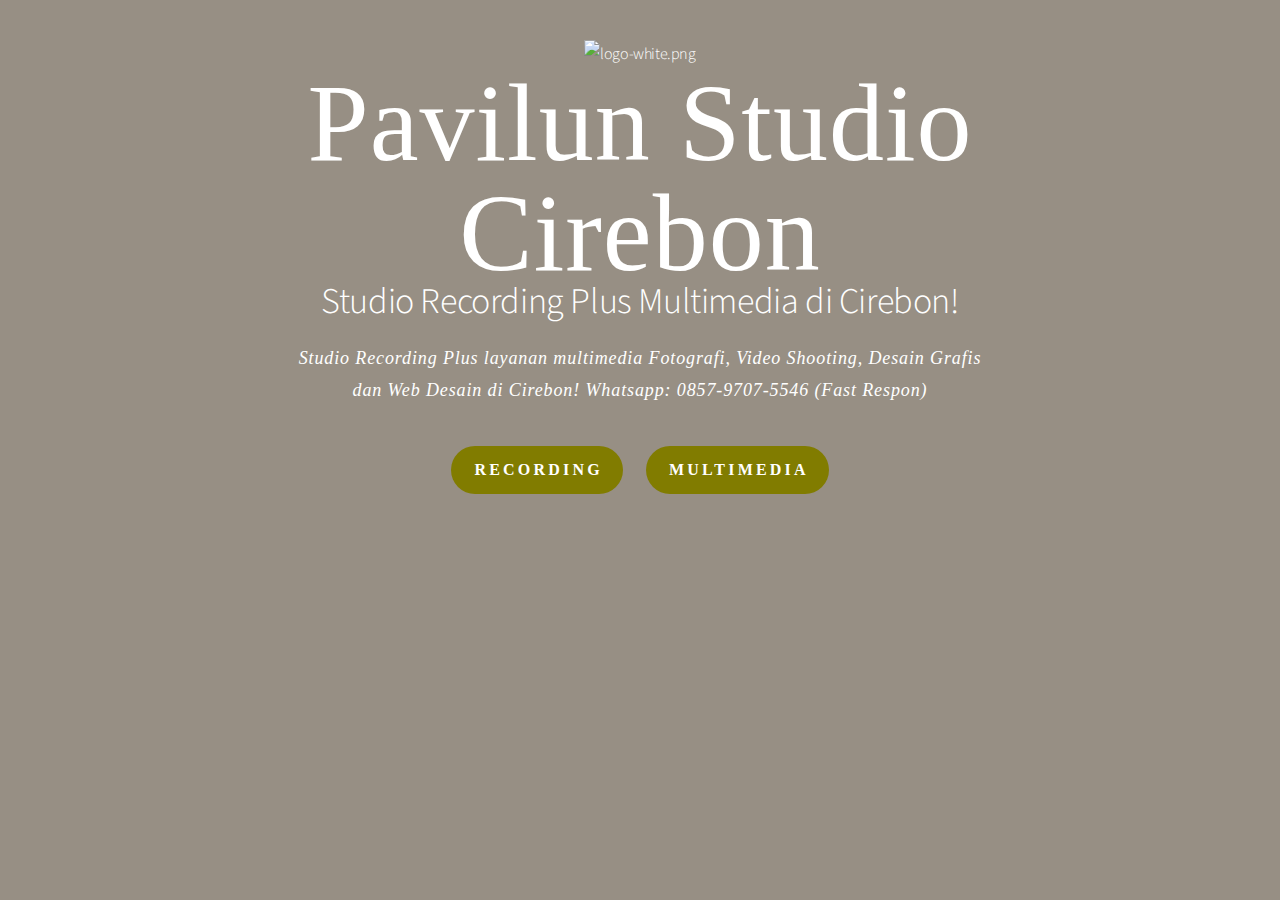
==== index.html @ cb7570e3 "Update index.html" ====
<!doctype html>
<html>
  <head>
    <meta http-equiv="X-UA-Compatible" content="chrome=1">
    <meta name="viewport" content="width=device-width,initial-scale=1,shrink-to-fit=no">
<base href="">
<meta charset="utf-8" />
<title>Studio Recording Plus Multimedia di Cirebon!</title>
<meta property="og:site_name" content="Pavilun Studio Cirebon"/>
<meta property="og:title" content="Pavilun Studio Cirebon"/>
<meta property="og:url" content="http://www.paviliunstudio.com/"/>
<meta property="og:type" content="website"/>
<meta property="og:description" content="Studio Recording Plus layanan multimedia Fotografi, Video Shooting, Desain Grafis 
dan Web Desain di Cirebon! Whatsapp: 0857-9707-5546 (Fast Respon)"/>
<meta property="og:image" content="http://www.paviliunstudio.com/img/ai.png"/>
<meta property="og:image:width" content="1200"/>
<meta property="og:image:height" content="630"/>
<meta itemprop="name" content="Pavilun Studio Cirebon"/>
<meta itemprop="url" content="http://www.paviliunstudio.com/"/>
<meta itemprop="description" content="Studio Recording Plus layanan multimedia Fotografi, Video Shooting, Desain Grafis 
dan Web Desain di Cirebon! Whatsapp: 0857-9707-5546 (Fast Respon)."/>
<meta itemprop="thumbnailUrl" content="
http://www.paviliunstudio.com/img/studio-recording-cirebon-3.JPG"/>
<link rel="image_src" href="
http://www.paviliunstudio.com/img/studio-recording-cirebon-3.JPG" />
<meta itemprop="image" content="
http://www.paviliunstudio.com/img/studio-recording-cirebon-3.JPG"/>
<meta name="twitter:title" content="Pavilun Studio Cirebon"/>
<meta name="twitter:image" content="
http://www.paviliunstudio.com/img/studio-recording-cirebon-3.JPG"/>
<meta name="twitter:url" content="http://www.paviliunstudio.com/"/>
<meta name="twitter:card" content="summary"/>
<meta name="twitter:description" content="Studio Recording Plus layanan multimedia Fotografi, Video Shooting, Desain Grafis 
dan Web Desain di Cirebon! Whatsapp: 0857-9707-5546 (Fast Respon)."/>
<meta name="description" content="Studio Recording Plus layanan multimedia, Fotografi, Video Shooting, Desain Grafis 
dan Web Desain di Cirebon! Whatsapp: 0857-9707-5546 (Fast Respon)" />
<script type="text/javascript">SQUARESPACE_ROLLUPS = {};</script><script>(function(rollups, name) { if (!rollups[name]) { rollups[name] = {}; } rollups[name].js = ["/js/common-7182392557c6dd2368c9-min.en-US.js"]; })(SQUARESPACE_ROLLUPS, 'squarespace-common');</script><script crossorigin="anonymous" src="/js/common-7182392557c6dd2368c9-min.en-US.js" ></script><script>(function(rollups, name) { if (!rollups[name]) { rollups[name] = {}; } rollups[name].js = ["/js//slides-6f593e5deea9466c27f3-min.en-US.js"]; })(SQUARESPACE_ROLLUPS, 'squarespace-slides');</script><script crossorigin="anonymous" src="//static.squarespace.com/universal/scripts-compressed/slides-6f593e5deea9466c27f3-min.en-US.js" ></script>
<script data-name="static-context">Static = window.Static || {}; Static.SQUARESPACE_CONTEXT = {"rollups":{"squarespace-website-overlays-manager":{"css":"/js/website-overlays-manager-0db5c7c60d1d79fe731ced48ff0cc7c0-min.css"}},"pageType":3,"website":{"showOwnerLogin":false},"websiteSettings":{"simpleLikingEnabled":true,"mobileInfoBarSettings":{"style":2,"isLocationEnabled":true,"isBusinessHoursEnabled":false},"storeSettings":{"returnPolicy":null,"isLive":false},"ampEnabled":false},"cookieSettings":{"isRestrictiveCookiePolicyAbsolute":false,"cookieBannerCtaText":""},"collection":{"type":8},"tweakJSON":{"aspect-ratio":"Auto","first-index-image-fullscreen":"false","galleryThumbnailSize":"100px","index-image-height":"Half","parallax-scrolling":"true","transparent-header":"true"},"impersonatedSession":false,"isFacebookTab":false,"tzData":{"zones":[[-480,"US","P%sT",null]] }};</script>
<script type="text/javascript"> SquarespaceFonts.loadViaContext(); Squarespace.load(window);</script>
<link href='//maxcdn.bootstrapcdn.com/font-awesome/4.7.0/css/font-awesome.min.css' rel='stylesheet'/>
  <link rel="stylesheet" href="/css/main.css" />   
    <!-- Global site tag (gtag.js) - Google Analytics -->
<script async src="https://www.googletagmanager.com/gtag/js?id=UA-130276506-1"></script>
<script>
  window.dataLayer = window.dataLayer || [];
  function gtag(){dataLayer.push(arguments);}
  gtag('js', new Date());

  gtag('config', 'UA-130276506-1');
</script>

</head>
  <body id="">
    <div class="sqs-slide-wrapper" data-slide-id="" data-slide-type="cover-page">
 <div class="sqs-slide-container horizontal-positioning-center alignment-center gallery-style-full grid-gallery-density-medium grid-gallery-ratio-original grid-gallery-image-orientation-landscape grid-gallery-direction-horizontal   countdown-numeric-label-font-size-medium  page-border-size-medium  auto-image-background-color video-overlay-color-blend-mode-normal button-layout-style-inline-auto button-style-solid button-shape-pill social-icons-size-small social-icons-style-knockout social-icons-shape-circle  audio-player-icons-size-small audio-player-icons-style-border audio-player-icons-shape-circle  video-icon-size-large video-icon-style-knockout video-icon-shape-circle map-style-minimal-light lock-size-small lock-style-regular lock-shape-circle password-style-rectangle newsletter-layout-style-inline newsletter-style-rectangle overlay-close-button-style-icon overlay-close-button-location-inside overlay-load-animation-fade-in overlay-advanced-layout-styles-disabled overlay-alignment-center  overlay-mobile-styles-enabled" data-slide-id="" data-slide-type="cover-page">
<link rel="stylesheet" id="slide-styles" href="/css/ptri.css" type="text/css" />
<div class="sqs-slide" data-slide-id="57b56cc9440243b634ecccd9" data-slide-layout-id="landing-full-center-01" data-slide-type="cover-page">
     <div class="sqs-slide-layer layer-back full-width-height">

  <div class="sqs-slide-layer-content">
    <div class="sqs-slice" data-slice-type="gallery" data-slice-id="57b56de4e4fcb576e87bf591">
 <div class="sqs-slice-gallery-item content-fill" data-average-color='{"topLeftAverage":"9f978c","topRightAverage":"6b574a","bottomLeftAverage":"754421","bottomRightAverage":"45261b","centerAverage":"c3ab97","suggestedBgColor":"978f84"}' style="background-color: #978f84">
          <img data-src="/img/bg.JPG" data-image="/img/bg.JPG" data-image-dimensions="2500x1786" data-image-focal-point="0.5,0.5" alt=" "  data-use-advanced-positioning="true" data-load="false" />
        </div></div>
  </div>
</div>
<div class="sqs-slide-layer layer-front full-width-height">
 <div class="sqs-slide-layer-content">
    <div class="sqs-slice" data-slice-type="image" data-compound-type="logo" data-slice-id=" ">
  <img data-load="false" data-src="/img/ai.png" 
       data-image="/img/ai.png" data-image-dimensions="1200x263" data-image-focal-point="0.5,0.5" alt="logo-white.png"  />
</div>

    <div class="sqs-slice-group group-copy">
      <div class="sqs-slice" data-slice-type="heading" data-slice-id="57b56d30440243b634ecceeb">
<h1 id="sqs-slash-page-header"><b>Pavilun Studio Cirebon</b></h1>
<span style="font-size:36px; color: white;">Studio Recording Plus Multimedia di Cirebon!</span>
</div>
      <div class="sqs-slice" data-slice-type="body" data-slice-id="57b56d30440243b634ecceec"><p><span style="font-size:18px">Studio Recording Plus layanan multimedia Fotografi, Video Shooting, Desain Grafis <br/>dan Web Desain di Cirebon! Whatsapp: 0857-9707-5546 (Fast Respon)</span></p></div>
      <div class="responsive-wrapper actions">
        <div class="sqs-slice" data-slice-type="custom-form" data-content-empty="true"></div><div class="sqs-slice" data-slice-type="buttons" data-compound-type="action" data-slice-id="57b56e37440243b634ecd30a">
<ul><li><a href="#" >Recording </a></li> <li><a href="#" >Multimedia </a></li>
</ul>
</div>
 </div>
    </div>

    <div class="sqs-slice-group group-social">
<header id="header">
 <nav>
       <ul>
<li><a href="https://wa.me/6285797075546" class="icon fa-whatsapp" target="_blank"><span class="label">Whatsapp</span></a></li>       
<li><a href="https://www.facebook.com/aris.item1" class="icon fa-facebook-square"><span class="label" target="_blank">Facebook</span></a></li>
<li><a href="https://www.instagram.com/aris_it3m/" class="icon fa-instagram"><span class="label" target="_blank">Instagram</span></a></li>
<li><a href="https://www.youtube.com/user/TheArisItem" class="icon fa-youtube-square"><span class="label" target="_blank">Youtube</span></a></li>
</ul>
      </nav>
     </header>
 </div>

  </div>

</div>
   </div>

 </div>
</div>
    <script type="text/javascript" data-sqs-type="imageloader-bootstrapper">(function() {if(window.ImageLoader) { window.ImageLoader.bootstrap({}, document); }})();</script><script>Squarespace.afterBodyLoad(Y);</script>

 


  </body>
</html>
---- css/main.css ----
@import url("https://fonts.googleapis.com/css?family=Source+Sans+Pro:300,900");
@import url("font-awesome.min.css");

/*
	Aerial by HTML5 UP
	html5up.net | @ajlkn
	Free for personal and commercial use under the CCA 3.0 license (html5up.net/license)
*/

/* Reset */

	html, body, div, span, applet, object, iframe, h1, h2, h3, h4, h5, h6, p, blockquote, pre, a, abbr, acronym, address, big, cite, code, del, dfn, em, img, ins, kbd, q, s, samp, small, strike, strong, sub, sup, tt, var, b, u, i, center, dl, dt, dd, ol, ul, li, fieldset, form, label, legend, table, caption, tbody, tfoot, thead, tr, th, td, article, aside, canvas, details, embed, figure, figcaption, footer, header, hgroup, menu, nav, output, ruby, section, summary, time, mark, audio, video {
		margin: 0;
		padding: 0;
		border: 0;
		font-size: 100%;
		font: inherit;
		vertical-align: baseline;
	}

	article, aside, details, figcaption, figure, footer, header, hgroup, menu, nav, section {
		display: block;
	}

	body {
		line-height: 1;
	}

	ol, ul {
		list-style: none;
	}

	blockquote, q {
		quotes: none;
	}

	blockquote:before, blockquote:after, q:before, q:after {
		content: '';
		content: none;
	}

	table {
		border-collapse: collapse;
		border-spacing: 0;
	}

	body {
		-webkit-text-size-adjust: none;
	}

/* Box Model */

	*, *:before, *:after {
		-moz-box-sizing: border-box;
		-webkit-box-sizing: border-box;
		box-sizing: border-box;
	}

/* Basic */

	body, input, select, textarea {
		color: #fff;
		font-family: 'Source Sans Pro', sans-serif;
		font-size: 15pt;
		font-weight: 300 !important;
		letter-spacing: -0.025em;
		line-height: 1.75em;
	}

	body {
		background: #fff;
		overflow: hidden;
	}

		body.loading * {
			-moz-animation: none !important;
			-webkit-animation: none !important;
			-ms-animation: none !important;
			animation: none !important;
		}

	a {
		-moz-transition: border-color 0.2s ease-in-out;
		-webkit-transition: border-color 0.2s ease-in-out;
		-ms-transition: border-color 0.2s ease-in-out;
		transition: border-color 0.2s ease-in-out;
		border-bottom: dotted 1px;
		color: inherit;
		outline: 0;
		text-decoration: none;
	}

		a:hover {
			border-color: transparent;
		}

/* Icon */

	.icon {
		text-decoration: none;
		position: relative;
	}

		.icon:before {
			-moz-osx-font-smoothing: grayscale;
			-webkit-font-smoothing: antialiased;
			font-family: FontAwesome;
			font-style: normal;
			font-weight: normal;
			text-transform: none !important;
		}

		.icon > .label {
			display: none;
		}

/* Wrapper */

	@-moz-keyframes wrapper {
		0% {
			opacity: 0;
		}

		100% {
			opacity: 1;
		}
	}

	@-webkit-keyframes wrapper {
		0% {
			opacity: 0;
		}

		100% {
			opacity: 1;
		}
	}

	@-ms-keyframes wrapper {
		0% {
			opacity: 0;
		}

		100% {
			opacity: 1;
		}
	}

	@keyframes wrapper {
		0% {
			opacity: 0;
		}

		100% {
			opacity: 1;
		}
	}

	#wrapper {
		-moz-animation: wrapper 3s forwards;
		-webkit-animation: wrapper 3s forwards;
		-ms-animation: wrapper 3s forwards;
		animation: wrapper 3s forwards;
		height: 100%;
		left: 0;
		opacity: 0;
		position: fixed;
		top: 0;
		width: 100%;
	}

/* BG */

	#bg {
		-moz-animation: bg 60s linear infinite;
		-webkit-animation: bg 60s linear infinite;
		-ms-animation: bg 60s linear infinite;
		animation: bg 60s linear infinite;
		-moz-backface-visibility: hidden;
		-webkit-backface-visibility: hidden;
		-ms-backface-visibility: hidden;
		backface-visibility: hidden;
		-moz-transform: translate3d(0,0,0);
		-webkit-transform: translate3d(0,0,0);
		-ms-transform: translate3d(0,0,0);
		transform: translate3d(0,0,0);
	/* Set your background with this */

		background: #348cb2 url("images/bg.jpg") bottom left;
		background-repeat: repeat-x;
		height: 100%;
		left: 0;
		opacity: 1;
		position: fixed;
		top: 0;
	}
  .no-scroll {
    -moz-animation: none !important;
    -webkit-animation: none !important;
    -ms-animation: none !important;
    animation: none !important;
  }
	@-moz-keyframes bg {
		0% {
			-moz-transform: translate3d(0,0,0);
			-webkit-transform: translate3d(0,0,0);
			-ms-transform: translate3d(0,0,0);
			transform: translate3d(0,0,0);
		}

		100% {
			-moz-transform: translate3d(-2250px,0,0);
			-webkit-transform: translate3d(-2250px,0,0);
			-ms-transform: translate3d(-2250px,0,0);
			transform: translate3d(-2250px,0,0);
		}
	}

	@-webkit-keyframes bg {
		0% {
			-moz-transform: translate3d(0,0,0);
			-webkit-transform: translate3d(0,0,0);
			-ms-transform: translate3d(0,0,0);
			transform: translate3d(0,0,0);
		}

		100% {
			-moz-transform: translate3d(-2250px,0,0);
			-webkit-transform: translate3d(-2250px,0,0);
			-ms-transform: translate3d(-2250px,0,0);
			transform: translate3d(-2250px,0,0);
		}
	}

	@-ms-keyframes bg {
		0% {
			-moz-transform: translate3d(0,0,0);
			-webkit-transform: translate3d(0,0,0);
			-ms-transform: translate3d(0,0,0);
			transform: translate3d(0,0,0);
		}

		100% {
			-moz-transform: translate3d(-2250px,0,0);
			-webkit-transform: translate3d(-2250px,0,0);
			-ms-transform: translate3d(-2250px,0,0);
			transform: translate3d(-2250px,0,0);
		}
	}

	@keyframes bg {
		0% {
			-moz-transform: translate3d(0,0,0);
			-webkit-transform: translate3d(0,0,0);
			-ms-transform: translate3d(0,0,0);
			transform: translate3d(0,0,0);
		}

		100% {
			-moz-transform: translate3d(-2250px,0,0);
			-webkit-transform: translate3d(-2250px,0,0);
			-ms-transform: translate3d(-2250px,0,0);
			transform: translate3d(-2250px,0,0);
		}
	}

	#bg {
		background-size: 2250px auto;
		width: 6750px;
	}

/* Overlay */

	@-moz-keyframes overlay {
		0% {
			opacity: 0;
		}

		100% {
			opacity: 1;
		}
	}

	@-webkit-keyframes overlay {
		0% {
			opacity: 0;
		}

		100% {
			opacity: 1;
		}
	}

	@-ms-keyframes overlay {
		0% {
			opacity: 0;
		}

		100% {
			opacity: 1;
		}
	}

	@keyframes overlay {
		0% {
			opacity: 0;
		}

		100% {
			opacity: 1;
		}
	}

	#overlay {
		-moz-animation: overlay 1.5s 1.5s forwards;
		-webkit-animation: overlay 1.5s 1.5s forwards;
		-ms-animation: overlay 1.5s 1.5s forwards;
		animation: overlay 1.5s 1.5s forwards;
		background-attachment: fixed, fixed;
		background-image: url("images/overlay-pattern.png"), url("images/overlay.svg");
		background-position: top left, center center;
		background-repeat: repeat, no-repeat;
		background-size: auto, cover;
		height: 100%;
		left: 0;
		opacity: 0;
		position: fixed;
		top: 0;
		width: 100%;
	}

/* Main */

	#main {
		height: 100%;
		left: 0;
		position: fixed;
		text-align: center;
		top: 0;
		width: 100%;
	}

		#main:before {
			content: '';
			display: inline-block;
			height: 100%;
			margin-right: 0;
			vertical-align: middle;
			width: 1px;
		}

/* Header */

	@-moz-keyframes header {
		0% {
			-moz-transform: translate3d(0,1em,0);
			-webkit-transform: translate3d(0,1em,0);
			-ms-transform: translate3d(0,1em,0);
			transform: translate3d(0,1em,0);
			opacity: 0;
		}

		100% {
			-moz-transform: translate3d(0,0,0);
			-webkit-transform: translate3d(0,0,0);
			-ms-transform: translate3d(0,0,0);
			transform: translate3d(0,0,0);
			opacity: 1;
		}
	}

	@-webkit-keyframes header {
		0% {
			-moz-transform: translate3d(0,1em,0);
			-webkit-transform: translate3d(0,1em,0);
			-ms-transform: translate3d(0,1em,0);
			transform: translate3d(0,1em,0);
			opacity: 0;
		}

		100% {
			-moz-transform: translate3d(0,0,0);
			-webkit-transform: translate3d(0,0,0);
			-ms-transform: translate3d(0,0,0);
			transform: translate3d(0,0,0);
			opacity: 1;
		}
	}

	@-ms-keyframes header {
		0% {
			-moz-transform: translate3d(0,1em,0);
			-webkit-transform: translate3d(0,1em,0);
			-ms-transform: translate3d(0,1em,0);
			transform: translate3d(0,1em,0);
			opacity: 0;
		}

		100% {
			-moz-transform: translate3d(0,0,0);
			-webkit-transform: translate3d(0,0,0);
			-ms-transform: translate3d(0,0,0);
			transform: translate3d(0,0,0);
			opacity: 1;
		}
	}

	@keyframes header {
		0% {
			-moz-transform: translate3d(0,1em,0);
			-webkit-transform: translate3d(0,1em,0);
			-ms-transform: translate3d(0,1em,0);
			transform: translate3d(0,1em,0);
			opacity: 0;
		}

		100% {
			-moz-transform: translate3d(0,0,0);
			-webkit-transform: translate3d(0,0,0);
			-ms-transform: translate3d(0,0,0);
			transform: translate3d(0,0,0);
			opacity: 1;
		}
	}

	@-moz-keyframes nav-icons {
		0% {
			-moz-transform: translate3d(0,1em,0);
			-webkit-transform: translate3d(0,1em,0);
			-ms-transform: translate3d(0,1em,0);
			transform: translate3d(0,1em,0);
			opacity: 0;
		}

		100% {
			-moz-transform: translate3d(0,0,0);
			-webkit-transform: translate3d(0,0,0);
			-ms-transform: translate3d(0,0,0);
			transform: translate3d(0,0,0);
			opacity: 1;
		}
	}

	@-webkit-keyframes nav-icons {
		0% {
			-moz-transform: translate3d(0,1em,0);
			-webkit-transform: translate3d(0,1em,0);
			-ms-transform: translate3d(0,1em,0);
			transform: translate3d(0,1em,0);
			opacity: 0;
		}

		100% {
			-moz-transform: translate3d(0,0,0);
			-webkit-transform: translate3d(0,0,0);
			-ms-transform: translate3d(0,0,0);
			transform: translate3d(0,0,0);
			opacity: 1;
		}
	}

	@-ms-keyframes nav-icons {
		0% {
			-moz-transform: translate3d(0,1em,0);
			-webkit-transform: translate3d(0,1em,0);
			-ms-transform: translate3d(0,1em,0);
			transform: translate3d(0,1em,0);
			opacity: 0;
		}

		100% {
			-moz-transform: translate3d(0,0,0);
			-webkit-transform: translate3d(0,0,0);
			-ms-transform: translate3d(0,0,0);
			transform: translate3d(0,0,0);
			opacity: 1;
		}
	}

	@keyframes nav-icons {
		0% {
			-moz-transform: translate3d(0,1em,0);
			-webkit-transform: translate3d(0,1em,0);
			-ms-transform: translate3d(0,1em,0);
			transform: translate3d(0,1em,0);
			opacity: 0;
		}

		100% {
			-moz-transform: translate3d(0,0,0);
			-webkit-transform: translate3d(0,0,0);
			-ms-transform: translate3d(0,0,0);
			transform: translate3d(0,0,0);
			opacity: 1;
		}
	}

	#header {
		-moz-animation: header 1s 2.25s forwards;
		-webkit-animation: header 1s 2.25s forwards;
		-ms-animation: header 1s 2.25s forwards;
		animation: header 1s 2.25s forwards;
		-moz-backface-visibility: hidden;
		-webkit-backface-visibility: hidden;
		-ms-backface-visibility: hidden;
		backface-visibility: hidden;
		-moz-transform: translate3d(0,0,0);
		-webkit-transform: translate3d(0,0,0);
		-ms-transform: translate3d(0,0,0);
		transform: translate3d(0,0,0);
		cursor: default;
		display: inline-block;
		opacity: 0;
		position: relative;
		text-align: center;
		top: -1em;
		vertical-align: middle;
		width: 90%;
	}

		#header h1 {
			font-size: 4.35em;
			font-weight: 900;
			letter-spacing: -0.035em;
			line-height: 1em;
		}

		#header p {
			font-size: 1.25em;
			margin: 0.75em 0 0.25em 0;
			opacity: 0.75;
		}

		#header nav {
			margin: 1.5em 0 0 0;
		}

			#header nav li {
				-moz-animation: nav-icons 0.5s ease-in-out forwards;
				-webkit-animation: nav-icons 0.5s ease-in-out forwards;
				-ms-animation: nav-icons 0.5s ease-in-out forwards;
				animation: nav-icons 0.5s ease-in-out forwards;
				-moz-backface-visibility: hidden;
				-webkit-backface-visibility: hidden;
				-ms-backface-visibility: hidden;
				backface-visibility: hidden;
				-moz-transform: translate3d(0,0,0);
				-webkit-transform: translate3d(0,0,0);
				-ms-transform: translate3d(0,0,0);
				transform: translate3d(0,0,0);
				display: inline-block;
				height: 5.35em;
				line-height: 5.885em;
				opacity: 0;
				position: relative;
				top: 0;
				width: 5.35em;
			}

				#header nav li:nth-child(1) {
					-moz-animation-delay: 2.5s;
					-webkit-animation-delay: 2.5s;
					-ms-animation-delay: 2.5s;
					animation-delay: 2.5s;
				}

				#header nav li:nth-child(2) {
					-moz-animation-delay: 2.75s;
					-webkit-animation-delay: 2.75s;
					-ms-animation-delay: 2.75s;
					animation-delay: 2.75s;
				}

				#header nav li:nth-child(3) {
					-moz-animation-delay: 3s;
					-webkit-animation-delay: 3s;
					-ms-animation-delay: 3s;
					animation-delay: 3s;
				}

				#header nav li:nth-child(4) {
					-moz-animation-delay: 3.25s;
					-webkit-animation-delay: 3.25s;
					-ms-animation-delay: 3.25s;
					animation-delay: 3.25s;
				}

				#header nav li:nth-child(5) {
					-moz-animation-delay: 3.5s;
					-webkit-animation-delay: 3.5s;
					-ms-animation-delay: 3.5s;
					animation-delay: 3.5s;
				}

				#header nav li:nth-child(6) {
					-moz-animation-delay: 3.75s;
					-webkit-animation-delay: 3.75s;
					-ms-animation-delay: 3.75s;
					animation-delay: 3.75s;
				}

				#header nav li:nth-child(7) {
					-moz-animation-delay: 4s;
					-webkit-animation-delay: 4s;
					-ms-animation-delay: 4s;
					animation-delay: 4s;
				}

				#header nav li:nth-child(8) {
					-moz-animation-delay: 4.25s;
					-webkit-animation-delay: 4.25s;
					-ms-animation-delay: 4.25s;
					animation-delay: 4.25s;
				}

				#header nav li:nth-child(9) {
					-moz-animation-delay: 4.5s;
					-webkit-animation-delay: 4.5s;
					-ms-animation-delay: 4.5s;
					animation-delay: 4.5s;
				}

				#header nav li:nth-child(10) {
					-moz-animation-delay: 4.75s;
					-webkit-animation-delay: 4.75s;
					-ms-animation-delay: 4.75s;
					animation-delay: 4.75s;
				}

			#header nav a {
				-webkit-tap-highlight-color: transparent;
				-webkit-touch-callout: none;
				border: 0;
				display: inline-block;
			}

				#header nav a:before {
					-moz-transition: all 0.2s ease-in-out;
					-webkit-transition: all 0.2s ease-in-out;
					-ms-transition: all 0.2s ease-in-out;
					transition: all 0.2s ease-in-out;
					border-radius: 100%;
					border: solid 1px #fff;
					display: block;
					font-size: 1.75em;
					height: 2.5em;
					line-height: 2.5em;
					position: relative;
					text-align: center;
					top: 0;
					width: 2.5em;
				}

				#header nav a:hover {
					font-size: 1.1em;
				}

					#header nav a:hover:before {
						background-color: rgba(255, 255, 255, 0.175);
						color: #fff;
					}

				#header nav a:active {
					font-size: 0.95em;
					background: none;
				}

					#header nav a:active:before {
						background-color: rgba(255, 255, 255, 0.35);
						color: #fff;
					}

				#header nav a span {
					display: none;
				}

/* Footer */

	#footer {
		background-image: -moz-linear-gradient(top, rgba(0,0,0,0), rgba(0,0,0,0.5) 75%);
		background-image: -webkit-linear-gradient(top, rgba(0,0,0,0), rgba(0,0,0,0.5) 75%);
		background-image: -ms-linear-gradient(top, rgba(0,0,0,0), rgba(0,0,0,0.5) 75%);
		background-image: linear-gradient(top, rgba(0,0,0,0), rgba(0,0,0,0.5) 75%);
		bottom: 0;
		cursor: default;
		height: 6em;
		left: 0;
		line-height: 8em;
		position: absolute;
		text-align: center;
		width: 100%;
	}

/* Wide */

	@media screen and (max-width: 1680px) {

		/* Basic */

			body, input, select, textarea {
				font-size: 13pt;
			}

		/* BG */

			@-moz-keyframes bg {
				0% {
					-moz-transform: translate3d(0,0,0);
					-webkit-transform: translate3d(0,0,0);
					-ms-transform: translate3d(0,0,0);
					transform: translate3d(0,0,0);
				}

				100% {
					-moz-transform: translate3d(-1500px,0,0);
					-webkit-transform: translate3d(-1500px,0,0);
					-ms-transform: translate3d(-1500px,0,0);
					transform: translate3d(-1500px,0,0);
				}

	}

		@-webkit-keyframes bg {
			0% {
				-moz-transform: translate3d(0,0,0);
				-webkit-transform: translate3d(0,0,0);
				-ms-transform: translate3d(0,0,0);
				transform: translate3d(0,0,0);
			}

			100% {
				-moz-transform: translate3d(-1500px,0,0);
				-webkit-transform: translate3d(-1500px,0,0);
				-ms-transform: translate3d(-1500px,0,0);
				transform: translate3d(-1500px,0,0);
			}
			}

		@-ms-keyframes bg {
			0% {
				-moz-transform: translate3d(0,0,0);
				-webkit-transform: translate3d(0,0,0);
				-ms-transform: translate3d(0,0,0);
				transform: translate3d(0,0,0);
			}

			100% {
				-moz-transform: translate3d(-1500px,0,0);
				-webkit-transform: translate3d(-1500px,0,0);
				-ms-transform: translate3d(-1500px,0,0);
				transform: translate3d(-1500px,0,0);
			}
		}

		@keyframes bg {
			0% {
				-moz-transform: translate3d(0,0,0);
				-webkit-transform: translate3d(0,0,0);
				-ms-transform: translate3d(0,0,0);
				transform: translate3d(0,0,0);
			}

			100% {
				-moz-transform: translate3d(-1500px,0,0);
				-webkit-transform: translate3d(-1500px,0,0);
				-ms-transform: translate3d(-1500px,0,0);
				transform: translate3d(-1500px,0,0);
			}
		}

		#bg {
			background-size: 1500px auto;
			width: 4500px;
		} }

/* Normal */

	@media screen and (max-width: 1280px) {

		/* Basic */

			body, input, select, textarea {
				font-size: 12pt;
			}

		/* BG */

			@-moz-keyframes bg {
				0% {
					-moz-transform: translate3d(0,0,0);
					-webkit-transform: translate3d(0,0,0);
					-ms-transform: translate3d(0,0,0);
					transform: translate3d(0,0,0);
				}

				100% {
					-moz-transform: translate3d(-750px,0,0);
					-webkit-transform: translate3d(-750px,0,0);
					-ms-transform: translate3d(-750px,0,0);
					transform: translate3d(-750px,0,0);
				}

	}

		@-webkit-keyframes bg {
			0% {
				-moz-transform: translate3d(0,0,0);
				-webkit-transform: translate3d(0,0,0);
				-ms-transform: translate3d(0,0,0);
				transform: translate3d(0,0,0);
			}

			100% {
				-moz-transform: translate3d(-750px,0,0);
				-webkit-transform: translate3d(-750px,0,0);
				-ms-transform: translate3d(-750px,0,0);
				transform: translate3d(-750px,0,0);
			}
			}

		@-ms-keyframes bg {
			0% {
				-moz-transform: translate3d(0,0,0);
				-webkit-transform: translate3d(0,0,0);
				-ms-transform: translate3d(0,0,0);
				transform: translate3d(0,0,0);
			}

			100% {
				-moz-transform: translate3d(-750px,0,0);
				-webkit-transform: translate3d(-750px,0,0);
				-ms-transform: translate3d(-750px,0,0);
				transform: translate3d(-750px,0,0);
			}
		}

		@keyframes bg {
			0% {
				-moz-transform: translate3d(0,0,0);
				-webkit-transform: translate3d(0,0,0);
				-ms-transform: translate3d(0,0,0);
				transform: translate3d(0,0,0);
			}

			100% {
				-moz-transform: translate3d(-750px,0,0);
				-webkit-transform: translate3d(-750px,0,0);
				-ms-transform: translate3d(-750px,0,0);
				transform: translate3d(-750px,0,0);
			}
		}

		#bg {
			background-size: 750px auto;
			width: 2250px;
		} }

/* Mobile */

	@media screen and (max-width: 736px) {

		/* Basic */

			body {
				min-width: 320px;
			}

			body, input, select, textarea {
				font-size: 11pt;
			}

		/* BG */

			@-moz-keyframes bg {
				0% {
					-moz-transform: translate3d(0,0,0);
					-webkit-transform: translate3d(0,0,0);
					-ms-transform: translate3d(0,0,0);
					transform: translate3d(0,0,0);
				}

				100% {
					-moz-transform: translate3d(-300px,0,0);
					-webkit-transform: translate3d(-300px,0,0);
					-ms-transform: translate3d(-300px,0,0);
					transform: translate3d(-300px,0,0);
				}

	}

		@-webkit-keyframes bg {
			0% {
				-moz-transform: translate3d(0,0,0);
				-webkit-transform: translate3d(0,0,0);
				-ms-transform: translate3d(0,0,0);
				transform: translate3d(0,0,0);
			}

			100% {
				-moz-transform: translate3d(-300px,0,0);
				-webkit-transform: translate3d(-300px,0,0);
				-ms-transform: translate3d(-300px,0,0);
				transform: translate3d(-300px,0,0);
			}
			}

		@-ms-keyframes bg {
			0% {
				-moz-transform: translate3d(0,0,0);
				-webkit-transform: translate3d(0,0,0);
				-ms-transform: translate3d(0,0,0);
				transform: translate3d(0,0,0);
			}

			100% {
				-moz-transform: translate3d(-300px,0,0);
				-webkit-transform: translate3d(-300px,0,0);
				-ms-transform: translate3d(-300px,0,0);
				transform: translate3d(-300px,0,0);
			}
		}

		@keyframes bg {
			0% {
				-moz-transform: translate3d(0,0,0);
				-webkit-transform: translate3d(0,0,0);
				-ms-transform: translate3d(0,0,0);
				transform: translate3d(0,0,0);
			}

			100% {
				-moz-transform: translate3d(-300px,0,0);
				-webkit-transform: translate3d(-300px,0,0);
				-ms-transform: translate3d(-300px,0,0);
				transform: translate3d(-300px,0,0);
			}
		}

		#bg {
			background-size: 300px auto;
			width: 900px;
		}

	/* Header */

		#header h1 {
			font-size: 2.5em;
		}

		#header p {
			font-size: 1em;
		}

		#header nav {
			font-size: 1em;
		}

			#header nav a:hover {
				font-size: 1em;
			}

			#header nav a:active {
				font-size: 1em;
			} }

/* Mobile (Portrait) */

	@media screen and (max-width: 480px) {

		/* BG */

			@-moz-keyframes bg {
				0% {
					-moz-transform: translate3d(0,0,0);
					-webkit-transform: translate3d(0,0,0);
					-ms-transform: translate3d(0,0,0);
					transform: translate3d(0,0,0);
				}

				100% {
					-moz-transform: translate3d(-412.5px,0,0);
					-webkit-transform: translate3d(-412.5px,0,0);
					-ms-transform: translate3d(-412.5px,0,0);
					transform: translate3d(-412.5px,0,0);
				}

	}

		@-webkit-keyframes bg {
			0% {
				-moz-transform: translate3d(0,0,0);
				-webkit-transform: translate3d(0,0,0);
				-ms-transform: translate3d(0,0,0);
				transform: translate3d(0,0,0);
			}

			100% {
				-moz-transform: translate3d(-412.5px,0,0);
				-webkit-transform: translate3d(-412.5px,0,0);
				-ms-transform: translate3d(-412.5px,0,0);
				transform: translate3d(-412.5px,0,0);
			}
			}

		@-ms-keyframes bg {
			0% {
				-moz-transform: translate3d(0,0,0);
				-webkit-transform: translate3d(0,0,0);
				-ms-transform: translate3d(0,0,0);
				transform: translate3d(0,0,0);
			}

			100% {
				-moz-transform: translate3d(-412.5px,0,0);
				-webkit-transform: translate3d(-412.5px,0,0);
				-ms-transform: translate3d(-412.5px,0,0);
				transform: translate3d(-412.5px,0,0);
			}
		}

		@keyframes bg {
			0% {
				-moz-transform: translate3d(0,0,0);
				-webkit-transform: translate3d(0,0,0);
				-ms-transform: translate3d(0,0,0);
				transform: translate3d(0,0,0);
			}

			100% {
				-moz-transform: translate3d(-412.5px,0,0);
				-webkit-transform: translate3d(-412.5px,0,0);
				-ms-transform: translate3d(-412.5px,0,0);
				transform: translate3d(-412.5px,0,0);
			}
		}

		#bg {
			background-size: 412.5px auto;
			width: 1237.5px;
		}

	/* Header */

		#header nav {
			padding: 0 1em;
		} }
---- css/ptri.css ----
<style id="slide-styles" type="text/css">
	    
/*! Squarespace LESS Compiler  (less.js language v1.3.3)  */
.sqs-slide-wrapper[data-slide-type="cover-page"] .text-align-center{text-align:center}.sqs-slide-wrapper[data-slide-type="cover-page"] .responsive-wrapper{display:inline-block}.sqs-slide-wrapper[data-slide-type="cover-page"] .responsive-wrapper .sqs-slice{display:inline-block}.sqs-slide-wrapper[data-slide-type="cover-page"] .responsive-wrapper .sqs-slice[data-content-empty="true"]{display:none}.sqs-slide-wrapper[data-slide-type="cover-page"] .responsive-wrapper .sqs-slice:not([data-content-empty="true"])~.sqs-slice:not([data-content-empty="true"]){margin-left:1em}.margins-right .sqs-slide-wrapper[data-slide-type="cover-page"] .responsive-wrapper:not(.stacked) .sqs-slice:not([data-content-empty="true"]):not(:last-child),.margins-right .sqs-slide-wrapper[data-slide-type="cover-page"] .responsive-wrapper:not(.stacked) .sqs-slice:not([data-content-empty="true"])+.sqs-slice:not([data-content-empty="true"]):not(:last-child){margin-left:0;margin-right:1em}.margins-right .sqs-slide-wrapper[data-slide-type="cover-page"] .responsive-wrapper:not(.stacked) .sqs-slice:not([data-content-empty="true"])+.sqs-slice:not([data-content-empty="true"]):last-child{margin-left:0}.sqs-slide-wrapper[data-slide-type="cover-page"] .responsive-wrapper.stacked{width:100%}.sqs-slide-wrapper[data-slide-type="cover-page"] .responsive-wrapper.stacked .sqs-slice{display:block}.sqs-slide-wrapper[data-slide-type="cover-page"] .responsive-wrapper.stacked .sqs-slice:not(:last-child):not([data-content-empty="true"]){margin-bottom:15px}.sqs-slide-wrapper[data-slide-type="cover-page"] .responsive-wrapper.stacked .sqs-slice[data-content-empty="true"]{display:none}.sqs-slide-wrapper[data-slide-type="cover-page"] .responsive-wrapper.stacked .sqs-slice:not([data-content-empty="true"])~.sqs-slice:not([data-content-empty="true"]),.sqs-slide-wrapper[data-slide-type="cover-page"] .responsive-wrapper.stacked [data-slice-type="social-icons"]+[data-compound-type="action"][data-content-empty="true"]+[data-slice-type="custom-form"],.sqs-slide-wrapper[data-slide-type="cover-page"] .responsive-wrapper.stacked [data-compound-type="action"]:not([data-content-empty="true"])+[data-slice-type="custom-form"][data-content-empty="true"]+[data-slice-type="social-icons"]{margin-left:0}.sqs-slide-wrapper[data-slide-type="cover-page"] .responsive-wrapper.stacked [data-slice-type="buttons"] ul,.sqs-slide-wrapper[data-slide-type="cover-page"] .responsive-wrapper.stacked [data-slice-type="navigation"] ul{display:block;width:100%}.sqs-slide-wrapper[data-slide-type="cover-page"] .responsive-wrapper.stacked [data-slice-type="buttons"] ul li,.sqs-slide-wrapper[data-slide-type="cover-page"] .responsive-wrapper.stacked [data-slice-type="navigation"] ul li{display:block;margin:0;width:100%;max-width:280px}.sqs-slide-wrapper[data-slide-type="cover-page"] .responsive-wrapper.stacked [data-slice-type="buttons"] ul li:not(:last-child),.sqs-slide-wrapper[data-slide-type="cover-page"] .responsive-wrapper.stacked [data-slice-type="navigation"] ul li:not(:last-child){margin-bottom:15px}.sqs-slide-wrapper[data-slide-type="cover-page"] .responsive-wrapper.stacked [data-slice-type="buttons"] ul li a,.sqs-slide-wrapper[data-slide-type="cover-page"] .responsive-wrapper.stacked [data-slice-type="navigation"] ul li a{display:block}.sqs-slide-wrapper[data-slide-type="cover-page"] .responsive-wrapper.stacked [data-slice-type="navigation"] ul li a{padding-left:0;padding-right:0}.sqs-slide-wrapper[data-slide-type="cover-page"] .responsive-wrapper.stacked .sqs-slice-custom-form{display:block;width:100%}.sqs-slide-wrapper[data-slide-type="cover-page"] .responsive-wrapper.stacked .sqs-slice-custom-form span{display:block;margin:0;width:100%;max-width:280px}.sqs-slide-wrapper[data-slide-type="cover-page"] .responsive-wrapper.stacked .sqs-slice-custom-form span:not(:last-child){margin-bottom:15px}.sqs-slide-wrapper[data-slide-type="cover-page"] .responsive-wrapper.stacked .sqs-slice-custom-form span a{display:block}.sqs-slide-wrapper[data-slide-type="cover-page"] .responsive-wrapper.stacked [data-slice-type="buttons"] a,.sqs-slide-wrapper[data-slide-type="cover-page"] .responsive-wrapper.stacked .sqs-slice-custom-form a{overflow:hidden;text-overflow:ellipsis}.sqs-slide-wrapper[data-slide-type="cover-page"] .responsive-wrapper.stacked.text-align-center [data-slice-type="buttons"] ul li,.sqs-slide-wrapper[data-slide-type="cover-page"] .responsive-wrapper.stacked.text-align-center [data-slice-type="navigation"] ul li,.sqs-slide-wrapper[data-slide-type="cover-page"] .responsive-wrapper.stacked.text-align-center .sqs-slice-custom-form span{margin-left:auto;margin-right:auto}.sqs-slide-wrapper[data-slide-type="cover-page"] .icon-wrapper{position:relative;overflow:hidden;vertical-align:middle;-webkit-transform:translatez(0);-moz-transform:translatez(0);-ms-transform:translatez(0);transform:translatez(0)}.sqs-slide-wrapper[data-slide-type="cover-page"] .icon-wrapper>div{position:absolute;top:0;left:0;width:100%;height:100%}.sqs-slide-wrapper[data-slide-type="cover-page"] .icon-wrapper svg{position:absolute;top:0;left:0;width:100%;height:100%}.sqs-slide-wrapper[data-slide-type="cover-page"] .scrim{position:absolute;top:0;left:0;width:100%;height:100%;z-index:9999}.sqs-slide-wrapper[data-slide-type="cover-page"] .sqs-slide-container:not(.auto-overlay) .scrim{opacity:1 !important}.sqs-slide-wrapper[data-slide-type="cover-page"] .sqs-licensed-asset-preview-bar{z-index:9999;position:fixed;left:0;right:0;bottom:0;height:88px;background-color:#3e3e3e;color:#fff;padding:11px;box-sizing:border-box}.sqs-slide-wrapper[data-slide-type="cover-page"] .sqs-licensed-asset-preview-bar-content{text-align:center;position:absolute;top:50%;width:100%;-webkit-transform:translate(0,-50%);-moz-transform:translate(0,-50%);-ms-transform:translate(0,-50%);transform:translate(0,-50%)}.sqs-slide-wrapper[data-slide-type="cover-page"] .sqs-licensed-asset-preview-bar-content span{font-family:helvetica,sans-serif;text-transform:uppercase;letter-spacing:1px;font-weight:500;font-size:11px}.sqs-slide-wrapper[data-slide-type="cover-page"] .flex-grow-auto{-ms-flex:1 0 auto;flex:1 0 auto}.sqs-slide-wrapper[data-slide-type="cover-page"] .flex-grow-one{-ms-flex:1 0;flex:1 0}.sqs-slide-wrapper[data-slide-type="cover-page"] .flex-grow-two{-ms-flex:2 0;flex:2 0}.sqs-slide-wrapper[data-slide-type="cover-page"] .flex-shrink-full{-ms-flex:0 1 100%;flex:0 1 100%}.sqs-slide-wrapper[data-slide-type="cover-page"] .flex-none{-ms-flex:none;flex:none}.sqs-slide-wrapper[data-slide-type="cover-page"] .sqs-slide-layer{box-sizing:border-box}.sqs-slide-wrapper[data-slide-type="cover-page"] .sqs-slide-layer.full-width-height{position:absolute;top:0;left:0;width:100%;height:100%;overflow:hidden}.sqs-slide-wrapper[data-slide-type="cover-page"] .sqs-slide-layer.full-width-height>.sqs-slide-layer-content{height:100%}.sqs-slide-wrapper[data-slide-type="cover-page"] .sqs-slide-layer.split-fifty::after,.sqs-slide-wrapper[data-slide-type="cover-page"] .sqs-slide-layer.split-fifty::before{content:" ";display:table}.sqs-slide-wrapper[data-slide-type="cover-page"] .sqs-slide-layer.split-fifty::after{clear:both}.sqs-slide-wrapper[data-slide-type="cover-page"] .sqs-slide-layer.split-fifty>.sqs-slide-layer-content{float:left;width:50%}.sqs-slide-wrapper[data-slide-type="cover-page"] .sqs-slide-layer.scroll{overflow-y:auto;overflow-x:hidden;-webkit-overflow-scrolling:touch}.sqs-slide-wrapper[data-slide-type="cover-page"] .sqs-slide-layer-content{position:relative;padding:40px 60px 60px 60px;box-sizing:border-box}.sqs-slide-wrapper[data-slide-type="cover-page"] .sqs-slide-layer-content.scroll{overflow-y:auto;overflow-x:hidden;-webkit-overflow-scrolling:touch}.sqs-slide-wrapper[data-slide-type="cover-page"] .sqs-slice{position:relative}.sqs-slide-wrapper[data-slide-type="cover-page"] .sqs-slice[data-content-empty="true"]{display:none}.sqs-slide-wrapper[data-slide-type="cover-page"] .sqs-slice-group{position:relative}.sqs-slide-wrapper[data-slide-type="cover-page"] .sqs-slice-group.align-center-horiz{position:absolute;left:50%;-webkit-transform:translatex(-50%);-moz-transform:translatex(-50%);-ms-transform:translatex(-50%);transform:translatex(-50%)}.sqs-slide-wrapper[data-slide-type="cover-page"] .sqs-slice-group.align-center-vert{position:relative;top:50%;box-sizing:border-box;-webkit-transform:translatey(-50%);-moz-transform:translatey(-50%);-ms-transform:translatey(-50%);transform:translatey(-50%)}.sqs-slide-wrapper[data-slide-type="cover-page"] .sqs-slice-group.align-center{position:relative;top:50%;left:50%;padding:60px;box-sizing:border-box;-webkit-transform:translate(-50%,-50%);-moz-transform:translate(-50%,-50%);-ms-transform:translate(-50%,-50%);transform:translate(-50%,-50%)}.sqs-slide-wrapper[data-slide-type="cover-page"] .sqs-slice-group.align-center-absolute{position:absolute;box-sizing:border-box}.sqs-slide-wrapper[data-slide-type="cover-page"] .sqs-slice-group.align-center-js{position:absolute;top:50%;left:50%}.sqs-slide-wrapper[data-slide-type="cover-page"] .sqs-slice-group.align-center-vert-js{position:relative;top:50%}.sqs-slide-wrapper[data-slide-type="cover-page"] .sqs-slice-group.bottom{position:absolute;bottom:60px}.sqs-slide-wrapper[data-slide-type="cover-page"] .sqs-slice-group.full-width{position:absolute;left:60px;right:60px}.sqs-slide-wrapper[data-slide-type="cover-page"] .sqs-slice-group.bottom-full-width{position:absolute;bottom:60px;left:60px;right:60px}.sqs-slide-wrapper[data-slide-type="cover-page"] .sqs-slice-group.top-full-width{position:absolute;top:40px;left:60px;right:60px}.sqs-slide-wrapper[data-slide-type="cover-page"] .sqs-slice-group.inline{display:inline-block}.sqs-slide-wrapper[data-slide-type="cover-page"] .sqs-slice-group.inline>*{display:inline-block;vertical-align:middle;margin-top:0;margin-right:0}.sqs-slide-wrapper[data-slide-type="cover-page"] .sqs-slice-group.left-right::after,.sqs-slide-wrapper[data-slide-type="cover-page"] .sqs-slice-group.left-right::before{content:" ";display:table}.sqs-slide-wrapper[data-slide-type="cover-page"] .sqs-slice-group.left-right::after{clear:both}.sqs-slide-wrapper[data-slide-type="cover-page"] .sqs-slice-group.left-right>*:first-child{float:left}.sqs-slide-wrapper[data-slide-type="cover-page"] .sqs-slice-group.left-right>*:last-child{float:right}.sqs-slide-wrapper[data-slide-type="cover-page"] .sqs-slice-group.left-right-floats-off>*:first-child{float:none}.sqs-slide-wrapper[data-slide-type="cover-page"] .sqs-slice-group.left-right-floats-off>*:last-child{float:none}.sqs-slide-wrapper[data-slide-type="cover-page"] .sqs-slice-group.right-left::after,.sqs-slide-wrapper[data-slide-type="cover-page"] .sqs-slice-group.right-left::before{content:" ";display:table}.sqs-slide-wrapper[data-slide-type="cover-page"] .sqs-slice-group.right-left::after{clear:both}.sqs-slide-wrapper[data-slide-type="cover-page"] .sqs-slice-group.right-left>*:first-child{float:right}.sqs-slide-wrapper[data-slide-type="cover-page"] .sqs-slice-group.right-left>*:last-child{float:left}.sqs-slide-wrapper[data-slide-type="cover-page"] .sqs-slice-group.right-left-floats-off>*:first-child{float:none}.sqs-slide-wrapper[data-slide-type="cover-page"] .sqs-slice-group.right-left-floats-off>*:last-child{float:none}.sqs-slide-wrapper[data-slide-type="cover-page"] .sqs-slice-group.left-right-flex{display:flex;flex-direction:row;justify-content:space-between;align-items:center}.sqs-slide-wrapper[data-slide-type="cover-page"] .sqs-slice-group.left-right-flex>*:first-child{flex:1 1 50%}.sqs-slide-wrapper[data-slide-type="cover-page"] .sqs-slice-group.left-right-flex>*:last-child{flex:1 1 50%}.sqs-slide-wrapper[data-slide-type="cover-page"] .sqs-slice-group.inline [data-slice-type="buttons"],.sqs-slide-wrapper[data-slide-type="cover-page"] .sqs-slice-group.left-right [data-slice-type="buttons"],.sqs-slide-wrapper[data-slide-type="cover-page"] .sqs-slice-group.right-left [data-slice-type="buttons"],.sqs-slide-wrapper[data-slide-type="cover-page"] .sqs-slice-group.inline .sqs-slice-custom-form,.sqs-slide-wrapper[data-slide-type="cover-page"] .sqs-slice-group.left-right .sqs-slice-custom-form,.sqs-slide-wrapper[data-slide-type="cover-page"] .sqs-slice-group.right-left .sqs-slice-custom-form{margin-top:0;margin-bottom:0}.sqs-slide-wrapper[data-slide-type="cover-page"] .sqs-slice-group.flex{display:-ms-flexbox;display:flex;-ms-flex-align:center;align-items:center}.sqs-slide-wrapper[data-slide-type="cover-page"] .sqs-slice-group.restrict-width-1000{width:100%;max-width:1000px}.sqs-slide-wrapper[data-slide-type="cover-page"] .sqs-slice-group.restrict-width-750{width:100%;max-width:750px}.sqs-slide-wrapper[data-slide-type="cover-page"] .sqs-slice-group.restrict-width-500{width:100%;max-width:500px}.sqs-slide-wrapper[data-slide-type="cover-page"] .sqs-slice-group.restrict-width-three-quarters{width:100%;max-width:75%}.sqs-slide-wrapper[data-slide-type="cover-page"] .sqs-slice-group.restrict-width-two-thirds{width:100%;max-width:66.6666%}.sqs-slide-wrapper[data-slide-type="cover-page"] .sqs-slice-group.restrict-width-half{width:100%;max-width:50%}.sqs-slide-wrapper[data-slide-type="cover-page"] .sqs-slice-group.has-padding{padding-left:60px;padding-right:60px;box-sizing:border-box}.sqs-slide-wrapper[data-slide-type="cover-page"] .sqs-slice-group.has-padding-absolute{left:60px;right:60px;width:auto;position:absolute}.sqs-slide-wrapper[data-slide-type="cover-page"] div.sqs-slide[data-slide-type="cover-page"] .sqs-slide-layer:not(.scroll) .align-content-center-vert:not(.scroll){display:-ms-flexbox;display:flex;-ms-justify-content:center;justify-content:center;-ms-flex-direction:column;flex-direction:column}.sqs-slide-wrapper[data-slide-type="cover-page"] div.sqs-slide[data-slide-type="cover-page"] .sqs-slide-layer:not(.scroll) .align-content-center-vert:not(.scroll) .align-center-vert{position:static !important;-webkit-transform:none;-moz-transform:none;-ms-transform:none;transform:none}.sqs-slide-wrapper[data-slide-type="cover-page"] [data-compound-type="logo"] h1{margin:0;line-height:1em}.sqs-slide-wrapper[data-slide-type="cover-page"] [data-compound-type="logo"] img{position:relative !important;top:0 !important;left:0 !important;width:auto !important;height:auto !important;max-width:100%;max-height:100%}.sqs-slide-wrapper[data-slide-type="cover-page"] [data-slice-type="heading"] h1#sqs-slash-page-header{line-height:1em;margin-top:0;margin-bottom:0}.sqs-slide-wrapper[data-slide-type="cover-page"] [data-slice-type="body"]{max-width:36em;margin:0 auto}.sqs-slide-wrapper[data-slide-type="cover-page"] [data-slice-type="body"] p{margin:0}.sqs-slide-wrapper[data-slide-type="cover-page"] [data-slice-type="body"] p:not(:last-of-type){margin-bottom:1em}.sqs-slide-wrapper[data-slide-type="cover-page"] [data-slice-type="gallery"]{z-index:0}.sqs-slide-wrapper[data-slide-type="cover-page"] [data-slice-type="gallery"],.sqs-slide-wrapper[data-slide-type="cover-page"] [data-slice-type="gallery"]:not(.sqs-gallery-grid) .sqs-slice-gallery-item,.sqs-slide-wrapper[data-slide-type="cover-page"] [data-slice-type="gallery"].sqs-gallery-design-stacked:not(.sqs-gallery-grid){position:absolute;top:0;left:0;width:100%;height:100%}.sqs-slide-wrapper[data-slide-type="cover-page"] [data-slice-type="gallery"].demo-image img,.sqs-slide-wrapper[data-slide-type="cover-page"] [data-slice-type="gallery"]:not(.sqs-gallery-grid) .sqs-slice-gallery-item.demo-image img,.sqs-slide-wrapper[data-slide-type="cover-page"] [data-slice-type="gallery"].sqs-gallery-design-stacked:not(.sqs-gallery-grid).demo-image img{width:100%}.sqs-slide-wrapper[data-slide-type="cover-page"] [data-slice-type="gallery"].sqs-gallery-grid{width:calc(100% + 30px);margin-left:-15px}.sqs-slide-wrapper[data-slide-type="cover-page"] [data-slice-type="gallery"].sqs-gallery-grid .sqs-slice-gallery-item{opacity:1 !important;display:block;position:absolute}.sqs-slide-wrapper[data-slide-type="cover-page"] [data-slice-type="gallery"].sqs-gallery-grid .scrim{width:200%;height:200%}.sqs-slide-wrapper[data-slide-type="cover-page"] [data-slice-type="gallery"].sqs-gallery-grid.no-transition *{-webkit-transition:none !important;-moz-transition:none !important;-ms-transition:none !important;-o-transition:none !important;transition:none !important}.sqs-slide-wrapper[data-slide-type="cover-page"] .sqs-slide-container.auto-overlay:not(.sqs-modal-lightbox-open) [data-slice-type="gallery"] .demo-image+.scrim{opacity:0 !important;background-color:transparent !important}.sqs-slide-wrapper[data-slide-type="cover-page"] .sqs-slide-container.auto-overlay.gallery-style-grid [data-slice-type="gallery"] .scrim{background-color:rgba(24,24,24,.5) !important;opacity:1 !important}.sqs-slide-wrapper[data-slide-type="cover-page"] .sqs-slide-container:not(.auto-image-background-color) .sqs-gallery-grid .sqs-slice-gallery-item{background-color:#817c00 !important}.sqs-slide-wrapper[data-slide-type="cover-page"] [data-slice-type="gallery"] .sqs-slice-gallery-item img{-webkit-transition:opacity 1s cubic-bezier(.33,0,.2,1);-moz-transition:opacity 1s cubic-bezier(.33,0,.2,1);-ms-transition:opacity 1s cubic-bezier(.33,0,.2,1);-o-transition:opacity 1s cubic-bezier(.33,0,.2,1);transition:opacity 1s cubic-bezier(.33,0,.2,1)}.sqs-slide-wrapper[data-slide-type="cover-page"] [data-slice-type="gallery"] .sqs-slice-gallery-item.loaded img{opacity:1}.sqs-slide-wrapper[data-slide-type="cover-page"] [data-slice-type="gallery"] .sqs-slice-gallery-item:not(.loaded) img{opacity:0}.sqs-slide-wrapper[data-slide-type="cover-page"] .grid-gallery-direction-vertical.grid-gallery-ratio-original [data-slice-type="gallery"].sqs-gallery-grid{width:100%;height:calc(100% + 20px)}.sqs-slide-wrapper[data-slide-type="cover-page"] .grid-gallery-direction-vertical.grid-gallery-ratio-original [data-slice-type="gallery"].sqs-gallery-grid .sqs-slice-gallery-item{position:absolute;visibility:hidden}.sqs-slide-wrapper[data-slide-type="cover-page"] .gallery-style-grid.gallery-randomize-order .sqs-slice-gallery-item:not([data-clone="true"]){width:0 !important;height:0 !important}.sqs-slide-wrapper[data-slide-type="cover-page"] .gallery-style-grid.gallery-loading-animation [data-slice-type="gallery"] .sqs-slice-gallery-item{-webkit-transform:translate3d(0, 10px, 0);-moz-transform:translate3d(0, 10px, 0);-ms-transform:translate3d(0, 10px, 0);transform:translate3d(0, 10px, 0);-webkit-transition:opacity 1s cubic-bezier(.33,0,.2,1),-webkit-transform 1s cubic-bezier(.33,0,.2,1);-moz-transition:opacity 1s cubic-bezier(.33,0,.2,1),-moz-transform 1s cubic-bezier(.33,0,.2,1);-ms-transition:opacity 1s cubic-bezier(.33,0,.2,1),-ms-transform 1s cubic-bezier(.33,0,.2,1);-o-transition:opacity 1s cubic-bezier(.33,0,.2,1),-o-transform 1s cubic-bezier(.33,0,.2,1);transition:opacity 1s cubic-bezier(.33,0,.2,1),transform 1s cubic-bezier(.33,0,.2,1)}.sqs-slide-wrapper[data-slide-type="cover-page"] .gallery-style-grid.gallery-loading-animation [data-slice-type="gallery"] .sqs-slice-gallery-item.loaded{-webkit-transform:translate3d(0, 0, 0);-moz-transform:translate3d(0, 0, 0);-ms-transform:translate3d(0, 0, 0);transform:translate3d(0, 0, 0)}.sqs-slide-wrapper[data-slide-type="cover-page"] [data-slice-type="gallery"] .gallery-video-background{overflow:hidden}.sqs-slide-wrapper[data-slide-type="cover-page"] [data-slice-type="gallery"] .gallery-video-background iframe{border-width:0}.sqs-slide-wrapper[data-slide-type="cover-page"] [data-slice-type="gallery"] .gallery-video-background iframe:not(.background-video){visibility:hidden;opacity:0;-webkit-transform:translatex(-1000%);-moz-transform:translatex(-1000%);-ms-transform:translatex(-1000%);transform:translatex(-1000%)}.sqs-slide-wrapper[data-slide-type="cover-page"] [data-slice-type="gallery"] .gallery-video-background.flip-x{-webkit-transform:rotateX(-180deg);-moz-transform:rotateX(-180deg);-ms-transform:rotateX(-180deg);transform:rotateX(-180deg)}.sqs-slide-wrapper[data-slide-type="cover-page"] [data-slice-type="gallery"] .gallery-video-background.flip-y{-webkit-transform:rotateY(-180deg);-moz-transform:rotateY(-180deg);-ms-transform:rotateY(-180deg);transform:rotateY(-180deg)}.sqs-slide-wrapper[data-slide-type="cover-page"] [data-slice-type="gallery"] .gallery-video-background.flip-x.flip-y{-webkit-transform:rotateX(-180deg) rotateY(-180deg);-moz-transform:rotateX(-180deg) rotateY(-180deg);-ms-transform:rotateX(-180deg) rotateY(-180deg);transform:rotateX(-180deg) rotateY(-180deg)}.sqs-slide-wrapper[data-slide-type="cover-page"] [data-slice-type="gallery"] .gallery-video-background.flip-x .overlay,.sqs-slide-wrapper[data-slide-type="cover-page"] [data-slice-type="gallery"] .gallery-video-background.flip-y .overlay{-webkit-transform:translateZ(0);-moz-transform:translateZ(0);-ms-transform:translateZ(0);transform:translateZ(0)}.sqs-slide-wrapper[data-slide-type="cover-page"] [data-slice-type="gallery"] .gallery-video-background .background-video,.sqs-slide-wrapper[data-slide-type="cover-page"] [data-slice-type="gallery"] .gallery-video-background .default-fallback-image{position:absolute;min-width:100%;min-height:100%;opacity:0;z-index:0;-webkit-transition:opacity .2s ease-in;-moz-transition:opacity .2s ease-in;-ms-transition:opacity .2s ease-in;-o-transition:opacity .2s ease-in;transition:opacity .2s ease-in}.sqs-slide-wrapper[data-slide-type="cover-page"] [data-slice-type="gallery"] .gallery-video-background .background-video.ready,.sqs-slide-wrapper[data-slide-type="cover-page"] [data-slice-type="gallery"] .gallery-video-background .default-fallback-image.ready,.sqs-slide-wrapper[data-slide-type="cover-page"] [data-slice-type="gallery"] .gallery-video-background .background-video.loaded,.sqs-slide-wrapper[data-slide-type="cover-page"] [data-slice-type="gallery"] .gallery-video-background .default-fallback-image.loaded{opacity:1}.sqs-slide-wrapper[data-slide-type="cover-page"] [data-slice-type="gallery"] .gallery-video-background .default-fallback-image{top:50%;left:50%;-webkit-transition:opacity .2s .2s ease-in;-moz-transition:opacity .2s .2s ease-in;-ms-transition:opacity .2s .2s ease-in;-o-transition:opacity .2s .2s ease-in;transition:opacity .2s .2s ease-in;-webkit-transform:translate(-50%, -50%);-moz-transform:translate(-50%, -50%);-ms-transform:translate(-50%, -50%);transform:translate(-50%, -50%)}.sqs-slide-wrapper[data-slide-type="cover-page"] [data-slice-type="gallery"] .gallery-video-background .default-fallback-image:not(.buffering){opacity:0}.sqs-slide-wrapper[data-slide-type="cover-page"] [data-slice-type="gallery"] .gallery-video-background .background-video.buffering{opacity:0;-webkit-transition:none;-moz-transition:none;-ms-transition:none;-o-transition:none;transition:none}.sqs-slide-wrapper[data-slide-type="cover-page"] [data-slice-type="gallery"] .gallery-video-background .default-fallback-image.buffering{opacity:1;z-index:2;-webkit-transition:none;-moz-transition:none;-ms-transition:none;-o-transition:none;transition:none}.sqs-slide-wrapper[data-slide-type="cover-page"] [data-slice-type="gallery"] .gallery-video-background .custom-fallback-image{display:none;min-width:100%;min-height:100%;opacity:0;z-index:0;-webkit-transition:opacity .2s ease-in;-moz-transition:opacity .2s ease-in;-ms-transition:opacity .2s ease-in;-o-transition:opacity .2s ease-in;transition:opacity .2s ease-in}.sqs-slide-wrapper[data-slide-type="cover-page"] [data-slice-type="gallery"] .gallery-video-background .custom-fallback-image.loaded{opacity:1}.sqs-slide-wrapper[data-slide-type="cover-page"] [data-slice-type="gallery"] .gallery-video-background.filter-blur:not(.mobile){background-color:#7f7f7f}.sqs-slide-wrapper[data-slide-type="cover-page"] [data-slice-type="gallery"] .gallery-video-background.mobile iframe,.sqs-slide-wrapper[data-slide-type="cover-page"] [data-slice-type="gallery"] .gallery-video-background.mobile .default-fallback-image{display:none}.sqs-slide-wrapper[data-slide-type="cover-page"] [data-slice-type="gallery"] .gallery-video-background.mobile .custom-fallback-image{display:block}.sqs-slide-wrapper[data-slide-type="cover-page"] .sqs-slice-play-button.icon-wrapper{border-radius:100%;width:64px;height:64px;cursor:pointer;display:inline-block}.sqs-slide-wrapper[data-slide-type="cover-page"] .sqs-slice-play-button.icon-wrapper.hidden{display:none}.sqs-slide-wrapper[data-slide-type="cover-page"] .video-icon-style-outline .sqs-slice-play-button{box-sizing:border-box}.sqs-slide-wrapper[data-slide-type="cover-page"] [data-slice-type="album"] .icon-wrapper{border-radius:0;width:32px;height:32px;cursor:pointer;display:inline-block;-webkit-transition:background-color 170ms ease-in-out, border-color 170ms ease-in-out;-moz-transition:background-color 170ms ease-in-out, border-color 170ms ease-in-out;-ms-transition:background-color 170ms ease-in-out, border-color 170ms ease-in-out;-o-transition:background-color 170ms ease-in-out, border-color 170ms ease-in-out;transition:background-color 170ms ease-in-out, border-color 170ms ease-in-out}.sqs-slide-wrapper[data-slide-type="cover-page"] [data-slice-type="album"] .icon-wrapper svg{width:100%;height:100%}.sqs-slide-wrapper[data-slide-type="cover-page"] [data-slice-type="album"] .icon-wrapper .use-icon{-webkit-transition:fill 170ms ease-in-out;-moz-transition:fill 170ms ease-in-out;-ms-transition:fill 170ms ease-in-out;-o-transition:fill 170ms ease-in-out;transition:fill 170ms ease-in-out}.sqs-slide-wrapper[data-slide-type="cover-page"] [data-slice-type="album"] .icon-wrapper svg.social{-webkit-transition:background-color 170ms ease-in-out;-moz-transition:background-color 170ms ease-in-out;-ms-transition:background-color 170ms ease-in-out;-o-transition:background-color 170ms ease-in-out;transition:background-color 170ms ease-in-out}.sqs-slide-wrapper[data-slide-type="cover-page"] .audio-player-icons-style-regular [data-slice-type="album"] .icon-wrapper>div{-webkit-transform:scale(2);-moz-transform:scale(2);-ms-transform:scale(2);transform:scale(2)}.sqs-slide-wrapper[data-slide-type="cover-page"] .audio-player-icons-style-border.audio-player-icons-size-extra-small [data-slice-type="album"] .icon-wrapper>div{-webkit-transform:scale(1.5);-moz-transform:scale(1.5);-ms-transform:scale(1.5);transform:scale(1.5)}.sqs-slide-wrapper[data-slide-type="cover-page"] .audio-player-icons-style-border.audio-player-icons-size-small [data-slice-type="album"] .icon-wrapper>div{-webkit-transform:scale(1.4);-moz-transform:scale(1.4);-ms-transform:scale(1.4);transform:scale(1.4)}.sqs-slide-wrapper[data-slide-type="cover-page"] .audio-player-icons-style-border.audio-player-icons-size-medium [data-slice-type="album"] .icon-wrapper>div{-webkit-transform:scale(1.3);-moz-transform:scale(1.3);-ms-transform:scale(1.3);transform:scale(1.3)}.sqs-slide-wrapper[data-slide-type="cover-page"] .audio-player-icons-style-border.audio-player-icons-size-large [data-slice-type="album"] .icon-wrapper>div{-webkit-transform:scale(1.2);-moz-transform:scale(1.2);-ms-transform:scale(1.2);transform:scale(1.2)}.sqs-slide-wrapper[data-slide-type="cover-page"] .audio-player-icons-style-border.audio-player-icons-size-extra-large [data-slice-type="album"] .icon-wrapper>div{-webkit-transform:scale(1.1);-moz-transform:scale(1.1);-ms-transform:scale(1.1);transform:scale(1.1)}.sqs-slide-wrapper[data-slide-type="cover-page"] .audio-player-icons-style-border [data-slice-type="album"] .icon-wrapper{box-sizing:border-box}.sqs-slide-wrapper[data-slide-type="cover-page"] .audio-player-icons-shape-circle [data-slice-type="album"] .icon-wrapper{border-radius:100%}.sqs-slide-wrapper[data-slide-type="cover-page"] .audio-player-icons-shape-rounded [data-slice-type="album"] .icon-wrapper{border-radius:15%}.sqs-slide-wrapper[data-slide-type="cover-page"] .audio-player-icons-size-extra-small.audio-player-icons-style-regular [data-slice-type="album"] .icon-wrapper{width:24px;height:24px;margin:0 3px 0 0}.sqs-slide-wrapper[data-slide-type="cover-page"] .audio-player-icons-size-extra-small.audio-player-icons-style-regular [data-slice-type="album"] .icon-wrapper:last-child{margin-right:0}.sqs-slide-wrapper[data-slide-type="cover-page"] .audio-player-icons-size-small.audio-player-icons-style-regular [data-slice-type="album"] .icon-wrapper{width:28px;height:28px;margin:0 4px 0 0}.sqs-slide-wrapper[data-slide-type="cover-page"] .audio-player-icons-size-small.audio-player-icons-style-regular [data-slice-type="album"] .icon-wrapper:last-child{margin-right:0}.sqs-slide-wrapper[data-slide-type="cover-page"] .audio-player-icons-size-medium.audio-player-icons-style-regular [data-slice-type="album"] .icon-wrapper{width:32px;height:32px;margin:0 5px 0 0}.sqs-slide-wrapper[data-slide-type="cover-page"] .audio-player-icons-size-medium.audio-player-icons-style-regular [data-slice-type="album"] .icon-wrapper:last-child{margin-right:0}.sqs-slide-wrapper[data-slide-type="cover-page"] .audio-player-icons-size-large.audio-player-icons-style-regular [data-slice-type="album"] .icon-wrapper{width:36px;height:36px;margin:0 6px 0 0}.sqs-slide-wrapper[data-slide-type="cover-page"] .audio-player-icons-size-large.audio-player-icons-style-regular [data-slice-type="album"] .icon-wrapper:last-child{margin-right:0}.sqs-slide-wrapper[data-slide-type="cover-page"] .audio-player-icons-size-extra-large.audio-player-icons-style-regular [data-slice-type="album"] .icon-wrapper{width:40px;height:40px;margin:0 7px 0 0}.sqs-slide-wrapper[data-slide-type="cover-page"] .audio-player-icons-size-extra-large.audio-player-icons-style-regular [data-slice-type="album"] .icon-wrapper:last-child{margin-right:0}.sqs-slide-wrapper[data-slide-type="cover-page"] .audio-player-icons-size-extra-small.audio-player-icons-style-border [data-slice-type="album"] .icon-wrapper,.sqs-slide-wrapper[data-slide-type="cover-page"] .audio-player-icons-size-extra-small.audio-player-icons-style-knockout [data-slice-type="album"] .icon-wrapper,.sqs-slide-wrapper[data-slide-type="cover-page"] .audio-player-icons-size-extra-small.audio-player-icons-style-solid [data-slice-type="album"] .icon-wrapper{width:24px;height:24px;margin:0 3px 0 0}.sqs-slide-wrapper[data-slide-type="cover-page"] .audio-player-icons-size-extra-small.audio-player-icons-style-border [data-slice-type="album"] .icon-wrapper:last-child,.sqs-slide-wrapper[data-slide-type="cover-page"] .audio-player-icons-size-extra-small.audio-player-icons-style-knockout [data-slice-type="album"] .icon-wrapper:last-child,.sqs-slide-wrapper[data-slide-type="cover-page"] .audio-player-icons-size-extra-small.audio-player-icons-style-solid [data-slice-type="album"] .icon-wrapper:last-child{margin-right:0}.sqs-slide-wrapper[data-slide-type="cover-page"] .audio-player-icons-size-small.audio-player-icons-style-border [data-slice-type="album"] .icon-wrapper,.sqs-slide-wrapper[data-slide-type="cover-page"] .audio-player-icons-size-small.audio-player-icons-style-knockout [data-slice-type="album"] .icon-wrapper,.sqs-slide-wrapper[data-slide-type="cover-page"] .audio-player-icons-size-small.audio-player-icons-style-solid [data-slice-type="album"] .icon-wrapper{width:30px;height:30px;margin:0 4px 0 0}.sqs-slide-wrapper[data-slide-type="cover-page"] .audio-player-icons-size-small.audio-player-icons-style-border [data-slice-type="album"] .icon-wrapper:last-child,.sqs-slide-wrapper[data-slide-type="cover-page"] .audio-player-icons-size-small.audio-player-icons-style-knockout [data-slice-type="album"] .icon-wrapper:last-child,.sqs-slide-wrapper[data-slide-type="cover-page"] .audio-player-icons-size-small.audio-player-icons-style-solid [data-slice-type="album"] .icon-wrapper:last-child{margin-right:0}.sqs-slide-wrapper[data-slide-type="cover-page"] .audio-player-icons-size-medium.audio-player-icons-style-border [data-slice-type="album"] .icon-wrapper,.sqs-slide-wrapper[data-slide-type="cover-page"] .audio-player-icons-size-medium.audio-player-icons-style-knockout [data-slice-type="album"] .icon-wrapper,.sqs-slide-wrapper[data-slide-type="cover-page"] .audio-player-icons-size-medium.audio-player-icons-style-solid [data-slice-type="album"] .icon-wrapper{width:36px;height:36px;margin:0 5px 0 0}.sqs-slide-wrapper[data-slide-type="cover-page"] .audio-player-icons-size-medium.audio-player-icons-style-border [data-slice-type="album"] .icon-wrapper:last-child,.sqs-slide-wrapper[data-slide-type="cover-page"] .audio-player-icons-size-medium.audio-player-icons-style-knockout [data-slice-type="album"] .icon-wrapper:last-child,.sqs-slide-wrapper[data-slide-type="cover-page"] .audio-player-icons-size-medium.audio-player-icons-style-solid [data-slice-type="album"] .icon-wrapper:last-child{margin-right:0}.sqs-slide-wrapper[data-slide-type="cover-page"] .audio-player-icons-size-large.audio-player-icons-style-border [data-slice-type="album"] .icon-wrapper,.sqs-slide-wrapper[data-slide-type="cover-page"] .audio-player-icons-size-large.audio-player-icons-style-knockout [data-slice-type="album"] .icon-wrapper,.sqs-slide-wrapper[data-slide-type="cover-page"] .audio-player-icons-size-large.audio-player-icons-style-solid [data-slice-type="album"] .icon-wrapper{width:42px;height:42px;margin:0 6px 0 0}.sqs-slide-wrapper[data-slide-type="cover-page"] .audio-player-icons-size-large.audio-player-icons-style-border [data-slice-type="album"] .icon-wrapper:last-child,.sqs-slide-wrapper[data-slide-type="cover-page"] .audio-player-icons-size-large.audio-player-icons-style-knockout [data-slice-type="album"] .icon-wrapper:last-child,.sqs-slide-wrapper[data-slide-type="cover-page"] .audio-player-icons-size-large.audio-player-icons-style-solid [data-slice-type="album"] .icon-wrapper:last-child{margin-right:0}.sqs-slide-wrapper[data-slide-type="cover-page"] .audio-player-icons-size-extra-large.audio-player-icons-style-border [data-slice-type="album"] .icon-wrapper,.sqs-slide-wrapper[data-slide-type="cover-page"] .audio-player-icons-size-extra-large.audio-player-icons-style-knockout [data-slice-type="album"] .icon-wrapper,.sqs-slide-wrapper[data-slide-type="cover-page"] .audio-player-icons-size-extra-large.audio-player-icons-style-solid [data-slice-type="album"] .icon-wrapper{width:48px;height:48px;margin:0 7px 0 0}.sqs-slide-wrapper[data-slide-type="cover-page"] .audio-player-icons-size-extra-large.audio-player-icons-style-border [data-slice-type="album"] .icon-wrapper:last-child,.sqs-slide-wrapper[data-slide-type="cover-page"] .audio-player-icons-size-extra-large.audio-player-icons-style-knockout [data-slice-type="album"] .icon-wrapper:last-child,.sqs-slide-wrapper[data-slide-type="cover-page"] .audio-player-icons-size-extra-large.audio-player-icons-style-solid [data-slice-type="album"] .icon-wrapper:last-child{margin-right:0}.sqs-slide-wrapper[data-slide-type="cover-page"] [data-slice-type="album"]{position:relative;width:100%}.sqs-slide-wrapper[data-slide-type="cover-page"] [data-slice-type="album"] .sqs-slice-album-playlist{width:100%;margin-top:40px;margin-bottom:32px}.sqs-slide-wrapper[data-slide-type="cover-page"] [data-slice-type="album"] .controls{margin-bottom:50px}.sqs-slide-wrapper[data-slide-type="cover-page"] [data-slice-type="album"] .track:not(:last-of-type){margin-bottom:0}.sqs-slide-wrapper[data-slide-type="cover-page"] [data-slice-type="album"] .track-progress-bar{position:relative;cursor:pointer;height:2px;padding-bottom:5px}.sqs-slide-wrapper[data-slide-type="cover-page"] [data-slice-type="album"] .track-progress-bar .bar{position:absolute;top:0;left:0;width:0%;height:2px}.sqs-slide-wrapper[data-slide-type="cover-page"] [data-slice-type="album"] .track-progress-bar .bar.bg{width:100%}.sqs-slide-wrapper[data-slide-type="cover-page"] [data-slice-type="album"] .track-progress-bar .bar.play-bar{position:relative}.sqs-slide-wrapper[data-slide-type="cover-page"] [data-slice-type="album"] .track-title a{text-decoration:none}.sqs-slide-wrapper[data-slide-type="cover-page"] [data-slice-type="album"] .sqs-slice-album-playlist .button-play-pause .pause-icon{display:none}.sqs-slide-wrapper[data-slide-type="cover-page"] [data-slice-type="album"] .track-time{float:right;text-align:right}.sqs-slide-wrapper[data-slide-type="cover-page"] [data-slice-type="album"] .sqs-slice-album-playlist.playing .track{opacity:.4}.sqs-slide-wrapper[data-slide-type="cover-page"] [data-slice-type="album"] .sqs-slice-album-playlist.playing .track.selected{opacity:1}.sqs-slide-wrapper[data-slide-type="cover-page"] [data-slice-type="album"] .sqs-slice-album-playlist.playing .button-play-pause .play-icon{display:none}.sqs-slide-wrapper[data-slide-type="cover-page"] [data-slice-type="album"] .sqs-slice-album-playlist.playing .button-play-pause .pause-icon{display:block}.sqs-slide-wrapper[data-slide-type="cover-page"] .sqs-album-minimal [data-slice-type="album"] .sqs-slice-album-playlist{margin-top:0;margin-bottom:28px;display:-ms-flexbox;display:flex;-ms-flex-align:center;align-items:center}.sqs-slide-wrapper[data-slide-type="cover-page"] .sqs-album-minimal [data-slice-type="album"] .sqs-slice-album-playlist .controls{-ms-flex:0 1 auto;flex:0 1 auto;margin-bottom:0;margin-right:0;white-space:nowrap}.sqs-slide-wrapper[data-slide-type="cover-page"] .sqs-album-minimal [data-slice-type="album"] .sqs-slice-album-playlist .tracks{margin-left:15px;-ms-flex:1 1 auto;flex:1 1 auto}.sqs-slide-wrapper[data-slide-type="cover-page"] .sqs-album-minimal [data-slice-type="album"] .sqs-slice-album-playlist.playing .tracks .track:not(.selected),.sqs-slide-wrapper[data-slide-type="cover-page"] .sqs-album-minimal [data-slice-type="album"] .sqs-slice-album-playlist.paused .tracks .track:not(.selected){display:none}.sqs-slide-wrapper[data-slide-type="cover-page"] .sqs-album-minimal [data-slice-type="album"] .sqs-slice-album-playlist .tracks .track{display:-ms-flexbox;display:flex;-ms-flex-align:center;align-items:center;margin-bottom:0}.sqs-slide-wrapper[data-slide-type="cover-page"] .sqs-album-minimal [data-slice-type="album"] .sqs-slice-album-playlist .tracks .track:not(.selected):not(:first-child){display:none}.sqs-slide-wrapper[data-slide-type="cover-page"] .sqs-album-minimal [data-slice-type="album"] .sqs-slice-album-playlist .tracks .track .track-info{padding-left:10px}.sqs-slide-wrapper[data-slide-type="cover-page"] .sqs-album-minimal [data-slice-type="album"] .sqs-slice-album-playlist .tracks .track .track-title{padding-right:10px}.sqs-slide-wrapper[data-slide-type="cover-page"] .sqs-album-minimal [data-slice-type="album"] .sqs-slice-album-playlist .tracks .track .track-title a{padding-bottom:0}.sqs-slide-wrapper[data-slide-type="cover-page"] .sqs-album-minimal [data-slice-type="album"] .sqs-slice-album-playlist .tracks .track .track-time{float:none;padding-left:10px;padding-bottom:0}.sqs-slide-wrapper[data-slide-type="cover-page"] .sqs-album-minimal [data-slice-type="album"] .sqs-slice-album-playlist .tracks .track .track-progress-bar{flex-grow:1;-ms-flex:1 0 auto;flex:1 0 auto;padding-bottom:0;margin:auto}.sqs-slide-wrapper[data-slide-type="cover-page"] .sqs-album-minimal [data-slice-type="album"] .sqs-slice-album-playlist.demo-album .tracks .track:first-of-type{display:-ms-flexbox;display:flex}.sqs-slide-wrapper[data-slide-type="cover-page"] .sqs-album-minimal [data-slice-type="album"] .sqs-slice-album-playlist.demo-album .button-previous,.sqs-slide-wrapper[data-slide-type="cover-page"] .sqs-album-minimal [data-slice-type="album"] .sqs-slice-album-playlist.demo-album .button-next{display:none}.sqs-slide-wrapper[data-slide-type="cover-page"] .sqs-album-minimal [data-slice-type="album"] .sqs-slice-album-playlist.stacked{display:block}.sqs-slide-wrapper[data-slide-type="cover-page"] .sqs-album-minimal [data-slice-type="album"] .sqs-slice-album-playlist.stacked .tracks{margin-left:0}.sqs-slide-wrapper[data-slide-type="cover-page"] .sqs-album-minimal [data-slice-type="album"] .sqs-slice-album-playlist.stacked .tracks .track{display:block}.sqs-slide-wrapper[data-slide-type="cover-page"] .sqs-album-minimal [data-slice-type="album"] .sqs-slice-album-playlist.stacked .tracks .track>*{margin-top:10px}@media only screen and (max-width:600px){.sqs-slide-wrapper[data-slide-type="cover-page"] .show-track-title .sqs-album-minimal [data-slice-type="album"] .sqs-slice-album-playlist{display:block}.sqs-slide-wrapper[data-slide-type="cover-page"] .show-track-title .sqs-album-minimal [data-slice-type="album"] .sqs-slice-album-playlist .tracks{margin-left:0}.sqs-slide-wrapper[data-slide-type="cover-page"] .show-track-title .sqs-album-minimal [data-slice-type="album"] .sqs-slice-album-playlist .tracks .track{display:block}.sqs-slide-wrapper[data-slide-type="cover-page"] .show-track-title .sqs-album-minimal [data-slice-type="album"] .sqs-slice-album-playlist .tracks .track>*{margin-top:10px !important}.sqs-slide-wrapper[data-slide-type="cover-page"] .show-track-title .sqs-album-minimal [data-slice-type="album"] .sqs-slice-album-playlist .tracks .track .track-info,.sqs-slide-wrapper[data-slide-type="cover-page"] .show-track-title .sqs-album-minimal [data-slice-type="album"] .sqs-slice-album-playlist .tracks .track .track-info .track-time{padding-left:0;text-align:left}}.sqs-slide-wrapper[data-slide-type="cover-page"] .video-icon-style-regular .sqs-slice-play-button.icon-wrapper>div{-webkit-transform:scale(2);-moz-transform:scale(2);-ms-transform:scale(2);transform:scale(2)}.sqs-slide-wrapper[data-slide-type="cover-page"] .video-icon-style-border .sqs-slice-play-button.icon-wrapper{box-sizing:border-box}.sqs-slide-wrapper[data-slide-type="cover-page"] .video-icon-shape-square .sqs-slice-play-button.icon-wrapper{border-radius:0}.sqs-slide-wrapper[data-slide-type="cover-page"] .video-icon-shape-circle .sqs-slice-play-button.icon-wrapper{border-radius:100%}.sqs-slide-wrapper[data-slide-type="cover-page"] .video-icon-shape-rounded .sqs-slice-play-button.icon-wrapper{border-radius:15%}.sqs-slide-wrapper[data-slide-type="cover-page"] .video-icon-size-extra-small.video-icon-style-regular .sqs-slice-play-button.icon-wrapper{width:48px;height:48px}.sqs-slide-wrapper[data-slide-type="cover-page"] .video-icon-size-small.video-icon-style-regular .sqs-slice-play-button.icon-wrapper{width:64px;height:64px}.sqs-slide-wrapper[data-slide-type="cover-page"] .video-icon-size-medium.video-icon-style-regular .sqs-slice-play-button.icon-wrapper{width:80px;height:80px}.sqs-slide-wrapper[data-slide-type="cover-page"] .video-icon-size-large.video-icon-style-regular .sqs-slice-play-button.icon-wrapper{width:96px;height:96px}.sqs-slide-wrapper[data-slide-type="cover-page"] .video-icon-size-extra-large.video-icon-style-regular .sqs-slice-play-button.icon-wrapper{width:112px;height:112px}.sqs-slide-wrapper[data-slide-type="cover-page"] .video-icon-size-extra-small.video-icon-style-border .sqs-slice-play-button.icon-wrapper,.sqs-slide-wrapper[data-slide-type="cover-page"] .video-icon-size-extra-small.video-icon-style-knockout .sqs-slice-play-button.icon-wrapper,.sqs-slide-wrapper[data-slide-type="cover-page"] .video-icon-size-extra-small.video-icon-style-solid .sqs-slice-play-button.icon-wrapper{width:48px;height:48px}.sqs-slide-wrapper[data-slide-type="cover-page"] .video-icon-size-small.video-icon-style-border .sqs-slice-play-button.icon-wrapper,.sqs-slide-wrapper[data-slide-type="cover-page"] .video-icon-size-small.video-icon-style-knockout .sqs-slice-play-button.icon-wrapper,.sqs-slide-wrapper[data-slide-type="cover-page"] .video-icon-size-small.video-icon-style-solid .sqs-slice-play-button.icon-wrapper{width:64px;height:64px}.sqs-slide-wrapper[data-slide-type="cover-page"] .video-icon-size-medium.video-icon-style-border .sqs-slice-play-button.icon-wrapper,.sqs-slide-wrapper[data-slide-type="cover-page"] .video-icon-size-medium.video-icon-style-knockout .sqs-slice-play-button.icon-wrapper,.sqs-slide-wrapper[data-slide-type="cover-page"] .video-icon-size-medium.video-icon-style-solid .sqs-slice-play-button.icon-wrapper{width:80px;height:80px}.sqs-slide-wrapper[data-slide-type="cover-page"] .video-icon-size-large.video-icon-style-border .sqs-slice-play-button.icon-wrapper,.sqs-slide-wrapper[data-slide-type="cover-page"] .video-icon-size-large.video-icon-style-knockout .sqs-slice-play-button.icon-wrapper,.sqs-slide-wrapper[data-slide-type="cover-page"] .video-icon-size-large.video-icon-style-solid .sqs-slice-play-button.icon-wrapper{width:96px;height:96px}.sqs-slide-wrapper[data-slide-type="cover-page"] .video-icon-size-extra-large.video-icon-style-border .sqs-slice-play-button.icon-wrapper,.sqs-slide-wrapper[data-slide-type="cover-page"] .video-icon-size-extra-large.video-icon-style-knockout .sqs-slice-play-button.icon-wrapper,.sqs-slide-wrapper[data-slide-type="cover-page"] .video-icon-size-extra-large.video-icon-style-solid .sqs-slice-play-button.icon-wrapper{width:112px;height:112px}.sqs-slide-wrapper[data-slide-type="cover-page"] [data-slice-type="map"],.sqs-slide-wrapper[data-slide-type="cover-page"] [data-slice-type="map"] .sqs-slice-content-map{position:absolute;top:0;left:0;width:100%;height:100%;background-color:transparent !important}.sqs-slide-wrapper[data-slide-type="cover-page"] [data-slice-type="map"] .gm-style-cc span,.sqs-slide-wrapper[data-slide-type="cover-page"] [data-slice-type="map"] .gm-style-cc a,.sqs-slide-wrapper[data-slide-type="cover-page"] [data-slice-type="map"] .gmnoprint span,.sqs-slide-wrapper[data-slide-type="cover-page"] [data-slice-type="map"] .gmnoprint a{opacity:.5}.sqs-slide-wrapper[data-slide-type="cover-page"] [data-slice-type="map"] .gm-style-cc *,.sqs-slide-wrapper[data-slide-type="cover-page"] [data-slice-type="map"] .gmnoprint *{background-color:transparent !important}.sqs-slide-wrapper[data-slide-type="cover-page"] .map-style-minimal-dark .gm-style-cc span,.sqs-slide-wrapper[data-slide-type="cover-page"] .map-style-minimal-dark .gm-style-cc a,.sqs-slide-wrapper[data-slide-type="cover-page"] .map-style-minimal-dark .gmnoprint span,.sqs-slide-wrapper[data-slide-type="cover-page"] .map-style-minimal-dark .gmnoprint a{opacity:.5}.sqs-slide-wrapper[data-slide-type="cover-page"] [data-slice-type="buttons"] ul,.sqs-slide-wrapper[data-slide-type="cover-page"] [data-slice-type="navigation"] ul{margin:0;padding:0;line-height:1em}.sqs-slide-wrapper[data-slide-type="cover-page"] [data-slice-type="buttons"] li,.sqs-slide-wrapper[data-slide-type="cover-page"] [data-slice-type="navigation"] li{display:inline-block;list-style:none}.sqs-slide-wrapper[data-slide-type="cover-page"] [data-slice-type="buttons"] li a,.sqs-slide-wrapper[data-slide-type="cover-page"] [data-slice-type="navigation"] li a{display:block;text-decoration:none}.sqs-slide-wrapper[data-slide-type="cover-page"] [data-slice-type="buttons"] ul.stacked,.sqs-slide-wrapper[data-slide-type="cover-page"] [data-slice-type="navigation"] ul.stacked{width:100%}.sqs-slide-wrapper[data-slide-type="cover-page"] [data-slice-type="buttons"] ul.stacked li,.sqs-slide-wrapper[data-slide-type="cover-page"] [data-slice-type="navigation"] ul.stacked li{display:block}.sqs-slide-wrapper[data-slide-type="cover-page"] [data-slice-type="buttons"] li+li{margin-left:1em}.margins-right .sqs-slide-wrapper[data-slide-type="cover-page"] [data-slice-type="buttons"] li,.margins-right .sqs-slide-wrapper[data-slide-type="cover-page"] [data-slice-type="buttons"] li+li{margin-left:0}.margins-right .sqs-slide-wrapper[data-slide-type="cover-page"] [data-slice-type="buttons"] li:not(:last-child),.margins-right .sqs-slide-wrapper[data-slide-type="cover-page"] [data-slice-type="buttons"] li+li:not(:last-child){margin-right:1em}.sqs-slide-wrapper[data-slide-type="cover-page"] [data-slice-type="buttons"] a{text-align:center}.sqs-slide-wrapper[data-slide-type="cover-page"] [data-slice-type="buttons"] ul.stacked{max-width:200px}.sqs-slide-wrapper[data-slide-type="cover-page"] [data-slice-type="buttons"] ul.stacked li{margin-left:0;margin-bottom:1em}.sqs-slide-wrapper[data-slide-type="cover-page"] [data-slice-type="buttons"] ul.stacked li:last-of-type{margin-bottom:0}.sqs-slide-wrapper[data-slide-type="cover-page"] .sqs-slice-custom-form a{display:inline-block;width:auto;line-height:1em;text-decoration:none;text-align:center;cursor:pointer}.sqs-slide-wrapper[data-slide-type="cover-page"] .sqs-slice-custom-form span{display:inline-block}.sqs-slide-wrapper[data-slide-type="cover-page"] [data-slice-type="buttons"] a:empty,.sqs-slide-wrapper[data-slide-type="cover-page"] .sqs-slice-custom-form a:empty{display:none !important}.sqs-slide-wrapper[data-slide-type="cover-page"] [data-slice-type="buttons"] a,.sqs-slide-wrapper[data-slide-type="cover-page"] .sqs-slice-custom-form a,.sqs-slide-wrapper[data-slide-type="cover-page"] [data-compound-type="popup-overlay-action"] button[type="submit"]{padding-top:1em;padding-right:1.44em;padding-right:calc(1.44em - .2em);padding-bottom:1em;padding-left:1.44em}.button-shape-pill .sqs-slide-wrapper[data-slide-type="cover-page"] [data-slice-type="buttons"] a,.button-shape-pill .sqs-slide-wrapper[data-slide-type="cover-page"] .sqs-slice-custom-form a,.button-shape-pill .sqs-slide-wrapper[data-slide-type="cover-page"] [data-compound-type="popup-overlay-action"] button[type="submit"]{padding-top:1em;padding-right:1.6em;padding-right:calc(1.6em - .2em);padding-bottom:1em;padding-left:1.6em}.sqs-slide-wrapper[data-slide-type="cover-page"] [data-slice-type="social-icons"]:not([data-content-empty="true"])+[data-compound-type="action"][data-content-empty="true"]+[data-slice-type="custom-form"]{margin-left:1em}.sqs-slide-wrapper[data-slide-type="cover-page"] [data-slice-type="social-icons"]:not([data-content-empty="true"])+[data-compound-type="action"]:not([data-content-empty="true"]){margin-left:1em}.sqs-slide-wrapper[data-slide-type="cover-page"] [data-slice-type="social-icons"]:not(:empty)+[data-compound-type="action"]:empty+[data-slice-type="custom-form"]{margin-left:1em}.sqs-slide-wrapper[data-slide-type="cover-page"] [data-slice-type="social-icons"]:not(:empty)+[data-compound-type="action"]:not(:empty){margin-left:1em}.sqs-slide-wrapper[data-slide-type="cover-page"] [data-compound-type="action"]:not([data-content-empty="true"])+[data-slice-type="custom-form"]{margin-left:1em}.sqs-slide-wrapper[data-slide-type="cover-page"] .button-shape-rounded-corners [data-slice-type="buttons"] a,.sqs-slide-wrapper[data-slide-type="cover-page"] .button-shape-rounded-corners [data-slice-type="buttons"] li,.sqs-slide-wrapper[data-slide-type="cover-page"] .button-shape-rounded-corners .sqs-slice-custom-form a,.sqs-slide-wrapper[data-slide-type="cover-page"] .button-shape-rounded-corners .sqs-slice-custom-form span,.sqs-slide-wrapper[data-slide-type="cover-page"] .button-shape-rounded-corners [data-compound-type="popup-overlay-action"] button[type="submit"],.sqs-slide-wrapper[data-slide-type="cover-page"] .button-shape-rounded-corners~.sqs-modal-lightbox .form-wrapper input[type=submit]{border-radius:4px}.sqs-slide-wrapper[data-slide-type="cover-page"] .button-shape-pill [data-slice-type="buttons"] a,.sqs-slide-wrapper[data-slide-type="cover-page"] .button-shape-pill [data-slice-type="buttons"] li,.sqs-slide-wrapper[data-slide-type="cover-page"] .button-shape-pill .sqs-slice-custom-form a,.sqs-slide-wrapper[data-slide-type="cover-page"] .button-shape-pill .sqs-slice-custom-form span,.sqs-slide-wrapper[data-slide-type="cover-page"] .button-shape-pill [data-compound-type="popup-overlay-action"] button[type="submit"],.sqs-slide-wrapper[data-slide-type="cover-page"] .button-shape-pill~.sqs-modal-lightbox .form-wrapper input[type=submit]{border-radius:999px}.sqs-slide-wrapper[data-slide-type="cover-page"] .button-style-outline [data-slice-type="buttons"] a,.sqs-slide-wrapper[data-slide-type="cover-page"] .button-style-outline .sqs-slice-custom-form a,.sqs-slide-wrapper[data-slide-type="cover-page"] .button-style-outline [data-compound-type="popup-overlay-action"] button[type="submit"],.sqs-slide-wrapper[data-slide-type="cover-page"] .button-style-outline~.sqs-modal-lightbox .form-wrapper input[type=submit]{border:2px solid}.sqs-slide-wrapper[data-slide-type="cover-page"] .sqs-modal-lightbox{width:100%;font-size:14px;text-transform:none;font-style:normal;text-decoration:none}.sqs-slide-wrapper[data-slide-type="cover-page"] .sqs-modal-lightbox-content{z-index:100000000;position:absolute;height:100%;width:100%;top:0}.sqs-slide-wrapper[data-slide-type="cover-page"] .sqs-modal-lightbox-content .lightbox-background{position:absolute;top:0;width:100%;height:100%;background:#000;opacity:.4}.sqs-slide-wrapper[data-slide-type="cover-page"] .sqs-modal-lightbox-content .lightbox-inner{position:absolute;overflow:auto;-webkit-overflow-scrolling:touch;width:100%;height:100%;top:0}.sqs-slide-wrapper[data-slide-type="cover-page"] .sqs-modal-lightbox-content .lightbox-inner .lightbox-content{max-width:600px;margin:0 auto;position:relative;padding:40px;background:#fff}.sqs-slide-wrapper[data-slide-type="cover-page"] .sqs-modal-lightbox-content .lightbox-inner .lightbox-content .form-wrapper{color:#222;font-family:inherit}.sqs-slide-wrapper[data-slide-type="cover-page"] .sqs-modal-lightbox-content .lightbox-inner .lightbox-content .form-wrapper .form-title{font-size:22px;line-height:1.2em;margin-right:22px;color:#333}.sqs-slide-wrapper[data-slide-type="cover-page"] .sqs-modal-lightbox-content .lightbox-inner .lightbox-content .form-wrapper .form-inner-wrapper form{margin-top:55px}.sqs-slide-wrapper[data-slide-type="cover-page"] .sqs-modal-lightbox-content .lightbox-inner .lightbox-content .form-wrapper .form-inner-wrapper form .radio .option{margin-left:1px}.sqs-slide-wrapper[data-slide-type="cover-page"] .sqs-modal-lightbox-content .lightbox-inner .lightbox-content .lightbox-close{position:absolute;color:#333;font-size:22px;width:22px;line-height:22px;top:40px;right:40px;text-align:center;cursor:pointer}@media only screen and (max-width:600px){.sqs-slide-wrapper[data-slide-type="cover-page"] .sqs-modal-lightbox .lightbox-inner{background:#fff}.sqs-slide-wrapper[data-slide-type="cover-page"] .sqs-modal-lightbox .lightbox-inner .lightbox-content{margin-top:0 !important}}.sqs-slide-wrapper[data-slide-type="cover-page"] .sqs-modal-lightbox-open .sqs-slide-layer-content.scroll{overflow-y:hidden}.sqs-slide-wrapper[data-slide-type="cover-page"] .sqs-modal-lightbox-open .layer-front,.sqs-slide-wrapper[data-slide-type="cover-page"] .sqs-modal-lightbox-open [data-slice-type="heading"],.sqs-slide-wrapper[data-slide-type="cover-page"] .sqs-modal-lightbox-open [data-slice-type="body"],.sqs-slide-wrapper[data-slide-type="cover-page"] .sqs-modal-lightbox-open [data-slice-type="social-icons"],.sqs-slide-wrapper[data-slide-type="cover-page"] .sqs-modal-lightbox-open [data-compound-type="action"],.sqs-slide-wrapper[data-slide-type="cover-page"] .sqs-modal-lightbox-open [data-compound-type="logo"],.sqs-slide-wrapper[data-slide-type="cover-page"] .sqs-modal-lightbox-open [data-slice-type="custom-form"],.sqs-slide-wrapper[data-slide-type="cover-page"] .sqs-modal-lightbox-open [data-slice-type="album"],.sqs-slide-wrapper[data-slide-type="cover-page"] .sqs-modal-lightbox-open [data-slice-type="video"],.sqs-slide-wrapper[data-slide-type="cover-page"] .sqs-modal-lightbox-open [data-slice-type="map"],.sqs-slide-wrapper[data-slide-type="cover-page"] .sqs-modal-lightbox-open [data-slice-type="twitter"]{display:none !important}.sqs-slide-wrapper[data-slide-type="cover-page"] .sqs-modal-lightbox-open.auto-overlay .scrim{opacity:.9 !important}.sqs-slide-wrapper[data-slide-type="cover-page"] .sqs-modal-lightbox-open.sqs-slide-container:not(.auto-overlay) [data-slice-type="gallery"] .scrim{background:rgba(83,77,70,.9) !important}.sqs-slide-wrapper[data-slide-type="cover-page"] .sqs-modal-lightbox-content{top:0 !important;position:fixed}.sqs-slide-wrapper[data-slide-type="cover-page"] .sqs-modal-lightbox-content .lightbox-background{opacity:0}@media only screen and (max-width:600px){.sqs-slide-wrapper[data-slide-type="cover-page"] .sqs-modal-lightbox .lightbox-inner{background:transparent}}.sqs-slide-wrapper[data-slide-type="cover-page"] .sqs-modal-lightbox-content .lightbox-inner .lightbox-content{background:transparent}.sqs-slide-wrapper[data-slide-type="cover-page"] .sqs-modal-lightbox-content .lightbox-inner .lightbox-content .form-wrapper{font-family:'futura-pt';font-style:normal;font-size:26px;line-height:1.3em;letter-spacing:.5px;font-family:proxima-nova;font-weight:400;font-style:italic;font-size:28px;line-height:1.4em;text-transform:none;letter-spacing:.04em;color:#fff;font-size:inherit}.sqs-slide-wrapper[data-slide-type="cover-page"] .sqs-modal-lightbox-content .lightbox-inner .lightbox-content .form-wrapper a{color:inherit}.sqs-slide-wrapper[data-slide-type="cover-page"] .sqs-modal-lightbox-content .lightbox-inner .lightbox-content .form-wrapper .form-title,.sqs-slide-wrapper[data-slide-type="cover-page"] .sqs-modal-lightbox-content .lightbox-inner .lightbox-content .lightbox-close{color:#fff}.sqs-slide-wrapper[data-slide-type="cover-page"] .sqs-modal-lightbox-content .lightbox-inner .lightbox-content .form-wrapper .field-element{color:#000;color:initial}.sqs-slide-wrapper[data-slide-type="cover-page"] [data-slice-type="navigation"] ul li a{padding-left:.6em;padding-right:.6em;padding-top:.8em;padding-bottom:.8em}.sqs-slide-wrapper[data-slide-type="cover-page"] [data-slice-type="navigation"] ul li:first-of-type a{padding-left:0}.sqs-slide-wrapper[data-slide-type="cover-page"] [data-slice-type="navigation"] ul li:last-of-type a{padding-right:0}.sqs-slide-wrapper[data-slide-type="cover-page"] [data-slice-type="lock"] .icon-wrapper{margin:0 auto;display:block;border-radius:0}.sqs-slide-wrapper[data-slide-type="cover-page"] [data-slice-type="lock"] .icon-wrapper svg{-webkit-pointer-events:none;-moz-pointer-events:none;-ms-pointer-events:none;-o-pointer-events:none;pointer-events:none}.sqs-slide-wrapper[data-slide-type="cover-page"] [data-slice-type="twitter"] .sqs-tweet{visibility:hidden}.sqs-slide-wrapper[data-slide-type="cover-page"] [data-slice-type="twitter"] .sqs-tweet:not([data-visible="true"]){position:absolute}.sqs-slide-wrapper[data-slide-type="cover-page"] [data-slice-type="twitter"] .tweet-avatar img{border-radius:50%;height:73px;width:73px}.sqs-slide-wrapper[data-slide-type="cover-page"] [data-slice-type="twitter"] .tweet-display-name a,.sqs-slide-wrapper[data-slide-type="cover-page"] [data-slice-type="twitter"] .tweet-handle a,.sqs-slide-wrapper[data-slide-type="cover-page"] [data-slice-type="twitter"] .tweet-timestamp a,.sqs-slide-wrapper[data-slide-type="cover-page"] [data-slice-type="twitter"] .tweet-display-name a:visited,.sqs-slide-wrapper[data-slide-type="cover-page"] [data-slice-type="twitter"] .tweet-handle a:visited,.sqs-slide-wrapper[data-slide-type="cover-page"] [data-slice-type="twitter"] .tweet-timestamp a:visited{text-decoration:none}.sqs-slide-wrapper[data-slide-type="cover-page"] [data-slice-type="password"] .input-container{max-width:280px;position:relative;margin:0 auto;z-index:1}.sqs-slide-wrapper[data-slide-type="cover-page"] [data-slice-type="password"] input[type="password"],.sqs-slide-wrapper[data-slide-type="cover-page"] [data-slice-type="password"] .error-message{width:100%;box-sizing:border-box;font-size:14px;line-height:1em}.sqs-slide-wrapper[data-slide-type="cover-page"] [data-slice-type="password"] .arrow-icon{position:absolute;top:0;right:0;width:48px;height:44px;opacity:0;-webkit-transition:all .2s ease;-moz-transition:all .2s ease;-ms-transition:all .2s ease;-o-transition:all .2s ease;transition:all .2s ease}.sqs-slide-wrapper[data-slide-type="cover-page"] [data-slice-type="password"] .arrow-icon .icon-wrapper{width:100%;height:100%;-webkit-transition:all .2s ease;-moz-transition:all .2s ease;-ms-transition:all .2s ease;-o-transition:all .2s ease;transition:all .2s ease}.sqs-slide-wrapper[data-slide-type="cover-page"] [data-slice-type="password"] .error-message{background-color:#f0523d;color:#fff;text-align:left;position:absolute;opacity:0;z-index:-1;padding:15px 14px 15px 15px;-webkit-transition:all .2s ease;-moz-transition:all .2s ease;-ms-transition:all .2s ease;-o-transition:all .2s ease;transition:all .2s ease}.sqs-slide-wrapper[data-slide-type="cover-page"] [data-slice-type="password"].show-arrow .arrow-icon{opacity:1}.sqs-slide-wrapper[data-slide-type="cover-page"] [data-slice-type="password"].show-arrow .arrow-icon:hover .icon-wrapper{opacity:1;cursor:pointer}.sqs-slide-wrapper[data-slide-type="cover-page"] [data-slice-type="password"].show-error .error-message{opacity:1;-webkit-transition:all .2s cubic-bezier(0,.9,.33,1);-moz-transition:all .2s cubic-bezier(0,.9,.33,1);-ms-transition:all .2s cubic-bezier(0,.9,.33,1);-o-transition:all .2s cubic-bezier(0,.9,.33,1);transition:all .2s cubic-bezier(0,.9,.33,1)}@media all and (max-width:600px){.sqs-slide-wrapper[data-slide-type="cover-page"] .touch [data-slice-type="password"] input[type="password"],.sqs-slide-wrapper[data-slide-type="cover-page"] .touch [data-slice-type="password"] .error-messge{font-size:16px}}.sqs-slide-wrapper[data-slide-type="cover-page"] [data-slice-type="social-icons"] .icon-wrapper{border-color:transparent;cursor:pointer;display:inline-block;width:32px;height:32px}.sqs-slide-wrapper[data-slide-type="cover-page"] .social-icons-size-extra-small.social-icons-style-regular [data-slice-type="social-icons"] .icon-wrapper{width:16px;height:16px;margin:0 5px}.sqs-slide-wrapper[data-slide-type="cover-page"] .social-icons-size-extra-small.social-icons-style-regular .social.stacked [data-slice-type="social-icons"] .icon-wrapper{margin:5px}.sqs-slide-wrapper[data-slide-type="cover-page"] .social-icons-size-extra-small.social-icons-style-regular .social.stacked.text-align-left [data-slice-type="social-icons"] .icon-wrapper{margin:5px 10px 5px 0}.sqs-slide-wrapper[data-slide-type="cover-page"] .social-icons-size-small.social-icons-style-regular [data-slice-type="social-icons"] .icon-wrapper{width:20px;height:20px;margin:0 6px}.sqs-slide-wrapper[data-slide-type="cover-page"] .social-icons-size-small.social-icons-style-regular .social.stacked [data-slice-type="social-icons"] .icon-wrapper{margin:6px}.sqs-slide-wrapper[data-slide-type="cover-page"] .social-icons-size-small.social-icons-style-regular .social.stacked.text-align-left [data-slice-type="social-icons"] .icon-wrapper{margin:6px 12px 6px 0}.sqs-slide-wrapper[data-slide-type="cover-page"] .social-icons-size-medium.social-icons-style-regular [data-slice-type="social-icons"] .icon-wrapper{width:24px;height:24px;margin:0 7px}.sqs-slide-wrapper[data-slide-type="cover-page"] .social-icons-size-medium.social-icons-style-regular .social.stacked [data-slice-type="social-icons"] .icon-wrapper{margin:7px}.sqs-slide-wrapper[data-slide-type="cover-page"] .social-icons-size-medium.social-icons-style-regular .social.stacked.text-align-left [data-slice-type="social-icons"] .icon-wrapper{margin:7px 14px 7px 0}.sqs-slide-wrapper[data-slide-type="cover-page"] .social-icons-size-large.social-icons-style-regular [data-slice-type="social-icons"] .icon-wrapper{width:28px;height:28px;margin:0 8px}.sqs-slide-wrapper[data-slide-type="cover-page"] .social-icons-size-large.social-icons-style-regular .social.stacked [data-slice-type="social-icons"] .icon-wrapper{margin:8px}.sqs-slide-wrapper[data-slide-type="cover-page"] .social-icons-size-large.social-icons-style-regular .social.stacked.text-align-left [data-slice-type="social-icons"] .icon-wrapper{margin:8px 16px 8px 0}.sqs-slide-wrapper[data-slide-type="cover-page"] .social-icons-size-extra-large.social-icons-style-regular [data-slice-type="social-icons"] .icon-wrapper{width:32px;height:32px;margin:0 9px}.sqs-slide-wrapper[data-slide-type="cover-page"] .social-icons-size-extra-large.social-icons-style-regular .social.stacked [data-slice-type="social-icons"] .icon-wrapper{margin:9px}.sqs-slide-wrapper[data-slide-type="cover-page"] .social-icons-size-extra-large.social-icons-style-regular .social.stacked.text-align-left [data-slice-type="social-icons"] .icon-wrapper{margin:9px 18px 9px 0}.sqs-slide-wrapper[data-slide-type="cover-page"] .social-icons-size-extra-small.social-icons-style-border [data-slice-type="social-icons"] .icon-wrapper,.sqs-slide-wrapper[data-slide-type="cover-page"] .social-icons-size-extra-small.social-icons-style-knockout [data-slice-type="social-icons"] .icon-wrapper,.sqs-slide-wrapper[data-slide-type="cover-page"] .social-icons-size-extra-small.social-icons-style-solid [data-slice-type="social-icons"] .icon-wrapper{width:24px;height:24px;margin:0 3px}.sqs-slide-wrapper[data-slide-type="cover-page"] .social-icons-size-extra-small.social-icons-style-border .social.stacked [data-slice-type="social-icons"] .icon-wrapper,.sqs-slide-wrapper[data-slide-type="cover-page"] .social-icons-size-extra-small.social-icons-style-knockout .social.stacked [data-slice-type="social-icons"] .icon-wrapper,.sqs-slide-wrapper[data-slide-type="cover-page"] .social-icons-size-extra-small.social-icons-style-solid .social.stacked [data-slice-type="social-icons"] .icon-wrapper{margin:3px}.sqs-slide-wrapper[data-slide-type="cover-page"] .social-icons-size-extra-small.social-icons-style-border .social.stacked.text-align-left [data-slice-type="social-icons"] .icon-wrapper,.sqs-slide-wrapper[data-slide-type="cover-page"] .social-icons-size-extra-small.social-icons-style-knockout .social.stacked.text-align-left [data-slice-type="social-icons"] .icon-wrapper,.sqs-slide-wrapper[data-slide-type="cover-page"] .social-icons-size-extra-small.social-icons-style-solid .social.stacked.text-align-left [data-slice-type="social-icons"] .icon-wrapper{margin:3px 6px 3px 0}.sqs-slide-wrapper[data-slide-type="cover-page"] .social-icons-size-small.social-icons-style-border [data-slice-type="social-icons"] .icon-wrapper,.sqs-slide-wrapper[data-slide-type="cover-page"] .social-icons-size-small.social-icons-style-knockout [data-slice-type="social-icons"] .icon-wrapper,.sqs-slide-wrapper[data-slide-type="cover-page"] .social-icons-size-small.social-icons-style-solid [data-slice-type="social-icons"] .icon-wrapper{width:28px;height:28px;margin:0 4px}.sqs-slide-wrapper[data-slide-type="cover-page"] .social-icons-size-small.social-icons-style-border .social.stacked [data-slice-type="social-icons"] .icon-wrapper,.sqs-slide-wrapper[data-slide-type="cover-page"] .social-icons-size-small.social-icons-style-knockout .social.stacked [data-slice-type="social-icons"] .icon-wrapper,.sqs-slide-wrapper[data-slide-type="cover-page"] .social-icons-size-small.social-icons-style-solid .social.stacked [data-slice-type="social-icons"] .icon-wrapper{margin:4px}.sqs-slide-wrapper[data-slide-type="cover-page"] .social-icons-size-small.social-icons-style-border .social.stacked.text-align-left [data-slice-type="social-icons"] .icon-wrapper,.sqs-slide-wrapper[data-slide-type="cover-page"] .social-icons-size-small.social-icons-style-knockout .social.stacked.text-align-left [data-slice-type="social-icons"] .icon-wrapper,.sqs-slide-wrapper[data-slide-type="cover-page"] .social-icons-size-small.social-icons-style-solid .social.stacked.text-align-left [data-slice-type="social-icons"] .icon-wrapper{margin:4px 8px 4px 0}.sqs-slide-wrapper[data-slide-type="cover-page"] .social-icons-size-medium.social-icons-style-border [data-slice-type="social-icons"] .icon-wrapper,.sqs-slide-wrapper[data-slide-type="cover-page"] .social-icons-size-medium.social-icons-style-knockout [data-slice-type="social-icons"] .icon-wrapper,.sqs-slide-wrapper[data-slide-type="cover-page"] .social-icons-size-medium.social-icons-style-solid [data-slice-type="social-icons"] .icon-wrapper{width:32px;height:32px;margin:0 4px}.sqs-slide-wrapper[data-slide-type="cover-page"] .social-icons-size-medium.social-icons-style-border .social.stacked [data-slice-type="social-icons"] .icon-wrapper,.sqs-slide-wrapper[data-slide-type="cover-page"] .social-icons-size-medium.social-icons-style-knockout .social.stacked [data-slice-type="social-icons"] .icon-wrapper,.sqs-slide-wrapper[data-slide-type="cover-page"] .social-icons-size-medium.social-icons-style-solid .social.stacked [data-slice-type="social-icons"] .icon-wrapper{margin:4px}.sqs-slide-wrapper[data-slide-type="cover-page"] .social-icons-size-medium.social-icons-style-border .social.stacked.text-align-left [data-slice-type="social-icons"] .icon-wrapper,.sqs-slide-wrapper[data-slide-type="cover-page"] .social-icons-size-medium.social-icons-style-knockout .social.stacked.text-align-left [data-slice-type="social-icons"] .icon-wrapper,.sqs-slide-wrapper[data-slide-type="cover-page"] .social-icons-size-medium.social-icons-style-solid .social.stacked.text-align-left [data-slice-type="social-icons"] .icon-wrapper{margin:4px 8px 4px 0}.sqs-slide-wrapper[data-slide-type="cover-page"] .social-icons-size-large.social-icons-style-border [data-slice-type="social-icons"] .icon-wrapper,.sqs-slide-wrapper[data-slide-type="cover-page"] .social-icons-size-large.social-icons-style-knockout [data-slice-type="social-icons"] .icon-wrapper,.sqs-slide-wrapper[data-slide-type="cover-page"] .social-icons-size-large.social-icons-style-solid [data-slice-type="social-icons"] .icon-wrapper{width:36px;height:36px;margin:0 5px}.sqs-slide-wrapper[data-slide-type="cover-page"] .social-icons-size-large.social-icons-style-border .social.stacked [data-slice-type="social-icons"] .icon-wrapper,.sqs-slide-wrapper[data-slide-type="cover-page"] .social-icons-size-large.social-icons-style-knockout .social.stacked [data-slice-type="social-icons"] .icon-wrapper,.sqs-slide-wrapper[data-slide-type="cover-page"] .social-icons-size-large.social-icons-style-solid .social.stacked [data-slice-type="social-icons"] .icon-wrapper{margin:5px}.sqs-slide-wrapper[data-slide-type="cover-page"] .social-icons-size-large.social-icons-style-border .social.stacked.text-align-left [data-slice-type="social-icons"] .icon-wrapper,.sqs-slide-wrapper[data-slide-type="cover-page"] .social-icons-size-large.social-icons-style-knockout .social.stacked.text-align-left [data-slice-type="social-icons"] .icon-wrapper,.sqs-slide-wrapper[data-slide-type="cover-page"] .social-icons-size-large.social-icons-style-solid .social.stacked.text-align-left [data-slice-type="social-icons"] .icon-wrapper{margin:5px 10px 5px 0}.sqs-slide-wrapper[data-slide-type="cover-page"] .social-icons-size-extra-large.social-icons-style-border [data-slice-type="social-icons"] .icon-wrapper,.sqs-slide-wrapper[data-slide-type="cover-page"] .social-icons-size-extra-large.social-icons-style-knockout [data-slice-type="social-icons"] .icon-wrapper,.sqs-slide-wrapper[data-slide-type="cover-page"] .social-icons-size-extra-large.social-icons-style-solid [data-slice-type="social-icons"] .icon-wrapper{width:48px;height:48px;margin:0 6px}.sqs-slide-wrapper[data-slide-type="cover-page"] .social-icons-size-extra-large.social-icons-style-border .social.stacked [data-slice-type="social-icons"] .icon-wrapper,.sqs-slide-wrapper[data-slide-type="cover-page"] .social-icons-size-extra-large.social-icons-style-knockout .social.stacked [data-slice-type="social-icons"] .icon-wrapper,.sqs-slide-wrapper[data-slide-type="cover-page"] .social-icons-size-extra-large.social-icons-style-solid .social.stacked [data-slice-type="social-icons"] .icon-wrapper{margin:6px}.sqs-slide-wrapper[data-slide-type="cover-page"] .social-icons-size-extra-large.social-icons-style-border .social.stacked.text-align-left [data-slice-type="social-icons"] .icon-wrapper,.sqs-slide-wrapper[data-slide-type="cover-page"] .social-icons-size-extra-large.social-icons-style-knockout .social.stacked.text-align-left [data-slice-type="social-icons"] .icon-wrapper,.sqs-slide-wrapper[data-slide-type="cover-page"] .social-icons-size-extra-large.social-icons-style-solid .social.stacked.text-align-left [data-slice-type="social-icons"] .icon-wrapper{margin:6px 12px 6px 0}.sqs-slide-wrapper[data-slide-type="cover-page"] .social-icons-shape-square [data-slice-type="social-icons"] .icon-wrapper{border-radius:0}.sqs-slide-wrapper[data-slide-type="cover-page"] .social-icons-style-border.social-icons-shape-circle [data-slice-type="social-icons"] .icon-wrapper,.sqs-slide-wrapper[data-slide-type="cover-page"] .social-icons-style-solid.social-icons-shape-circle [data-slice-type="social-icons"] .icon-wrapper,.sqs-slide-wrapper[data-slide-type="cover-page"] .social-icons-style-knockout.social-icons-shape-circle [data-slice-type="social-icons"] .icon-wrapper{border-radius:50%}.sqs-slide-wrapper[data-slide-type="cover-page"] .social-icons-style-border.social-icons-shape-rounded [data-slice-type="social-icons"] .icon-wrapper,.sqs-slide-wrapper[data-slide-type="cover-page"] .social-icons-style-solid.social-icons-shape-rounded [data-slice-type="social-icons"] .icon-wrapper,.sqs-slide-wrapper[data-slide-type="cover-page"] .social-icons-style-knockout.social-icons-shape-rounded [data-slice-type="social-icons"] .icon-wrapper{border-radius:15%}.sqs-slide-wrapper[data-slide-type="cover-page"] .social-icons-style-border [data-slice-type="social-icons"] .icon-wrapper{border:2px solid;box-sizing:border-box}.sqs-slide-wrapper[data-slide-type="cover-page"] .social-icons-style-regular [data-slice-type="social-icons"] .icon-wrapper>div{-webkit-transform:scale(2);-moz-transform:scale(2);-ms-transform:scale(2);transform:scale(2)}.sqs-slide-wrapper[data-slide-type="cover-page"] .responsive-wrapper.social:not(.stacked) [data-slice-type="social-icons"] .icon-wrapper:first-of-type{margin-left:0 !important}.sqs-slide-wrapper[data-slide-type="cover-page"] .responsive-wrapper.social:not(.stacked) [data-slice-type="social-icons"] .icon-wrapper:last-of-type{margin-right:0 !important}.sqs-slide-wrapper[data-slide-type="cover-page"] .responsive-wrapper.text-align-left [data-slice-type="social-icons"] .icon-wrapper:last-of-type{margin-right:0 !important}.sqs-slide-wrapper[data-slide-type="cover-page"] .social-icons-color-standard.social-icons-style-regular [data-slice-type="social-icons"] .applepodcast .use-icon{fill:#000}.sqs-slide-wrapper[data-slide-type="cover-page"] .social-icons-color-standard.social-icons-style-regular [data-slice-type="social-icons"]:hover .applepodcast .use-icon{fill:rgba(0,0,0,.4)}.sqs-slide-wrapper[data-slide-type="cover-page"] .social-icons-color-standard.social-icons-style-regular [data-slice-type="social-icons"]:hover .applepodcast:hover .use-icon{fill:#000}.sqs-slide-wrapper[data-slide-type="cover-page"] .social-icons-color-standard.social-icons-style-border [data-slice-type="social-icons"] .applepodcast{border-color:#000}.sqs-slide-wrapper[data-slide-type="cover-page"] .social-icons-color-standard.social-icons-style-border [data-slice-type="social-icons"] .applepodcast .use-icon{fill:#000}.sqs-slide-wrapper[data-slide-type="cover-page"] .social-icons-color-standard.social-icons-style-border [data-slice-type="social-icons"] .applepodcast:hover{background-color:#000}.sqs-slide-wrapper[data-slide-type="cover-page"] .social-icons-color-standard.social-icons-style-border [data-slice-type="social-icons"] .applepodcast:hover .use-icon{fill:#fff}.sqs-slide-wrapper[data-slide-type="cover-page"] .social-icons-color-standard.social-icons-style-knockout [data-slice-type="social-icons"] .applepodcast .use-mask{fill:#000}.sqs-slide-wrapper[data-slide-type="cover-page"] .social-icons-color-standard.social-icons-style-knockout [data-slice-type="social-icons"]:hover .applepodcast .use-mask{fill:rgba(0,0,0,.4)}.sqs-slide-wrapper[data-slide-type="cover-page"] .social-icons-color-standard.social-icons-style-knockout [data-slice-type="social-icons"]:hover .applepodcast:hover .use-mask{fill:#000}.sqs-slide-wrapper[data-slide-type="cover-page"] .social-icons-color-standard.social-icons-style-solid [data-slice-type="social-icons"] .applepodcast .use-icon{fill:#fff}.sqs-slide-wrapper[data-slide-type="cover-page"] .social-icons-color-standard.social-icons-style-solid [data-slice-type="social-icons"] .applepodcast svg.social{background-color:#000}.sqs-slide-wrapper[data-slide-type="cover-page"] .social-icons-color-standard.social-icons-style-solid [data-slice-type="social-icons"]:hover .applepodcast .use-icon{fill:rgba(255,255,255,.4)}.sqs-slide-wrapper[data-slide-type="cover-page"] .social-icons-color-standard.social-icons-style-solid [data-slice-type="social-icons"]:hover .applepodcast svg.social{background-color:rgba(0,0,0,.4)}.sqs-slide-wrapper[data-slide-type="cover-page"] .social-icons-color-standard.social-icons-style-solid [data-slice-type="social-icons"]:hover .applepodcast:hover .use-icon{fill:#fff}.sqs-slide-wrapper[data-slide-type="cover-page"] .social-icons-color-standard.social-icons-style-solid [data-slice-type="social-icons"]:hover .applepodcast:hover svg.social{background-color:#000}.sqs-slide-wrapper[data-slide-type="cover-page"] .social-icons-color-standard.social-icons-style-regular [data-slice-type="social-icons"] .bandsintown .use-icon{fill:#00b4b3}.sqs-slide-wrapper[data-slide-type="cover-page"] .social-icons-color-standard.social-icons-style-regular [data-slice-type="social-icons"]:hover .bandsintown .use-icon{fill:rgba(0,180,179,.4)}.sqs-slide-wrapper[data-slide-type="cover-page"] .social-icons-color-standard.social-icons-style-regular [data-slice-type="social-icons"]:hover .bandsintown:hover .use-icon{fill:#00b4b3}.sqs-slide-wrapper[data-slide-type="cover-page"] .social-icons-color-standard.social-icons-style-border [data-slice-type="social-icons"] .bandsintown{border-color:#00b4b3}.sqs-slide-wrapper[data-slide-type="cover-page"] .social-icons-color-standard.social-icons-style-border [data-slice-type="social-icons"] .bandsintown .use-icon{fill:#00b4b3}.sqs-slide-wrapper[data-slide-type="cover-page"] .social-icons-color-standard.social-icons-style-border [data-slice-type="social-icons"] .bandsintown:hover{background-color:#00b4b3}.sqs-slide-wrapper[data-slide-type="cover-page"] .social-icons-color-standard.social-icons-style-border [data-slice-type="social-icons"] .bandsintown:hover .use-icon{fill:#fff}.sqs-slide-wrapper[data-slide-type="cover-page"] .social-icons-color-standard.social-icons-style-knockout [data-slice-type="social-icons"] .bandsintown .use-mask{fill:#00b4b3}.sqs-slide-wrapper[data-slide-type="cover-page"] .social-icons-color-standard.social-icons-style-knockout [data-slice-type="social-icons"]:hover .bandsintown .use-mask{fill:rgba(0,180,179,.4)}.sqs-slide-wrapper[data-slide-type="cover-page"] .social-icons-color-standard.social-icons-style-knockout [data-slice-type="social-icons"]:hover .bandsintown:hover .use-mask{fill:#00b4b3}.sqs-slide-wrapper[data-slide-type="cover-page"] .social-icons-color-standard.social-icons-style-solid [data-slice-type="social-icons"] .bandsintown .use-icon{fill:#fff}.sqs-slide-wrapper[data-slide-type="cover-page"] .social-icons-color-standard.social-icons-style-solid [data-slice-type="social-icons"] .bandsintown svg.social{background-color:#00b4b3}.sqs-slide-wrapper[data-slide-type="cover-page"] .social-icons-color-standard.social-icons-style-solid [data-slice-type="social-icons"]:hover .bandsintown .use-icon{fill:rgba(255,255,255,.4)}.sqs-slide-wrapper[data-slide-type="cover-page"] .social-icons-color-standard.social-icons-style-solid [data-slice-type="social-icons"]:hover .bandsintown svg.social{background-color:rgba(0,180,179,.4)}.sqs-slide-wrapper[data-slide-type="cover-page"] .social-icons-color-standard.social-icons-style-solid [data-slice-type="social-icons"]:hover .bandsintown:hover .use-icon{fill:#fff}.sqs-slide-wrapper[data-slide-type="cover-page"] .social-icons-color-standard.social-icons-style-solid [data-slice-type="social-icons"]:hover .bandsintown:hover svg.social{background-color:#00b4b3}.sqs-slide-wrapper[data-slide-type="cover-page"] .social-icons-color-standard.social-icons-style-regular [data-slice-type="social-icons"] .behance .use-icon{fill:#1769ff}.sqs-slide-wrapper[data-slide-type="cover-page"] .social-icons-color-standard.social-icons-style-regular [data-slice-type="social-icons"]:hover .behance .use-icon{fill:rgba(23,105,255,.4)}.sqs-slide-wrapper[data-slide-type="cover-page"] .social-icons-color-standard.social-icons-style-regular [data-slice-type="social-icons"]:hover .behance:hover .use-icon{fill:#1769ff}.sqs-slide-wrapper[data-slide-type="cover-page"] .social-icons-color-standard.social-icons-style-border [data-slice-type="social-icons"] .behance{border-color:#1769ff}.sqs-slide-wrapper[data-slide-type="cover-page"] .social-icons-color-standard.social-icons-style-border [data-slice-type="social-icons"] .behance .use-icon{fill:#1769ff}.sqs-slide-wrapper[data-slide-type="cover-page"] .social-icons-color-standard.social-icons-style-border [data-slice-type="social-icons"] .behance:hover{background-color:#1769ff}.sqs-slide-wrapper[data-slide-type="cover-page"] .social-icons-color-standard.social-icons-style-border [data-slice-type="social-icons"] .behance:hover .use-icon{fill:#fff}.sqs-slide-wrapper[data-slide-type="cover-page"] .social-icons-color-standard.social-icons-style-knockout [data-slice-type="social-icons"] .behance .use-mask{fill:#1769ff}.sqs-slide-wrapper[data-slide-type="cover-page"] .social-icons-color-standard.social-icons-style-knockout [data-slice-type="social-icons"]:hover .behance .use-mask{fill:rgba(23,105,255,.4)}.sqs-slide-wrapper[data-slide-type="cover-page"] .social-icons-color-standard.social-icons-style-knockout [data-slice-type="social-icons"]:hover .behance:hover .use-mask{fill:#1769ff}.sqs-slide-wrapper[data-slide-type="cover-page"] .social-icons-color-standard.social-icons-style-solid [data-slice-type="social-icons"] .behance .use-icon{fill:#fff}.sqs-slide-wrapper[data-slide-type="cover-page"] .social-icons-color-standard.social-icons-style-solid [data-slice-type="social-icons"] .behance svg.social{background-color:#1769ff}.sqs-slide-wrapper[data-slide-type="cover-page"] .social-icons-color-standard.social-icons-style-solid [data-slice-type="social-icons"]:hover .behance .use-icon{fill:rgba(255,255,255,.4)}.sqs-slide-wrapper[data-slide-type="cover-page"] .social-icons-color-standard.social-icons-style-solid [data-slice-type="social-icons"]:hover .behance svg.social{background-color:rgba(23,105,255,.4)}.sqs-slide-wrapper[data-slide-type="cover-page"] .social-icons-color-standard.social-icons-style-solid [data-slice-type="social-icons"]:hover .behance:hover .use-icon{fill:#fff}.sqs-slide-wrapper[data-slide-type="cover-page"] .social-icons-color-standard.social-icons-style-solid [data-slice-type="social-icons"]:hover .behance:hover svg.social{background-color:#1769ff}.sqs-slide-wrapper[data-slide-type="cover-page"] .social-icons-color-standard.social-icons-style-regular [data-slice-type="social-icons"] .codepen .use-icon{fill:#222}.sqs-slide-wrapper[data-slide-type="cover-page"] .social-icons-color-standard.social-icons-style-regular [data-slice-type="social-icons"]:hover .codepen .use-icon{fill:rgba(34,34,34,.4)}.sqs-slide-wrapper[data-slide-type="cover-page"] .social-icons-color-standard.social-icons-style-regular [data-slice-type="social-icons"]:hover .codepen:hover .use-icon{fill:#222}.sqs-slide-wrapper[data-slide-type="cover-page"] .social-icons-color-standard.social-icons-style-border [data-slice-type="social-icons"] .codepen{border-color:#222}.sqs-slide-wrapper[data-slide-type="cover-page"] .social-icons-color-standard.social-icons-style-border [data-slice-type="social-icons"] .codepen .use-icon{fill:#222}.sqs-slide-wrapper[data-slide-type="cover-page"] .social-icons-color-standard.social-icons-style-border [data-slice-type="social-icons"] .codepen:hover{background-color:#222}.sqs-slide-wrapper[data-slide-type="cover-page"] .social-icons-color-standard.social-icons-style-border [data-slice-type="social-icons"] .codepen:hover .use-icon{fill:#fff}.sqs-slide-wrapper[data-slide-type="cover-page"] .social-icons-color-standard.social-icons-style-knockout [data-slice-type="social-icons"] .codepen .use-mask{fill:#222}.sqs-slide-wrapper[data-slide-type="cover-page"] .social-icons-color-standard.social-icons-style-knockout [data-slice-type="social-icons"]:hover .codepen .use-mask{fill:rgba(34,34,34,.4)}.sqs-slide-wrapper[data-slide-type="cover-page"] .social-icons-color-standard.social-icons-style-knockout [data-slice-type="social-icons"]:hover .codepen:hover .use-mask{fill:#222}.sqs-slide-wrapper[data-slide-type="cover-page"] .social-icons-color-standard.social-icons-style-solid [data-slice-type="social-icons"] .codepen .use-icon{fill:#fff}.sqs-slide-wrapper[data-slide-type="cover-page"] .social-icons-color-standard.social-icons-style-solid [data-slice-type="social-icons"] .codepen svg.social{background-color:#222}.sqs-slide-wrapper[data-slide-type="cover-page"] .social-icons-color-standard.social-icons-style-solid [data-slice-type="social-icons"]:hover .codepen .use-icon{fill:rgba(255,255,255,.4)}.sqs-slide-wrapper[data-slide-type="cover-page"] .social-icons-color-standard.social-icons-style-solid [data-slice-type="social-icons"]:hover .codepen svg.social{background-color:rgba(34,34,34,.4)}.sqs-slide-wrapper[data-slide-type="cover-page"] .social-icons-color-standard.social-icons-style-solid [data-slice-type="social-icons"]:hover .codepen:hover .use-icon{fill:#fff}.sqs-slide-wrapper[data-slide-type="cover-page"] .social-icons-color-standard.social-icons-style-solid [data-slice-type="social-icons"]:hover .codepen:hover svg.social{background-color:#222}.sqs-slide-wrapper[data-slide-type="cover-page"] .social-icons-color-standard.social-icons-style-regular [data-slice-type="social-icons"] .dribbble .use-icon{fill:#ea4c89}.sqs-slide-wrapper[data-slide-type="cover-page"] .social-icons-color-standard.social-icons-style-regular [data-slice-type="social-icons"]:hover .dribbble .use-icon{fill:rgba(234,76,137,.4)}.sqs-slide-wrapper[data-slide-type="cover-page"] .social-icons-color-standard.social-icons-style-regular [data-slice-type="social-icons"]:hover .dribbble:hover .use-icon{fill:#ea4c89}.sqs-slide-wrapper[data-slide-type="cover-page"] .social-icons-color-standard.social-icons-style-border [data-slice-type="social-icons"] .dribbble{border-color:#ea4c89}.sqs-slide-wrapper[data-slide-type="cover-page"] .social-icons-color-standard.social-icons-style-border [data-slice-type="social-icons"] .dribbble .use-icon{fill:#ea4c89}.sqs-slide-wrapper[data-slide-type="cover-page"] .social-icons-color-standard.social-icons-style-border [data-slice-type="social-icons"] .dribbble:hover{background-color:#ea4c89}.sqs-slide-wrapper[data-slide-type="cover-page"] .social-icons-color-standard.social-icons-style-border [data-slice-type="social-icons"] .dribbble:hover .use-icon{fill:#fff}.sqs-slide-wrapper[data-slide-type="cover-page"] .social-icons-color-standard.social-icons-style-knockout [data-slice-type="social-icons"] .dribbble .use-mask{fill:#ea4c89}.sqs-slide-wrapper[data-slide-type="cover-page"] .social-icons-color-standard.social-icons-style-knockout [data-slice-type="social-icons"]:hover .dribbble .use-mask{fill:rgba(234,76,137,.4)}.sqs-slide-wrapper[data-slide-type="cover-page"] .social-icons-color-standard.social-icons-style-knockout [data-slice-type="social-icons"]:hover .dribbble:hover .use-mask{fill:#ea4c89}.sqs-slide-wrapper[data-slide-type="cover-page"] .social-icons-color-standard.social-icons-style-solid [data-slice-type="social-icons"] .dribbble .use-icon{fill:#fff}.sqs-slide-wrapper[data-slide-type="cover-page"] .social-icons-color-standard.social-icons-style-solid [data-slice-type="social-icons"] .dribbble svg.social{background-color:#ea4c89}.sqs-slide-wrapper[data-slide-type="cover-page"] .social-icons-color-standard.social-icons-style-solid [data-slice-type="social-icons"]:hover .dribbble .use-icon{fill:rgba(255,255,255,.4)}.sqs-slide-wrapper[data-slide-type="cover-page"] .social-icons-color-standard.social-icons-style-solid [data-slice-type="social-icons"]:hover .dribbble svg.social{background-color:rgba(234,76,137,.4)}.sqs-slide-wrapper[data-slide-type="cover-page"] .social-icons-color-standard.social-icons-style-solid [data-slice-type="social-icons"]:hover .dribbble:hover .use-icon{fill:#fff}.sqs-slide-wrapper[data-slide-type="cover-page"] .social-icons-color-standard.social-icons-style-solid [data-slice-type="social-icons"]:hover .dribbble:hover svg.social{background-color:#ea4c89}.sqs-slide-wrapper[data-slide-type="cover-page"] .social-icons-color-standard.social-icons-style-regular [data-slice-type="social-icons"] .dropbox .use-icon{fill:#007ee5}.sqs-slide-wrapper[data-slide-type="cover-page"] .social-icons-color-standard.social-icons-style-regular [data-slice-type="social-icons"]:hover .dropbox .use-icon{fill:rgba(0,126,229,.4)}.sqs-slide-wrapper[data-slide-type="cover-page"] .social-icons-color-standard.social-icons-style-regular [data-slice-type="social-icons"]:hover .dropbox:hover .use-icon{fill:#007ee5}.sqs-slide-wrapper[data-slide-type="cover-page"] .social-icons-color-standard.social-icons-style-border [data-slice-type="social-icons"] .dropbox{border-color:#007ee5}.sqs-slide-wrapper[data-slide-type="cover-page"] .social-icons-color-standard.social-icons-style-border [data-slice-type="social-icons"] .dropbox .use-icon{fill:#007ee5}.sqs-slide-wrapper[data-slide-type="cover-page"] .social-icons-color-standard.social-icons-style-border [data-slice-type="social-icons"] .dropbox:hover{background-color:#007ee5}.sqs-slide-wrapper[data-slide-type="cover-page"] .social-icons-color-standard.social-icons-style-border [data-slice-type="social-icons"] .dropbox:hover .use-icon{fill:#fff}.sqs-slide-wrapper[data-slide-type="cover-page"] .social-icons-color-standard.social-icons-style-knockout [data-slice-type="social-icons"] .dropbox .use-mask{fill:#007ee5}.sqs-slide-wrapper[data-slide-type="cover-page"] .social-icons-color-standard.social-icons-style-knockout [data-slice-type="social-icons"]:hover .dropbox .use-mask{fill:rgba(0,126,229,.4)}.sqs-slide-wrapper[data-slide-type="cover-page"] .social-icons-color-standard.social-icons-style-knockout [data-slice-type="social-icons"]:hover .dropbox:hover .use-mask{fill:#007ee5}.sqs-slide-wrapper[data-slide-type="cover-page"] .social-icons-color-standard.social-icons-style-solid [data-slice-type="social-icons"] .dropbox .use-icon{fill:#fff}.sqs-slide-wrapper[data-slide-type="cover-page"] .social-icons-color-standard.social-icons-style-solid [data-slice-type="social-icons"] .dropbox svg.social{background-color:#007ee5}.sqs-slide-wrapper[data-slide-type="cover-page"] .social-icons-color-standard.social-icons-style-solid [data-slice-type="social-icons"]:hover .dropbox .use-icon{fill:rgba(255,255,255,.4)}.sqs-slide-wrapper[data-slide-type="cover-page"] .social-icons-color-standard.social-icons-style-solid [data-slice-type="social-icons"]:hover .dropbox svg.social{background-color:rgba(0,126,229,.4)}.sqs-slide-wrapper[data-slide-type="cover-page"] .social-icons-color-standard.social-icons-style-solid [data-slice-type="social-icons"]:hover .dropbox:hover .use-icon{fill:#fff}.sqs-slide-wrapper[data-slide-type="cover-page"] .social-icons-color-standard.social-icons-style-solid [data-slice-type="social-icons"]:hover .dropbox:hover svg.social{background-color:#007ee5}.sqs-slide-wrapper[data-slide-type="cover-page"] .social-icons-color-standard.social-icons-style-regular [data-slice-type="social-icons"] .email .use-icon{fill:#222}.sqs-slide-wrapper[data-slide-type="cover-page"] .social-icons-color-standard.social-icons-style-regular [data-slice-type="social-icons"]:hover .email .use-icon{fill:rgba(34,34,34,.4)}.sqs-slide-wrapper[data-slide-type="cover-page"] .social-icons-color-standard.social-icons-style-regular [data-slice-type="social-icons"]:hover .email:hover .use-icon{fill:#222}.sqs-slide-wrapper[data-slide-type="cover-page"] .social-icons-color-standard.social-icons-style-border [data-slice-type="social-icons"] .email{border-color:#222}.sqs-slide-wrapper[data-slide-type="cover-page"] .social-icons-color-standard.social-icons-style-border [data-slice-type="social-icons"] .email .use-icon{fill:#222}.sqs-slide-wrapper[data-slide-type="cover-page"] .social-icons-color-standard.social-icons-style-border [data-slice-type="social-icons"] .email:hover{background-color:#222}.sqs-slide-wrapper[data-slide-type="cover-page"] .social-icons-color-standard.social-icons-style-border [data-slice-type="social-icons"] .email:hover .use-icon{fill:#fff}.sqs-slide-wrapper[data-slide-type="cover-page"] .social-icons-color-standard.social-icons-style-knockout [data-slice-type="social-icons"] .email .use-mask{fill:#222}.sqs-slide-wrapper[data-slide-type="cover-page"] .social-icons-color-standard.social-icons-style-knockout [data-slice-type="social-icons"]:hover .email .use-mask{fill:rgba(34,34,34,.4)}.sqs-slide-wrapper[data-slide-type="cover-page"] .social-icons-color-standard.social-icons-style-knockout [data-slice-type="social-icons"]:hover .email:hover .use-mask{fill:#222}.sqs-slide-wrapper[data-slide-type="cover-page"] .social-icons-color-standard.social-icons-style-solid [data-slice-type="social-icons"] .email .use-icon{fill:#fff}.sqs-slide-wrapper[data-slide-type="cover-page"] .social-icons-color-standard.social-icons-style-solid [data-slice-type="social-icons"] .email svg.social{background-color:#222}.sqs-slide-wrapper[data-slide-type="cover-page"] .social-icons-color-standard.social-icons-style-solid [data-slice-type="social-icons"]:hover .email .use-icon{fill:rgba(255,255,255,.4)}.sqs-slide-wrapper[data-slide-type="cover-page"] .social-icons-color-standard.social-icons-style-solid [data-slice-type="social-icons"]:hover .email svg.social{background-color:rgba(34,34,34,.4)}.sqs-slide-wrapper[data-slide-type="cover-page"] .social-icons-color-standard.social-icons-style-solid [data-slice-type="social-icons"]:hover .email:hover .use-icon{fill:#fff}.sqs-slide-wrapper[data-slide-type="cover-page"] .social-icons-color-standard.social-icons-style-solid [data-slice-type="social-icons"]:hover .email:hover svg.social{background-color:#222}.sqs-slide-wrapper[data-slide-type="cover-page"] .social-icons-color-standard.social-icons-style-regular [data-slice-type="social-icons"] .facebook .use-icon{fill:#3b5998}.sqs-slide-wrapper[data-slide-type="cover-page"] .social-icons-color-standard.social-icons-style-regular [data-slice-type="social-icons"]:hover .facebook .use-icon{fill:rgba(59,89,152,.4)}.sqs-slide-wrapper[data-slide-type="cover-page"] .social-icons-color-standard.social-icons-style-regular [data-slice-type="social-icons"]:hover .facebook:hover .use-icon{fill:#3b5998}.sqs-slide-wrapper[data-slide-type="cover-page"] .social-icons-color-standard.social-icons-style-border [data-slice-type="social-icons"] .facebook{border-color:#3b5998}.sqs-slide-wrapper[data-slide-type="cover-page"] .social-icons-color-standard.social-icons-style-border [data-slice-type="social-icons"] .facebook .use-icon{fill:#3b5998}.sqs-slide-wrapper[data-slide-type="cover-page"] .social-icons-color-standard.social-icons-style-border [data-slice-type="social-icons"] .facebook:hover{background-color:#3b5998}.sqs-slide-wrapper[data-slide-type="cover-page"] .social-icons-color-standard.social-icons-style-border [data-slice-type="social-icons"] .facebook:hover .use-icon{fill:#fff}.sqs-slide-wrapper[data-slide-type="cover-page"] .social-icons-color-standard.social-icons-style-knockout [data-slice-type="social-icons"] .facebook .use-mask{fill:#3b5998}.sqs-slide-wrapper[data-slide-type="cover-page"] .social-icons-color-standard.social-icons-style-knockout [data-slice-type="social-icons"]:hover .facebook .use-mask{fill:rgba(59,89,152,.4)}.sqs-slide-wrapper[data-slide-type="cover-page"] .social-icons-color-standard.social-icons-style-knockout [data-slice-type="social-icons"]:hover .facebook:hover .use-mask{fill:#3b5998}.sqs-slide-wrapper[data-slide-type="cover-page"] .social-icons-color-standard.social-icons-style-solid [data-slice-type="social-icons"] .facebook .use-icon{fill:#fff}.sqs-slide-wrapper[data-slide-type="cover-page"] .social-icons-color-standard.social-icons-style-solid [data-slice-type="social-icons"] .facebook svg.social{background-color:#3b5998}.sqs-slide-wrapper[data-slide-type="cover-page"] .social-icons-color-standard.social-icons-style-solid [data-slice-type="social-icons"]:hover .facebook .use-icon{fill:rgba(255,255,255,.4)}.sqs-slide-wrapper[data-slide-type="cover-page"] .social-icons-color-standard.social-icons-style-solid [data-slice-type="social-icons"]:hover .facebook svg.social{background-color:rgba(59,89,152,.4)}.sqs-slide-wrapper[data-slide-type="cover-page"] .social-icons-color-standard.social-icons-style-solid [data-slice-type="social-icons"]:hover .facebook:hover .use-icon{fill:#fff}.sqs-slide-wrapper[data-slide-type="cover-page"] .social-icons-color-standard.social-icons-style-solid [data-slice-type="social-icons"]:hover .facebook:hover svg.social{background-color:#3b5998}.sqs-slide-wrapper[data-slide-type="cover-page"] .social-icons-color-standard.social-icons-style-regular [data-slice-type="social-icons"] .fivehundredpix .use-icon{fill:#0099e5}.sqs-slide-wrapper[data-slide-type="cover-page"] .social-icons-color-standard.social-icons-style-regular [data-slice-type="social-icons"]:hover .fivehundredpix .use-icon{fill:rgba(0,153,229,.4)}.sqs-slide-wrapper[data-slide-type="cover-page"] .social-icons-color-standard.social-icons-style-regular [data-slice-type="social-icons"]:hover .fivehundredpix:hover .use-icon{fill:#0099e5}.sqs-slide-wrapper[data-slide-type="cover-page"] .social-icons-color-standard.social-icons-style-border [data-slice-type="social-icons"] .fivehundredpix{border-color:#0099e5}.sqs-slide-wrapper[data-slide-type="cover-page"] .social-icons-color-standard.social-icons-style-border [data-slice-type="social-icons"] .fivehundredpix .use-icon{fill:#0099e5}.sqs-slide-wrapper[data-slide-type="cover-page"] .social-icons-color-standard.social-icons-style-border [data-slice-type="social-icons"] .fivehundredpix:hover{background-color:#0099e5}.sqs-slide-wrapper[data-slide-type="cover-page"] .social-icons-color-standard.social-icons-style-border [data-slice-type="social-icons"] .fivehundredpix:hover .use-icon{fill:#fff}.sqs-slide-wrapper[data-slide-type="cover-page"] .social-icons-color-standard.social-icons-style-knockout [data-slice-type="social-icons"] .fivehundredpix .use-mask{fill:#0099e5}.sqs-slide-wrapper[data-slide-type="cover-page"] .social-icons-color-standard.social-icons-style-knockout [data-slice-type="social-icons"]:hover .fivehundredpix .use-mask{fill:rgba(0,153,229,.4)}.sqs-slide-wrapper[data-slide-type="cover-page"] .social-icons-color-standard.social-icons-style-knockout [data-slice-type="social-icons"]:hover .fivehundredpix:hover .use-mask{fill:#0099e5}.sqs-slide-wrapper[data-slide-type="cover-page"] .social-icons-color-standard.social-icons-style-solid [data-slice-type="social-icons"] .fivehundredpix .use-icon{fill:#fff}.sqs-slide-wrapper[data-slide-type="cover-page"] .social-icons-color-standard.social-icons-style-solid [data-slice-type="social-icons"] .fivehundredpix svg.social{background-color:#0099e5}.sqs-slide-wrapper[data-slide-type="cover-page"] .social-icons-color-standard.social-icons-style-solid [data-slice-type="social-icons"]:hover .fivehundredpix .use-icon{fill:rgba(255,255,255,.4)}.sqs-slide-wrapper[data-slide-type="cover-page"] .social-icons-color-standard.social-icons-style-solid [data-slice-type="social-icons"]:hover .fivehundredpix svg.social{background-color:rgba(0,153,229,.4)}.sqs-slide-wrapper[data-slide-type="cover-page"] .social-icons-color-standard.social-icons-style-solid [data-slice-type="social-icons"]:hover .fivehundredpix:hover .use-icon{fill:#fff}.sqs-slide-wrapper[data-slide-type="cover-page"] .social-icons-color-standard.social-icons-style-solid [data-slice-type="social-icons"]:hover .fivehundredpix:hover svg.social{background-color:#0099e5}.sqs-slide-wrapper[data-slide-type="cover-page"] .social-icons-color-standard.social-icons-style-regular [data-slice-type="social-icons"] .flickr .use-icon{fill:#0063dc}.sqs-slide-wrapper[data-slide-type="cover-page"] .social-icons-color-standard.social-icons-style-regular [data-slice-type="social-icons"]:hover .flickr .use-icon{fill:rgba(0,99,220,.4)}.sqs-slide-wrapper[data-slide-type="cover-page"] .social-icons-color-standard.social-icons-style-regular [data-slice-type="social-icons"]:hover .flickr:hover .use-icon{fill:#0063dc}.sqs-slide-wrapper[data-slide-type="cover-page"] .social-icons-color-standard.social-icons-style-border [data-slice-type="social-icons"] .flickr{border-color:#0063dc}.sqs-slide-wrapper[data-slide-type="cover-page"] .social-icons-color-standard.social-icons-style-border [data-slice-type="social-icons"] .flickr .use-icon{fill:#0063dc}.sqs-slide-wrapper[data-slide-type="cover-page"] .social-icons-color-standard.social-icons-style-border [data-slice-type="social-icons"] .flickr:hover{background-color:#0063dc}.sqs-slide-wrapper[data-slide-type="cover-page"] .social-icons-color-standard.social-icons-style-border [data-slice-type="social-icons"] .flickr:hover .use-icon{fill:#fff}.sqs-slide-wrapper[data-slide-type="cover-page"] .social-icons-color-standard.social-icons-style-knockout [data-slice-type="social-icons"] .flickr .use-mask{fill:#0063dc}.sqs-slide-wrapper[data-slide-type="cover-page"] .social-icons-color-standard.social-icons-style-knockout [data-slice-type="social-icons"]:hover .flickr .use-mask{fill:rgba(0,99,220,.4)}.sqs-slide-wrapper[data-slide-type="cover-page"] .social-icons-color-standard.social-icons-style-knockout [data-slice-type="social-icons"]:hover .flickr:hover .use-mask{fill:#0063dc}.sqs-slide-wrapper[data-slide-type="cover-page"] .social-icons-color-standard.social-icons-style-solid [data-slice-type="social-icons"] .flickr .use-icon{fill:#fff}.sqs-slide-wrapper[data-slide-type="cover-page"] .social-icons-color-standard.social-icons-style-solid [data-slice-type="social-icons"] .flickr svg.social{background-color:#0063dc}.sqs-slide-wrapper[data-slide-type="cover-page"] .social-icons-color-standard.social-icons-style-solid [data-slice-type="social-icons"]:hover .flickr .use-icon{fill:rgba(255,255,255,.4)}.sqs-slide-wrapper[data-slide-type="cover-page"] .social-icons-color-standard.social-icons-style-solid [data-slice-type="social-icons"]:hover .flickr svg.social{background-color:rgba(0,99,220,.4)}.sqs-slide-wrapper[data-slide-type="cover-page"] .social-icons-color-standard.social-icons-style-solid [data-slice-type="social-icons"]:hover .flickr:hover .use-icon{fill:#fff}.sqs-slide-wrapper[data-slide-type="cover-page"] .social-icons-color-standard.social-icons-style-solid [data-slice-type="social-icons"]:hover .flickr:hover svg.social{background-color:#0063dc}.sqs-slide-wrapper[data-slide-type="cover-page"] .social-icons-color-standard.social-icons-style-regular [data-slice-type="social-icons"] .foursquare .use-icon{fill:#f94877}.sqs-slide-wrapper[data-slide-type="cover-page"] .social-icons-color-standard.social-icons-style-regular [data-slice-type="social-icons"]:hover .foursquare .use-icon{fill:rgba(249,72,119,.4)}.sqs-slide-wrapper[data-slide-type="cover-page"] .social-icons-color-standard.social-icons-style-regular [data-slice-type="social-icons"]:hover .foursquare:hover .use-icon{fill:#f94877}.sqs-slide-wrapper[data-slide-type="cover-page"] .social-icons-color-standard.social-icons-style-border [data-slice-type="social-icons"] .foursquare{border-color:#f94877}.sqs-slide-wrapper[data-slide-type="cover-page"] .social-icons-color-standard.social-icons-style-border [data-slice-type="social-icons"] .foursquare .use-icon{fill:#f94877}.sqs-slide-wrapper[data-slide-type="cover-page"] .social-icons-color-standard.social-icons-style-border [data-slice-type="social-icons"] .foursquare:hover{background-color:#f94877}.sqs-slide-wrapper[data-slide-type="cover-page"] .social-icons-color-standard.social-icons-style-border [data-slice-type="social-icons"] .foursquare:hover .use-icon{fill:#fff}.sqs-slide-wrapper[data-slide-type="cover-page"] .social-icons-color-standard.social-icons-style-knockout [data-slice-type="social-icons"] .foursquare .use-mask{fill:#f94877}.sqs-slide-wrapper[data-slide-type="cover-page"] .social-icons-color-standard.social-icons-style-knockout [data-slice-type="social-icons"]:hover .foursquare .use-mask{fill:rgba(249,72,119,.4)}.sqs-slide-wrapper[data-slide-type="cover-page"] .social-icons-color-standard.social-icons-style-knockout [data-slice-type="social-icons"]:hover .foursquare:hover .use-mask{fill:#f94877}.sqs-slide-wrapper[data-slide-type="cover-page"] .social-icons-color-standard.social-icons-style-solid [data-slice-type="social-icons"] .foursquare .use-icon{fill:#fff}.sqs-slide-wrapper[data-slide-type="cover-page"] .social-icons-color-standard.social-icons-style-solid [data-slice-type="social-icons"] .foursquare svg.social{background-color:#f94877}.sqs-slide-wrapper[data-slide-type="cover-page"] .social-icons-color-standard.social-icons-style-solid [data-slice-type="social-icons"]:hover .foursquare .use-icon{fill:rgba(255,255,255,.4)}.sqs-slide-wrapper[data-slide-type="cover-page"] .social-icons-color-standard.social-icons-style-solid [data-slice-type="social-icons"]:hover .foursquare svg.social{background-color:rgba(249,72,119,.4)}.sqs-slide-wrapper[data-slide-type="cover-page"] .social-icons-color-standard.social-icons-style-solid [data-slice-type="social-icons"]:hover .foursquare:hover .use-icon{fill:#fff}.sqs-slide-wrapper[data-slide-type="cover-page"] .social-icons-color-standard.social-icons-style-solid [data-slice-type="social-icons"]:hover .foursquare:hover svg.social{background-color:#f94877}.sqs-slide-wrapper[data-slide-type="cover-page"] .social-icons-color-standard.social-icons-style-regular [data-slice-type="social-icons"] .github .use-icon{fill:#4183c4}.sqs-slide-wrapper[data-slide-type="cover-page"] .social-icons-color-standard.social-icons-style-regular [data-slice-type="social-icons"]:hover .github .use-icon{fill:rgba(65,131,196,.4)}.sqs-slide-wrapper[data-slide-type="cover-page"] .social-icons-color-standard.social-icons-style-regular [data-slice-type="social-icons"]:hover .github:hover .use-icon{fill:#4183c4}.sqs-slide-wrapper[data-slide-type="cover-page"] .social-icons-color-standard.social-icons-style-border [data-slice-type="social-icons"] .github{border-color:#4183c4}.sqs-slide-wrapper[data-slide-type="cover-page"] .social-icons-color-standard.social-icons-style-border [data-slice-type="social-icons"] .github .use-icon{fill:#4183c4}.sqs-slide-wrapper[data-slide-type="cover-page"] .social-icons-color-standard.social-icons-style-border [data-slice-type="social-icons"] .github:hover{background-color:#4183c4}.sqs-slide-wrapper[data-slide-type="cover-page"] .social-icons-color-standard.social-icons-style-border [data-slice-type="social-icons"] .github:hover .use-icon{fill:#fff}.sqs-slide-wrapper[data-slide-type="cover-page"] .social-icons-color-standard.social-icons-style-knockout [data-slice-type="social-icons"] .github .use-mask{fill:#4183c4}.sqs-slide-wrapper[data-slide-type="cover-page"] .social-icons-color-standard.social-icons-style-knockout [data-slice-type="social-icons"]:hover .github .use-mask{fill:rgba(65,131,196,.4)}.sqs-slide-wrapper[data-slide-type="cover-page"] .social-icons-color-standard.social-icons-style-knockout [data-slice-type="social-icons"]:hover .github:hover .use-mask{fill:#4183c4}.sqs-slide-wrapper[data-slide-type="cover-page"] .social-icons-color-standard.social-icons-style-solid [data-slice-type="social-icons"] .github .use-icon{fill:#fff}.sqs-slide-wrapper[data-slide-type="cover-page"] .social-icons-color-standard.social-icons-style-solid [data-slice-type="social-icons"] .github svg.social{background-color:#4183c4}.sqs-slide-wrapper[data-slide-type="cover-page"] .social-icons-color-standard.social-icons-style-solid [data-slice-type="social-icons"]:hover .github .use-icon{fill:rgba(255,255,255,.4)}.sqs-slide-wrapper[data-slide-type="cover-page"] .social-icons-color-standard.social-icons-style-solid [data-slice-type="social-icons"]:hover .github svg.social{background-color:rgba(65,131,196,.4)}.sqs-slide-wrapper[data-slide-type="cover-page"] .social-icons-color-standard.social-icons-style-solid [data-slice-type="social-icons"]:hover .github:hover .use-icon{fill:#fff}.sqs-slide-wrapper[data-slide-type="cover-page"] .social-icons-color-standard.social-icons-style-solid [data-slice-type="social-icons"]:hover .github:hover svg.social{background-color:#4183c4}.sqs-slide-wrapper[data-slide-type="cover-page"] .social-icons-color-standard.social-icons-style-regular [data-slice-type="social-icons"] .goodreads .use-icon{fill:#382110}.sqs-slide-wrapper[data-slide-type="cover-page"] .social-icons-color-standard.social-icons-style-regular [data-slice-type="social-icons"]:hover .goodreads .use-icon{fill:rgba(56,33,16,.4)}.sqs-slide-wrapper[data-slide-type="cover-page"] .social-icons-color-standard.social-icons-style-regular [data-slice-type="social-icons"]:hover .goodreads:hover .use-icon{fill:#382110}.sqs-slide-wrapper[data-slide-type="cover-page"] .social-icons-color-standard.social-icons-style-border [data-slice-type="social-icons"] .goodreads{border-color:#382110}.sqs-slide-wrapper[data-slide-type="cover-page"] .social-icons-color-standard.social-icons-style-border [data-slice-type="social-icons"] .goodreads .use-icon{fill:#382110}.sqs-slide-wrapper[data-slide-type="cover-page"] .social-icons-color-standard.social-icons-style-border [data-slice-type="social-icons"] .goodreads:hover{background-color:#382110}.sqs-slide-wrapper[data-slide-type="cover-page"] .social-icons-color-standard.social-icons-style-border [data-slice-type="social-icons"] .goodreads:hover .use-icon{fill:#fff}.sqs-slide-wrapper[data-slide-type="cover-page"] .social-icons-color-standard.social-icons-style-knockout [data-slice-type="social-icons"] .goodreads .use-mask{fill:#382110}.sqs-slide-wrapper[data-slide-type="cover-page"] .social-icons-color-standard.social-icons-style-knockout [data-slice-type="social-icons"]:hover .goodreads .use-mask{fill:rgba(56,33,16,.4)}.sqs-slide-wrapper[data-slide-type="cover-page"] .social-icons-color-standard.social-icons-style-knockout [data-slice-type="social-icons"]:hover .goodreads:hover .use-mask{fill:#382110}.sqs-slide-wrapper[data-slide-type="cover-page"] .social-icons-color-standard.social-icons-style-solid [data-slice-type="social-icons"] .goodreads .use-icon{fill:#fff}.sqs-slide-wrapper[data-slide-type="cover-page"] .social-icons-color-standard.social-icons-style-solid [data-slice-type="social-icons"] .goodreads svg.social{background-color:#382110}.sqs-slide-wrapper[data-slide-type="cover-page"] .social-icons-color-standard.social-icons-style-solid [data-slice-type="social-icons"]:hover .goodreads .use-icon{fill:rgba(255,255,255,.4)}.sqs-slide-wrapper[data-slide-type="cover-page"] .social-icons-color-standard.social-icons-style-solid [data-slice-type="social-icons"]:hover .goodreads svg.social{background-color:rgba(56,33,16,.4)}.sqs-slide-wrapper[data-slide-type="cover-page"] .social-icons-color-standard.social-icons-style-solid [data-slice-type="social-icons"]:hover .goodreads:hover .use-icon{fill:#fff}.sqs-slide-wrapper[data-slide-type="cover-page"] .social-icons-color-standard.social-icons-style-solid [data-slice-type="social-icons"]:hover .goodreads:hover svg.social{background-color:#382110}.sqs-slide-wrapper[data-slide-type="cover-page"] .social-icons-color-standard.social-icons-style-regular [data-slice-type="social-icons"] .googleplay .use-icon{fill:#5adfcb}.sqs-slide-wrapper[data-slide-type="cover-page"] .social-icons-color-standard.social-icons-style-regular [data-slice-type="social-icons"]:hover .googleplay .use-icon{fill:rgba(90,223,203,.4)}.sqs-slide-wrapper[data-slide-type="cover-page"] .social-icons-color-standard.social-icons-style-regular [data-slice-type="social-icons"]:hover .googleplay:hover .use-icon{fill:#5adfcb}.sqs-slide-wrapper[data-slide-type="cover-page"] .social-icons-color-standard.social-icons-style-border [data-slice-type="social-icons"] .googleplay{border-color:#5adfcb}.sqs-slide-wrapper[data-slide-type="cover-page"] .social-icons-color-standard.social-icons-style-border [data-slice-type="social-icons"] .googleplay .use-icon{fill:#5adfcb}.sqs-slide-wrapper[data-slide-type="cover-page"] .social-icons-color-standard.social-icons-style-border [data-slice-type="social-icons"] .googleplay:hover{background-color:#5adfcb}.sqs-slide-wrapper[data-slide-type="cover-page"] .social-icons-color-standard.social-icons-style-border [data-slice-type="social-icons"] .googleplay:hover .use-icon{fill:#fff}.sqs-slide-wrapper[data-slide-type="cover-page"] .social-icons-color-standard.social-icons-style-knockout [data-slice-type="social-icons"] .googleplay .use-mask{fill:#5adfcb}.sqs-slide-wrapper[data-slide-type="cover-page"] .social-icons-color-standard.social-icons-style-knockout [data-slice-type="social-icons"]:hover .googleplay .use-mask{fill:rgba(90,223,203,.4)}.sqs-slide-wrapper[data-slide-type="cover-page"] .social-icons-color-standard.social-icons-style-knockout [data-slice-type="social-icons"]:hover .googleplay:hover .use-mask{fill:#5adfcb}.sqs-slide-wrapper[data-slide-type="cover-page"] .social-icons-color-standard.social-icons-style-solid [data-slice-type="social-icons"] .googleplay .use-icon{fill:#fff}.sqs-slide-wrapper[data-slide-type="cover-page"] .social-icons-color-standard.social-icons-style-solid [data-slice-type="social-icons"] .googleplay svg.social{background-color:#5adfcb}.sqs-slide-wrapper[data-slide-type="cover-page"] .social-icons-color-standard.social-icons-style-solid [data-slice-type="social-icons"]:hover .googleplay .use-icon{fill:rgba(255,255,255,.4)}.sqs-slide-wrapper[data-slide-type="cover-page"] .social-icons-color-standard.social-icons-style-solid [data-slice-type="social-icons"]:hover .googleplay svg.social{background-color:rgba(90,223,203,.4)}.sqs-slide-wrapper[data-slide-type="cover-page"] .social-icons-color-standard.social-icons-style-solid [data-slice-type="social-icons"]:hover .googleplay:hover .use-icon{fill:#fff}.sqs-slide-wrapper[data-slide-type="cover-page"] .social-icons-color-standard.social-icons-style-solid [data-slice-type="social-icons"]:hover .googleplay:hover svg.social{background-color:#5adfcb}.sqs-slide-wrapper[data-slide-type="cover-page"] .social-icons-color-standard.social-icons-style-regular [data-slice-type="social-icons"] .google .use-icon{fill:#dc4e41}.sqs-slide-wrapper[data-slide-type="cover-page"] .social-icons-color-standard.social-icons-style-regular [data-slice-type="social-icons"]:hover .google .use-icon{fill:rgba(220,78,65,.4)}.sqs-slide-wrapper[data-slide-type="cover-page"] .social-icons-color-standard.social-icons-style-regular [data-slice-type="social-icons"]:hover .google:hover .use-icon{fill:#dc4e41}.sqs-slide-wrapper[data-slide-type="cover-page"] .social-icons-color-standard.social-icons-style-border [data-slice-type="social-icons"] .google{border-color:#dc4e41}.sqs-slide-wrapper[data-slide-type="cover-page"] .social-icons-color-standard.social-icons-style-border [data-slice-type="social-icons"] .google .use-icon{fill:#dc4e41}.sqs-slide-wrapper[data-slide-type="cover-page"] .social-icons-color-standard.social-icons-style-border [data-slice-type="social-icons"] .google:hover{background-color:#dc4e41}.sqs-slide-wrapper[data-slide-type="cover-page"] .social-icons-color-standard.social-icons-style-border [data-slice-type="social-icons"] .google:hover .use-icon{fill:#fff}.sqs-slide-wrapper[data-slide-type="cover-page"] .social-icons-color-standard.social-icons-style-knockout [data-slice-type="social-icons"] .google .use-mask{fill:#dc4e41}.sqs-slide-wrapper[data-slide-type="cover-page"] .social-icons-color-standard.social-icons-style-knockout [data-slice-type="social-icons"]:hover .google .use-mask{fill:rgba(220,78,65,.4)}.sqs-slide-wrapper[data-slide-type="cover-page"] .social-icons-color-standard.social-icons-style-knockout [data-slice-type="social-icons"]:hover .google:hover .use-mask{fill:#dc4e41}.sqs-slide-wrapper[data-slide-type="cover-page"] .social-icons-color-standard.social-icons-style-solid [data-slice-type="social-icons"] .google .use-icon{fill:#fff}.sqs-slide-wrapper[data-slide-type="cover-page"] .social-icons-color-standard.social-icons-style-solid [data-slice-type="social-icons"] .google svg.social{background-color:#dc4e41}.sqs-slide-wrapper[data-slide-type="cover-page"] .social-icons-color-standard.social-icons-style-solid [data-slice-type="social-icons"]:hover .google .use-icon{fill:rgba(255,255,255,.4)}.sqs-slide-wrapper[data-slide-type="cover-page"] .social-icons-color-standard.social-icons-style-solid [data-slice-type="social-icons"]:hover .google svg.social{background-color:rgba(220,78,65,.4)}.sqs-slide-wrapper[data-slide-type="cover-page"] .social-icons-color-standard.social-icons-style-solid [data-slice-type="social-icons"]:hover .google:hover .use-icon{fill:#fff}.sqs-slide-wrapper[data-slide-type="cover-page"] .social-icons-color-standard.social-icons-style-solid [data-slice-type="social-icons"]:hover .google:hover svg.social{background-color:#dc4e41}.sqs-slide-wrapper[data-slide-type="cover-page"] .social-icons-color-standard.social-icons-style-regular [data-slice-type="social-icons"] .houzz .use-icon{fill:#7ac143}.sqs-slide-wrapper[data-slide-type="cover-page"] .social-icons-color-standard.social-icons-style-regular [data-slice-type="social-icons"]:hover .houzz .use-icon{fill:rgba(122,193,67,.4)}.sqs-slide-wrapper[data-slide-type="cover-page"] .social-icons-color-standard.social-icons-style-regular [data-slice-type="social-icons"]:hover .houzz:hover .use-icon{fill:#7ac143}.sqs-slide-wrapper[data-slide-type="cover-page"] .social-icons-color-standard.social-icons-style-border [data-slice-type="social-icons"] .houzz{border-color:#7ac143}.sqs-slide-wrapper[data-slide-type="cover-page"] .social-icons-color-standard.social-icons-style-border [data-slice-type="social-icons"] .houzz .use-icon{fill:#7ac143}.sqs-slide-wrapper[data-slide-type="cover-page"] .social-icons-color-standard.social-icons-style-border [data-slice-type="social-icons"] .houzz:hover{background-color:#7ac143}.sqs-slide-wrapper[data-slide-type="cover-page"] .social-icons-color-standard.social-icons-style-border [data-slice-type="social-icons"] .houzz:hover .use-icon{fill:#fff}.sqs-slide-wrapper[data-slide-type="cover-page"] .social-icons-color-standard.social-icons-style-knockout [data-slice-type="social-icons"] .houzz .use-mask{fill:#7ac143}.sqs-slide-wrapper[data-slide-type="cover-page"] .social-icons-color-standard.social-icons-style-knockout [data-slice-type="social-icons"]:hover .houzz .use-mask{fill:rgba(122,193,67,.4)}.sqs-slide-wrapper[data-slide-type="cover-page"] .social-icons-color-standard.social-icons-style-knockout [data-slice-type="social-icons"]:hover .houzz:hover .use-mask{fill:#7ac143}.sqs-slide-wrapper[data-slide-type="cover-page"] .social-icons-color-standard.social-icons-style-solid [data-slice-type="social-icons"] .houzz .use-icon{fill:#fff}.sqs-slide-wrapper[data-slide-type="cover-page"] .social-icons-color-standard.social-icons-style-solid [data-slice-type="social-icons"] .houzz svg.social{background-color:#7ac143}.sqs-slide-wrapper[data-slide-type="cover-page"] .social-icons-color-standard.social-icons-style-solid [data-slice-type="social-icons"]:hover .houzz .use-icon{fill:rgba(255,255,255,.4)}.sqs-slide-wrapper[data-slide-type="cover-page"] .social-icons-color-standard.social-icons-style-solid [data-slice-type="social-icons"]:hover .houzz svg.social{background-color:rgba(122,193,67,.4)}.sqs-slide-wrapper[data-slide-type="cover-page"] .social-icons-color-standard.social-icons-style-solid [data-slice-type="social-icons"]:hover .houzz:hover .use-icon{fill:#fff}.sqs-slide-wrapper[data-slide-type="cover-page"] .social-icons-color-standard.social-icons-style-solid [data-slice-type="social-icons"]:hover .houzz:hover svg.social{background-color:#7ac143}.sqs-slide-wrapper[data-slide-type="cover-page"] .social-icons-color-standard.social-icons-style-regular [data-slice-type="social-icons"] .imdb .use-icon{fill:#e6b91e}.sqs-slide-wrapper[data-slide-type="cover-page"] .social-icons-color-standard.social-icons-style-regular [data-slice-type="social-icons"]:hover .imdb .use-icon{fill:rgba(230,185,30,.4)}.sqs-slide-wrapper[data-slide-type="cover-page"] .social-icons-color-standard.social-icons-style-regular [data-slice-type="social-icons"]:hover .imdb:hover .use-icon{fill:#e6b91e}.sqs-slide-wrapper[data-slide-type="cover-page"] .social-icons-color-standard.social-icons-style-border [data-slice-type="social-icons"] .imdb{border-color:#e6b91e}.sqs-slide-wrapper[data-slide-type="cover-page"] .social-icons-color-standard.social-icons-style-border [data-slice-type="social-icons"] .imdb .use-icon{fill:#e6b91e}.sqs-slide-wrapper[data-slide-type="cover-page"] .social-icons-color-standard.social-icons-style-border [data-slice-type="social-icons"] .imdb:hover{background-color:#e6b91e}.sqs-slide-wrapper[data-slide-type="cover-page"] .social-icons-color-standard.social-icons-style-border [data-slice-type="social-icons"] .imdb:hover .use-icon{fill:#fff}.sqs-slide-wrapper[data-slide-type="cover-page"] .social-icons-color-standard.social-icons-style-knockout [data-slice-type="social-icons"] .imdb .use-mask{fill:#e6b91e}.sqs-slide-wrapper[data-slide-type="cover-page"] .social-icons-color-standard.social-icons-style-knockout [data-slice-type="social-icons"]:hover .imdb .use-mask{fill:rgba(230,185,30,.4)}.sqs-slide-wrapper[data-slide-type="cover-page"] .social-icons-color-standard.social-icons-style-knockout [data-slice-type="social-icons"]:hover .imdb:hover .use-mask{fill:#e6b91e}.sqs-slide-wrapper[data-slide-type="cover-page"] .social-icons-color-standard.social-icons-style-solid [data-slice-type="social-icons"] .imdb .use-icon{fill:#fff}.sqs-slide-wrapper[data-slide-type="cover-page"] .social-icons-color-standard.social-icons-style-solid [data-slice-type="social-icons"] .imdb svg.social{background-color:#e6b91e}.sqs-slide-wrapper[data-slide-type="cover-page"] .social-icons-color-standard.social-icons-style-solid [data-slice-type="social-icons"]:hover .imdb .use-icon{fill:rgba(255,255,255,.4)}.sqs-slide-wrapper[data-slide-type="cover-page"] .social-icons-color-standard.social-icons-style-solid [data-slice-type="social-icons"]:hover .imdb svg.social{background-color:rgba(230,185,30,.4)}.sqs-slide-wrapper[data-slide-type="cover-page"] .social-icons-color-standard.social-icons-style-solid [data-slice-type="social-icons"]:hover .imdb:hover .use-icon{fill:#fff}.sqs-slide-wrapper[data-slide-type="cover-page"] .social-icons-color-standard.social-icons-style-solid [data-slice-type="social-icons"]:hover .imdb:hover svg.social{background-color:#e6b91e}.sqs-slide-wrapper[data-slide-type="cover-page"] .social-icons-color-standard.social-icons-style-regular [data-slice-type="social-icons"] .instagram .use-icon{fill:#e4405f}.sqs-slide-wrapper[data-slide-type="cover-page"] .social-icons-color-standard.social-icons-style-regular [data-slice-type="social-icons"]:hover .instagram .use-icon{fill:rgba(228,64,95,.4)}.sqs-slide-wrapper[data-slide-type="cover-page"] .social-icons-color-standard.social-icons-style-regular [data-slice-type="social-icons"]:hover .instagram:hover .use-icon{fill:#e4405f}.sqs-slide-wrapper[data-slide-type="cover-page"] .social-icons-color-standard.social-icons-style-border [data-slice-type="social-icons"] .instagram{border-color:#e4405f}.sqs-slide-wrapper[data-slide-type="cover-page"] .social-icons-color-standard.social-icons-style-border [data-slice-type="social-icons"] .instagram .use-icon{fill:#e4405f}.sqs-slide-wrapper[data-slide-type="cover-page"] .social-icons-color-standard.social-icons-style-border [data-slice-type="social-icons"] .instagram:hover{background-color:#e4405f}.sqs-slide-wrapper[data-slide-type="cover-page"] .social-icons-color-standard.social-icons-style-border [data-slice-type="social-icons"] .instagram:hover .use-icon{fill:#fff}.sqs-slide-wrapper[data-slide-type="cover-page"] .social-icons-color-standard.social-icons-style-knockout [data-slice-type="social-icons"] .instagram .use-mask{fill:#e4405f}.sqs-slide-wrapper[data-slide-type="cover-page"] .social-icons-color-standard.social-icons-style-knockout [data-slice-type="social-icons"]:hover .instagram .use-mask{fill:rgba(228,64,95,.4)}.sqs-slide-wrapper[data-slide-type="cover-page"] .social-icons-color-standard.social-icons-style-knockout [data-slice-type="social-icons"]:hover .instagram:hover .use-mask{fill:#e4405f}.sqs-slide-wrapper[data-slide-type="cover-page"] .social-icons-color-standard.social-icons-style-solid [data-slice-type="social-icons"] .instagram .use-icon{fill:#fff}.sqs-slide-wrapper[data-slide-type="cover-page"] .social-icons-color-standard.social-icons-style-solid [data-slice-type="social-icons"] .instagram svg.social{background-color:#e4405f}.sqs-slide-wrapper[data-slide-type="cover-page"] .social-icons-color-standard.social-icons-style-solid [data-slice-type="social-icons"]:hover .instagram .use-icon{fill:rgba(255,255,255,.4)}.sqs-slide-wrapper[data-slide-type="cover-page"] .social-icons-color-standard.social-icons-style-solid [data-slice-type="social-icons"]:hover .instagram svg.social{background-color:rgba(228,64,95,.4)}.sqs-slide-wrapper[data-slide-type="cover-page"] .social-icons-color-standard.social-icons-style-solid [data-slice-type="social-icons"]:hover .instagram:hover .use-icon{fill:#fff}.sqs-slide-wrapper[data-slide-type="cover-page"] .social-icons-color-standard.social-icons-style-solid [data-slice-type="social-icons"]:hover .instagram:hover svg.social{background-color:#e4405f}.sqs-slide-wrapper[data-slide-type="cover-page"] .social-icons-color-standard.social-icons-style-regular [data-slice-type="social-icons"] .itunes .use-icon{fill:#ec4652}.sqs-slide-wrapper[data-slide-type="cover-page"] .social-icons-color-standard.social-icons-style-regular [data-slice-type="social-icons"]:hover .itunes .use-icon{fill:rgba(236,70,82,.4)}.sqs-slide-wrapper[data-slide-type="cover-page"] .social-icons-color-standard.social-icons-style-regular [data-slice-type="social-icons"]:hover .itunes:hover .use-icon{fill:#ec4652}.sqs-slide-wrapper[data-slide-type="cover-page"] .social-icons-color-standard.social-icons-style-border [data-slice-type="social-icons"] .itunes{border-color:#ec4652}.sqs-slide-wrapper[data-slide-type="cover-page"] .social-icons-color-standard.social-icons-style-border [data-slice-type="social-icons"] .itunes .use-icon{fill:#ec4652}.sqs-slide-wrapper[data-slide-type="cover-page"] .social-icons-color-standard.social-icons-style-border [data-slice-type="social-icons"] .itunes:hover{background-color:#ec4652}.sqs-slide-wrapper[data-slide-type="cover-page"] .social-icons-color-standard.social-icons-style-border [data-slice-type="social-icons"] .itunes:hover .use-icon{fill:#fff}.sqs-slide-wrapper[data-slide-type="cover-page"] .social-icons-color-standard.social-icons-style-knockout [data-slice-type="social-icons"] .itunes .use-mask{fill:#ec4652}.sqs-slide-wrapper[data-slide-type="cover-page"] .social-icons-color-standard.social-icons-style-knockout [data-slice-type="social-icons"]:hover .itunes .use-mask{fill:rgba(236,70,82,.4)}.sqs-slide-wrapper[data-slide-type="cover-page"] .social-icons-color-standard.social-icons-style-knockout [data-slice-type="social-icons"]:hover .itunes:hover .use-mask{fill:#ec4652}.sqs-slide-wrapper[data-slide-type="cover-page"] .social-icons-color-standard.social-icons-style-solid [data-slice-type="social-icons"] .itunes .use-icon{fill:#fff}.sqs-slide-wrapper[data-slide-type="cover-page"] .social-icons-color-standard.social-icons-style-solid [data-slice-type="social-icons"] .itunes svg.social{background-color:#ec4652}.sqs-slide-wrapper[data-slide-type="cover-page"] .social-icons-color-standard.social-icons-style-solid [data-slice-type="social-icons"]:hover .itunes .use-icon{fill:rgba(255,255,255,.4)}.sqs-slide-wrapper[data-slide-type="cover-page"] .social-icons-color-standard.social-icons-style-solid [data-slice-type="social-icons"]:hover .itunes svg.social{background-color:rgba(236,70,82,.4)}.sqs-slide-wrapper[data-slide-type="cover-page"] .social-icons-color-standard.social-icons-style-solid [data-slice-type="social-icons"]:hover .itunes:hover .use-icon{fill:#fff}.sqs-slide-wrapper[data-slide-type="cover-page"] .social-icons-color-standard.social-icons-style-solid [data-slice-type="social-icons"]:hover .itunes:hover svg.social{background-color:#ec4652}.sqs-slide-wrapper[data-slide-type="cover-page"] .social-icons-color-standard.social-icons-style-regular [data-slice-type="social-icons"] .linkedin .use-icon{fill:#0976b4}.sqs-slide-wrapper[data-slide-type="cover-page"] .social-icons-color-standard.social-icons-style-regular [data-slice-type="social-icons"]:hover .linkedin .use-icon{fill:rgba(9,118,180,.4)}.sqs-slide-wrapper[data-slide-type="cover-page"] .social-icons-color-standard.social-icons-style-regular [data-slice-type="social-icons"]:hover .linkedin:hover .use-icon{fill:#0976b4}.sqs-slide-wrapper[data-slide-type="cover-page"] .social-icons-color-standard.social-icons-style-border [data-slice-type="social-icons"] .linkedin{border-color:#0976b4}.sqs-slide-wrapper[data-slide-type="cover-page"] .social-icons-color-standard.social-icons-style-border [data-slice-type="social-icons"] .linkedin .use-icon{fill:#0976b4}.sqs-slide-wrapper[data-slide-type="cover-page"] .social-icons-color-standard.social-icons-style-border [data-slice-type="social-icons"] .linkedin:hover{background-color:#0976b4}.sqs-slide-wrapper[data-slide-type="cover-page"] .social-icons-color-standard.social-icons-style-border [data-slice-type="social-icons"] .linkedin:hover .use-icon{fill:#fff}.sqs-slide-wrapper[data-slide-type="cover-page"] .social-icons-color-standard.social-icons-style-knockout [data-slice-type="social-icons"] .linkedin .use-mask{fill:#0976b4}.sqs-slide-wrapper[data-slide-type="cover-page"] .social-icons-color-standard.social-icons-style-knockout [data-slice-type="social-icons"]:hover .linkedin .use-mask{fill:rgba(9,118,180,.4)}.sqs-slide-wrapper[data-slide-type="cover-page"] .social-icons-color-standard.social-icons-style-knockout [data-slice-type="social-icons"]:hover .linkedin:hover .use-mask{fill:#0976b4}.sqs-slide-wrapper[data-slide-type="cover-page"] .social-icons-color-standard.social-icons-style-solid [data-slice-type="social-icons"] .linkedin .use-icon{fill:#fff}.sqs-slide-wrapper[data-slide-type="cover-page"] .social-icons-color-standard.social-icons-style-solid [data-slice-type="social-icons"] .linkedin svg.social{background-color:#0976b4}.sqs-slide-wrapper[data-slide-type="cover-page"] .social-icons-color-standard.social-icons-style-solid [data-slice-type="social-icons"]:hover .linkedin .use-icon{fill:rgba(255,255,255,.4)}.sqs-slide-wrapper[data-slide-type="cover-page"] .social-icons-color-standard.social-icons-style-solid [data-slice-type="social-icons"]:hover .linkedin svg.social{background-color:rgba(9,118,180,.4)}.sqs-slide-wrapper[data-slide-type="cover-page"] .social-icons-color-standard.social-icons-style-solid [data-slice-type="social-icons"]:hover .linkedin:hover .use-icon{fill:#fff}.sqs-slide-wrapper[data-slide-type="cover-page"] .social-icons-color-standard.social-icons-style-solid [data-slice-type="social-icons"]:hover .linkedin:hover svg.social{background-color:#0976b4}.sqs-slide-wrapper[data-slide-type="cover-page"] .social-icons-color-standard.social-icons-style-regular [data-slice-type="social-icons"] .medium .use-icon{fill:#00ab6c}.sqs-slide-wrapper[data-slide-type="cover-page"] .social-icons-color-standard.social-icons-style-regular [data-slice-type="social-icons"]:hover .medium .use-icon{fill:rgba(0,171,108,.4)}.sqs-slide-wrapper[data-slide-type="cover-page"] .social-icons-color-standard.social-icons-style-regular [data-slice-type="social-icons"]:hover .medium:hover .use-icon{fill:#00ab6c}.sqs-slide-wrapper[data-slide-type="cover-page"] .social-icons-color-standard.social-icons-style-border [data-slice-type="social-icons"] .medium{border-color:#00ab6c}.sqs-slide-wrapper[data-slide-type="cover-page"] .social-icons-color-standard.social-icons-style-border [data-slice-type="social-icons"] .medium .use-icon{fill:#00ab6c}.sqs-slide-wrapper[data-slide-type="cover-page"] .social-icons-color-standard.social-icons-style-border [data-slice-type="social-icons"] .medium:hover{background-color:#00ab6c}.sqs-slide-wrapper[data-slide-type="cover-page"] .social-icons-color-standard.social-icons-style-border [data-slice-type="social-icons"] .medium:hover .use-icon{fill:#fff}.sqs-slide-wrapper[data-slide-type="cover-page"] .social-icons-color-standard.social-icons-style-knockout [data-slice-type="social-icons"] .medium .use-mask{fill:#00ab6c}.sqs-slide-wrapper[data-slide-type="cover-page"] .social-icons-color-standard.social-icons-style-knockout [data-slice-type="social-icons"]:hover .medium .use-mask{fill:rgba(0,171,108,.4)}.sqs-slide-wrapper[data-slide-type="cover-page"] .social-icons-color-standard.social-icons-style-knockout [data-slice-type="social-icons"]:hover .medium:hover .use-mask{fill:#00ab6c}.sqs-slide-wrapper[data-slide-type="cover-page"] .social-icons-color-standard.social-icons-style-solid [data-slice-type="social-icons"] .medium .use-icon{fill:#fff}.sqs-slide-wrapper[data-slide-type="cover-page"] .social-icons-color-standard.social-icons-style-solid [data-slice-type="social-icons"] .medium svg.social{background-color:#00ab6c}.sqs-slide-wrapper[data-slide-type="cover-page"] .social-icons-color-standard.social-icons-style-solid [data-slice-type="social-icons"]:hover .medium .use-icon{fill:rgba(255,255,255,.4)}.sqs-slide-wrapper[data-slide-type="cover-page"] .social-icons-color-standard.social-icons-style-solid [data-slice-type="social-icons"]:hover .medium svg.social{background-color:rgba(0,171,108,.4)}.sqs-slide-wrapper[data-slide-type="cover-page"] .social-icons-color-standard.social-icons-style-solid [data-slice-type="social-icons"]:hover .medium:hover .use-icon{fill:#fff}.sqs-slide-wrapper[data-slide-type="cover-page"] .social-icons-color-standard.social-icons-style-solid [data-slice-type="social-icons"]:hover .medium:hover svg.social{background-color:#00ab6c}.sqs-slide-wrapper[data-slide-type="cover-page"] .social-icons-color-standard.social-icons-style-regular [data-slice-type="social-icons"] .meetup .use-icon{fill:#e0393e}.sqs-slide-wrapper[data-slide-type="cover-page"] .social-icons-color-standard.social-icons-style-regular [data-slice-type="social-icons"]:hover .meetup .use-icon{fill:rgba(224,57,62,.4)}.sqs-slide-wrapper[data-slide-type="cover-page"] .social-icons-color-standard.social-icons-style-regular [data-slice-type="social-icons"]:hover .meetup:hover .use-icon{fill:#e0393e}.sqs-slide-wrapper[data-slide-type="cover-page"] .social-icons-color-standard.social-icons-style-border [data-slice-type="social-icons"] .meetup{border-color:#e0393e}.sqs-slide-wrapper[data-slide-type="cover-page"] .social-icons-color-standard.social-icons-style-border [data-slice-type="social-icons"] .meetup .use-icon{fill:#e0393e}.sqs-slide-wrapper[data-slide-type="cover-page"] .social-icons-color-standard.social-icons-style-border [data-slice-type="social-icons"] .meetup:hover{background-color:#e0393e}.sqs-slide-wrapper[data-slide-type="cover-page"] .social-icons-color-standard.social-icons-style-border [data-slice-type="social-icons"] .meetup:hover .use-icon{fill:#fff}.sqs-slide-wrapper[data-slide-type="cover-page"] .social-icons-color-standard.social-icons-style-knockout [data-slice-type="social-icons"] .meetup .use-mask{fill:#e0393e}.sqs-slide-wrapper[data-slide-type="cover-page"] .social-icons-color-standard.social-icons-style-knockout [data-slice-type="social-icons"]:hover .meetup .use-mask{fill:rgba(224,57,62,.4)}.sqs-slide-wrapper[data-slide-type="cover-page"] .social-icons-color-standard.social-icons-style-knockout [data-slice-type="social-icons"]:hover .meetup:hover .use-mask{fill:#e0393e}.sqs-slide-wrapper[data-slide-type="cover-page"] .social-icons-color-standard.social-icons-style-solid [data-slice-type="social-icons"] .meetup .use-icon{fill:#fff}.sqs-slide-wrapper[data-slide-type="cover-page"] .social-icons-color-standard.social-icons-style-solid [data-slice-type="social-icons"] .meetup svg.social{background-color:#e0393e}.sqs-slide-wrapper[data-slide-type="cover-page"] .social-icons-color-standard.social-icons-style-solid [data-slice-type="social-icons"]:hover .meetup .use-icon{fill:rgba(255,255,255,.4)}.sqs-slide-wrapper[data-slide-type="cover-page"] .social-icons-color-standard.social-icons-style-solid [data-slice-type="social-icons"]:hover .meetup svg.social{background-color:rgba(224,57,62,.4)}.sqs-slide-wrapper[data-slide-type="cover-page"] .social-icons-color-standard.social-icons-style-solid [data-slice-type="social-icons"]:hover .meetup:hover .use-icon{fill:#fff}.sqs-slide-wrapper[data-slide-type="cover-page"] .social-icons-color-standard.social-icons-style-solid [data-slice-type="social-icons"]:hover .meetup:hover svg.social{background-color:#e0393e}.sqs-slide-wrapper[data-slide-type="cover-page"] .social-icons-color-standard.social-icons-style-regular [data-slice-type="social-icons"] .pinterest .use-icon{fill:#cc2127}.sqs-slide-wrapper[data-slide-type="cover-page"] .social-icons-color-standard.social-icons-style-regular [data-slice-type="social-icons"]:hover .pinterest .use-icon{fill:rgba(204,33,39,.4)}.sqs-slide-wrapper[data-slide-type="cover-page"] .social-icons-color-standard.social-icons-style-regular [data-slice-type="social-icons"]:hover .pinterest:hover .use-icon{fill:#cc2127}.sqs-slide-wrapper[data-slide-type="cover-page"] .social-icons-color-standard.social-icons-style-border [data-slice-type="social-icons"] .pinterest{border-color:#cc2127}.sqs-slide-wrapper[data-slide-type="cover-page"] .social-icons-color-standard.social-icons-style-border [data-slice-type="social-icons"] .pinterest .use-icon{fill:#cc2127}.sqs-slide-wrapper[data-slide-type="cover-page"] .social-icons-color-standard.social-icons-style-border [data-slice-type="social-icons"] .pinterest:hover{background-color:#cc2127}.sqs-slide-wrapper[data-slide-type="cover-page"] .social-icons-color-standard.social-icons-style-border [data-slice-type="social-icons"] .pinterest:hover .use-icon{fill:#fff}.sqs-slide-wrapper[data-slide-type="cover-page"] .social-icons-color-standard.social-icons-style-knockout [data-slice-type="social-icons"] .pinterest .use-mask{fill:#cc2127}.sqs-slide-wrapper[data-slide-type="cover-page"] .social-icons-color-standard.social-icons-style-knockout [data-slice-type="social-icons"]:hover .pinterest .use-mask{fill:rgba(204,33,39,.4)}.sqs-slide-wrapper[data-slide-type="cover-page"] .social-icons-color-standard.social-icons-style-knockout [data-slice-type="social-icons"]:hover .pinterest:hover .use-mask{fill:#cc2127}.sqs-slide-wrapper[data-slide-type="cover-page"] .social-icons-color-standard.social-icons-style-solid [data-slice-type="social-icons"] .pinterest .use-icon{fill:#fff}.sqs-slide-wrapper[data-slide-type="cover-page"] .social-icons-color-standard.social-icons-style-solid [data-slice-type="social-icons"] .pinterest svg.social{background-color:#cc2127}.sqs-slide-wrapper[data-slide-type="cover-page"] .social-icons-color-standard.social-icons-style-solid [data-slice-type="social-icons"]:hover .pinterest .use-icon{fill:rgba(255,255,255,.4)}.sqs-slide-wrapper[data-slide-type="cover-page"] .social-icons-color-standard.social-icons-style-solid [data-slice-type="social-icons"]:hover .pinterest svg.social{background-color:rgba(204,33,39,.4)}.sqs-slide-wrapper[data-slide-type="cover-page"] .social-icons-color-standard.social-icons-style-solid [data-slice-type="social-icons"]:hover .pinterest:hover .use-icon{fill:#fff}.sqs-slide-wrapper[data-slide-type="cover-page"] .social-icons-color-standard.social-icons-style-solid [data-slice-type="social-icons"]:hover .pinterest:hover svg.social{background-color:#cc2127}.sqs-slide-wrapper[data-slide-type="cover-page"] .social-icons-color-standard.social-icons-style-regular [data-slice-type="social-icons"] .rdio .use-icon{fill:#006ed2}.sqs-slide-wrapper[data-slide-type="cover-page"] .social-icons-color-standard.social-icons-style-regular [data-slice-type="social-icons"]:hover .rdio .use-icon{fill:rgba(0,110,210,.4)}.sqs-slide-wrapper[data-slide-type="cover-page"] .social-icons-color-standard.social-icons-style-regular [data-slice-type="social-icons"]:hover .rdio:hover .use-icon{fill:#006ed2}.sqs-slide-wrapper[data-slide-type="cover-page"] .social-icons-color-standard.social-icons-style-border [data-slice-type="social-icons"] .rdio{border-color:#006ed2}.sqs-slide-wrapper[data-slide-type="cover-page"] .social-icons-color-standard.social-icons-style-border [data-slice-type="social-icons"] .rdio .use-icon{fill:#006ed2}.sqs-slide-wrapper[data-slide-type="cover-page"] .social-icons-color-standard.social-icons-style-border [data-slice-type="social-icons"] .rdio:hover{background-color:#006ed2}.sqs-slide-wrapper[data-slide-type="cover-page"] .social-icons-color-standard.social-icons-style-border [data-slice-type="social-icons"] .rdio:hover .use-icon{fill:#fff}.sqs-slide-wrapper[data-slide-type="cover-page"] .social-icons-color-standard.social-icons-style-knockout [data-slice-type="social-icons"] .rdio .use-mask{fill:#006ed2}.sqs-slide-wrapper[data-slide-type="cover-page"] .social-icons-color-standard.social-icons-style-knockout [data-slice-type="social-icons"]:hover .rdio .use-mask{fill:rgba(0,110,210,.4)}.sqs-slide-wrapper[data-slide-type="cover-page"] .social-icons-color-standard.social-icons-style-knockout [data-slice-type="social-icons"]:hover .rdio:hover .use-mask{fill:#006ed2}.sqs-slide-wrapper[data-slide-type="cover-page"] .social-icons-color-standard.social-icons-style-solid [data-slice-type="social-icons"] .rdio .use-icon{fill:#fff}.sqs-slide-wrapper[data-slide-type="cover-page"] .social-icons-color-standard.social-icons-style-solid [data-slice-type="social-icons"] .rdio svg.social{background-color:#006ed2}.sqs-slide-wrapper[data-slide-type="cover-page"] .social-icons-color-standard.social-icons-style-solid [data-slice-type="social-icons"]:hover .rdio .use-icon{fill:rgba(255,255,255,.4)}.sqs-slide-wrapper[data-slide-type="cover-page"] .social-icons-color-standard.social-icons-style-solid [data-slice-type="social-icons"]:hover .rdio svg.social{background-color:rgba(0,110,210,.4)}.sqs-slide-wrapper[data-slide-type="cover-page"] .social-icons-color-standard.social-icons-style-solid [data-slice-type="social-icons"]:hover .rdio:hover .use-icon{fill:#fff}.sqs-slide-wrapper[data-slide-type="cover-page"] .social-icons-color-standard.social-icons-style-solid [data-slice-type="social-icons"]:hover .rdio:hover svg.social{background-color:#006ed2}.sqs-slide-wrapper[data-slide-type="cover-page"] .social-icons-color-standard.social-icons-style-regular [data-slice-type="social-icons"] .reddit .use-icon{fill:#ff4500}.sqs-slide-wrapper[data-slide-type="cover-page"] .social-icons-color-standard.social-icons-style-regular [data-slice-type="social-icons"]:hover .reddit .use-icon{fill:rgba(255,69,0,.4)}.sqs-slide-wrapper[data-slide-type="cover-page"] .social-icons-color-standard.social-icons-style-regular [data-slice-type="social-icons"]:hover .reddit:hover .use-icon{fill:#ff4500}.sqs-slide-wrapper[data-slide-type="cover-page"] .social-icons-color-standard.social-icons-style-border [data-slice-type="social-icons"] .reddit{border-color:#ff4500}.sqs-slide-wrapper[data-slide-type="cover-page"] .social-icons-color-standard.social-icons-style-border [data-slice-type="social-icons"] .reddit .use-icon{fill:#ff4500}.sqs-slide-wrapper[data-slide-type="cover-page"] .social-icons-color-standard.social-icons-style-border [data-slice-type="social-icons"] .reddit:hover{background-color:#ff4500}.sqs-slide-wrapper[data-slide-type="cover-page"] .social-icons-color-standard.social-icons-style-border [data-slice-type="social-icons"] .reddit:hover .use-icon{fill:#fff}.sqs-slide-wrapper[data-slide-type="cover-page"] .social-icons-color-standard.social-icons-style-knockout [data-slice-type="social-icons"] .reddit .use-mask{fill:#ff4500}.sqs-slide-wrapper[data-slide-type="cover-page"] .social-icons-color-standard.social-icons-style-knockout [data-slice-type="social-icons"]:hover .reddit .use-mask{fill:rgba(255,69,0,.4)}.sqs-slide-wrapper[data-slide-type="cover-page"] .social-icons-color-standard.social-icons-style-knockout [data-slice-type="social-icons"]:hover .reddit:hover .use-mask{fill:#ff4500}.sqs-slide-wrapper[data-slide-type="cover-page"] .social-icons-color-standard.social-icons-style-solid [data-slice-type="social-icons"] .reddit .use-icon{fill:#fff}.sqs-slide-wrapper[data-slide-type="cover-page"] .social-icons-color-standard.social-icons-style-solid [data-slice-type="social-icons"] .reddit svg.social{background-color:#ff4500}.sqs-slide-wrapper[data-slide-type="cover-page"] .social-icons-color-standard.social-icons-style-solid [data-slice-type="social-icons"]:hover .reddit .use-icon{fill:rgba(255,255,255,.4)}.sqs-slide-wrapper[data-slide-type="cover-page"] .social-icons-color-standard.social-icons-style-solid [data-slice-type="social-icons"]:hover .reddit svg.social{background-color:rgba(255,69,0,.4)}.sqs-slide-wrapper[data-slide-type="cover-page"] .social-icons-color-standard.social-icons-style-solid [data-slice-type="social-icons"]:hover .reddit:hover .use-icon{fill:#fff}.sqs-slide-wrapper[data-slide-type="cover-page"] .social-icons-color-standard.social-icons-style-solid [data-slice-type="social-icons"]:hover .reddit:hover svg.social{background-color:#ff4500}.sqs-slide-wrapper[data-slide-type="cover-page"] .social-icons-color-standard.social-icons-style-regular [data-slice-type="social-icons"] .rss .use-icon{fill:#222}.sqs-slide-wrapper[data-slide-type="cover-page"] .social-icons-color-standard.social-icons-style-regular [data-slice-type="social-icons"]:hover .rss .use-icon{fill:rgba(34,34,34,.4)}.sqs-slide-wrapper[data-slide-type="cover-page"] .social-icons-color-standard.social-icons-style-regular [data-slice-type="social-icons"]:hover .rss:hover .use-icon{fill:#222}.sqs-slide-wrapper[data-slide-type="cover-page"] .social-icons-color-standard.social-icons-style-border [data-slice-type="social-icons"] .rss{border-color:#222}.sqs-slide-wrapper[data-slide-type="cover-page"] .social-icons-color-standard.social-icons-style-border [data-slice-type="social-icons"] .rss .use-icon{fill:#222}.sqs-slide-wrapper[data-slide-type="cover-page"] .social-icons-color-standard.social-icons-style-border [data-slice-type="social-icons"] .rss:hover{background-color:#222}.sqs-slide-wrapper[data-slide-type="cover-page"] .social-icons-color-standard.social-icons-style-border [data-slice-type="social-icons"] .rss:hover .use-icon{fill:#fff}.sqs-slide-wrapper[data-slide-type="cover-page"] .social-icons-color-standard.social-icons-style-knockout [data-slice-type="social-icons"] .rss .use-mask{fill:#222}.sqs-slide-wrapper[data-slide-type="cover-page"] .social-icons-color-standard.social-icons-style-knockout [data-slice-type="social-icons"]:hover .rss .use-mask{fill:rgba(34,34,34,.4)}.sqs-slide-wrapper[data-slide-type="cover-page"] .social-icons-color-standard.social-icons-style-knockout [data-slice-type="social-icons"]:hover .rss:hover .use-mask{fill:#222}.sqs-slide-wrapper[data-slide-type="cover-page"] .social-icons-color-standard.social-icons-style-solid [data-slice-type="social-icons"] .rss .use-icon{fill:#fff}.sqs-slide-wrapper[data-slide-type="cover-page"] .social-icons-color-standard.social-icons-style-solid [data-slice-type="social-icons"] .rss svg.social{background-color:#222}.sqs-slide-wrapper[data-slide-type="cover-page"] .social-icons-color-standard.social-icons-style-solid [data-slice-type="social-icons"]:hover .rss .use-icon{fill:rgba(255,255,255,.4)}.sqs-slide-wrapper[data-slide-type="cover-page"] .social-icons-color-standard.social-icons-style-solid [data-slice-type="social-icons"]:hover .rss svg.social{background-color:rgba(34,34,34,.4)}.sqs-slide-wrapper[data-slide-type="cover-page"] .social-icons-color-standard.social-icons-style-solid [data-slice-type="social-icons"]:hover .rss:hover .use-icon{fill:#fff}.sqs-slide-wrapper[data-slide-type="cover-page"] .social-icons-color-standard.social-icons-style-solid [data-slice-type="social-icons"]:hover .rss:hover svg.social{background-color:#222}.sqs-slide-wrapper[data-slide-type="cover-page"] .social-icons-color-standard.social-icons-style-regular [data-slice-type="social-icons"] .smugmug .use-icon{fill:#7dbb00}.sqs-slide-wrapper[data-slide-type="cover-page"] .social-icons-color-standard.social-icons-style-regular [data-slice-type="social-icons"]:hover .smugmug .use-icon{fill:rgba(125,187,0,.4)}.sqs-slide-wrapper[data-slide-type="cover-page"] .social-icons-color-standard.social-icons-style-regular [data-slice-type="social-icons"]:hover .smugmug:hover .use-icon{fill:#7dbb00}.sqs-slide-wrapper[data-slide-type="cover-page"] .social-icons-color-standard.social-icons-style-border [data-slice-type="social-icons"] .smugmug{border-color:#7dbb00}.sqs-slide-wrapper[data-slide-type="cover-page"] .social-icons-color-standard.social-icons-style-border [data-slice-type="social-icons"] .smugmug .use-icon{fill:#7dbb00}.sqs-slide-wrapper[data-slide-type="cover-page"] .social-icons-color-standard.social-icons-style-border [data-slice-type="social-icons"] .smugmug:hover{background-color:#7dbb00}.sqs-slide-wrapper[data-slide-type="cover-page"] .social-icons-color-standard.social-icons-style-border [data-slice-type="social-icons"] .smugmug:hover .use-icon{fill:#fff}.sqs-slide-wrapper[data-slide-type="cover-page"] .social-icons-color-standard.social-icons-style-knockout [data-slice-type="social-icons"] .smugmug .use-mask{fill:#7dbb00}.sqs-slide-wrapper[data-slide-type="cover-page"] .social-icons-color-standard.social-icons-style-knockout [data-slice-type="social-icons"]:hover .smugmug .use-mask{fill:rgba(125,187,0,.4)}.sqs-slide-wrapper[data-slide-type="cover-page"] .social-icons-color-standard.social-icons-style-knockout [data-slice-type="social-icons"]:hover .smugmug:hover .use-mask{fill:#7dbb00}.sqs-slide-wrapper[data-slide-type="cover-page"] .social-icons-color-standard.social-icons-style-solid [data-slice-type="social-icons"] .smugmug .use-icon{fill:#fff}.sqs-slide-wrapper[data-slide-type="cover-page"] .social-icons-color-standard.social-icons-style-solid [data-slice-type="social-icons"] .smugmug svg.social{background-color:#7dbb00}.sqs-slide-wrapper[data-slide-type="cover-page"] .social-icons-color-standard.social-icons-style-solid [data-slice-type="social-icons"]:hover .smugmug .use-icon{fill:rgba(255,255,255,.4)}.sqs-slide-wrapper[data-slide-type="cover-page"] .social-icons-color-standard.social-icons-style-solid [data-slice-type="social-icons"]:hover .smugmug svg.social{background-color:rgba(125,187,0,.4)}.sqs-slide-wrapper[data-slide-type="cover-page"] .social-icons-color-standard.social-icons-style-solid [data-slice-type="social-icons"]:hover .smugmug:hover .use-icon{fill:#fff}.sqs-slide-wrapper[data-slide-type="cover-page"] .social-icons-color-standard.social-icons-style-solid [data-slice-type="social-icons"]:hover .smugmug:hover svg.social{background-color:#7dbb00}.sqs-slide-wrapper[data-slide-type="cover-page"] .social-icons-color-standard.social-icons-style-regular [data-slice-type="social-icons"] .snapchat .use-icon{fill:#222}.sqs-slide-wrapper[data-slide-type="cover-page"] .social-icons-color-standard.social-icons-style-regular [data-slice-type="social-icons"]:hover .snapchat .use-icon{fill:rgba(34,34,34,.4)}.sqs-slide-wrapper[data-slide-type="cover-page"] .social-icons-color-standard.social-icons-style-regular [data-slice-type="social-icons"]:hover .snapchat:hover .use-icon{fill:#222}.sqs-slide-wrapper[data-slide-type="cover-page"] .social-icons-color-standard.social-icons-style-border [data-slice-type="social-icons"] .snapchat{border-color:#222}.sqs-slide-wrapper[data-slide-type="cover-page"] .social-icons-color-standard.social-icons-style-border [data-slice-type="social-icons"] .snapchat .use-icon{fill:#222}.sqs-slide-wrapper[data-slide-type="cover-page"] .social-icons-color-standard.social-icons-style-border [data-slice-type="social-icons"] .snapchat:hover{background-color:#222}.sqs-slide-wrapper[data-slide-type="cover-page"] .social-icons-color-standard.social-icons-style-border [data-slice-type="social-icons"] .snapchat:hover .use-icon{fill:#fff}.sqs-slide-wrapper[data-slide-type="cover-page"] .social-icons-color-standard.social-icons-style-knockout [data-slice-type="social-icons"] .snapchat .use-mask{fill:#222}.sqs-slide-wrapper[data-slide-type="cover-page"] .social-icons-color-standard.social-icons-style-knockout [data-slice-type="social-icons"]:hover .snapchat .use-mask{fill:rgba(34,34,34,.4)}.sqs-slide-wrapper[data-slide-type="cover-page"] .social-icons-color-standard.social-icons-style-knockout [data-slice-type="social-icons"]:hover .snapchat:hover .use-mask{fill:#222}.sqs-slide-wrapper[data-slide-type="cover-page"] .social-icons-color-standard.social-icons-style-solid [data-slice-type="social-icons"] .snapchat .use-icon{fill:#fff}.sqs-slide-wrapper[data-slide-type="cover-page"] .social-icons-color-standard.social-icons-style-solid [data-slice-type="social-icons"] .snapchat svg.social{background-color:#222}.sqs-slide-wrapper[data-slide-type="cover-page"] .social-icons-color-standard.social-icons-style-solid [data-slice-type="social-icons"]:hover .snapchat .use-icon{fill:rgba(255,255,255,.4)}.sqs-slide-wrapper[data-slide-type="cover-page"] .social-icons-color-standard.social-icons-style-solid [data-slice-type="social-icons"]:hover .snapchat svg.social{background-color:rgba(34,34,34,.4)}.sqs-slide-wrapper[data-slide-type="cover-page"] .social-icons-color-standard.social-icons-style-solid [data-slice-type="social-icons"]:hover .snapchat:hover .use-icon{fill:#fff}.sqs-slide-wrapper[data-slide-type="cover-page"] .social-icons-color-standard.social-icons-style-solid [data-slice-type="social-icons"]:hover .snapchat:hover svg.social{background-color:#222}.sqs-slide-wrapper[data-slide-type="cover-page"] .social-icons-color-standard.social-icons-style-regular [data-slice-type="social-icons"] .soundcloud .use-icon{fill:#f60}.sqs-slide-wrapper[data-slide-type="cover-page"] .social-icons-color-standard.social-icons-style-regular [data-slice-type="social-icons"]:hover .soundcloud .use-icon{fill:rgba(255,102,0,.4)}.sqs-slide-wrapper[data-slide-type="cover-page"] .social-icons-color-standard.social-icons-style-regular [data-slice-type="social-icons"]:hover .soundcloud:hover .use-icon{fill:#f60}.sqs-slide-wrapper[data-slide-type="cover-page"] .social-icons-color-standard.social-icons-style-border [data-slice-type="social-icons"] .soundcloud{border-color:#f60}.sqs-slide-wrapper[data-slide-type="cover-page"] .social-icons-color-standard.social-icons-style-border [data-slice-type="social-icons"] .soundcloud .use-icon{fill:#f60}.sqs-slide-wrapper[data-slide-type="cover-page"] .social-icons-color-standard.social-icons-style-border [data-slice-type="social-icons"] .soundcloud:hover{background-color:#f60}.sqs-slide-wrapper[data-slide-type="cover-page"] .social-icons-color-standard.social-icons-style-border [data-slice-type="social-icons"] .soundcloud:hover .use-icon{fill:#fff}.sqs-slide-wrapper[data-slide-type="cover-page"] .social-icons-color-standard.social-icons-style-knockout [data-slice-type="social-icons"] .soundcloud .use-mask{fill:#f60}.sqs-slide-wrapper[data-slide-type="cover-page"] .social-icons-color-standard.social-icons-style-knockout [data-slice-type="social-icons"]:hover .soundcloud .use-mask{fill:rgba(255,102,0,.4)}.sqs-slide-wrapper[data-slide-type="cover-page"] .social-icons-color-standard.social-icons-style-knockout [data-slice-type="social-icons"]:hover .soundcloud:hover .use-mask{fill:#f60}.sqs-slide-wrapper[data-slide-type="cover-page"] .social-icons-color-standard.social-icons-style-solid [data-slice-type="social-icons"] .soundcloud .use-icon{fill:#fff}.sqs-slide-wrapper[data-slide-type="cover-page"] .social-icons-color-standard.social-icons-style-solid [data-slice-type="social-icons"] .soundcloud svg.social{background-color:#f60}.sqs-slide-wrapper[data-slide-type="cover-page"] .social-icons-color-standard.social-icons-style-solid [data-slice-type="social-icons"]:hover .soundcloud .use-icon{fill:rgba(255,255,255,.4)}.sqs-slide-wrapper[data-slide-type="cover-page"] .social-icons-color-standard.social-icons-style-solid [data-slice-type="social-icons"]:hover .soundcloud svg.social{background-color:rgba(255,102,0,.4)}.sqs-slide-wrapper[data-slide-type="cover-page"] .social-icons-color-standard.social-icons-style-solid [data-slice-type="social-icons"]:hover .soundcloud:hover .use-icon{fill:#fff}.sqs-slide-wrapper[data-slide-type="cover-page"] .social-icons-color-standard.social-icons-style-solid [data-slice-type="social-icons"]:hover .soundcloud:hover svg.social{background-color:#f60}.sqs-slide-wrapper[data-slide-type="cover-page"] .social-icons-color-standard.social-icons-style-regular [data-slice-type="social-icons"] .spotify .use-icon{fill:#84bd00}.sqs-slide-wrapper[data-slide-type="cover-page"] .social-icons-color-standard.social-icons-style-regular [data-slice-type="social-icons"]:hover .spotify .use-icon{fill:rgba(132,189,0,.4)}.sqs-slide-wrapper[data-slide-type="cover-page"] .social-icons-color-standard.social-icons-style-regular [data-slice-type="social-icons"]:hover .spotify:hover .use-icon{fill:#84bd00}.sqs-slide-wrapper[data-slide-type="cover-page"] .social-icons-color-standard.social-icons-style-border [data-slice-type="social-icons"] .spotify{border-color:#84bd00}.sqs-slide-wrapper[data-slide-type="cover-page"] .social-icons-color-standard.social-icons-style-border [data-slice-type="social-icons"] .spotify .use-icon{fill:#84bd00}.sqs-slide-wrapper[data-slide-type="cover-page"] .social-icons-color-standard.social-icons-style-border [data-slice-type="social-icons"] .spotify:hover{background-color:#84bd00}.sqs-slide-wrapper[data-slide-type="cover-page"] .social-icons-color-standard.social-icons-style-border [data-slice-type="social-icons"] .spotify:hover .use-icon{fill:#fff}.sqs-slide-wrapper[data-slide-type="cover-page"] .social-icons-color-standard.social-icons-style-knockout [data-slice-type="social-icons"] .spotify .use-mask{fill:#84bd00}.sqs-slide-wrapper[data-slide-type="cover-page"] .social-icons-color-standard.social-icons-style-knockout [data-slice-type="social-icons"]:hover .spotify .use-mask{fill:rgba(132,189,0,.4)}.sqs-slide-wrapper[data-slide-type="cover-page"] .social-icons-color-standard.social-icons-style-knockout [data-slice-type="social-icons"]:hover .spotify:hover .use-mask{fill:#84bd00}.sqs-slide-wrapper[data-slide-type="cover-page"] .social-icons-color-standard.social-icons-style-solid [data-slice-type="social-icons"] .spotify .use-icon{fill:#fff}.sqs-slide-wrapper[data-slide-type="cover-page"] .social-icons-color-standard.social-icons-style-solid [data-slice-type="social-icons"] .spotify svg.social{background-color:#84bd00}.sqs-slide-wrapper[data-slide-type="cover-page"] .social-icons-color-standard.social-icons-style-solid [data-slice-type="social-icons"]:hover .spotify .use-icon{fill:rgba(255,255,255,.4)}.sqs-slide-wrapper[data-slide-type="cover-page"] .social-icons-color-standard.social-icons-style-solid [data-slice-type="social-icons"]:hover .spotify svg.social{background-color:rgba(132,189,0,.4)}.sqs-slide-wrapper[data-slide-type="cover-page"] .social-icons-color-standard.social-icons-style-solid [data-slice-type="social-icons"]:hover .spotify:hover .use-icon{fill:#fff}.sqs-slide-wrapper[data-slide-type="cover-page"] .social-icons-color-standard.social-icons-style-solid [data-slice-type="social-icons"]:hover .spotify:hover svg.social{background-color:#84bd00}.sqs-slide-wrapper[data-slide-type="cover-page"] .social-icons-color-standard.social-icons-style-regular [data-slice-type="social-icons"] .squarespace .use-icon{fill:#222}.sqs-slide-wrapper[data-slide-type="cover-page"] .social-icons-color-standard.social-icons-style-regular [data-slice-type="social-icons"]:hover .squarespace .use-icon{fill:rgba(34,34,34,.4)}.sqs-slide-wrapper[data-slide-type="cover-page"] .social-icons-color-standard.social-icons-style-regular [data-slice-type="social-icons"]:hover .squarespace:hover .use-icon{fill:#222}.sqs-slide-wrapper[data-slide-type="cover-page"] .social-icons-color-standard.social-icons-style-border [data-slice-type="social-icons"] .squarespace{border-color:#222}.sqs-slide-wrapper[data-slide-type="cover-page"] .social-icons-color-standard.social-icons-style-border [data-slice-type="social-icons"] .squarespace .use-icon{fill:#222}.sqs-slide-wrapper[data-slide-type="cover-page"] .social-icons-color-standard.social-icons-style-border [data-slice-type="social-icons"] .squarespace:hover{background-color:#222}.sqs-slide-wrapper[data-slide-type="cover-page"] .social-icons-color-standard.social-icons-style-border [data-slice-type="social-icons"] .squarespace:hover .use-icon{fill:#fff}.sqs-slide-wrapper[data-slide-type="cover-page"] .social-icons-color-standard.social-icons-style-knockout [data-slice-type="social-icons"] .squarespace .use-mask{fill:#222}.sqs-slide-wrapper[data-slide-type="cover-page"] .social-icons-color-standard.social-icons-style-knockout [data-slice-type="social-icons"]:hover .squarespace .use-mask{fill:rgba(34,34,34,.4)}.sqs-slide-wrapper[data-slide-type="cover-page"] .social-icons-color-standard.social-icons-style-knockout [data-slice-type="social-icons"]:hover .squarespace:hover .use-mask{fill:#222}.sqs-slide-wrapper[data-slide-type="cover-page"] .social-icons-color-standard.social-icons-style-solid [data-slice-type="social-icons"] .squarespace .use-icon{fill:#fff}.sqs-slide-wrapper[data-slide-type="cover-page"] .social-icons-color-standard.social-icons-style-solid [data-slice-type="social-icons"] .squarespace svg.social{background-color:#222}.sqs-slide-wrapper[data-slide-type="cover-page"] .social-icons-color-standard.social-icons-style-solid [data-slice-type="social-icons"]:hover .squarespace .use-icon{fill:rgba(255,255,255,.4)}.sqs-slide-wrapper[data-slide-type="cover-page"] .social-icons-color-standard.social-icons-style-solid [data-slice-type="social-icons"]:hover .squarespace svg.social{background-color:rgba(34,34,34,.4)}.sqs-slide-wrapper[data-slide-type="cover-page"] .social-icons-color-standard.social-icons-style-solid [data-slice-type="social-icons"]:hover .squarespace:hover .use-icon{fill:#fff}.sqs-slide-wrapper[data-slide-type="cover-page"] .social-icons-color-standard.social-icons-style-solid [data-slice-type="social-icons"]:hover .squarespace:hover svg.social{background-color:#222}.sqs-slide-wrapper[data-slide-type="cover-page"] .social-icons-color-standard.social-icons-style-regular [data-slice-type="social-icons"] .stitcher .use-icon{fill:#1ea9e1}.sqs-slide-wrapper[data-slide-type="cover-page"] .social-icons-color-standard.social-icons-style-regular [data-slice-type="social-icons"]:hover .stitcher .use-icon{fill:rgba(30,169,225,.4)}.sqs-slide-wrapper[data-slide-type="cover-page"] .social-icons-color-standard.social-icons-style-regular [data-slice-type="social-icons"]:hover .stitcher:hover .use-icon{fill:#1ea9e1}.sqs-slide-wrapper[data-slide-type="cover-page"] .social-icons-color-standard.social-icons-style-border [data-slice-type="social-icons"] .stitcher{border-color:#1ea9e1}.sqs-slide-wrapper[data-slide-type="cover-page"] .social-icons-color-standard.social-icons-style-border [data-slice-type="social-icons"] .stitcher .use-icon{fill:#1ea9e1}.sqs-slide-wrapper[data-slide-type="cover-page"] .social-icons-color-standard.social-icons-style-border [data-slice-type="social-icons"] .stitcher:hover{background-color:#1ea9e1}.sqs-slide-wrapper[data-slide-type="cover-page"] .social-icons-color-standard.social-icons-style-border [data-slice-type="social-icons"] .stitcher:hover .use-icon{fill:#fff}.sqs-slide-wrapper[data-slide-type="cover-page"] .social-icons-color-standard.social-icons-style-knockout [data-slice-type="social-icons"] .stitcher .use-mask{fill:#1ea9e1}.sqs-slide-wrapper[data-slide-type="cover-page"] .social-icons-color-standard.social-icons-style-knockout [data-slice-type="social-icons"]:hover .stitcher .use-mask{fill:rgba(30,169,225,.4)}.sqs-slide-wrapper[data-slide-type="cover-page"] .social-icons-color-standard.social-icons-style-knockout [data-slice-type="social-icons"]:hover .stitcher:hover .use-mask{fill:#1ea9e1}.sqs-slide-wrapper[data-slide-type="cover-page"] .social-icons-color-standard.social-icons-style-solid [data-slice-type="social-icons"] .stitcher .use-icon{fill:#fff}.sqs-slide-wrapper[data-slide-type="cover-page"] .social-icons-color-standard.social-icons-style-solid [data-slice-type="social-icons"] .stitcher svg.social{background-color:#1ea9e1}.sqs-slide-wrapper[data-slide-type="cover-page"] .social-icons-color-standard.social-icons-style-solid [data-slice-type="social-icons"]:hover .stitcher .use-icon{fill:rgba(255,255,255,.4)}.sqs-slide-wrapper[data-slide-type="cover-page"] .social-icons-color-standard.social-icons-style-solid [data-slice-type="social-icons"]:hover .stitcher svg.social{background-color:rgba(30,169,225,.4)}.sqs-slide-wrapper[data-slide-type="cover-page"] .social-icons-color-standard.social-icons-style-solid [data-slice-type="social-icons"]:hover .stitcher:hover .use-icon{fill:#fff}.sqs-slide-wrapper[data-slide-type="cover-page"] .social-icons-color-standard.social-icons-style-solid [data-slice-type="social-icons"]:hover .stitcher:hover svg.social{background-color:#1ea9e1}.sqs-slide-wrapper[data-slide-type="cover-page"] .social-icons-color-standard.social-icons-style-regular [data-slice-type="social-icons"] .stumbleupon .use-icon{fill:#eb4924}.sqs-slide-wrapper[data-slide-type="cover-page"] .social-icons-color-standard.social-icons-style-regular [data-slice-type="social-icons"]:hover .stumbleupon .use-icon{fill:rgba(235,73,36,.4)}.sqs-slide-wrapper[data-slide-type="cover-page"] .social-icons-color-standard.social-icons-style-regular [data-slice-type="social-icons"]:hover .stumbleupon:hover .use-icon{fill:#eb4924}.sqs-slide-wrapper[data-slide-type="cover-page"] .social-icons-color-standard.social-icons-style-border [data-slice-type="social-icons"] .stumbleupon{border-color:#eb4924}.sqs-slide-wrapper[data-slide-type="cover-page"] .social-icons-color-standard.social-icons-style-border [data-slice-type="social-icons"] .stumbleupon .use-icon{fill:#eb4924}.sqs-slide-wrapper[data-slide-type="cover-page"] .social-icons-color-standard.social-icons-style-border [data-slice-type="social-icons"] .stumbleupon:hover{background-color:#eb4924}.sqs-slide-wrapper[data-slide-type="cover-page"] .social-icons-color-standard.social-icons-style-border [data-slice-type="social-icons"] .stumbleupon:hover .use-icon{fill:#fff}.sqs-slide-wrapper[data-slide-type="cover-page"] .social-icons-color-standard.social-icons-style-knockout [data-slice-type="social-icons"] .stumbleupon .use-mask{fill:#eb4924}.sqs-slide-wrapper[data-slide-type="cover-page"] .social-icons-color-standard.social-icons-style-knockout [data-slice-type="social-icons"]:hover .stumbleupon .use-mask{fill:rgba(235,73,36,.4)}.sqs-slide-wrapper[data-slide-type="cover-page"] .social-icons-color-standard.social-icons-style-knockout [data-slice-type="social-icons"]:hover .stumbleupon:hover .use-mask{fill:#eb4924}.sqs-slide-wrapper[data-slide-type="cover-page"] .social-icons-color-standard.social-icons-style-solid [data-slice-type="social-icons"] .stumbleupon .use-icon{fill:#fff}.sqs-slide-wrapper[data-slide-type="cover-page"] .social-icons-color-standard.social-icons-style-solid [data-slice-type="social-icons"] .stumbleupon svg.social{background-color:#eb4924}.sqs-slide-wrapper[data-slide-type="cover-page"] .social-icons-color-standard.social-icons-style-solid [data-slice-type="social-icons"]:hover .stumbleupon .use-icon{fill:rgba(255,255,255,.4)}.sqs-slide-wrapper[data-slide-type="cover-page"] .social-icons-color-standard.social-icons-style-solid [data-slice-type="social-icons"]:hover .stumbleupon svg.social{background-color:rgba(235,73,36,.4)}.sqs-slide-wrapper[data-slide-type="cover-page"] .social-icons-color-standard.social-icons-style-solid [data-slice-type="social-icons"]:hover .stumbleupon:hover .use-icon{fill:#fff}.sqs-slide-wrapper[data-slide-type="cover-page"] .social-icons-color-standard.social-icons-style-solid [data-slice-type="social-icons"]:hover .stumbleupon:hover svg.social{background-color:#eb4924}.sqs-slide-wrapper[data-slide-type="cover-page"] .social-icons-color-standard.social-icons-style-regular [data-slice-type="social-icons"] .thedots .use-icon{fill:#8c8070}.sqs-slide-wrapper[data-slide-type="cover-page"] .social-icons-color-standard.social-icons-style-regular [data-slice-type="social-icons"]:hover .thedots .use-icon{fill:rgba(140,128,112,.4)}.sqs-slide-wrapper[data-slide-type="cover-page"] .social-icons-color-standard.social-icons-style-regular [data-slice-type="social-icons"]:hover .thedots:hover .use-icon{fill:#8c8070}.sqs-slide-wrapper[data-slide-type="cover-page"] .social-icons-color-standard.social-icons-style-border [data-slice-type="social-icons"] .thedots{border-color:#8c8070}.sqs-slide-wrapper[data-slide-type="cover-page"] .social-icons-color-standard.social-icons-style-border [data-slice-type="social-icons"] .thedots .use-icon{fill:#8c8070}.sqs-slide-wrapper[data-slide-type="cover-page"] .social-icons-color-standard.social-icons-style-border [data-slice-type="social-icons"] .thedots:hover{background-color:#8c8070}.sqs-slide-wrapper[data-slide-type="cover-page"] .social-icons-color-standard.social-icons-style-border [data-slice-type="social-icons"] .thedots:hover .use-icon{fill:#fff}.sqs-slide-wrapper[data-slide-type="cover-page"] .social-icons-color-standard.social-icons-style-knockout [data-slice-type="social-icons"] .thedots .use-mask{fill:#8c8070}.sqs-slide-wrapper[data-slide-type="cover-page"] .social-icons-color-standard.social-icons-style-knockout [data-slice-type="social-icons"]:hover .thedots .use-mask{fill:rgba(140,128,112,.4)}.sqs-slide-wrapper[data-slide-type="cover-page"] .social-icons-color-standard.social-icons-style-knockout [data-slice-type="social-icons"]:hover .thedots:hover .use-mask{fill:#8c8070}.sqs-slide-wrapper[data-slide-type="cover-page"] .social-icons-color-standard.social-icons-style-solid [data-slice-type="social-icons"] .thedots .use-icon{fill:#fff}.sqs-slide-wrapper[data-slide-type="cover-page"] .social-icons-color-standard.social-icons-style-solid [data-slice-type="social-icons"] .thedots svg.social{background-color:#8c8070}.sqs-slide-wrapper[data-slide-type="cover-page"] .social-icons-color-standard.social-icons-style-solid [data-slice-type="social-icons"]:hover .thedots .use-icon{fill:rgba(255,255,255,.4)}.sqs-slide-wrapper[data-slide-type="cover-page"] .social-icons-color-standard.social-icons-style-solid [data-slice-type="social-icons"]:hover .thedots svg.social{background-color:rgba(140,128,112,.4)}.sqs-slide-wrapper[data-slide-type="cover-page"] .social-icons-color-standard.social-icons-style-solid [data-slice-type="social-icons"]:hover .thedots:hover .use-icon{fill:#fff}.sqs-slide-wrapper[data-slide-type="cover-page"] .social-icons-color-standard.social-icons-style-solid [data-slice-type="social-icons"]:hover .thedots:hover svg.social{background-color:#8c8070}.sqs-slide-wrapper[data-slide-type="cover-page"] .social-icons-color-standard.social-icons-style-regular [data-slice-type="social-icons"] .tidal .use-icon{fill:#222}.sqs-slide-wrapper[data-slide-type="cover-page"] .social-icons-color-standard.social-icons-style-regular [data-slice-type="social-icons"]:hover .tidal .use-icon{fill:rgba(34,34,34,.4)}.sqs-slide-wrapper[data-slide-type="cover-page"] .social-icons-color-standard.social-icons-style-regular [data-slice-type="social-icons"]:hover .tidal:hover .use-icon{fill:#222}.sqs-slide-wrapper[data-slide-type="cover-page"] .social-icons-color-standard.social-icons-style-border [data-slice-type="social-icons"] .tidal{border-color:#222}.sqs-slide-wrapper[data-slide-type="cover-page"] .social-icons-color-standard.social-icons-style-border [data-slice-type="social-icons"] .tidal .use-icon{fill:#222}.sqs-slide-wrapper[data-slide-type="cover-page"] .social-icons-color-standard.social-icons-style-border [data-slice-type="social-icons"] .tidal:hover{background-color:#222}.sqs-slide-wrapper[data-slide-type="cover-page"] .social-icons-color-standard.social-icons-style-border [data-slice-type="social-icons"] .tidal:hover .use-icon{fill:#fff}.sqs-slide-wrapper[data-slide-type="cover-page"] .social-icons-color-standard.social-icons-style-knockout [data-slice-type="social-icons"] .tidal .use-mask{fill:#222}.sqs-slide-wrapper[data-slide-type="cover-page"] .social-icons-color-standard.social-icons-style-knockout [data-slice-type="social-icons"]:hover .tidal .use-mask{fill:rgba(34,34,34,.4)}.sqs-slide-wrapper[data-slide-type="cover-page"] .social-icons-color-standard.social-icons-style-knockout [data-slice-type="social-icons"]:hover .tidal:hover .use-mask{fill:#222}.sqs-slide-wrapper[data-slide-type="cover-page"] .social-icons-color-standard.social-icons-style-solid [data-slice-type="social-icons"] .tidal .use-icon{fill:#fff}.sqs-slide-wrapper[data-slide-type="cover-page"] .social-icons-color-standard.social-icons-style-solid [data-slice-type="social-icons"] .tidal svg.social{background-color:#222}.sqs-slide-wrapper[data-slide-type="cover-page"] .social-icons-color-standard.social-icons-style-solid [data-slice-type="social-icons"]:hover .tidal .use-icon{fill:rgba(255,255,255,.4)}.sqs-slide-wrapper[data-slide-type="cover-page"] .social-icons-color-standard.social-icons-style-solid [data-slice-type="social-icons"]:hover .tidal svg.social{background-color:rgba(34,34,34,.4)}.sqs-slide-wrapper[data-slide-type="cover-page"] .social-icons-color-standard.social-icons-style-solid [data-slice-type="social-icons"]:hover .tidal:hover .use-icon{fill:#fff}.sqs-slide-wrapper[data-slide-type="cover-page"] .social-icons-color-standard.social-icons-style-solid [data-slice-type="social-icons"]:hover .tidal:hover svg.social{background-color:#222}.sqs-slide-wrapper[data-slide-type="cover-page"] .social-icons-color-standard.social-icons-style-regular [data-slice-type="social-icons"] .tumblr .use-icon{fill:#35465d}.sqs-slide-wrapper[data-slide-type="cover-page"] .social-icons-color-standard.social-icons-style-regular [data-slice-type="social-icons"]:hover .tumblr .use-icon{fill:rgba(53,70,93,.4)}.sqs-slide-wrapper[data-slide-type="cover-page"] .social-icons-color-standard.social-icons-style-regular [data-slice-type="social-icons"]:hover .tumblr:hover .use-icon{fill:#35465d}.sqs-slide-wrapper[data-slide-type="cover-page"] .social-icons-color-standard.social-icons-style-border [data-slice-type="social-icons"] .tumblr{border-color:#35465d}.sqs-slide-wrapper[data-slide-type="cover-page"] .social-icons-color-standard.social-icons-style-border [data-slice-type="social-icons"] .tumblr .use-icon{fill:#35465d}.sqs-slide-wrapper[data-slide-type="cover-page"] .social-icons-color-standard.social-icons-style-border [data-slice-type="social-icons"] .tumblr:hover{background-color:#35465d}.sqs-slide-wrapper[data-slide-type="cover-page"] .social-icons-color-standard.social-icons-style-border [data-slice-type="social-icons"] .tumblr:hover .use-icon{fill:#fff}.sqs-slide-wrapper[data-slide-type="cover-page"] .social-icons-color-standard.social-icons-style-knockout [data-slice-type="social-icons"] .tumblr .use-mask{fill:#35465d}.sqs-slide-wrapper[data-slide-type="cover-page"] .social-icons-color-standard.social-icons-style-knockout [data-slice-type="social-icons"]:hover .tumblr .use-mask{fill:rgba(53,70,93,.4)}.sqs-slide-wrapper[data-slide-type="cover-page"] .social-icons-color-standard.social-icons-style-knockout [data-slice-type="social-icons"]:hover .tumblr:hover .use-mask{fill:#35465d}.sqs-slide-wrapper[data-slide-type="cover-page"] .social-icons-color-standard.social-icons-style-solid [data-slice-type="social-icons"] .tumblr .use-icon{fill:#fff}.sqs-slide-wrapper[data-slide-type="cover-page"] .social-icons-color-standard.social-icons-style-solid [data-slice-type="social-icons"] .tumblr svg.social{background-color:#35465d}.sqs-slide-wrapper[data-slide-type="cover-page"] .social-icons-color-standard.social-icons-style-solid [data-slice-type="social-icons"]:hover .tumblr .use-icon{fill:rgba(255,255,255,.4)}.sqs-slide-wrapper[data-slide-type="cover-page"] .social-icons-color-standard.social-icons-style-solid [data-slice-type="social-icons"]:hover .tumblr svg.social{background-color:rgba(53,70,93,.4)}.sqs-slide-wrapper[data-slide-type="cover-page"] .social-icons-color-standard.social-icons-style-solid [data-slice-type="social-icons"]:hover .tumblr:hover .use-icon{fill:#fff}.sqs-slide-wrapper[data-slide-type="cover-page"] .social-icons-color-standard.social-icons-style-solid [data-slice-type="social-icons"]:hover .tumblr:hover svg.social{background-color:#35465d}.sqs-slide-wrapper[data-slide-type="cover-page"] .social-icons-color-standard.social-icons-style-regular [data-slice-type="social-icons"] .twitch .use-icon{fill:#6441a5}.sqs-slide-wrapper[data-slide-type="cover-page"] .social-icons-color-standard.social-icons-style-regular [data-slice-type="social-icons"]:hover .twitch .use-icon{fill:rgba(100,65,165,.4)}.sqs-slide-wrapper[data-slide-type="cover-page"] .social-icons-color-standard.social-icons-style-regular [data-slice-type="social-icons"]:hover .twitch:hover .use-icon{fill:#6441a5}.sqs-slide-wrapper[data-slide-type="cover-page"] .social-icons-color-standard.social-icons-style-border [data-slice-type="social-icons"] .twitch{border-color:#6441a5}.sqs-slide-wrapper[data-slide-type="cover-page"] .social-icons-color-standard.social-icons-style-border [data-slice-type="social-icons"] .twitch .use-icon{fill:#6441a5}.sqs-slide-wrapper[data-slide-type="cover-page"] .social-icons-color-standard.social-icons-style-border [data-slice-type="social-icons"] .twitch:hover{background-color:#6441a5}.sqs-slide-wrapper[data-slide-type="cover-page"] .social-icons-color-standard.social-icons-style-border [data-slice-type="social-icons"] .twitch:hover .use-icon{fill:#fff}.sqs-slide-wrapper[data-slide-type="cover-page"] .social-icons-color-standard.social-icons-style-knockout [data-slice-type="social-icons"] .twitch .use-mask{fill:#6441a5}.sqs-slide-wrapper[data-slide-type="cover-page"] .social-icons-color-standard.social-icons-style-knockout [data-slice-type="social-icons"]:hover .twitch .use-mask{fill:rgba(100,65,165,.4)}.sqs-slide-wrapper[data-slide-type="cover-page"] .social-icons-color-standard.social-icons-style-knockout [data-slice-type="social-icons"]:hover .twitch:hover .use-mask{fill:#6441a5}.sqs-slide-wrapper[data-slide-type="cover-page"] .social-icons-color-standard.social-icons-style-solid [data-slice-type="social-icons"] .twitch .use-icon{fill:#fff}.sqs-slide-wrapper[data-slide-type="cover-page"] .social-icons-color-standard.social-icons-style-solid [data-slice-type="social-icons"] .twitch svg.social{background-color:#6441a5}.sqs-slide-wrapper[data-slide-type="cover-page"] .social-icons-color-standard.social-icons-style-solid [data-slice-type="social-icons"]:hover .twitch .use-icon{fill:rgba(255,255,255,.4)}.sqs-slide-wrapper[data-slide-type="cover-page"] .social-icons-color-standard.social-icons-style-solid [data-slice-type="social-icons"]:hover .twitch svg.social{background-color:rgba(100,65,165,.4)}.sqs-slide-wrapper[data-slide-type="cover-page"] .social-icons-color-standard.social-icons-style-solid [data-slice-type="social-icons"]:hover .twitch:hover .use-icon{fill:#fff}.sqs-slide-wrapper[data-slide-type="cover-page"] .social-icons-color-standard.social-icons-style-solid [data-slice-type="social-icons"]:hover .twitch:hover svg.social{background-color:#6441a5}.sqs-slide-wrapper[data-slide-type="cover-page"] .social-icons-color-standard.social-icons-style-regular [data-slice-type="social-icons"] .twitter .use-icon{fill:#55acee}.sqs-slide-wrapper[data-slide-type="cover-page"] .social-icons-color-standard.social-icons-style-regular [data-slice-type="social-icons"]:hover .twitter .use-icon{fill:rgba(85,172,238,.4)}.sqs-slide-wrapper[data-slide-type="cover-page"] .social-icons-color-standard.social-icons-style-regular [data-slice-type="social-icons"]:hover .twitter:hover .use-icon{fill:#55acee}.sqs-slide-wrapper[data-slide-type="cover-page"] .social-icons-color-standard.social-icons-style-border [data-slice-type="social-icons"] .twitter{border-color:#55acee}.sqs-slide-wrapper[data-slide-type="cover-page"] .social-icons-color-standard.social-icons-style-border [data-slice-type="social-icons"] .twitter .use-icon{fill:#55acee}.sqs-slide-wrapper[data-slide-type="cover-page"] .social-icons-color-standard.social-icons-style-border [data-slice-type="social-icons"] .twitter:hover{background-color:#55acee}.sqs-slide-wrapper[data-slide-type="cover-page"] .social-icons-color-standard.social-icons-style-border [data-slice-type="social-icons"] .twitter:hover .use-icon{fill:#fff}.sqs-slide-wrapper[data-slide-type="cover-page"] .social-icons-color-standard.social-icons-style-knockout [data-slice-type="social-icons"] .twitter .use-mask{fill:#55acee}.sqs-slide-wrapper[data-slide-type="cover-page"] .social-icons-color-standard.social-icons-style-knockout [data-slice-type="social-icons"]:hover .twitter .use-mask{fill:rgba(85,172,238,.4)}.sqs-slide-wrapper[data-slide-type="cover-page"] .social-icons-color-standard.social-icons-style-knockout [data-slice-type="social-icons"]:hover .twitter:hover .use-mask{fill:#55acee}.sqs-slide-wrapper[data-slide-type="cover-page"] .social-icons-color-standard.social-icons-style-solid [data-slice-type="social-icons"] .twitter .use-icon{fill:#fff}.sqs-slide-wrapper[data-slide-type="cover-page"] .social-icons-color-standard.social-icons-style-solid [data-slice-type="social-icons"] .twitter svg.social{background-color:#55acee}.sqs-slide-wrapper[data-slide-type="cover-page"] .social-icons-color-standard.social-icons-style-solid [data-slice-type="social-icons"]:hover .twitter .use-icon{fill:rgba(255,255,255,.4)}.sqs-slide-wrapper[data-slide-type="cover-page"] .social-icons-color-standard.social-icons-style-solid [data-slice-type="social-icons"]:hover .twitter svg.social{background-color:rgba(85,172,238,.4)}.sqs-slide-wrapper[data-slide-type="cover-page"] .social-icons-color-standard.social-icons-style-solid [data-slice-type="social-icons"]:hover .twitter:hover .use-icon{fill:#fff}.sqs-slide-wrapper[data-slide-type="cover-page"] .social-icons-color-standard.social-icons-style-solid [data-slice-type="social-icons"]:hover .twitter:hover svg.social{background-color:#55acee}.sqs-slide-wrapper[data-slide-type="cover-page"] .social-icons-color-standard.social-icons-style-regular [data-slice-type="social-icons"] .vevo .use-icon{fill:#ff0031}.sqs-slide-wrapper[data-slide-type="cover-page"] .social-icons-color-standard.social-icons-style-regular [data-slice-type="social-icons"]:hover .vevo .use-icon{fill:rgba(255,0,49,.4)}.sqs-slide-wrapper[data-slide-type="cover-page"] .social-icons-color-standard.social-icons-style-regular [data-slice-type="social-icons"]:hover .vevo:hover .use-icon{fill:#ff0031}.sqs-slide-wrapper[data-slide-type="cover-page"] .social-icons-color-standard.social-icons-style-border [data-slice-type="social-icons"] .vevo{border-color:#ff0031}.sqs-slide-wrapper[data-slide-type="cover-page"] .social-icons-color-standard.social-icons-style-border [data-slice-type="social-icons"] .vevo .use-icon{fill:#ff0031}.sqs-slide-wrapper[data-slide-type="cover-page"] .social-icons-color-standard.social-icons-style-border [data-slice-type="social-icons"] .vevo:hover{background-color:#ff0031}.sqs-slide-wrapper[data-slide-type="cover-page"] .social-icons-color-standard.social-icons-style-border [data-slice-type="social-icons"] .vevo:hover .use-icon{fill:#fff}.sqs-slide-wrapper[data-slide-type="cover-page"] .social-icons-color-standard.social-icons-style-knockout [data-slice-type="social-icons"] .vevo .use-mask{fill:#ff0031}.sqs-slide-wrapper[data-slide-type="cover-page"] .social-icons-color-standard.social-icons-style-knockout [data-slice-type="social-icons"]:hover .vevo .use-mask{fill:rgba(255,0,49,.4)}.sqs-slide-wrapper[data-slide-type="cover-page"] .social-icons-color-standard.social-icons-style-knockout [data-slice-type="social-icons"]:hover .vevo:hover .use-mask{fill:#ff0031}.sqs-slide-wrapper[data-slide-type="cover-page"] .social-icons-color-standard.social-icons-style-solid [data-slice-type="social-icons"] .vevo .use-icon{fill:#fff}.sqs-slide-wrapper[data-slide-type="cover-page"] .social-icons-color-standard.social-icons-style-solid [data-slice-type="social-icons"] .vevo svg.social{background-color:#ff0031}.sqs-slide-wrapper[data-slide-type="cover-page"] .social-icons-color-standard.social-icons-style-solid [data-slice-type="social-icons"]:hover .vevo .use-icon{fill:rgba(255,255,255,.4)}.sqs-slide-wrapper[data-slide-type="cover-page"] .social-icons-color-standard.social-icons-style-solid [data-slice-type="social-icons"]:hover .vevo svg.social{background-color:rgba(255,0,49,.4)}.sqs-slide-wrapper[data-slide-type="cover-page"] .social-icons-color-standard.social-icons-style-solid [data-slice-type="social-icons"]:hover .vevo:hover .use-icon{fill:#fff}.sqs-slide-wrapper[data-slide-type="cover-page"] .social-icons-color-standard.social-icons-style-solid [data-slice-type="social-icons"]:hover .vevo:hover svg.social{background-color:#ff0031}.sqs-slide-wrapper[data-slide-type="cover-page"] .social-icons-color-standard.social-icons-style-regular [data-slice-type="social-icons"] .vimeo .use-icon{fill:#1ab7ea}.sqs-slide-wrapper[data-slide-type="cover-page"] .social-icons-color-standard.social-icons-style-regular [data-slice-type="social-icons"]:hover .vimeo .use-icon{fill:rgba(26,183,234,.4)}.sqs-slide-wrapper[data-slide-type="cover-page"] .social-icons-color-standard.social-icons-style-regular [data-slice-type="social-icons"]:hover .vimeo:hover .use-icon{fill:#1ab7ea}.sqs-slide-wrapper[data-slide-type="cover-page"] .social-icons-color-standard.social-icons-style-border [data-slice-type="social-icons"] .vimeo{border-color:#1ab7ea}.sqs-slide-wrapper[data-slide-type="cover-page"] .social-icons-color-standard.social-icons-style-border [data-slice-type="social-icons"] .vimeo .use-icon{fill:#1ab7ea}.sqs-slide-wrapper[data-slide-type="cover-page"] .social-icons-color-standard.social-icons-style-border [data-slice-type="social-icons"] .vimeo:hover{background-color:#1ab7ea}.sqs-slide-wrapper[data-slide-type="cover-page"] .social-icons-color-standard.social-icons-style-border [data-slice-type="social-icons"] .vimeo:hover .use-icon{fill:#fff}.sqs-slide-wrapper[data-slide-type="cover-page"] .social-icons-color-standard.social-icons-style-knockout [data-slice-type="social-icons"] .vimeo .use-mask{fill:#1ab7ea}.sqs-slide-wrapper[data-slide-type="cover-page"] .social-icons-color-standard.social-icons-style-knockout [data-slice-type="social-icons"]:hover .vimeo .use-mask{fill:rgba(26,183,234,.4)}.sqs-slide-wrapper[data-slide-type="cover-page"] .social-icons-color-standard.social-icons-style-knockout [data-slice-type="social-icons"]:hover .vimeo:hover .use-mask{fill:#1ab7ea}.sqs-slide-wrapper[data-slide-type="cover-page"] .social-icons-color-standard.social-icons-style-solid [data-slice-type="social-icons"] .vimeo .use-icon{fill:#fff}.sqs-slide-wrapper[data-slide-type="cover-page"] .social-icons-color-standard.social-icons-style-solid [data-slice-type="social-icons"] .vimeo svg.social{background-color:#1ab7ea}.sqs-slide-wrapper[data-slide-type="cover-page"] .social-icons-color-standard.social-icons-style-solid [data-slice-type="social-icons"]:hover .vimeo .use-icon{fill:rgba(255,255,255,.4)}.sqs-slide-wrapper[data-slide-type="cover-page"] .social-icons-color-standard.social-icons-style-solid [data-slice-type="social-icons"]:hover .vimeo svg.social{background-color:rgba(26,183,234,.4)}.sqs-slide-wrapper[data-slide-type="cover-page"] .social-icons-color-standard.social-icons-style-solid [data-slice-type="social-icons"]:hover .vimeo:hover .use-icon{fill:#fff}.sqs-slide-wrapper[data-slide-type="cover-page"] .social-icons-color-standard.social-icons-style-solid [data-slice-type="social-icons"]:hover .vimeo:hover svg.social{background-color:#1ab7ea}.sqs-slide-wrapper[data-slide-type="cover-page"] .social-icons-color-standard.social-icons-style-regular [data-slice-type="social-icons"] .vine .use-icon{fill:#00b488}.sqs-slide-wrapper[data-slide-type="cover-page"] .social-icons-color-standard.social-icons-style-regular [data-slice-type="social-icons"]:hover .vine .use-icon{fill:rgba(0,180,136,.4)}.sqs-slide-wrapper[data-slide-type="cover-page"] .social-icons-color-standard.social-icons-style-regular [data-slice-type="social-icons"]:hover .vine:hover .use-icon{fill:#00b488}.sqs-slide-wrapper[data-slide-type="cover-page"] .social-icons-color-standard.social-icons-style-border [data-slice-type="social-icons"] .vine{border-color:#00b488}.sqs-slide-wrapper[data-slide-type="cover-page"] .social-icons-color-standard.social-icons-style-border [data-slice-type="social-icons"] .vine .use-icon{fill:#00b488}.sqs-slide-wrapper[data-slide-type="cover-page"] .social-icons-color-standard.social-icons-style-border [data-slice-type="social-icons"] .vine:hover{background-color:#00b488}.sqs-slide-wrapper[data-slide-type="cover-page"] .social-icons-color-standard.social-icons-style-border [data-slice-type="social-icons"] .vine:hover .use-icon{fill:#fff}.sqs-slide-wrapper[data-slide-type="cover-page"] .social-icons-color-standard.social-icons-style-knockout [data-slice-type="social-icons"] .vine .use-mask{fill:#00b488}.sqs-slide-wrapper[data-slide-type="cover-page"] .social-icons-color-standard.social-icons-style-knockout [data-slice-type="social-icons"]:hover .vine .use-mask{fill:rgba(0,180,136,.4)}.sqs-slide-wrapper[data-slide-type="cover-page"] .social-icons-color-standard.social-icons-style-knockout [data-slice-type="social-icons"]:hover .vine:hover .use-mask{fill:#00b488}.sqs-slide-wrapper[data-slide-type="cover-page"] .social-icons-color-standard.social-icons-style-solid [data-slice-type="social-icons"] .vine .use-icon{fill:#fff}.sqs-slide-wrapper[data-slide-type="cover-page"] .social-icons-color-standard.social-icons-style-solid [data-slice-type="social-icons"] .vine svg.social{background-color:#00b488}.sqs-slide-wrapper[data-slide-type="cover-page"] .social-icons-color-standard.social-icons-style-solid [data-slice-type="social-icons"]:hover .vine .use-icon{fill:rgba(255,255,255,.4)}.sqs-slide-wrapper[data-slide-type="cover-page"] .social-icons-color-standard.social-icons-style-solid [data-slice-type="social-icons"]:hover .vine svg.social{background-color:rgba(0,180,136,.4)}.sqs-slide-wrapper[data-slide-type="cover-page"] .social-icons-color-standard.social-icons-style-solid [data-slice-type="social-icons"]:hover .vine:hover .use-icon{fill:#fff}.sqs-slide-wrapper[data-slide-type="cover-page"] .social-icons-color-standard.social-icons-style-solid [data-slice-type="social-icons"]:hover .vine:hover svg.social{background-color:#00b488}.sqs-slide-wrapper[data-slide-type="cover-page"] .social-icons-color-standard.social-icons-style-regular [data-slice-type="social-icons"] .vsco .use-icon{fill:#ae995a}.sqs-slide-wrapper[data-slide-type="cover-page"] .social-icons-color-standard.social-icons-style-regular [data-slice-type="social-icons"]:hover .vsco .use-icon{fill:rgba(174,153,90,.4)}.sqs-slide-wrapper[data-slide-type="cover-page"] .social-icons-color-standard.social-icons-style-regular [data-slice-type="social-icons"]:hover .vsco:hover .use-icon{fill:#ae995a}.sqs-slide-wrapper[data-slide-type="cover-page"] .social-icons-color-standard.social-icons-style-border [data-slice-type="social-icons"] .vsco{border-color:#ae995a}.sqs-slide-wrapper[data-slide-type="cover-page"] .social-icons-color-standard.social-icons-style-border [data-slice-type="social-icons"] .vsco .use-icon{fill:#ae995a}.sqs-slide-wrapper[data-slide-type="cover-page"] .social-icons-color-standard.social-icons-style-border [data-slice-type="social-icons"] .vsco:hover{background-color:#ae995a}.sqs-slide-wrapper[data-slide-type="cover-page"] .social-icons-color-standard.social-icons-style-border [data-slice-type="social-icons"] .vsco:hover .use-icon{fill:#fff}.sqs-slide-wrapper[data-slide-type="cover-page"] .social-icons-color-standard.social-icons-style-knockout [data-slice-type="social-icons"] .vsco .use-mask{fill:#ae995a}.sqs-slide-wrapper[data-slide-type="cover-page"] .social-icons-color-standard.social-icons-style-knockout [data-slice-type="social-icons"]:hover .vsco .use-mask{fill:rgba(174,153,90,.4)}.sqs-slide-wrapper[data-slide-type="cover-page"] .social-icons-color-standard.social-icons-style-knockout [data-slice-type="social-icons"]:hover .vsco:hover .use-mask{fill:#ae995a}.sqs-slide-wrapper[data-slide-type="cover-page"] .social-icons-color-standard.social-icons-style-solid [data-slice-type="social-icons"] .vsco .use-icon{fill:#fff}.sqs-slide-wrapper[data-slide-type="cover-page"] .social-icons-color-standard.social-icons-style-solid [data-slice-type="social-icons"] .vsco svg.social{background-color:#ae995a}.sqs-slide-wrapper[data-slide-type="cover-page"] .social-icons-color-standard.social-icons-style-solid [data-slice-type="social-icons"]:hover .vsco .use-icon{fill:rgba(255,255,255,.4)}.sqs-slide-wrapper[data-slide-type="cover-page"] .social-icons-color-standard.social-icons-style-solid [data-slice-type="social-icons"]:hover .vsco svg.social{background-color:rgba(174,153,90,.4)}.sqs-slide-wrapper[data-slide-type="cover-page"] .social-icons-color-standard.social-icons-style-solid [data-slice-type="social-icons"]:hover .vsco:hover .use-icon{fill:#fff}.sqs-slide-wrapper[data-slide-type="cover-page"] .social-icons-color-standard.social-icons-style-solid [data-slice-type="social-icons"]:hover .vsco:hover svg.social{background-color:#ae995a}.sqs-slide-wrapper[data-slide-type="cover-page"] .social-icons-color-standard.social-icons-style-regular [data-slice-type="social-icons"] .yelp .use-icon{fill:#c41200}.sqs-slide-wrapper[data-slide-type="cover-page"] .social-icons-color-standard.social-icons-style-regular [data-slice-type="social-icons"]:hover .yelp .use-icon{fill:rgba(196,18,0,.4)}.sqs-slide-wrapper[data-slide-type="cover-page"] .social-icons-color-standard.social-icons-style-regular [data-slice-type="social-icons"]:hover .yelp:hover .use-icon{fill:#c41200}.sqs-slide-wrapper[data-slide-type="cover-page"] .social-icons-color-standard.social-icons-style-border [data-slice-type="social-icons"] .yelp{border-color:#c41200}.sqs-slide-wrapper[data-slide-type="cover-page"] .social-icons-color-standard.social-icons-style-border [data-slice-type="social-icons"] .yelp .use-icon{fill:#c41200}.sqs-slide-wrapper[data-slide-type="cover-page"] .social-icons-color-standard.social-icons-style-border [data-slice-type="social-icons"] .yelp:hover{background-color:#c41200}.sqs-slide-wrapper[data-slide-type="cover-page"] .social-icons-color-standard.social-icons-style-border [data-slice-type="social-icons"] .yelp:hover .use-icon{fill:#fff}.sqs-slide-wrapper[data-slide-type="cover-page"] .social-icons-color-standard.social-icons-style-knockout [data-slice-type="social-icons"] .yelp .use-mask{fill:#c41200}.sqs-slide-wrapper[data-slide-type="cover-page"] .social-icons-color-standard.social-icons-style-knockout [data-slice-type="social-icons"]:hover .yelp .use-mask{fill:rgba(196,18,0,.4)}.sqs-slide-wrapper[data-slide-type="cover-page"] .social-icons-color-standard.social-icons-style-knockout [data-slice-type="social-icons"]:hover .yelp:hover .use-mask{fill:#c41200}.sqs-slide-wrapper[data-slide-type="cover-page"] .social-icons-color-standard.social-icons-style-solid [data-slice-type="social-icons"] .yelp .use-icon{fill:#fff}.sqs-slide-wrapper[data-slide-type="cover-page"] .social-icons-color-standard.social-icons-style-solid [data-slice-type="social-icons"] .yelp svg.social{background-color:#c41200}.sqs-slide-wrapper[data-slide-type="cover-page"] .social-icons-color-standard.social-icons-style-solid [data-slice-type="social-icons"]:hover .yelp .use-icon{fill:rgba(255,255,255,.4)}.sqs-slide-wrapper[data-slide-type="cover-page"] .social-icons-color-standard.social-icons-style-solid [data-slice-type="social-icons"]:hover .yelp svg.social{background-color:rgba(196,18,0,.4)}.sqs-slide-wrapper[data-slide-type="cover-page"] .social-icons-color-standard.social-icons-style-solid [data-slice-type="social-icons"]:hover .yelp:hover .use-icon{fill:#fff}.sqs-slide-wrapper[data-slide-type="cover-page"] .social-icons-color-standard.social-icons-style-solid [data-slice-type="social-icons"]:hover .yelp:hover svg.social{background-color:#c41200}.sqs-slide-wrapper[data-slide-type="cover-page"] .social-icons-color-standard.social-icons-style-regular [data-slice-type="social-icons"] .youtube .use-icon{fill:#e52d27}.sqs-slide-wrapper[data-slide-type="cover-page"] .social-icons-color-standard.social-icons-style-regular [data-slice-type="social-icons"]:hover .youtube .use-icon{fill:rgba(229,45,39,.4)}.sqs-slide-wrapper[data-slide-type="cover-page"] .social-icons-color-standard.social-icons-style-regular [data-slice-type="social-icons"]:hover .youtube:hover .use-icon{fill:#e52d27}.sqs-slide-wrapper[data-slide-type="cover-page"] .social-icons-color-standard.social-icons-style-border [data-slice-type="social-icons"] .youtube{border-color:#e52d27}.sqs-slide-wrapper[data-slide-type="cover-page"] .social-icons-color-standard.social-icons-style-border [data-slice-type="social-icons"] .youtube .use-icon{fill:#e52d27}.sqs-slide-wrapper[data-slide-type="cover-page"] .social-icons-color-standard.social-icons-style-border [data-slice-type="social-icons"] .youtube:hover{background-color:#e52d27}.sqs-slide-wrapper[data-slide-type="cover-page"] .social-icons-color-standard.social-icons-style-border [data-slice-type="social-icons"] .youtube:hover .use-icon{fill:#fff}.sqs-slide-wrapper[data-slide-type="cover-page"] .social-icons-color-standard.social-icons-style-knockout [data-slice-type="social-icons"] .youtube .use-mask{fill:#e52d27}.sqs-slide-wrapper[data-slide-type="cover-page"] .social-icons-color-standard.social-icons-style-knockout [data-slice-type="social-icons"]:hover .youtube .use-mask{fill:rgba(229,45,39,.4)}.sqs-slide-wrapper[data-slide-type="cover-page"] .social-icons-color-standard.social-icons-style-knockout [data-slice-type="social-icons"]:hover .youtube:hover .use-mask{fill:#e52d27}.sqs-slide-wrapper[data-slide-type="cover-page"] .social-icons-color-standard.social-icons-style-solid [data-slice-type="social-icons"] .youtube .use-icon{fill:#fff}.sqs-slide-wrapper[data-slide-type="cover-page"] .social-icons-color-standard.social-icons-style-solid [data-slice-type="social-icons"] .youtube svg.social{background-color:#e52d27}.sqs-slide-wrapper[data-slide-type="cover-page"] .social-icons-color-standard.social-icons-style-solid [data-slice-type="social-icons"]:hover .youtube .use-icon{fill:rgba(255,255,255,.4)}.sqs-slide-wrapper[data-slide-type="cover-page"] .social-icons-color-standard.social-icons-style-solid [data-slice-type="social-icons"]:hover .youtube svg.social{background-color:rgba(229,45,39,.4)}.sqs-slide-wrapper[data-slide-type="cover-page"] .social-icons-color-standard.social-icons-style-solid [data-slice-type="social-icons"]:hover .youtube:hover .use-icon{fill:#fff}.sqs-slide-wrapper[data-slide-type="cover-page"] .social-icons-color-standard.social-icons-style-solid [data-slice-type="social-icons"]:hover .youtube:hover svg.social{background-color:#e52d27}.sqs-slide-wrapper[data-slide-type="cover-page"] .icon-wrapper{-webkit-transition:background-color 170ms ease-in-out, border-color 170ms ease-in-out;-moz-transition:background-color 170ms ease-in-out, border-color 170ms ease-in-out;-ms-transition:background-color 170ms ease-in-out, border-color 170ms ease-in-out;-o-transition:background-color 170ms ease-in-out, border-color 170ms ease-in-out;transition:background-color 170ms ease-in-out, border-color 170ms ease-in-out}.sqs-slide-wrapper[data-slide-type="cover-page"] .use-icon,.sqs-slide-wrapper[data-slide-type="cover-page"] .use-mask{-webkit-transition:fill 170ms ease-in-out;-moz-transition:fill 170ms ease-in-out;-ms-transition:fill 170ms ease-in-out;-o-transition:fill 170ms ease-in-out;transition:fill 170ms ease-in-out}.sqs-slide-wrapper[data-slide-type="cover-page"] svg.social{-webkit-transition:background-color 170ms ease-in-out;-moz-transition:background-color 170ms ease-in-out;-ms-transition:background-color 170ms ease-in-out;-o-transition:background-color 170ms ease-in-out;transition:background-color 170ms ease-in-out}.sqs-slide-wrapper[data-slide-type="cover-page"] .social-icons-style-solid svg.social{-webkit-transition:background-color 170ms ease-in-out;-moz-transition:background-color 170ms ease-in-out;-ms-transition:background-color 170ms ease-in-out;-o-transition:background-color 170ms ease-in-out;transition:background-color 170ms ease-in-out}.sqs-slide-wrapper[data-slide-type="cover-page"] .social-icons-style-solid [data-slice-type="social-icons"]:hover svg.social{-webkit-transition:background-color 0ms 0ms ease-in-out;-moz-transition:background-color 0ms 0ms ease-in-out;-ms-transition:background-color 0ms 0ms ease-in-out;-o-transition:background-color 0ms 0ms ease-in-out;transition:background-color 0ms 0ms ease-in-out}.sqs-slide-wrapper[data-slide-type="cover-page"] .social-icons-style-solid [data-slice-type="social-icons"]:hover .icon-wrapper:hover svg.social{-webkit-transition:background-color 170ms ease-in-out;-moz-transition:background-color 170ms ease-in-out;-ms-transition:background-color 170ms ease-in-out;-o-transition:background-color 170ms ease-in-out;transition:background-color 170ms ease-in-out}.sqs-slide-wrapper[data-slide-type="cover-page"] [data-compound-type="action"]:not([data-content-empty="true"])+[data-slice-type="custom-form"][data-content-empty="true"]+[data-slice-type="social-icons"]:not([data-content-empty="true"]){margin-left:1em}@media all and (max-width:1020px){.sqs-slide-wrapper[data-slide-type="cover-page"] .sqs-slide-layer.split-fifty{position:relative}.sqs-slide-wrapper[data-slide-type="cover-page"] .sqs-slide-layer.split-fifty>.sqs-slide-layer-content{width:100%;height:auto;min-height:50%}.sqs-slide-wrapper[data-slide-type="cover-page"] .sqs-slide-layer.split-fifty .sqs-slice-group.bottom-full-width{position:relative;bottom:auto;left:auto;right:auto}.sqs-slide-wrapper[data-slide-type="cover-page"] .sqs-slide-layer.split-fifty [data-slice-type="body"]{margin-left:auto;margin-right:auto}.sqs-slide-wrapper[data-slide-type="cover-page"] [data-slice-type="twitter"] .tweet-avatar img{height:64px;width:64px}}@media all and (max-width:600px){.sqs-slide-wrapper[data-slide-type="cover-page"] .sqs-slide-layer-content{padding:20px}.sqs-slide-wrapper[data-slide-type="cover-page"] .sqs-slice-group.align-center{padding:20px}.sqs-slide-wrapper[data-slide-type="cover-page"] .sqs-slice-group.bottom{bottom:20px}.sqs-slide-wrapper[data-slide-type="cover-page"] .sqs-slice-group.full-width{left:20px;right:20px}.sqs-slide-wrapper[data-slide-type="cover-page"] .sqs-slice-group.bottom-full-width{bottom:calc(60px  - 20px);left:20px;right:20px}.sqs-slide-wrapper[data-slide-type="cover-page"] .sqs-slice-group.top-full-width{position:absolute;top:20px;left:20px;right:20px}.sqs-slide-wrapper[data-slide-type="cover-page"] .sqs-slice-group.has-padding{padding-left:20px;padding-right:20px}.sqs-slide-wrapper[data-slide-type="cover-page"] .sqs-slice-group.has-padding-absolute{left:20px;right:20px}.sqs-slide-wrapper[data-slide-type="cover-page"] .sqs-slide-layer.split-fifty>.sqs-slide-layer-content{padding:20px}.sqs-slide-wrapper[data-slide-type="cover-page"] .sqs-slice-play-button.icon-wrapper{width:48px !important;height:48px !important}.sqs-slide-wrapper[data-slide-type="cover-page"] [data-slice-type="twitter"] .tweet-avatar img{height:56px;width:56px}}@media all and (max-height:900px){.sqs-slide-wrapper[data-slide-type="cover-page"] .sqs-slice-group.bottom-full-width{bottom:calc(60px  - 20px)}}.sqs-slide-wrapper[data-slide-type="cover-page"] .branding-font{font-family:'futura-pt';font-weight:500;font-style:normal;font-size:30px;text-transform:uppercase;letter-spacing:2px;line-height:1em}.sqs-slide-wrapper[data-slide-type="cover-page"] [data-compound-type="logo"][data-slice-type="heading"] h1{font-family:'futura-pt';font-size:30px;letter-spacing:2px;font-family:futura-pt;font-weight:500;font-style:normal;font-size:22px;text-transform:uppercase;letter-spacing:.14em;line-height:1em;color:#fff}.sqs-slide-wrapper[data-slide-type="cover-page"] [data-compound-type="logo"][data-slice-type="image"]{max-height:90px}.sqs-slide-wrapper[data-slide-type="cover-page"] [data-compound-type="logo"][data-slice-type="image"] img{max-height:90px}.sqs-slide-wrapper[data-slide-type="cover-page"] .heading-font{font-family:'futura-pt';font-size:130px;font-weight:500;font-style:normal;text-transform:none;letter-spacing:-2px;line-height:1em}.sqs-slide-wrapper[data-slide-type="cover-page"] [data-slice-type="heading"]:not([data-compound-type]) h1#sqs-slash-page-header{font-family:'futura-pt';font-size:130px;letter-spacing:-2px;font-family:futura-pt;font-size:110px;font-weight:500;font-style:normal;text-transform:none;letter-spacing:1px;line-height:1em;color:#fff}.sqs-slide-wrapper[data-slide-type="cover-page"] .body-font{font-family:'futura-pt';font-weight:400;font-style:normal;font-size:26px;line-height:1.3em;text-transform:none;letter-spacing:.5px}.sqs-slide-wrapper[data-slide-type="cover-page"] [data-slice-type="body"],.sqs-slide-wrapper[data-slide-type="cover-page"] .sqs-modal-lightbox-content .lightbox-inner .lightbox-content .form-wrapper{font-family:'futura-pt';font-style:normal;font-size:26px;line-height:1.3em;letter-spacing:.5px;font-family:proxima-nova;font-weight:400;font-style:italic;font-size:28px;line-height:1.4em;text-transform:none;letter-spacing:.04em;color:#fff}.sqs-slide-wrapper[data-slide-type="cover-page"] [data-slice-type="body"] p,.sqs-slide-wrapper[data-slide-type="cover-page"] .sqs-modal-lightbox-content .lightbox-inner .lightbox-content .form-wrapper p{font-family:'futura-pt';font-style:normal;font-size:26px;line-height:1.3em;letter-spacing:.5px;font-family:proxima-nova;font-weight:400;font-style:italic;font-size:28px;line-height:1.4em;text-transform:none;letter-spacing:.04em;color:#fff}.sqs-slide-wrapper[data-slide-type="cover-page"] [data-slice-type="body"] p a,.sqs-slide-wrapper[data-slide-type="cover-page"] .sqs-modal-lightbox-content .lightbox-inner .lightbox-content .form-wrapper p a,.sqs-slide-wrapper[data-slide-type="cover-page"] [data-slice-type="body"] p a:visited,.sqs-slide-wrapper[data-slide-type="cover-page"] .sqs-modal-lightbox-content .lightbox-inner .lightbox-content .form-wrapper p a:visited{color:#fff;text-decoration:none;border-bottom:solid 1px rgba(255,255,255,.2);-webkit-transition:border-color 170ms ease-in-out;-moz-transition:border-color 170ms ease-in-out;-ms-transition:border-color 170ms ease-in-out;-o-transition:border-color 170ms ease-in-out;transition:border-color 170ms ease-in-out}.sqs-slide-wrapper[data-slide-type="cover-page"] [data-slice-type="body"] p a:hover,.sqs-slide-wrapper[data-slide-type="cover-page"] .sqs-modal-lightbox-content .lightbox-inner .lightbox-content .form-wrapper p a:hover,.sqs-slide-wrapper[data-slide-type="cover-page"] [data-slice-type="body"] p a:focus,.sqs-slide-wrapper[data-slide-type="cover-page"] .sqs-modal-lightbox-content .lightbox-inner .lightbox-content .form-wrapper p a:focus{color:#fff;border-bottom-color:#fff}.sqs-slide-wrapper[data-slide-type="cover-page"] [data-slice-type="body"] .disclaimer-container,.sqs-slide-wrapper[data-slide-type="cover-page"] .sqs-modal-lightbox-content .lightbox-inner .lightbox-content .form-wrapper .disclaimer-container{margin-top:14px}.sqs-slide-wrapper[data-slide-type="cover-page"] [data-slice-type="body"] .disclaimer-container,.sqs-slide-wrapper[data-slide-type="cover-page"] .sqs-modal-lightbox-content .lightbox-inner .lightbox-content .form-wrapper .disclaimer-container,.sqs-slide-wrapper[data-slide-type="cover-page"] [data-slice-type="body"] .disclaimer-container p,.sqs-slide-wrapper[data-slide-type="cover-page"] .sqs-modal-lightbox-content .lightbox-inner .lightbox-content .form-wrapper .disclaimer-container p{font-size:14px}@media all and (max-width:1800px){.sqs-slide-wrapper[data-slide-type="cover-page"] [data-slice-type="body"],.sqs-slide-wrapper[data-slide-type="cover-page"] [data-slice-type="body"] p{font-size:27px}}@media all and (max-width:1600px){.sqs-slide-wrapper[data-slide-type="cover-page"] [data-slice-type="body"],.sqs-slide-wrapper[data-slide-type="cover-page"] [data-slice-type="body"] p{font-size:22px}}@media all and (max-width:1020px){.sqs-slide-wrapper[data-slide-type="cover-page"] [data-slice-type="body"],.sqs-slide-wrapper[data-slide-type="cover-page"] [data-slice-type="body"] p{font-size:18px}}@media all and (max-width:760px){.sqs-slide-wrapper[data-slide-type="cover-page"] [data-slice-type="body"],.sqs-slide-wrapper[data-slide-type="cover-page"] [data-slice-type="body"] p{font-size:17px}}@media all and (max-width:600px){.sqs-slide-wrapper[data-slide-type="cover-page"] [data-slice-type="body"],.sqs-slide-wrapper[data-slide-type="cover-page"] [data-slice-type="body"] p{font-size:16px}}.sqs-slide-wrapper[data-slide-type="cover-page"] .countdown-value-font{font-family:'futura-pt';font-size:150px;font-weight:500;font-style:normal;text-transform:none;letter-spacing:0;line-height:1em}.sqs-slide-wrapper[data-slide-type="cover-page"] .countdown-numeric-label-font{font-family:'futura-pt';font-weight:300;font-style:normal;text-transform:none;letter-spacing:0;line-height:1em}.sqs-slide-wrapper[data-slide-type="cover-page"] [data-slice-type="countdown"] .countdown-content[data-format="numeric"]{width:100%}.sqs-slide-wrapper[data-slide-type="cover-page"] [data-slice-type="countdown"] .countdown-content[data-format="numeric"]::after,.sqs-slide-wrapper[data-slide-type="cover-page"] [data-slice-type="countdown"] .countdown-content[data-format="numeric"]::before{content:" ";display:table}.sqs-slide-wrapper[data-slide-type="cover-page"] [data-slice-type="countdown"] .countdown-content[data-format="numeric"]::after{clear:both}.sqs-slide-wrapper[data-slide-type="cover-page"] [data-slice-type="countdown"] .countdown-content[data-format="numeric"] .countdown-message-pre,.sqs-slide-wrapper[data-slide-type="cover-page"] [data-slice-type="countdown"] .countdown-content[data-format="numeric"] .countdown-message-post{display:none}.sqs-slide-wrapper[data-slide-type="cover-page"] [data-slice-type="countdown"] .countdown-content[data-format="numeric"] .countdown-unit{margin:0 0 25px;float:left;box-sizing:border-box;text-align:center}.sqs-slide-wrapper[data-slide-type="cover-page"] [data-slice-type="countdown"] .countdown-content[data-format="numeric"] .countdown-unit>*{display:inline-block}.sqs-slide-wrapper[data-slide-type="cover-page"] [data-slice-type="countdown"] .countdown-content[data-format="numeric"] .countdown-unit-value,.sqs-slide-wrapper[data-slide-type="cover-page"] [data-slice-type="countdown"] .countdown-content[data-format="numeric"] .countdown-event-message{font-family:'futura-pt';font-family:futura-pt;font-size:150px;font-weight:500;font-style:normal;text-transform:none;letter-spacing:0;line-height:1em;color:#fff;margin:0 .1em;min-width:1em}.sqs-slide-wrapper[data-slide-type="cover-page"] [data-slice-type="countdown"] .countdown-content[data-format="numeric"] .countdown-unit-label{font-family:'futura-pt';font-family:futura-pt;font-weight:300;font-style:normal;text-transform:none;letter-spacing:0;line-height:1em;color:#fff;margin-top:.5em}.countdown-numeric-label-font-size-small .sqs-slide-wrapper[data-slide-type="cover-page"] [data-slice-type="countdown"] .countdown-content[data-format="numeric"] .countdown-unit-label{font-size:15px}.countdown-numeric-label-font-size-medium .sqs-slide-wrapper[data-slide-type="cover-page"] [data-slice-type="countdown"] .countdown-content[data-format="numeric"] .countdown-unit-label{font-size:20px}.countdown-numeric-label-font-size-large .sqs-slide-wrapper[data-slide-type="cover-page"] [data-slice-type="countdown"] .countdown-content[data-format="numeric"] .countdown-unit-label{font-size:30px}.sqs-slide-wrapper[data-slide-type="cover-page"] [data-slice-type="countdown"] .countdown-content[data-format="textual"]{font-size:0}.sqs-slide-wrapper[data-slide-type="cover-page"] [data-slice-type="countdown"] .countdown-content[data-format="textual"] .countdown-unit-value,.sqs-slide-wrapper[data-slide-type="cover-page"] [data-slice-type="countdown"] .countdown-content[data-format="textual"] .countdown-unit-label,.sqs-slide-wrapper[data-slide-type="cover-page"] [data-slice-type="countdown"] .countdown-content[data-format="textual"] .countdown-message-pre,.sqs-slide-wrapper[data-slide-type="cover-page"] [data-slice-type="countdown"] .countdown-content[data-format="textual"] .countdown-message-post,.sqs-slide-wrapper[data-slide-type="cover-page"] [data-slice-type="countdown"] .countdown-content[data-format="textual"] .countdown-event-message{font-family:'futura-pt';font-family:futura-pt;font-size:150px;font-weight:500;font-style:normal;text-transform:none;letter-spacing:0;line-height:1em;color:#fff}.sqs-slide-wrapper[data-slide-type="cover-page"] [data-slice-type="countdown"] .countdown-content[data-format="textual"] .countdown-unit{display:inline;white-space:nowrap}.sqs-slide-wrapper[data-slide-type="cover-page"] [data-slice-type="countdown"] .countdown-content[data-format="textual"] .countdown-unit[data-unit-type="seconds"]{display:inline-block}.sqs-slide-wrapper[data-slide-type="cover-page"] [data-slice-type="countdown"] .countdown-content[data-format="textual"] .countdown-unit br{display:none}.sqs-slide-wrapper[data-slide-type="cover-page"] [data-slice-type="countdown"] .countdown-content[data-format="textual"] .countdown-unit *{display:inline-block}.sqs-slide-wrapper[data-slide-type="cover-page"] [data-slice-type="countdown"] .countdown-content[data-format="textual"] .countdown-unit .countdown-unit-value:after,.sqs-slide-wrapper[data-slide-type="cover-page"] [data-slice-type="countdown"] .countdown-content[data-format="textual"] .countdown-unit:last-of-type:not(.leadingPunctuation) .countdown-unit-label:after{content:'\00a0'}.sqs-slide-wrapper[data-slide-type="cover-page"] [data-slice-type="countdown"] .countdown-content[data-format="textual"]>div:not(:last-of-type) .countdown-unit-label:after{content:',\00a0'}@media all and (max-width:1020px){.sqs-slide-wrapper[data-slide-type="cover-page"] .countdown-numeric-label-font-size-small [data-slice-type="countdown"] .countdown-content[data-format="numeric"] .countdown-unit-label{font-size:13px}.sqs-slide-wrapper[data-slide-type="cover-page"] .countdown-numeric-label-font-size-medium [data-slice-type="countdown"] .countdown-content[data-format="numeric"] .countdown-unit-label{font-size:17px}.sqs-slide-wrapper[data-slide-type="cover-page"] .countdown-numeric-label-font-size-large [data-slice-type="countdown"] .countdown-content[data-format="numeric"] .countdown-unit-label{font-size:25px}}@media all and (max-width:600px){.sqs-slide-wrapper[data-slide-type="cover-page"] .countdown-numeric-label-font-size-small [data-slice-type="countdown"] .countdown-content[data-format="numeric"] .countdown-unit-label{font-size:11px}.sqs-slide-wrapper[data-slide-type="cover-page"] .countdown-numeric-label-font-size-medium [data-slice-type="countdown"] .countdown-content[data-format="numeric"] .countdown-unit-label{font-size:13px}.sqs-slide-wrapper[data-slide-type="cover-page"] .countdown-numeric-label-font-size-large [data-slice-type="countdown"] .countdown-content[data-format="numeric"] .countdown-unit-label{font-size:15px}.sqs-slide-wrapper[data-slide-type="cover-page"] [data-slice-type="countdown"] .countdown-content[data-format="numeric"] .countdown-unit:first-of-type:nth-last-of-type(5)~.countdown-unit:nth-of-type(4),.sqs-slide-wrapper[data-slide-type="cover-page"] [data-slice-type="countdown"] .countdown-content[data-format="numeric"] .countdown-unit:first-of-type:nth-last-of-type(6)~.countdown-unit:nth-of-type(4){clear:both}}.sqs-slide-wrapper[data-slide-type="cover-page"] .sqs-slide{background:#999}.sqs-slide-wrapper[data-slide-type="cover-page"] .enable-page-border.sqs-slide-container>.sqs-slide{border-style:solid;border-width:16px;border-color:#fff;box-sizing:border-box}.sqs-slide-wrapper[data-slide-type="cover-page"] .enable-page-border.page-border-size-extra-small.sqs-slide-container>.sqs-slide{border-width:4px}.sqs-slide-wrapper[data-slide-type="cover-page"] .enable-page-border.page-border-size-small.sqs-slide-container>.sqs-slide{border-width:8px}.sqs-slide-wrapper[data-slide-type="cover-page"] .enable-page-border.page-border-size-medium.sqs-slide-container>.sqs-slide{border-width:16px}.sqs-slide-wrapper[data-slide-type="cover-page"] .enable-page-border.page-border-size-large.sqs-slide-container>.sqs-slide{border-width:24px}.sqs-slide-wrapper[data-slide-type="cover-page"] .enable-page-border.page-border-size-extra-large.sqs-slide-container>.sqs-slide{border-width:32px}.sqs-slide-wrapper[data-slide-type="cover-page"] .scrim{-webkit-transition:background 170ms ease-out,opacity 170ms ease-out;-moz-transition:background 170ms ease-out,opacity 170ms ease-out;-ms-transition:background 170ms ease-out,opacity 170ms ease-out;-o-transition:background 170ms ease-out,opacity 170ms ease-out;transition:background 170ms ease-out,opacity 170ms ease-out}.sqs-slide-wrapper[data-slide-type="cover-page"] .sqs-slide-container:not(.auto-overlay) .scrim{background-color:rgba(83,77,70,.28) !important}.sqs-slide-wrapper[data-slide-type="cover-page"] .sqs-slide-container:not(.auto-image-background-color) [data-slice-type="gallery"] .demo-image{background-color:transparent !important}.sqs-slide-wrapper[data-slide-type="cover-page"] .sqs-slide-container:not(.auto-image-background-color) div:not(.sqs-gallery-circle)>[data-slice-type="gallery"]:not([data-content-empty="true"]) .sqs-slice-gallery-item{background-color:#817c00 !important}.sqs-slide-wrapper[data-slide-type="cover-page"] .sqs-slide-container .gallery-video-background+.scrim{background-color:rgba(0,0,0,.2) !important}.sqs-slide-wrapper[data-slide-type="cover-page"] .sqs-modal-lightbox-open .sqs-slide-container .gallery-video-background+.scrim{mix-blend-mode:normal !important;background-color:rgba(0,0,0,.4) !important}.sqs-slide-wrapper[data-slide-type="cover-page"] .video-overlay-color-blend-mode-multiply div:not(.sqs-gallery-circle)>[data-slice-type="gallery"]>.gallery-video-background+.scrim{mix-blend-mode:multiply}.sqs-slide-wrapper[data-slide-type="cover-page"] .video-overlay-color-blend-mode-screen div:not(.sqs-gallery-circle)>[data-slice-type="gallery"]>.gallery-video-background+.scrim{mix-blend-mode:screen}.sqs-slide-wrapper[data-slide-type="cover-page"] .video-overlay-color-blend-mode-overlay div:not(.sqs-gallery-circle)>[data-slice-type="gallery"]>.gallery-video-background+.scrim{mix-blend-mode:overlay}.sqs-slide-wrapper[data-slide-type="cover-page"] .video-overlay-color-blend-mode-darken div:not(.sqs-gallery-circle)>[data-slice-type="gallery"]>.gallery-video-background+.scrim{mix-blend-mode:darken}.sqs-slide-wrapper[data-slide-type="cover-page"] .video-overlay-color-blend-mode-lighten div:not(.sqs-gallery-circle)>[data-slice-type="gallery"]>.gallery-video-background+.scrim{mix-blend-mode:lighten}.sqs-slide-wrapper[data-slide-type="cover-page"] .video-overlay-color-blend-mode-color-dodge div:not(.sqs-gallery-circle)>[data-slice-type="gallery"]>.gallery-video-background+.scrim{mix-blend-mode:color-dodge}.sqs-slide-wrapper[data-slide-type="cover-page"] .video-overlay-color-blend-mode-color-burn div:not(.sqs-gallery-circle)>[data-slice-type="gallery"]>.gallery-video-background+.scrim{mix-blend-mode:color-burn}.sqs-slide-wrapper[data-slide-type="cover-page"] .video-overlay-color-blend-mode-hard-light div:not(.sqs-gallery-circle)>[data-slice-type="gallery"]>.gallery-video-background+.scrim{mix-blend-mode:hard-light}.sqs-slide-wrapper[data-slide-type="cover-page"] .video-overlay-color-blend-mode-soft-light div:not(.sqs-gallery-circle)>[data-slice-type="gallery"]>.gallery-video-background+.scrim{mix-blend-mode:soft-light}.sqs-slide-wrapper[data-slide-type="cover-page"] .video-overlay-color-blend-mode-difference div:not(.sqs-gallery-circle)>[data-slice-type="gallery"]>.gallery-video-background+.scrim{mix-blend-mode:difference}.sqs-slide-wrapper[data-slide-type="cover-page"] .video-overlay-color-blend-mode-exclusion div:not(.sqs-gallery-circle)>[data-slice-type="gallery"]>.gallery-video-background+.scrim{mix-blend-mode:exclusion}.sqs-slide-wrapper[data-slide-type="cover-page"] .navigation-font{font-family:'futura-pt';font-weight:400;font-style:normal;font-size:16px;text-transform:uppercase;letter-spacing:2px}.sqs-slide-wrapper[data-slide-type="cover-page"] [data-slice-type="navigation"] ul{font-family:'futura-pt';font-weight:400;font-size:16px;letter-spacing:2px;font-family:futura-pt;font-weight:500;font-style:normal;font-size:14px;text-transform:uppercase;letter-spacing:.2em}.sqs-slide-wrapper[data-slide-type="cover-page"] [data-slice-type="navigation"] ul li a{-webkit-transition:color 100ms ease-in-out;-moz-transition:color 100ms ease-in-out;-ms-transition:color 100ms ease-in-out;-o-transition:color 100ms ease-in-out;transition:color 100ms ease-in-out;color:#fff}.sqs-slide-wrapper[data-slide-type="cover-page"] [data-slice-type="navigation"] ul li a:hover{color:rgba(255,255,255,.6)}.sqs-slide-wrapper[data-slide-type="cover-page"] .sqs-slide-container[data-slide-type="popup-overlay"] [data-slice-type="buttons"]{display:block !important}.sqs-slide-wrapper[data-slide-type="cover-page"] .sqs-slide-container[data-slide-type="popup-overlay"].button-layout-style-inline [data-slice-type="buttons"] ul,.sqs-slide-wrapper[data-slide-type="cover-page"] .sqs-slide-container[data-slide-type="popup-overlay"].button-layout-style-auto [data-slice-type="buttons"] ul,.sqs-slide-wrapper[data-slide-type="cover-page"] .sqs-slide-container[data-slide-type="popup-overlay"].button-layout-style-inline-auto [data-slice-type="buttons"] ul{display:flex;flex-direction:row;justify-content:center;align-items:center;flex-wrap:wrap}.sqs-slide-wrapper[data-slide-type="cover-page"] .sqs-slide-container[data-slide-type="popup-overlay"].button-layout-style-inline [data-slice-type="buttons"] ul li,.sqs-slide-wrapper[data-slide-type="cover-page"] .sqs-slide-container[data-slide-type="popup-overlay"].button-layout-style-auto [data-slice-type="buttons"] ul li,.sqs-slide-wrapper[data-slide-type="cover-page"] .sqs-slide-container[data-slide-type="popup-overlay"].button-layout-style-inline-auto [data-slice-type="buttons"] ul li{flex:0 1 44%;margin:3%}.sqs-slide-wrapper[data-slide-type="cover-page"] .sqs-slide-container[data-slide-type="popup-overlay"].button-layout-style-inline [data-slice-type="buttons"] ul li a,.sqs-slide-wrapper[data-slide-type="cover-page"] .sqs-slide-container[data-slide-type="popup-overlay"].button-layout-style-auto [data-slice-type="buttons"] ul li a,.sqs-slide-wrapper[data-slide-type="cover-page"] .sqs-slide-container[data-slide-type="popup-overlay"].button-layout-style-inline-auto [data-slice-type="buttons"] ul li a{box-sizing:border-box;width:100%;overflow:hidden;text-overflow:ellipsis}.sqs-slide-wrapper[data-slide-type="cover-page"] .sqs-slide-container[data-slide-type="popup-overlay"].button-layout-style-stacked [data-slice-type="buttons"] ul li{width:100%}.sqs-slide-wrapper[data-slide-type="cover-page"] .sqs-slide-container[data-slide-type="popup-overlay"].button-layout-style-stacked [data-slice-type="buttons"] ul li+li{margin:0;margin-top:1em}.sqs-slide-wrapper[data-slide-type="cover-page"] .button-font{font-family:'futura-pt';font-weight:500;font-style:normal;font-size:16px;text-transform:uppercase;letter-spacing:2px}.sqs-slide-wrapper[data-slide-type="cover-page"] [data-slice-type="buttons"] ul,.sqs-slide-wrapper[data-slide-type="cover-page"] .sqs-slice-custom-form,.sqs-slide-wrapper[data-slide-type="cover-page"] .form-wrapper input[type=submit],.sqs-slide-wrapper[data-slide-type="cover-page"] [data-compound-type="popup-overlay-action"] button[type=submit]{font-family:'futura-pt';font-weight:500;letter-spacing:2px;font-family:proxima-nova;font-weight:600;font-style:normal;font-size:16px;text-transform:uppercase;letter-spacing:.2em}.sqs-slide-wrapper[data-slide-type="cover-page"] .button-style-solid [data-slice-type="buttons"] a,.sqs-slide-wrapper[data-slide-type="cover-page"] .button-style-solid .sqs-slice-custom-form a,.sqs-slide-wrapper[data-slide-type="cover-page"] .button-style-solid~.sqs-modal-lightbox .form-wrapper input[type=submit],.sqs-slide-wrapper[data-slide-type="cover-page"] .button-style-solid [data-compound-type="popup-overlay-action"] button[type=submit]{background:#817c00;color:#fff;border-style:none}.sqs-slide-wrapper[data-slide-type="cover-page"] .button-style-outline [data-slice-type="buttons"] a,.sqs-slide-wrapper[data-slide-type="cover-page"] .button-style-outline .sqs-slice-custom-form a,.sqs-slide-wrapper[data-slide-type="cover-page"] .button-style-outline~.sqs-modal-lightbox .form-wrapper input[type=submit],.sqs-slide-wrapper[data-slide-type="cover-page"] .button-style-outline [data-compound-type="popup-overlay-action"] button[type=submit]{background-color:transparent;color:#817c00;border:2px solid #817c00;-webkit-transition:color 170ms ease-in-out, border-color 170ms ease-in-out;-moz-transition:color 170ms ease-in-out, border-color 170ms ease-in-out;-ms-transition:color 170ms ease-in-out, border-color 170ms ease-in-out;-o-transition:color 170ms ease-in-out, border-color 170ms ease-in-out;transition:color 170ms ease-in-out, border-color 170ms ease-in-out}.sqs-slide-wrapper[data-slide-type="cover-page"] .button-style-outline [data-slice-type="buttons"] a:hover,.sqs-slide-wrapper[data-slide-type="cover-page"] .button-style-outline .sqs-slice-custom-form a:hover,.sqs-slide-wrapper[data-slide-type="cover-page"] .button-style-outline~.sqs-modal-lightbox .form-wrapper input[type=submit]:hover,.sqs-slide-wrapper[data-slide-type="cover-page"] .button-style-outline [data-compound-type="popup-overlay-action"] button[type=submit]:hover{color:#efefef}.sqs-slide-wrapper[data-slide-type="cover-page"] .button-style-outline~.sqs-modal-lightbox .form-wrapper input[type=submit],.sqs-slide-wrapper[data-slide-type="cover-page"] .button-style-outline [data-compound-type="popup-overlay-action"] button[type=submit]{background-color:transparent}.sqs-slide-wrapper[data-slide-type="cover-page"] .button-style-outline [data-slice-type="buttons"] li,.sqs-slide-wrapper[data-slide-type="cover-page"] .button-style-outline .sqs-slice-custom-form span,.sqs-slide-wrapper[data-slide-type="cover-page"] .button-style-outline~.sqs-modal-lightbox .form-wrapper input[type=submit],.sqs-slide-wrapper[data-slide-type="cover-page"] .button-style-outline [data-compound-type="popup-overlay-action"] button[type=submit]{-webkit-transition:background-color 170ms ease-in-out;-moz-transition:background-color 170ms ease-in-out;-ms-transition:background-color 170ms ease-in-out;-o-transition:background-color 170ms ease-in-out;transition:background-color 170ms ease-in-out}.sqs-slide-wrapper[data-slide-type="cover-page"] .button-style-outline [data-slice-type="buttons"] li:hover,.sqs-slide-wrapper[data-slide-type="cover-page"] .button-style-outline .sqs-slice-custom-form span:hover,.sqs-slide-wrapper[data-slide-type="cover-page"] .button-style-outline~.sqs-modal-lightbox .form-wrapper input[type=submit]:hover,.sqs-slide-wrapper[data-slide-type="cover-page"] .button-style-outline [data-compound-type="popup-overlay-action"] button[type=submit]:hover{background-color:#817c00}.sqs-slide-wrapper[data-slide-type="cover-page"] .button-style-outline [data-slice-type="buttons"] li:hover a,.sqs-slide-wrapper[data-slide-type="cover-page"] .button-style-outline .sqs-slice-custom-form span:hover a,.sqs-slide-wrapper[data-slide-type="cover-page"] .button-style-outline~.sqs-modal-lightbox .form-wrapper input[type=submit]:hover a,.sqs-slide-wrapper[data-slide-type="cover-page"] .button-style-outline [data-compound-type="popup-overlay-action"] button[type=submit]:hover a{border-color:transparent;color:#efefef}.sqs-slide-wrapper[data-slide-type="cover-page"] .button-style-raised [data-slice-type="buttons"] a,.sqs-slide-wrapper[data-slide-type="cover-page"] .button-style-raised .sqs-slice-custom-form a,.sqs-slide-wrapper[data-slide-type="cover-page"] .button-style-raised~.sqs-modal-lightbox .form-wrapper input[type=submit],.sqs-slide-wrapper[data-slide-type="cover-page"] .button-style-raised [data-compound-type="popup-overlay-action"] button[type=submit]{background-color:#817c00;color:#fff;border-style:none;-webkit-box-shadow:0px .2em 0px 0px #585500;-moz-box-shadow:0px .2em 0px 0px #585500;box-shadow:0px .2em 0px 0px #585500;-webkit-transition:background-color 170ms ease-in-out;-moz-transition:background-color 170ms ease-in-out;-ms-transition:background-color 170ms ease-in-out;-o-transition:background-color 170ms ease-in-out;transition:background-color 170ms ease-in-out}.sqs-slide-wrapper[data-slide-type="cover-page"] .button-style-raised [data-slice-type="buttons"] a:hover,.sqs-slide-wrapper[data-slide-type="cover-page"] .button-style-raised .sqs-slice-custom-form a:hover,.sqs-slide-wrapper[data-slide-type="cover-page"] .button-style-raised~.sqs-modal-lightbox .form-wrapper input[type=submit]:hover,.sqs-slide-wrapper[data-slide-type="cover-page"] .button-style-raised [data-compound-type="popup-overlay-action"] button[type=submit]:hover{background-color:#908b00}.sqs-slide-wrapper[data-slide-type="cover-page"] .social-icons-style-regular [data-slice-type="social-icons"] .use-icon{fill:#fff}.sqs-slide-wrapper[data-slide-type="cover-page"] .social-icons-style-regular [data-slice-type="social-icons"] svg.social{background-color:transparent}.sqs-slide-wrapper[data-slide-type="cover-page"] .social-icons-style-regular [data-slice-type="social-icons"] .use-mask{fill:transparent}.sqs-slide-wrapper[data-slide-type="cover-page"] .social-icons-style-border [data-slice-type="social-icons"] .icon-wrapper{border-color:#fff}.sqs-slide-wrapper[data-slide-type="cover-page"] .social-icons-style-border [data-slice-type="social-icons"] .use-icon{fill:#fff}.sqs-slide-wrapper[data-slide-type="cover-page"] .social-icons-style-border [data-slice-type="social-icons"] svg.social{background-color:transparent}.sqs-slide-wrapper[data-slide-type="cover-page"] .social-icons-style-border [data-slice-type="social-icons"] .use-mask{fill:transparent}.sqs-slide-wrapper[data-slide-type="cover-page"] .social-icons-style-knockout [data-slice-type="social-icons"] .use-mask{fill:#fff}.sqs-slide-wrapper[data-slide-type="cover-page"] .social-icons-style-knockout [data-slice-type="social-icons"] svg.social{background-color:transparent}.sqs-slide-wrapper[data-slide-type="cover-page"] .social-icons-style-knockout [data-slice-type="social-icons"] .use-icon{fill:transparent}.sqs-slide-wrapper[data-slide-type="cover-page"] .social-icons-style-solid [data-slice-type="social-icons"] .use-icon{fill:#222;background-color:#222}.sqs-slide-wrapper[data-slide-type="cover-page"] .social-icons-style-solid [data-slice-type="social-icons"] svg.social{background-color:#fff}.sqs-slide-wrapper[data-slide-type="cover-page"] .social-icons-style-solid [data-slice-type="social-icons"] .use-mask{fill:transparent}.sqs-slide-wrapper[data-slide-type="cover-page"] .social-icons-style-border [data-slice-type="social-icons"] .icon-wrapper:hover{background-color:#fff;border-color:transparent}.sqs-slide-wrapper[data-slide-type="cover-page"] .social-icons-style-border [data-slice-type="social-icons"] .icon-wrapper:hover .use-icon{fill:#222;background-color:#222}.sqs-slide-wrapper[data-slide-type="cover-page"] .social-icons-style-regular [data-slice-type="social-icons"]:hover .icon-wrapper .use-icon{fill:rgba(255,255,255,.5)}.sqs-slide-wrapper[data-slide-type="cover-page"] .social-icons-style-regular [data-slice-type="social-icons"]:hover .icon-wrapper:hover .use-icon{fill:#fff}.sqs-slide-wrapper[data-slide-type="cover-page"] .social-icons-style-knockout [data-slice-type="social-icons"]:hover .icon-wrapper .use-mask{fill:rgba(255,255,255,.5)}.sqs-slide-wrapper[data-slide-type="cover-page"] .social-icons-style-knockout [data-slice-type="social-icons"]:hover .icon-wrapper:hover .use-mask{fill:#fff}.sqs-slide-wrapper[data-slide-type="cover-page"] .social-icons-style-solid [data-slice-type="social-icons"]:hover .icon-wrapper .use-icon{fill:rgba(34,34,34,.4);background-color:rgba(34,34,34,.4)}.sqs-slide-wrapper[data-slide-type="cover-page"] .social-icons-style-solid [data-slice-type="social-icons"]:hover .icon-wrapper svg.social{background-color:rgba(255,255,255,.5)}.sqs-slide-wrapper[data-slide-type="cover-page"] .social-icons-style-solid [data-slice-type="social-icons"]:hover .icon-wrapper .use-mask{fill:rgba(34,34,34,0);background-color:rgba(34,34,34,0)}.sqs-slide-wrapper[data-slide-type="cover-page"] .social-icons-style-solid [data-slice-type="social-icons"]:hover .icon-wrapper:hover .use-icon{fill:#222;background-color:#222}.sqs-slide-wrapper[data-slide-type="cover-page"] .social-icons-style-solid [data-slice-type="social-icons"]:hover .icon-wrapper:hover svg.social{background-color:#fff}.sqs-slide-wrapper[data-slide-type="cover-page"] .social-icons-style-solid [data-slice-type="social-icons"]:hover .icon-wrapper:hover .use-mask{fill:rgba(34,34,34,0);background-color:rgba(34,34,34,0)}.sqs-slide-wrapper[data-slide-type="cover-page"] .track-font{font-family:'freight-sans-pro';font-weight:500;font-style:normal;font-size:16px;text-transform:none;letter-spacing:1px;line-height:1.4em}.sqs-slide-wrapper[data-slide-type="cover-page"] [data-slice-type="album"] .track-title a{display:block}.sqs-slide-wrapper[data-slide-type="cover-page"] [data-slice-type="album"] .track-title a,.sqs-slide-wrapper[data-slide-type="cover-page"] [data-slice-type="album"] .track-time{font-family:'freight-sans-pro';font-family:freight-sans-pro;font-weight:500;font-style:normal;font-size:16px;text-transform:none;letter-spacing:1px;line-height:1.4em;color:#fff;padding-bottom:29px}.sqs-slide-wrapper[data-slide-type="cover-page"] [data-slice-type="album"] .track-progress-bar .bar.bg,.sqs-slide-wrapper[data-slide-type="cover-page"] [data-slice-type="album"] .track-progress-bar .bar.play-bar{background-color:#fff}.sqs-slide-wrapper[data-slide-type="cover-page"] [data-slice-type="album"] .track-progress-bar .bar.bg{background-color:rgba(255,255,255,.5)}.sqs-slide-wrapper[data-slide-type="cover-page"] .audio-player-icons-style-solid [data-slice-type="album"] .icon-wrapper .use-background{fill:#fff}.sqs-slide-wrapper[data-slide-type="cover-page"] .audio-player-icons-style-solid [data-slice-type="album"] .icon-wrapper .use-icon{fill:#222}.sqs-slide-wrapper[data-slide-type="cover-page"] .audio-player-icons-style-solid [data-slice-type="album"]:hover .icon-wrapper .use-background{fill:rgba(255,255,255,.5)}.sqs-slide-wrapper[data-slide-type="cover-page"] .audio-player-icons-style-solid [data-slice-type="album"]:hover .icon-wrapper .use-icon{fill:rgba(34,34,34,.4)}.sqs-slide-wrapper[data-slide-type="cover-page"] .audio-player-icons-style-solid [data-slice-type="album"]:hover .icon-wrapper:hover .use-background{fill:#fff}.sqs-slide-wrapper[data-slide-type="cover-page"] .audio-player-icons-style-solid [data-slice-type="album"]:hover .icon-wrapper:hover .use-icon{fill:#222}.sqs-slide-wrapper[data-slide-type="cover-page"] .audio-player-icons-style-border [data-slice-type="album"] .icon-wrapper{border:2px solid #fff}.sqs-slide-wrapper[data-slide-type="cover-page"] .audio-player-icons-style-border [data-slice-type="album"] .icon-wrapper:hover{background-color:#fff;border-color:transparent}.sqs-slide-wrapper[data-slide-type="cover-page"] .audio-player-icons-style-border [data-slice-type="album"] .icon-wrapper:hover .use-icon{fill:#222}.sqs-slide-wrapper[data-slide-type="cover-page"] .audio-player-icons-style-border [data-slice-type="album"] .icon-wrapper .use-background{fill:transparent}.sqs-slide-wrapper[data-slide-type="cover-page"] .audio-player-icons-style-border [data-slice-type="album"] .icon-wrapper .use-icon{fill:#fff}.sqs-slide-wrapper[data-slide-type="cover-page"] .audio-player-icons-style-regular [data-slice-type="album"] .icon-wrapper .use-background{fill:transparent}.sqs-slide-wrapper[data-slide-type="cover-page"] .audio-player-icons-style-regular [data-slice-type="album"] .icon-wrapper .use-icon{fill:#fff}.sqs-slide-wrapper[data-slide-type="cover-page"] .audio-player-icons-style-regular [data-slice-type="album"]:hover .icon-wrapper .use-icon{fill:rgba(255,255,255,.5)}.sqs-slide-wrapper[data-slide-type="cover-page"] .audio-player-icons-style-regular [data-slice-type="album"]:hover .icon-wrapper:hover .use-icon{fill:#fff}.sqs-slide-wrapper[data-slide-type="cover-page"] .audio-player-icons-style-knockout [data-slice-type="album"] .icon-wrapper .use-background{fill:#fff}.sqs-slide-wrapper[data-slide-type="cover-page"] .audio-player-icons-style-knockout [data-slice-type="album"] .icon-wrapper .use-icon{fill:transparent}.sqs-slide-wrapper[data-slide-type="cover-page"] .audio-player-icons-style-knockout [data-slice-type="album"]:hover .icon-wrapper .use-background{fill:rgba(255,255,255,.5)}.sqs-slide-wrapper[data-slide-type="cover-page"] .audio-player-icons-style-knockout [data-slice-type="album"]:hover .icon-wrapper:hover .use-background{fill:#fff}.sqs-slide-wrapper[data-slide-type="cover-page"] .sqs-album-minimal .sqs-slice-album-playlist .track-title{display:none}.sqs-slide-wrapper[data-slide-type="cover-page"] .show-track-title .sqs-album-minimal .sqs-slice-album-playlist .track-title{display:block}.sqs-slide-wrapper[data-slide-type="cover-page"] .video-icon-style-solid .sqs-slice-play-button.icon-wrapper .use-background{fill:#fff}.sqs-slide-wrapper[data-slide-type="cover-page"] .video-icon-style-solid .sqs-slice-play-button.icon-wrapper .use-icon{fill:#222}.sqs-slide-wrapper[data-slide-type="cover-page"] .video-icon-style-solid .sqs-slice-play-button.icon-wrapper:hover .use-background{fill:rgba(255,255,255,.8)}.sqs-slide-wrapper[data-slide-type="cover-page"] .video-icon-style-solid .sqs-slice-play-button.icon-wrapper:hover .use-icon{fill:rgba(34,34,34,.8)}.sqs-slide-wrapper[data-slide-type="cover-page"] .video-icon-style-border .sqs-slice-play-button.icon-wrapper{border:2px solid #fff}.sqs-slide-wrapper[data-slide-type="cover-page"] .video-icon-style-border .sqs-slice-play-button.icon-wrapper .use-background{fill:transparent}.sqs-slide-wrapper[data-slide-type="cover-page"] .video-icon-style-border .sqs-slice-play-button.icon-wrapper .use-icon{fill:#fff}.sqs-slide-wrapper[data-slide-type="cover-page"] .video-icon-style-border .sqs-slice-play-button.icon-wrapper:hover{background-color:#fff}.sqs-slide-wrapper[data-slide-type="cover-page"] .video-icon-style-border .sqs-slice-play-button.icon-wrapper:hover .use-background{fill:#fff}.sqs-slide-wrapper[data-slide-type="cover-page"] .video-icon-style-border .sqs-slice-play-button.icon-wrapper:hover .use-icon{fill:#222}.sqs-slide-wrapper[data-slide-type="cover-page"] .video-icon-style-regular .sqs-slice-play-button.icon-wrapper .use-background{fill:transparent}.sqs-slide-wrapper[data-slide-type="cover-page"] .video-icon-style-regular .sqs-slice-play-button.icon-wrapper .use-icon{fill:#fff}.sqs-slide-wrapper[data-slide-type="cover-page"] .video-icon-style-regular .sqs-slice-play-button.icon-wrapper:hover .use-icon{fill:rgba(255,255,255,.8)}.sqs-slide-wrapper[data-slide-type="cover-page"] .video-icon-style-knockout .sqs-slice-play-button.icon-wrapper .use-background{fill:#fff}.sqs-slide-wrapper[data-slide-type="cover-page"] .video-icon-style-knockout .sqs-slice-play-button.icon-wrapper .use-icon{fill:transparent}.sqs-slide-wrapper[data-slide-type="cover-page"] .video-icon-style-knockout .sqs-slice-play-button.icon-wrapper:hover .use-background{fill:rgba(255,255,255,.8)}.map-style-minimal-light .sqs-slide-wrapper[data-slide-type="cover-page"] [data-slice-type="map"]{background-color:#f2f2f2 !important}.map-style-minimal-dark .sqs-slide-wrapper[data-slide-type="cover-page"] [data-slice-type="map"]{background-color:#0f0f0f !important}.map-style-minimal-blue .sqs-slide-wrapper[data-slide-type="cover-page"] [data-slice-type="map"]{background-color:#ccdee9 !important}.sqs-slide-wrapper[data-slide-type="cover-page"] .tweet-display-name-font{font-family:'futura-pt';font-weight:500;font-style:normal;font-size:30px;text-transform:uppercase;letter-spacing:2px;line-height:1em}.sqs-slide-wrapper[data-slide-type="cover-page"] .twitter-meta-font{font-family:'futura-pt';font-weight:500;font-style:normal;font-size:30px;text-transform:uppercase;letter-spacing:2px;line-height:1em}.sqs-slide-wrapper[data-slide-type="cover-page"] .tweet-body-font{font-family:'futura-pt';font-size:130px;font-weight:500;font-style:normal;text-transform:none;letter-spacing:-2px;line-height:1em}.sqs-slide-wrapper[data-slide-type="cover-page"] [data-slice-type="twitter"]:not([data-compound-type]) .tweet-display-name a{font-family:'futura-pt';font-family:futura-pt;font-weight:500;font-style:normal;font-size:30px;text-transform:uppercase;letter-spacing:2px;line-height:1em;color:#fff}.sqs-slide-wrapper[data-slide-type="cover-page"] [data-slice-type="twitter"]:not([data-compound-type]) .tweet-handle a,.sqs-slide-wrapper[data-slide-type="cover-page"] [data-slice-type="twitter"]:not([data-compound-type]) .tweet-timestamp a{font-family:'futura-pt';font-family:futura-pt;font-weight:500;font-style:normal;font-size:30px;text-transform:uppercase;letter-spacing:2px;line-height:1em;color:#fff}.sqs-slide-wrapper[data-slide-type="cover-page"] [data-slice-type="twitter"]:not([data-compound-type]) .tweet-body{font-family:'futura-pt';font-family:futura-pt;font-size:130px;font-weight:500;font-style:normal;text-transform:none;letter-spacing:-2px;line-height:1em;color:#fff}.sqs-slide-wrapper[data-slide-type="cover-page"] [data-slice-type="twitter"]:not([data-compound-type]) .tweet-body a,.sqs-slide-wrapper[data-slide-type="cover-page"] [data-slice-type="twitter"]:not([data-compound-type]) .tweet-body a:visited{color:#fff;text-decoration:none;border-bottom:solid 1px rgba(255,255,255,.2);-webkit-transition:border-color 170ms ease-in-out;-moz-transition:border-color 170ms ease-in-out;-ms-transition:border-color 170ms ease-in-out;-o-transition:border-color 170ms ease-in-out;transition:border-color 170ms ease-in-out}.sqs-slide-wrapper[data-slide-type="cover-page"] [data-slice-type="twitter"]:not([data-compound-type]) .tweet-body a:hover,.sqs-slide-wrapper[data-slide-type="cover-page"] [data-slice-type="twitter"]:not([data-compound-type]) .tweet-body a:focus{color:#fff;border-bottom-color:#fff}.sqs-slide-wrapper[data-slide-type="cover-page"] [data-slice-type="twitter"]:not([data-compound-type]) .tweet-timestamp .icon-wrapper{display:inline-block;top:-.06em;position:relative;width:2.8em;height:2.8em;margin-right:-.5em;margin-left:-.7em}.sqs-slide-wrapper[data-slide-type="cover-page"] [data-slice-type="twitter"]:not([data-compound-type]) .tweet-timestamp .icon-wrapper svg{fill:#fff}.sqs-slide-wrapper[data-slide-type="cover-page"] .lock-style-regular [data-slice-type="lock"] .icon-wrapper{border-radius:0 !important}.sqs-slide-wrapper[data-slide-type="cover-page"] .lock-style-regular [data-slice-type="lock"] .use-icon{fill:#a2a2a2}.sqs-slide-wrapper[data-slide-type="cover-page"] .lock-style-regular [data-slice-type="lock"] .use-background{fill:transparent}.sqs-slide-wrapper[data-slide-type="cover-page"] .lock-style-regular [data-slice-type="lock"] .use-mask{fill:transparent}.sqs-slide-wrapper[data-slide-type="cover-page"] .lock-style-regular [data-slice-type="lock"] .icon-wrapper>div{-webkit-transform:scale(2);-moz-transform:scale(2);-ms-transform:scale(2);transform:scale(2)}.sqs-slide-wrapper[data-slide-type="cover-page"] .lock-style-knockout [data-slice-type="lock"] .use-icon{fill:transparent}.sqs-slide-wrapper[data-slide-type="cover-page"] .lock-style-knockout [data-slice-type="lock"] .use-background{fill:transparent}.sqs-slide-wrapper[data-slide-type="cover-page"] .lock-style-knockout [data-slice-type="lock"] .use-mask{fill:#a2a2a2}.sqs-slide-wrapper[data-slide-type="cover-page"] .lock-style-border [data-slice-type="lock"] .icon-wrapper{border:2px solid;box-sizing:border-box;border-color:#a2a2a2}.sqs-slide-wrapper[data-slide-type="cover-page"] .lock-style-border [data-slice-type="lock"] .use-icon{fill:#a2a2a2}.sqs-slide-wrapper[data-slide-type="cover-page"] .lock-style-border [data-slice-type="lock"] .use-background{fill:transparent}.sqs-slide-wrapper[data-slide-type="cover-page"] .lock-style-border [data-slice-type="lock"] .use-mask{fill:transparent}.sqs-slide-wrapper[data-slide-type="cover-page"] .lock-style-solid [data-slice-type="lock"] .use-icon{fill:#222}.sqs-slide-wrapper[data-slide-type="cover-page"] .lock-style-solid [data-slice-type="lock"] .use-background{fill:#222}.sqs-slide-wrapper[data-slide-type="cover-page"] .lock-style-solid [data-slice-type="lock"] .use-mask{fill:#a2a2a2}.sqs-slide-wrapper[data-slide-type="cover-page"] .lock-shape-circle [data-slice-type="lock"] .icon-wrapper{border-radius:50%;overflow:hidden}.sqs-slide-wrapper[data-slide-type="cover-page"] .lock-shape-rounded [data-slice-type="lock"] .icon-wrapper{border-radius:15%;overflow:hidden}.sqs-slide-wrapper[data-slide-type="cover-page"] .lock-shape-square [data-slice-type="lock"] .icon-wrapper{border-radius:0%;overflow:hidden}.sqs-slide-wrapper[data-slide-type="cover-page"] .lock-size-extra-small [data-slice-type="lock"] .icon-wrapper{width:48px;height:48px}.sqs-slide-wrapper[data-slide-type="cover-page"] .lock-size-extra-small.lock-style-regular [data-slice-type="lock"] .icon-wrapper{width:24px;height:24px}.sqs-slide-wrapper[data-slide-type="cover-page"] .lock-size-extra-small.lock-style-border .icon-wrapper{border-width:1px}.sqs-slide-wrapper[data-slide-type="cover-page"] .lock-size-small [data-slice-type="lock"] .icon-wrapper{width:64px;height:64px}.sqs-slide-wrapper[data-slide-type="cover-page"] .lock-size-small.lock-style-regular [data-slice-type="lock"] .icon-wrapper{width:32px;height:32px}.sqs-slide-wrapper[data-slide-type="cover-page"] .lock-size-small.lock-style-border .icon-wrapper{border-width:2px}.sqs-slide-wrapper[data-slide-type="cover-page"] .lock-size-medium [data-slice-type="lock"] .icon-wrapper{width:96px;height:96px}.sqs-slide-wrapper[data-slide-type="cover-page"] .lock-size-medium.lock-style-regular [data-slice-type="lock"] .icon-wrapper{width:40px;height:40px}.sqs-slide-wrapper[data-slide-type="cover-page"] .lock-size-medium.lock-style-border .icon-wrapper{border-width:3px}.sqs-slide-wrapper[data-slide-type="cover-page"] .lock-size-large [data-slice-type="lock"] .icon-wrapper{width:128px;height:128px}.sqs-slide-wrapper[data-slide-type="cover-page"] .lock-size-large.lock-style-regular [data-slice-type="lock"] .icon-wrapper{width:48px;height:48px}.sqs-slide-wrapper[data-slide-type="cover-page"] .lock-size-large.lock-style-border .icon-wrapper{border-width:4px}.sqs-slide-wrapper[data-slide-type="cover-page"] .lock-size-extra-large [data-slice-type="lock"] .icon-wrapper{width:144px;height:144px}.sqs-slide-wrapper[data-slide-type="cover-page"] .lock-size-extra-large.lock-style-regular [data-slice-type="lock"] .icon-wrapper{width:56px;height:56px}.sqs-slide-wrapper[data-slide-type="cover-page"] .lock-size-extra-large.lock-style-border .icon-wrapper{border-width:5px}.sqs-slide-wrapper[data-slide-type="cover-page"] .password-font{font-family:'Helvetica Neue','Arial','sans-serif';font-weight:normal;font-style:normal;letter-spacing:.6px}.sqs-slide-wrapper[data-slide-type="cover-page"] .password-style-rectangle [data-slice-type="password"] input[type="password"]{background-color:#fff;color:#a3a3a3;padding:14px 48px 14px 15px;height:44px;-webkit-transition:padding-right .1s ease-in-out;-moz-transition:padding-right .1s ease-in-out;-ms-transition:padding-right .1s ease-in-out;-o-transition:padding-right .1s ease-in-out;transition:padding-right .1s ease-in-out}.sqs-slide-wrapper[data-slide-type="cover-page"] .password-style-rectangle [data-slice-type="password"] input[type="password"]::-webkit-input-placeholder{color:#fff}.sqs-slide-wrapper[data-slide-type="cover-page"] .password-style-rectangle [data-slice-type="password"] input[type="password"]:-moz-placeholder{color:#fff}.sqs-slide-wrapper[data-slide-type="cover-page"] .password-style-rectangle [data-slice-type="password"] input[type="password"]::-moz-placeholder{color:#fff}.sqs-slide-wrapper[data-slide-type="cover-page"] .password-style-rectangle [data-slice-type="password"] input[type="password"]:-ms-input-placeholder{color:#fff}.sqs-slide-wrapper[data-slide-type="cover-page"] .password-style-rectangle [data-slice-type="password"] .arrow-icon .icon-wrapper{fill:#a3a3a3;opacity:.2}.sqs-slide-wrapper[data-slide-type="cover-page"] .password-style-rectangle [data-slice-type="password"] .error-message{top:16px}.sqs-slide-wrapper[data-slide-type="cover-page"] .password-style-rectangle [data-slice-type="password"].show-error .error-message{top:44px}.sqs-slide-wrapper[data-slide-type="cover-page"] .password-style-rectangle [data-slice-type="password"]:not(.show-arrow) input[type="password"]{padding-right:15px !important}.sqs-slide-wrapper[data-slide-type="cover-page"] .password-style-underlined [data-slice-type="password"] input[type="password"]{background-color:transparent;color:#fff;border-bottom:1px solid #fff;padding:9px 34px 11px 0;height:38px;-webkit-transition:padding-right .1s ease-in-out;-moz-transition:padding-right .1s ease-in-out;-ms-transition:padding-right .1s ease-in-out;-o-transition:padding-right .1s ease-in-out;transition:padding-right .1s ease-in-out}.sqs-slide-wrapper[data-slide-type="cover-page"] .password-style-underlined [data-slice-type="password"] input[type="password"]::-webkit-input-placeholder{color:#fff}.sqs-slide-wrapper[data-slide-type="cover-page"] .password-style-underlined [data-slice-type="password"] input[type="password"]:-moz-placeholder{color:#fff}.sqs-slide-wrapper[data-slide-type="cover-page"] .password-style-underlined [data-slice-type="password"] input[type="password"]::-moz-placeholder{color:#fff}.sqs-slide-wrapper[data-slide-type="cover-page"] .password-style-underlined [data-slice-type="password"] input[type="password"]:-ms-input-placeholder{color:#fff}.sqs-slide-wrapper[data-slide-type="cover-page"] .password-style-underlined [data-slice-type="password"] .arrow-icon{top:-4px;right:-14px}.sqs-slide-wrapper[data-slide-type="cover-page"] .password-style-underlined [data-slice-type="password"] .arrow-icon .icon-wrapper{fill:#fff;opacity:.5}.sqs-slide-wrapper[data-slide-type="cover-page"] .password-style-underlined [data-slice-type="password"] .error-message{top:38px}.sqs-slide-wrapper[data-slide-type="cover-page"] .password-style-underlined [data-slice-type="password"]:not(.show-arrow) input[type="password"]{padding-right:0 !important}.sqs-slide-wrapper[data-slide-type="cover-page"] [data-slice-type="password"] input[type="password"],.sqs-slide-wrapper[data-slide-type="cover-page"] [data-slice-type="password"] .error-message{font-weight:normal;font-family:'Helvetica Neue','Arial','sans-serif';font-weight:400;font-style:normal;letter-spacing:.6px}.sqs-slide-wrapper[data-slide-type="cover-page"] .temp-lock-inject-container{font-family:'futura-pt';font-style:normal;font-size:26px;line-height:1.3em;letter-spacing:.5px;font-family:proxima-nova;font-weight:400;font-style:italic;font-size:28px;line-height:1.4em;text-transform:none;letter-spacing:.04em}.sqs-slide-wrapper[data-slide-type="cover-page"] .sqs-slide-container[data-slide-type="popup-overlay"] .sqs-slide{position:fixed}.sqs-slide-wrapper[data-slide-type="cover-page"] .sqs-slide-container[data-slide-type="popup-overlay"] .layer-front{display:-ms-flexbox;display:flex;-ms-flex-direction:column;flex-direction:column;align-items:center;justify-content:center}.sqs-slide-wrapper[data-slide-type="cover-page"] .sqs-slide-container[data-slide-type="popup-overlay"] .layer-front .actions{width:100%;max-width:550px}.sqs-slide-wrapper[data-slide-type="cover-page"] .sqs-slide-container[data-slide-type="popup-overlay"] .sqs-slide-layer-content{width:100%;height:auto !important;padding:0;box-sizing:border-box;box-shadow:2px 2px 20px rgba(121,121,121,.17);outline:1px solid rgba(121,121,121,.1)}.sqs-slide-wrapper[data-slide-type="cover-page"] .sqs-slide-container[data-slide-type="popup-overlay"] .sqs-slide-layer-content .group-copy{overflow:hidden}.sqs-slide-wrapper[data-slide-type="cover-page"] .sqs-slide-container[data-slide-type="popup-overlay"] [data-slide-layout-id="overlay-full-center-01"] .sqs-slide-layer-content,.sqs-slide-wrapper[data-slide-type="cover-page"] .sqs-slide-container[data-slide-type="popup-overlay"] [data-slide-layout-id="overlay-full-center-02"] .sqs-slide-layer-content{box-shadow:none;outline:none}.sqs-slide-wrapper[data-slide-type="cover-page"] .sqs-slide-container[data-slide-type="popup-overlay"] .sqs-slide-layer.layer-front.scroll{overflow-x:hidden;overflow-y:scroll}.sqs-slide-wrapper[data-slide-type="cover-page"] .sqs-slide-container[data-slide-type="popup-overlay"] .sqs-slide-layer.layer-front.scroll>.sqs-slide-layer-content{height:auto;padding-bottom:60px}.sqs-slide-wrapper[data-slide-type="cover-page"] .sqs-slide-container[data-slide-type="popup-overlay"] .sqs-slide-layer.layer-front.scroll .group-copy{margin-bottom:60px}.sqs-slide-wrapper[data-slide-type="cover-page"] .sqs-slide-container[data-slide-type="popup-overlay"] [data-slice-type="buttons"] li a{padding:1.4em 2.5em}.sqs-slide-wrapper[data-slide-type="cover-page"] .sqs-slide-container[data-slide-type="popup-overlay"].button-style-outline [data-slice-type="buttons"] a:hover,.sqs-slide-wrapper[data-slide-type="cover-page"] .sqs-slide-container[data-slide-type="popup-overlay"].button-style-outline .sqs-slice-custom-form a:hover,.sqs-slide-wrapper[data-slide-type="cover-page"] .sqs-slide-container[data-slide-type="popup-overlay"].button-style-outline .form-wrapper input[type=submit]:hover{color:#fff}.sqs-slide-wrapper[data-slide-type="cover-page"] .sqs-slide-container[data-slide-type="popup-overlay"] .sqs-slide-layer-content{background-color:#fff}.sqs-slide-wrapper[data-slide-type="cover-page"] .sqs-slide-container[data-slide-type="popup-overlay"].newsletter-layout-style-inline .actions:not(.stacked) .input-wrapper:not(.hidden){display:inline-flex !important;flex-direction:row;justify-content:center;align-items:stretch;min-width:95%}.sqs-slide-wrapper[data-slide-type="cover-page"] .sqs-slide-container[data-slide-type="popup-overlay"].newsletter-layout-style-inline .actions:not(.stacked) .input-wrapper:not(.hidden) .field-error{display:block;position:absolute;box-sizing:border-box;padding:.25em .5em;font:14px Helvetica,sans-serif;color:#f23d3d;background-color:#fed9db;transform:translatey(calc(-100% - 3px))}.sqs-slide-wrapper[data-slide-type="cover-page"] .sqs-slide-container[data-slide-type="popup-overlay"].newsletter-layout-style-inline .actions:not(.stacked) .form-item{flex:1 1 50%;display:flex !important}.sqs-slide-wrapper[data-slide-type="cover-page"] .sqs-slide-container[data-slide-type="popup-overlay"].newsletter-layout-style-inline .actions:not(.stacked) .form-item label{display:none}.sqs-slide-wrapper[data-slide-type="cover-page"] .sqs-slide-container[data-slide-type="popup-overlay"].newsletter-layout-style-inline .actions:not(.stacked) .form-item input[type="text"]{width:100%;min-width:200px}.sqs-slide-wrapper[data-slide-type="cover-page"] .sqs-slide-container[data-slide-type="popup-overlay"].newsletter-layout-style-inline .actions:not(.stacked) button[type="submit"]{flex:0 0 auto}.sqs-slide-container.button-style-solid .sqs-slide-wrapper[data-slide-type="cover-page"] .sqs-slide-container[data-slide-type="popup-overlay"].newsletter-layout-style-inline .actions:not(.stacked) button[type="submit"]{border:0}.sqs-slide-wrapper[data-slide-type="cover-page"] .sqs-slide-container[data-slide-type="popup-overlay"].newsletter-layout-style-inline .actions:not(.stacked) .field-error{display:block;position:absolute;box-sizing:border-box;padding:.25em .5em;font:14px Helvetica,sans-serif;color:#f23d3d;background-color:#fed9db;margin:0 3%;bottom:0;transform:translatey(calc(3px + 100%));width:94%}.sqs-slide-wrapper[data-slide-type="cover-page"] .sqs-slide-container[data-slide-type="popup-overlay"].newsletter-layout-style-stacked .sqs-slice-newsletter-content,.sqs-slide-wrapper[data-slide-type="cover-page"] .sqs-slide-container[data-slide-type="popup-overlay"].newsletter-layout-style-inline .actions.stacked .sqs-slice-newsletter-content{display:block !important}.sqs-slide-wrapper[data-slide-type="cover-page"] .sqs-slide-container[data-slide-type="popup-overlay"].newsletter-layout-style-stacked .input-wrapper,.sqs-slide-wrapper[data-slide-type="cover-page"] .sqs-slide-container[data-slide-type="popup-overlay"].newsletter-layout-style-inline .actions.stacked .input-wrapper{width:100%}.sqs-slide-wrapper[data-slide-type="cover-page"] .sqs-slide-container[data-slide-type="popup-overlay"].newsletter-layout-style-stacked .input-wrapper .form-item,.sqs-slide-wrapper[data-slide-type="cover-page"] .sqs-slide-container[data-slide-type="popup-overlay"].newsletter-layout-style-inline .actions.stacked .input-wrapper .form-item,.sqs-slide-wrapper[data-slide-type="cover-page"] .sqs-slide-container[data-slide-type="popup-overlay"].newsletter-layout-style-stacked .input-wrapper button,.sqs-slide-wrapper[data-slide-type="cover-page"] .sqs-slide-container[data-slide-type="popup-overlay"].newsletter-layout-style-inline .actions.stacked .input-wrapper button,.sqs-slide-wrapper[data-slide-type="cover-page"] .sqs-slide-container[data-slide-type="popup-overlay"].newsletter-layout-style-stacked .input-wrapper input[type="text"],.sqs-slide-wrapper[data-slide-type="cover-page"] .sqs-slide-container[data-slide-type="popup-overlay"].newsletter-layout-style-inline .actions.stacked .input-wrapper input[type="text"]{width:100%}.sqs-slide-wrapper[data-slide-type="cover-page"] .sqs-slide-container[data-slide-type="popup-overlay"].newsletter-layout-style-stacked input[type="text"],.sqs-slide-wrapper[data-slide-type="cover-page"] .sqs-slide-container[data-slide-type="popup-overlay"].newsletter-layout-style-inline .actions.stacked input[type="text"]{margin-right:0 !important;margin-bottom:1em}.sqs-slide-wrapper[data-slide-type="cover-page"] .sqs-slide-container[data-slide-type="popup-overlay"].newsletter-layout-style-stacked button,.sqs-slide-wrapper[data-slide-type="cover-page"] .sqs-slide-container[data-slide-type="popup-overlay"].newsletter-layout-style-inline .actions.stacked button{min-height:44px}.sqs-slide-wrapper[data-slide-type="cover-page"] .sqs-slide-container[data-slide-type="popup-overlay"].newsletter-layout-style .field-error{display:block;position:absolute;box-sizing:border-box;padding:.25em .5em;font:14px Helvetica,sans-serif;color:#f23d3d;background-color:#fed9db;margin:0;top:0;transform:translatey(calc(-3px - 100%));width:100%}.sqs-slide-wrapper[data-slide-type="cover-page"] .newsletter-font{font-size:14px;font-family:'Helvetica Neue','Arial','sans-serif';font-weight:normal;font-style:normal;letter-spacing:.6px}.sqs-slide-wrapper[data-slide-type="cover-page"] .disclaimer-font{font-family:'Helvetica Neue','Arial','sans-serif';font-style:normal;font-weight:300;font-size:12px;line-height:1.3;letter-spacing:.5px;text-transform:none}.sqs-slide-wrapper[data-slide-type="cover-page"] .sqs-slide-container[data-slide-type="popup-overlay"] [data-compound-type="popup-overlay-action"] .error-message,.sqs-slide-wrapper[data-slide-type="cover-page"] .sqs-slide-container[data-slide-type="popup-overlay"] [data-compound-type="popup-overlay-action"] .form-submission-text{font-family:'futura-pt';font-style:normal;font-size:26px;line-height:1.3em;letter-spacing:.5px;font-family:proxima-nova;font-weight:400;font-style:italic;font-size:28px;line-height:1.4em;text-transform:none;letter-spacing:.04em;color:#fff}.sqs-slide-wrapper[data-slide-type="cover-page"] .sqs-slide-container[data-slide-type="popup-overlay"] [data-compound-type="popup-overlay-action"] .form-disclaimer-text p{font-family:'Helvetica Neue','Arial','sans-serif';font-style:normal;font-weight:300;font-size:12px;line-height:1.3;letter-spacing:.5px;text-transform:none;color:#000}.sqs-slide-wrapper[data-slide-type="cover-page"] .sqs-slide-container[data-slide-type="popup-overlay"] [data-compound-type="popup-overlay-action"] .form-disclaimer-text p a{text-decoration:underline}.sqs-slide-wrapper[data-slide-type="cover-page"] .sqs-slide-container[data-slide-type="popup-overlay"].newsletter-style-rectangle [data-compound-type="popup-overlay-action"] input[type="text"],.sqs-slide-wrapper[data-slide-type="cover-page"] .sqs-slide-container[data-slide-type="popup-overlay"].newsletter-style-outline [data-compound-type="popup-overlay-action"] input[type="text"]{background-color:#fff;color:#a3a3a3;padding:14px 15px;box-sizing:border-box}.sqs-slide-wrapper[data-slide-type="cover-page"] .sqs-slide-container[data-slide-type="popup-overlay"].newsletter-style-rectangle [data-compound-type="popup-overlay-action"] input[type="text"]::-webkit-input-placeholder,.sqs-slide-wrapper[data-slide-type="cover-page"] .sqs-slide-container[data-slide-type="popup-overlay"].newsletter-style-outline [data-compound-type="popup-overlay-action"] input[type="text"]::-webkit-input-placeholder{color:rgba(163,163,163,.5)}.sqs-slide-wrapper[data-slide-type="cover-page"] .sqs-slide-container[data-slide-type="popup-overlay"].newsletter-style-rectangle [data-compound-type="popup-overlay-action"] input[type="text"]:-moz-placeholder,.sqs-slide-wrapper[data-slide-type="cover-page"] .sqs-slide-container[data-slide-type="popup-overlay"].newsletter-style-outline [data-compound-type="popup-overlay-action"] input[type="text"]:-moz-placeholder{color:rgba(163,163,163,.5)}.sqs-slide-wrapper[data-slide-type="cover-page"] .sqs-slide-container[data-slide-type="popup-overlay"].newsletter-style-rectangle [data-compound-type="popup-overlay-action"] input[type="text"]::-moz-placeholder,.sqs-slide-wrapper[data-slide-type="cover-page"] .sqs-slide-container[data-slide-type="popup-overlay"].newsletter-style-outline [data-compound-type="popup-overlay-action"] input[type="text"]::-moz-placeholder{color:rgba(163,163,163,.5)}.sqs-slide-wrapper[data-slide-type="cover-page"] .sqs-slide-container[data-slide-type="popup-overlay"].newsletter-style-rectangle [data-compound-type="popup-overlay-action"] input[type="text"]:-ms-input-placeholder,.sqs-slide-wrapper[data-slide-type="cover-page"] .sqs-slide-container[data-slide-type="popup-overlay"].newsletter-style-outline [data-compound-type="popup-overlay-action"] input[type="text"]:-ms-input-placeholder{color:rgba(163,163,163,.5)}.sqs-slide-wrapper[data-slide-type="cover-page"] .sqs-slide-container[data-slide-type="popup-overlay"].newsletter-style-rectangle [data-compound-type="popup-overlay-action"] input[type="text"]{margin-right:20px;border-style:none}.sqs-slide-wrapper[data-slide-type="cover-page"] .sqs-slide-container[data-slide-type="popup-overlay"].newsletter-style-outline [data-compound-type="popup-overlay-action"] input[type="text"]{margin-right:20px;border:1px solid #ddd}.sqs-slide-wrapper[data-slide-type="cover-page"] .sqs-slide-container[data-slide-type="popup-overlay"].newsletter-style-underlined [data-compound-type="popup-overlay-action"] input[type="text"]{margin-right:20px;background-color:transparent;color:#a3a3a3;border:none;border-bottom:1px solid #ddd;padding-bottom:7px}.sqs-slide-wrapper[data-slide-type="cover-page"] .sqs-slide-container[data-slide-type="popup-overlay"].newsletter-style-underlined [data-compound-type="popup-overlay-action"] input[type="text"]::-webkit-input-placeholder{color:rgba(163,163,163,.5)}.sqs-slide-wrapper[data-slide-type="cover-page"] .sqs-slide-container[data-slide-type="popup-overlay"].newsletter-style-underlined [data-compound-type="popup-overlay-action"] input[type="text"]:-moz-placeholder{color:rgba(163,163,163,.5)}.sqs-slide-wrapper[data-slide-type="cover-page"] .sqs-slide-container[data-slide-type="popup-overlay"].newsletter-style-underlined [data-compound-type="popup-overlay-action"] input[type="text"]::-moz-placeholder{color:rgba(163,163,163,.5)}.sqs-slide-wrapper[data-slide-type="cover-page"] .sqs-slide-container[data-slide-type="popup-overlay"].newsletter-style-underlined [data-compound-type="popup-overlay-action"] input[type="text"]:-ms-input-placeholder{color:rgba(163,163,163,.5)}.sqs-slide-wrapper[data-slide-type="cover-page"] .sqs-slide-container[data-slide-type="popup-overlay"] [data-compound-type="popup-overlay-action"] input[type="text"],.sqs-slide-wrapper[data-slide-type="cover-page"] .sqs-slide-container[data-slide-type="popup-overlay"] [data-compound-type="popup-overlay-action"] .error-message{font-weight:normal;font-size:14px;font-family:'Helvetica Neue','Arial','sans-serif';font-weight:400;font-style:normal;letter-spacing:.6px}.sqs-slide-wrapper[data-slide-type="cover-page"] .sqs-slide-container[data-slide-type="popup-overlay"] [data-compound-type="popup-overlay-action"] .form-submission-text.hidden,.sqs-slide-wrapper[data-slide-type="cover-page"] .sqs-slide-container[data-slide-type="popup-overlay"] [data-compound-type="popup-overlay-action"] .form-submission-html.hidden{display:none}.sqs-slide-wrapper[data-slide-type="cover-page"] .sqs-slide-container[data-slide-type="popup-overlay"] [data-compound-type="popup-overlay-action"] .form-submission-text.hidden p.hidden,.sqs-slide-wrapper[data-slide-type="cover-page"] .sqs-slide-container[data-slide-type="popup-overlay"] [data-compound-type="popup-overlay-action"] .form-submission-html.hidden p.hidden{display:block}.sqs-slide-wrapper[data-slide-type="cover-page"] .sqs-slide-container[data-slide-type="popup-overlay"] [data-compound-type="popup-overlay-action"] .input-wrapper.hidden{display:none}.sqs-slide-wrapper[data-slide-type="cover-page"] .sqs-slide-container[data-slide-type="popup-overlay"] .sqs-popup-overlay-close{width:auto;height:auto;padding:.4em .7em;z-index:999;font-family:Helvetica,Arial,sans-serif}.sqs-slide-wrapper[data-slide-type="cover-page"] .sqs-slide-container[data-slide-type="popup-overlay"].overlay-close-button-style-icon .sqs-popup-overlay-close:before{content:'×';font-size:22px;line-height:1em;border:none}.sqs-slide-wrapper[data-slide-type="cover-page"] .sqs-slide-container[data-slide-type="popup-overlay"].overlay-close-button-style-text .sqs-popup-overlay-close:before{content:'Close';font-size:12px;letter-spacing:.05em;line-height:1.2em}.sqs-slide-wrapper[data-slide-type="cover-page"] .sqs-slide-container[data-slide-type="popup-overlay"] .sqs-popup-overlay-close{color:#222;border-bottom-style:none;-webkit-transition:all 0.1s ease-in-out;-moz-transition:all 0.1s ease-in-out;-ms-transition:all 0.1s ease-in-out;-o-transition:all 0.1s ease-in-out;transition:all 0.1s ease-in-out}.sqs-slide-wrapper[data-slide-type="cover-page"] .sqs-slide-container[data-slide-type="popup-overlay"] .sqs-popup-overlay-close:hover{color:#484848}.sqs-slide-wrapper[data-slide-type="cover-page"] .sqs-slide-container[data-slide-type="popup-overlay"] .sqs-popup-overlay-close:before{color:inherit;border-bottom:1px solid #222;display:inline-block;cursor:pointer}.sqs-slide-wrapper[data-slide-type="cover-page"] .sqs-slide-container[data-slide-type="popup-overlay"].overlay-close-button-location-inside .sqs-popup-overlay-close{position:absolute;top:3px;right:3px}.sqs-slide-wrapper[data-slide-type="cover-page"] .sqs-slide-container[data-slide-type="popup-overlay"].overlay-close-button-location-corner .sqs-popup-overlay-close{position:fixed;top:20px;right:20px;opacity:0;transition:opacity .25s .5s ease-in;transform:scale3d(1,1,1)}.sqs-slide-wrapper[data-slide-type="cover-page"] .sqs-slide-container[data-slide-type="popup-overlay"] .sqs-slide-animation-ready .sqs-popup-overlay-close{opacity:1}.sqs-slide-wrapper[data-slide-type="cover-page"] .sqs-slide-container[data-slide-type="popup-overlay"].overlay-load-animation-fade-in .sqs-slide-layer-content{opacity:0;transition:opacity .3s cubic-bezier(.455,.03,.515,.955)}.sqs-slide-wrapper[data-slide-type="cover-page"] .sqs-slide-container[data-slide-type="popup-overlay"].overlay-load-animation-fade-in .sqs-slide.sqs-slide-animation-ready .sqs-slide-layer-content{opacity:1}.sqs-slide-wrapper[data-slide-type="cover-page"] .sqs-slide-container[data-slide-type="popup-overlay"].overlay-load-animation-slide-in .sqs-slide.sqs-slide-animation-ready .sqs-slide-layer-content{transition:transform .35s cubic-bezier(.455,.03,.515,.955),opacity .5s cubic-bezier(.455,.03,.515,.955)}.sqs-slide-wrapper[data-slide-type="cover-page"] .sqs-slide-container[data-slide-type="popup-overlay"].overlay-load-animation-slide-in .sqs-slide.sqs-slide-ready.sqs-slide-animation-ready .sqs-slide-layer-content{transform:none;opacity:1}.sqs-slide-wrapper[data-slide-type="cover-page"] .sqs-slide-container[data-slide-type="popup-overlay"].overlay-load-animation-slide-in .sqs-slide-ready .sqs-slide-layer-content{transform:translatey(5%);opacity:0}.sqs-slide-wrapper[data-slide-type="cover-page"] .sqs-slide-container[data-slide-type="popup-overlay"].overlay-load-animation-scale-up .sqs-slide-layer-content{transition:transform .2s cubic-bezier(.455,.03,.515,.955),opacity .3s cubic-bezier(.455,.03,.515,.955);transform:scale3d(.9,.9,1);opacity:0}.sqs-slide-wrapper[data-slide-type="cover-page"] .sqs-slide-container[data-slide-type="popup-overlay"].overlay-load-animation-scale-up .sqs-slide.sqs-slide-animation-ready .sqs-slide-layer-content{transform:none;opacity:1}.sqs-slide-wrapper[data-slide-type="cover-page"] .sqs-slide-container[data-slide-type="popup-overlay"].overlay-alignment-left .sqs-slide-layer-content .group-copy{text-align:left}.sqs-slide-wrapper[data-slide-type="cover-page"] .sqs-slide-container[data-slide-type="popup-overlay"].overlay-alignment-left [data-slice-type="body"]{margin:0}.sqs-slide-wrapper[data-slide-type="cover-page"] .sqs-slide-container[data-slide-type="popup-overlay"].overlay-alignment-center .sqs-slide-layer-content .group-copy{text-align:center}.sqs-slide-wrapper[data-slide-type="cover-page"] .sqs-slide-container[data-slide-type="popup-overlay"].overlay-alignment-center .actions{margin:30px auto 0}.sqs-slide-wrapper[data-slide-type="cover-page"] .sqs-slide-container[data-slide-type="popup-overlay"] .sqs-slide-layer-content{max-width:780px}.sqs-slide-wrapper[data-slide-type="cover-page"] .sqs-slide-container[data-slide-type="popup-overlay"] .group-copy{padding:80px 80px}.sqs-slide-wrapper[data-slide-type="cover-page"] .sqs-slide-container[data-slide-type="popup-overlay"] [data-slice-type="heading"]:not([data-content-empty="true"]) h1#sqs-slash-page-header{margin-bottom:20px}.sqs-slide-wrapper[data-slide-type="cover-page"] .sqs-slide-container[data-slide-type="popup-overlay"].overlay-alignment-left .actions,.sqs-slide-wrapper[data-slide-type="cover-page"] .sqs-slide-container[data-slide-type="popup-overlay"].overlay-alignment-center .actions,.sqs-slide-wrapper[data-slide-type="cover-page"] .sqs-slide-container[data-slide-type="popup-overlay"].overlay-alignment-left .form-disclaimer-text,.sqs-slide-wrapper[data-slide-type="cover-page"] .sqs-slide-container[data-slide-type="popup-overlay"].overlay-alignment-center .form-disclaimer-text{margin-top:25px}.sqs-slide-wrapper[data-slide-type="cover-page"] .sqs-slide-container[data-slide-type="popup-overlay"].enable-overlay-content-border .sqs-slide-layer-content{border-style:solid;border-width:1px;box-sizing:content-box}.sqs-slide-wrapper[data-slide-type="cover-page"] .sqs-slide-container[data-slide-type="popup-overlay"].enable-overlay-content-border .sqs-slide-layer-content{border-color:#333}.sqs-slide-wrapper[data-slide-type="cover-page"] .overlay-mobile-heading-font{font-size:21px;font-weight:500;letter-spacing:0px;line-height:1em}.sqs-slide-wrapper[data-slide-type="cover-page"] .overlay-mobile-body-font{font-weight:300;font-size:12px;line-height:1.5em;letter-spacing:.5px}.sqs-slide-wrapper[data-slide-type="cover-page"] .overlay-mobile-button-font{font-weight:300;font-size:12px;letter-spacing:1px}@media all and (min-width:1px) and (max-width:600px){.sqs-slide-wrapper[data-slide-type="cover-page"] .sqs-slide-container[data-slide-type="popup-overlay"] .sqs-slide{background-color:transparent !important}.sqs-slide-wrapper[data-slide-type="cover-page"] .sqs-slide-container[data-slide-type="popup-overlay"].overlay-mobile-styles-enabled .group-copy{background-color:#fff}.sqs-slide-wrapper[data-slide-type="cover-page"] .sqs-slide-container[data-slide-type="popup-overlay"].overlay-mobile-styles-enabled [data-slice-type="heading"]:not([data-compound-type]) h1#sqs-slash-page-header{font-size:21px;font-weight:500;letter-spacing:0px;line-height:1em;font-size:21px !important;color:#000}.sqs-slide-wrapper[data-slide-type="cover-page"] .sqs-slide-container[data-slide-type="popup-overlay"].overlay-mobile-styles-enabled [data-slice-type="body"]{font-weight:300;font-size:12px;line-height:1.5em;letter-spacing:.5px;color:#000}.sqs-slide-wrapper[data-slide-type="cover-page"] .sqs-slide-container[data-slide-type="popup-overlay"].overlay-mobile-styles-enabled [data-slice-type="body"] p{font-weight:300;font-size:12px;line-height:1.5em;letter-spacing:.5px;color:#000}.sqs-slide-wrapper[data-slide-type="cover-page"] .sqs-slide-container[data-slide-type="popup-overlay"].overlay-mobile-styles-enabled [data-slice-type="body"] p a,.sqs-slide-wrapper[data-slide-type="cover-page"] .sqs-slide-container[data-slide-type="popup-overlay"].overlay-mobile-styles-enabled [data-slice-type="body"] p a:visited{color:#000;border-bottom:solid 1px rgba(0,0,0,.2)}.sqs-slide-wrapper[data-slide-type="cover-page"] .sqs-slide-container[data-slide-type="popup-overlay"].overlay-mobile-styles-enabled [data-slice-type="body"] p a:hover,.sqs-slide-wrapper[data-slide-type="cover-page"] .sqs-slide-container[data-slide-type="popup-overlay"].overlay-mobile-styles-enabled [data-slice-type="body"] p a:focus{color:#000;border-bottom-color:#000}.sqs-slide-wrapper[data-slide-type="cover-page"] .sqs-slide-container[data-slide-type="popup-overlay"].overlay-mobile-styles-enabled [data-compound-type="popup-overlay-action"] .error-message,.sqs-slide-wrapper[data-slide-type="cover-page"] .sqs-slide-container[data-slide-type="popup-overlay"].overlay-mobile-styles-enabled [data-compound-type="popup-overlay-action"] .form-submission-text,.sqs-slide-wrapper[data-slide-type="cover-page"] .sqs-slide-container[data-slide-type="popup-overlay"].overlay-mobile-styles-enabled [data-compound-type="popup-overlay-action"] input[type="text"],.sqs-slide-wrapper[data-slide-type="cover-page"] .sqs-slide-container[data-slide-type="popup-overlay"].overlay-mobile-styles-enabled [data-compound-type="popup-overlay-action"] .error-message,.sqs-slide-wrapper[data-slide-type="cover-page"] .sqs-slide-container[data-slide-type="popup-overlay"].overlay-mobile-styles-enabled [data-slice-type="buttons"] ul,.sqs-slide-wrapper[data-slide-type="cover-page"] .sqs-slide-container[data-slide-type="popup-overlay"].overlay-mobile-styles-enabled [data-compound-type="popup-overlay-action"] button[type=submit]{font-weight:300;font-size:12px;letter-spacing:1px}.sqs-slide-wrapper[data-slide-type="cover-page"] .sqs-slide-container[data-slide-type="popup-overlay"].overlay-mobile-styles-enabled [data-compound-type="popup-overlay-action"] input[type="text"]{font-size:16px !important;padding:.8em !important}.sqs-slide-wrapper[data-slide-type="cover-page"] .sqs-slide-container[data-slide-type="popup-overlay"].overlay-mobile-styles-enabled.button-style-solid [data-slice-type="buttons"] li a,.sqs-slide-wrapper[data-slide-type="cover-page"] .sqs-slide-container[data-slide-type="popup-overlay"].overlay-mobile-styles-enabled.button-style-solid [data-compound-type="popup-overlay-action"] button[type=submit]{background:#222;color:#fff}.sqs-slide-wrapper[data-slide-type="cover-page"] .sqs-slide-container[data-slide-type="popup-overlay"].overlay-mobile-styles-enabled.button-style-outline [data-slice-type="buttons"] li a,.sqs-slide-wrapper[data-slide-type="cover-page"] .sqs-slide-container[data-slide-type="popup-overlay"].overlay-mobile-styles-enabled.button-style-outline [data-compound-type="popup-overlay-action"] button[type=submit]{color:#222;border:2px solid #222}.sqs-slide-wrapper[data-slide-type="cover-page"] .sqs-slide-container[data-slide-type="popup-overlay"].overlay-mobile-styles-enabled.button-style-outline [data-slice-type="buttons"] li a:hover,.sqs-slide-wrapper[data-slide-type="cover-page"] .sqs-slide-container[data-slide-type="popup-overlay"].overlay-mobile-styles-enabled.button-style-outline [data-compound-type="popup-overlay-action"] button[type=submit]:hover{color:#efefef}.sqs-slide-wrapper[data-slide-type="cover-page"] .sqs-slide-container[data-slide-type="popup-overlay"].overlay-mobile-styles-enabled.button-style-outline [data-slice-type="buttons"] li a:hover,.sqs-slide-wrapper[data-slide-type="cover-page"] .sqs-slide-container[data-slide-type="popup-overlay"].overlay-mobile-styles-enabled.button-style-outline [data-compound-type="popup-overlay-action"] button[type=submit]:hover{background-color:#222}.sqs-slide-wrapper[data-slide-type="cover-page"] .sqs-slide-container[data-slide-type="popup-overlay"].overlay-mobile-styles-enabled.button-style-outline [data-slice-type="buttons"] li a:hover a,.sqs-slide-wrapper[data-slide-type="cover-page"] .sqs-slide-container[data-slide-type="popup-overlay"].overlay-mobile-styles-enabled.button-style-outline [data-compound-type="popup-overlay-action"] button[type=submit]:hover a{color:#efefef}.sqs-slide-wrapper[data-slide-type="cover-page"] .sqs-slide-container[data-slide-type="popup-overlay"].overlay-mobile-styles-enabled.button-style-raised [data-slice-type="buttons"] li a,.sqs-slide-wrapper[data-slide-type="cover-page"] .sqs-slide-container[data-slide-type="popup-overlay"].overlay-mobile-styles-enabled.button-style-raised [data-compound-type="popup-overlay-action"] button[type=submit]{background-color:#222;color:#fff;-webkit-box-shadow:0px .2em 0px 0px #cec600;-moz-box-shadow:0px .2em 0px 0px #cec600;box-shadow:0px .2em 0px 0px #cec600}.sqs-slide-wrapper[data-slide-type="cover-page"] .sqs-slide-container[data-slide-type="popup-overlay"].overlay-mobile-styles-enabled.button-style-raised [data-slice-type="buttons"] li a:hover,.sqs-slide-wrapper[data-slide-type="cover-page"] .sqs-slide-container[data-slide-type="popup-overlay"].overlay-mobile-styles-enabled.button-style-raised [data-compound-type="popup-overlay-action"] button[type=submit]:hover{background-color:#2a2a2a}}@media all and (min-width:1px) and (max-width:600px){.sqs-slide-wrapper[data-slide-type="cover-page"] .sqs-slide-container[data-slide-type="popup-overlay"] .sqs-slide{position:absolute;overflow-y:auto;top:auto;bottom:0;height:auto;max-height:100%;border-top:1px solid rgba(121,121,121,.1)}.sqs-slide-wrapper[data-slide-type="cover-page"] .sqs-slide-container[data-slide-type="popup-overlay"] .layer-back{display:none}.sqs-slide-wrapper[data-slide-type="cover-page"] .sqs-slide-container[data-slide-type="popup-overlay"] .layer-front{position:static;display:block;height:auto}.sqs-slide-wrapper[data-slide-type="cover-page"] .sqs-slide-container[data-slide-type="popup-overlay"] .sqs-slide-layer-content{max-width:100%;width:100% !important;margin:0;box-shadow:none;outline:none}.sqs-slide-wrapper[data-slide-type="cover-page"] .sqs-slide-container[data-slide-type="popup-overlay"] .sqs-popup-overlay-close:before{color:#ababab;display:inline-block;cursor:pointer}.sqs-slide-wrapper[data-slide-type="cover-page"] .sqs-slide-container[data-slide-type="popup-overlay"] .group-copy{box-sizing:border-box;padding:25px !important;width:100%;float:none;background-color:#fff}.sqs-slide-wrapper[data-slide-type="cover-page"] .sqs-slide-container[data-slide-type="popup-overlay"].overlay-alignment-center .group-actions,.sqs-slide-wrapper[data-slide-type="cover-page"] .sqs-slide-container[data-slide-type="popup-overlay"].overlay-alignment-left .group-actions,.sqs-slide-wrapper[data-slide-type="cover-page"] .sqs-slide-container[data-slide-type="popup-overlay"].overlay-alignment-center .actions,.sqs-slide-wrapper[data-slide-type="cover-page"] .sqs-slide-container[data-slide-type="popup-overlay"].overlay-alignment-left .actions{margin-top:20px}.sqs-slide-wrapper[data-slide-type="cover-page"] .sqs-slide-container[data-slide-type="popup-overlay"] .sqs-slide-layer.layer-front .group-content .group-text{padding-right:0}.sqs-slide-wrapper[data-slide-type="cover-page"] .sqs-slide-container[data-slide-type="popup-overlay"] .sqs-slice-group.left-right-flex{display:block}.sqs-slide-wrapper[data-slide-type="cover-page"] .sqs-slide-container[data-slide-type="popup-overlay"] [data-slice-type="heading"][data-compound-type="logo"]:not([data-content-empty="true"]) h1{margin-bottom:1em}.sqs-slide-wrapper[data-slide-type="cover-page"] .sqs-slide-container[data-slide-type="popup-overlay"] [data-slice-type="buttons"] li a,.sqs-slide-wrapper[data-slide-type="cover-page"] .sqs-slide-container[data-slide-type="popup-overlay"] [data-compound-type="popup-overlay-action"] button[type="submit"]{padding:1em}.sqs-slide-wrapper[data-slide-type="cover-page"] .sqs-slide-container[data-slide-type="popup-overlay"] [data-slice-type="gallery"]{display:none}.sqs-slide-wrapper[data-slide-type="cover-page"] .sqs-slide-container[data-slide-type="popup-overlay"].newsletter-layout-style-inline button[type="submit"]{flex:none;display:block;width:100%}.sqs-slide-wrapper[data-slide-type="cover-page"] .sqs-slide-container[data-slide-type="popup-overlay"].newsletter-layout-style-inline .input-wrapper{display:block}.sqs-slide-wrapper[data-slide-type="cover-page"] .sqs-slide-container[data-slide-type="popup-overlay"].newsletter-layout-style-inline .form-item{flex:none;display:block !important;width:100%;margin-bottom:0}.sqs-slide-wrapper[data-slide-type="cover-page"] .sqs-slide-container[data-slide-type="popup-overlay"].newsletter-layout-style-inline.newsletter-style-outline [data-compound-type="popup-overlay-action"] input[type="text"]{margin-right:0}.sqs-slide-wrapper[data-slide-type="cover-page"] .sqs-slide-container[data-slide-type="popup-overlay"].newsletter-layout-style-inline.newsletter-style-rectangle [data-compound-type="popup-overlay-action"] input[type="text"],.sqs-slide-wrapper[data-slide-type="cover-page"] .sqs-slide-container[data-slide-type="popup-overlay"].newsletter-layout-style-inline.newsletter-style-outline [data-compound-type="popup-overlay-action"] input[type="text"]{padding:1em}.sqs-slide-wrapper[data-slide-type="cover-page"] .sqs-slide-container[data-slide-type="popup-overlay"].overlay-alignment-center .sqs-slide-layer-content .group-copy,.sqs-slide-wrapper[data-slide-type="cover-page"] .sqs-slide-container[data-slide-type="popup-overlay"].overlay-alignment-right .sqs-slide-layer-content .group-copy{text-align:left}.sqs-slide-wrapper[data-slide-type="cover-page"] .sqs-slide-container[data-slide-type="popup-overlay"].overlay-alignment-center [data-compound-type="popup-overlay-action"][data-slice-type="newsletter"] .input-wrapper,.sqs-slide-wrapper[data-slide-type="cover-page"] .sqs-slide-container[data-slide-type="popup-overlay"].overlay-alignment-right [data-compound-type="popup-overlay-action"][data-slice-type="newsletter"] .input-wrapper{padding:0}.sqs-slide-wrapper[data-slide-type="cover-page"] .sqs-slide-container[data-slide-type="popup-overlay"].enable-overlay-content-border .sqs-slide-layer-content{box-sizing:border-box}.sqs-slide-wrapper[data-slide-type="cover-page"] .sqs-slide-container[data-slide-type="popup-overlay"].overlay-close-button-location-corner .sqs-popup-overlay-close{position:absolute;top:3px;right:3px}.sqs-slide-wrapper[data-slide-type="cover-page"] .sqs-slide-container[data-slide-type="popup-overlay"] [data-slice-type="heading"]:not([data-compound-type]) h1#sqs-slash-page-header{font-size:24px}.sqs-slide-wrapper[data-slide-type="cover-page"] .sqs-slide-container[data-slide-type="popup-overlay"] [data-slice-type="body"] p{font-size:14px}.sqs-slide-wrapper[data-slide-type="cover-page"] .sqs-slide-container[data-slide-type="popup-overlay"].newsletter-layout-style-inline .sqs-slice-newsletter-content{display:block !important}.sqs-slide-wrapper[data-slide-type="cover-page"] .sqs-slide-container[data-slide-type="popup-overlay"].newsletter-layout-style-inline .actions.stacked .input-wrapper:not(.hidden),.sqs-slide-wrapper[data-slide-type="cover-page"] .sqs-slide-container[data-slide-type="popup-overlay"].newsletter-layout-style-inline .actions:not(.stacked) .input-wrapper:not(.hidden){display:block !important}.sqs-slide-wrapper[data-slide-type="cover-page"] .sqs-slide-container[data-slide-type="popup-overlay"].newsletter-layout-style-inline .actions.stacked .input-wrapper:not(.hidden) .form-item,.sqs-slide-wrapper[data-slide-type="cover-page"] .sqs-slide-container[data-slide-type="popup-overlay"].newsletter-layout-style-inline .actions:not(.stacked) .input-wrapper:not(.hidden) .form-item,.sqs-slide-wrapper[data-slide-type="cover-page"] .sqs-slide-container[data-slide-type="popup-overlay"].newsletter-layout-style-inline .actions.stacked .input-wrapper:not(.hidden) button,.sqs-slide-wrapper[data-slide-type="cover-page"] .sqs-slide-container[data-slide-type="popup-overlay"].newsletter-layout-style-inline .actions:not(.stacked) .input-wrapper:not(.hidden) button,.sqs-slide-wrapper[data-slide-type="cover-page"] .sqs-slide-container[data-slide-type="popup-overlay"].newsletter-layout-style-inline .actions.stacked .input-wrapper:not(.hidden) input[type="text"],.sqs-slide-wrapper[data-slide-type="cover-page"] .sqs-slide-container[data-slide-type="popup-overlay"].newsletter-layout-style-inline .actions:not(.stacked) .input-wrapper:not(.hidden) input[type="text"]{width:100%}.sqs-slide-wrapper[data-slide-type="cover-page"] .sqs-slide-container[data-slide-type="popup-overlay"].newsletter-layout-style-inline input[type="text"]{margin-right:0 !important;margin-bottom:1em}.sqs-slide-wrapper[data-slide-type="cover-page"] .sqs-slide-container[data-slide-type="popup-overlay"].newsletter-layout-style-inline button{min-height:44px}}.sqs-slide-wrapper[data-slide-type="cover-page"] .sqs-slide-layer.layer-front.scroll{overflow-y:scroll;overflow-x:hidden;-webkit-overflow-scrolling:touch}.sqs-slide-wrapper[data-slide-type="cover-page"] .sqs-slide-layer.layer-front.scroll .sqs-slide-layer-content{height:auto}.sqs-slide-wrapper[data-slide-type="cover-page"] [data-slice-type="heading"]:not([data-compound-type]){margin-bottom:20px}.sqs-slide-wrapper[data-slide-type="cover-page"] [data-slice-type="body"]:not([data-content-empty]){margin-bottom:40px}.sqs-slide-wrapper[data-slide-type="cover-page"] [data-slice-type="body"][data-content-empty]+.responsive-wrapper{margin-top:20px}.sqs-slide-wrapper[data-slide-type="cover-page"] .sqs-slice-group.group-copy.stacked{padding-top:40px;padding-bottom:40px;position:static}.sqs-slide-wrapper[data-slide-type="cover-page"] [data-slice-type="navigation"] ul{margin-top:-.8em}.sqs-slide-wrapper[data-slide-type="cover-page"] .sqs-slice-navigation-content ul.stacked li a,.sqs-slide-wrapper[data-slide-type="cover-page"] .sqs-slice-navigation-content ul.stacked li:first-of-type a{padding:1em}.sqs-slide-wrapper[data-slide-type="cover-page"] .scroll .group-social{padding-bottom:40px}.sqs-slide-wrapper[data-slide-type="cover-page"] .layer-front .sqs-slide-layer-content>*{width:100%;max-width:940px}.sqs-slide-wrapper[data-slide-type="cover-page"] .horizontal-positioning-left .layer-front .sqs-slide-layer-content{margin:0 50% 0 0;padding-left:0;padding-right:0}.sqs-slide-wrapper[data-slide-type="cover-page"] .horizontal-positioning-left .sqs-slice-group.full-width,.sqs-slide-wrapper[data-slide-type="cover-page"] .horizontal-positioning-left .sqs-slice-group.bottom-full-width{left:0;right:0;box-sizing:border-box}.sqs-slide-wrapper[data-slide-type="cover-page"] .horizontal-positioning-left.alignment-left .layer-front .sqs-slide-layer-content{padding-left:60px}.sqs-slide-wrapper[data-slide-type="cover-page"] .horizontal-positioning-left.alignment-left .sqs-slice-group.full-width,.sqs-slide-wrapper[data-slide-type="cover-page"] .horizontal-positioning-left.alignment-left .sqs-slice-group.bottom-full-width{left:60px;padding-right:60px}.sqs-slide-wrapper[data-slide-type="cover-page"] .horizontal-positioning-left.alignment-left .layer-front .sqs-slide-layer-content>*{margin:0 auto 0 0}.sqs-slide-wrapper[data-slide-type="cover-page"] .horizontal-positioning-left.alignment-center .layer-front .sqs-slide-layer-content>*{max-width:1000px;margin:0 auto}.sqs-slide-wrapper[data-slide-type="cover-page"] .horizontal-positioning-left.alignment-center .sqs-slice-group.full-width,.sqs-slide-wrapper[data-slide-type="cover-page"] .horizontal-positioning-left.alignment-center .sqs-slice-group.bottom-full-width{padding-left:60px;padding-right:60px}.sqs-slide-wrapper[data-slide-type="cover-page"] .horizontal-positioning-left.alignment-right .layer-front .sqs-slide-layer-content{padding-left:60px}.sqs-slide-wrapper[data-slide-type="cover-page"] .horizontal-positioning-left.alignment-right .sqs-slice-group.full-width,.sqs-slide-wrapper[data-slide-type="cover-page"] .horizontal-positioning-left.alignment-right .sqs-slice-group.bottom-full-width{left:60px;padding-left:60px}.sqs-slide-wrapper[data-slide-type="cover-page"] .horizontal-positioning-left.alignment-right .layer-front .sqs-slide-layer-content>*{margin:0 0 0 auto}.sqs-slide-wrapper[data-slide-type="cover-page"] .horizontal-positioning-center .layer-front .sqs-slide-layer-content>*{margin:0 auto;max-width:880px}.sqs-slide-wrapper[data-slide-type="cover-page"] .horizontal-positioning-right .layer-front .sqs-slide-layer-content{margin:0 0 0 50%;padding-left:0;padding-right:0}.sqs-slide-wrapper[data-slide-type="cover-page"] .horizontal-positioning-right .sqs-slice-group.full-width,.sqs-slide-wrapper[data-slide-type="cover-page"] .horizontal-positioning-right .sqs-slice-group.bottom-full-width{left:0;right:0;box-sizing:border-box}.sqs-slide-wrapper[data-slide-type="cover-page"] .horizontal-positioning-right.alignment-left .sqs-slice-group.full-width,.sqs-slide-wrapper[data-slide-type="cover-page"] .horizontal-positioning-right.alignment-left .sqs-slice-group.bottom-full-width{padding-right:60px}.sqs-slide-wrapper[data-slide-type="cover-page"] .horizontal-positioning-right.alignment-center .layer-front .sqs-slide-layer-content>*{margin:0 auto;max-width:1000px}.sqs-slide-wrapper[data-slide-type="cover-page"] .horizontal-positioning-right.alignment-center .sqs-slice-group.full-width,.sqs-slide-wrapper[data-slide-type="cover-page"] .horizontal-positioning-right.alignment-center .sqs-slice-group.bottom-full-width{padding-left:60px;padding-right:60px}.sqs-slide-wrapper[data-slide-type="cover-page"] .horizontal-positioning-right.alignment-right .layer-front .sqs-slide-layer-content{padding-right:60px}.sqs-slide-wrapper[data-slide-type="cover-page"] .horizontal-positioning-right.alignment-right .sqs-slice-group.full-width,.sqs-slide-wrapper[data-slide-type="cover-page"] .horizontal-positioning-right.alignment-right .sqs-slice-group.bottom-full-width{right:60px;padding-left:60px}.sqs-slide-wrapper[data-slide-type="cover-page"] .horizontal-positioning-right.alignment-right .layer-front .sqs-slide-layer-content>*{margin:0 0 0 auto}.sqs-slide-wrapper[data-slide-type="cover-page"] .alignment-left .layer-front .sqs-slide-layer-content{text-align:left}.sqs-slide-wrapper[data-slide-type="cover-page"] .alignment-left .layer-front .sqs-slide-layer-content [data-slice-type="body"]{margin-left:0}.sqs-slide-wrapper[data-slide-type="cover-page"] .alignment-center .layer-front .sqs-slide-layer-content{text-align:center}.sqs-slide-wrapper[data-slide-type="cover-page"] .alignment-center .responsive-wrapper.stacked [data-slice-type="buttons"] ul,.sqs-slide-wrapper[data-slide-type="cover-page"] .alignment-center .responsive-wrapper.stacked [data-slice-type="navigation"] ul{display:block}.sqs-slide-wrapper[data-slide-type="cover-page"] .alignment-center .responsive-wrapper.stacked [data-slice-type="buttons"] ul li,.sqs-slide-wrapper[data-slide-type="cover-page"] .alignment-center .responsive-wrapper.stacked [data-slice-type="navigation"] ul li{margin-left:auto;margin-right:auto}.sqs-slide-wrapper[data-slide-type="cover-page"] .alignment-center .responsive-wrapper.stacked [data-slice-type="custom-form"] span{display:block;margin-left:auto;margin-right:auto}.sqs-slide-wrapper[data-slide-type="cover-page"] .alignment-right .layer-front .sqs-slide-layer-content{text-align:right}.sqs-slide-wrapper[data-slide-type="cover-page"] .alignment-right .layer-front .sqs-slide-layer-content [data-slice-type="body"]{margin-right:0}.sqs-slide-wrapper[data-slide-type="cover-page"] .alignment-right .responsive-wrapper.stacked [data-slice-type="buttons"] ul,.sqs-slide-wrapper[data-slide-type="cover-page"] .alignment-right .responsive-wrapper.stacked [data-slice-type="navigation"] ul{display:block}.sqs-slide-wrapper[data-slide-type="cover-page"] .alignment-right .responsive-wrapper.stacked [data-slice-type="buttons"] ul li,.sqs-slide-wrapper[data-slide-type="cover-page"] .alignment-right .responsive-wrapper.stacked [data-slice-type="navigation"] ul li{margin-left:auto}.sqs-slide-wrapper[data-slide-type="cover-page"] .alignment-right .responsive-wrapper.stacked [data-slice-type="custom-form"] span{margin-left:auto;display:block}@media all and (max-width:1020px){.sqs-slide-wrapper[data-slide-type="cover-page"] .layer-front .sqs-slide-layer-content>*{width:auto}.sqs-slide-wrapper[data-slide-type="cover-page"] .horizontal-positioning-right.alignment-left .layer-front .sqs-slide-layer-content,.sqs-slide-wrapper[data-slide-type="cover-page"] .horizontal-positioning-left.alignment-left .layer-front .sqs-slide-layer-content,.sqs-slide-wrapper[data-slide-type="cover-page"] .horizontal-positioning-right.alignment-center .layer-front .sqs-slide-layer-content,.sqs-slide-wrapper[data-slide-type="cover-page"] .horizontal-positioning-left.alignment-center .layer-front .sqs-slide-layer-content,.sqs-slide-wrapper[data-slide-type="cover-page"] .horizontal-positioning-right.alignment-right .layer-front .sqs-slide-layer-content,.sqs-slide-wrapper[data-slide-type="cover-page"] .horizontal-positioning-left.alignment-right .layer-front .sqs-slide-layer-content{margin:0 0 0 auto;padding:40px 60px 60px}.sqs-slide-wrapper[data-slide-type="cover-page"] .horizontal-positioning-right.alignment-left .sqs-slice-group.full-width,.sqs-slide-wrapper[data-slide-type="cover-page"] .horizontal-positioning-left.alignment-left .sqs-slice-group.full-width,.sqs-slide-wrapper[data-slide-type="cover-page"] .horizontal-positioning-right.alignment-center .sqs-slice-group.full-width,.sqs-slide-wrapper[data-slide-type="cover-page"] .horizontal-positioning-left.alignment-center .sqs-slice-group.full-width,.sqs-slide-wrapper[data-slide-type="cover-page"] .horizontal-positioning-right.alignment-right .sqs-slice-group.full-width,.sqs-slide-wrapper[data-slide-type="cover-page"] .horizontal-positioning-left.alignment-right .sqs-slice-group.full-width,.sqs-slide-wrapper[data-slide-type="cover-page"] .horizontal-positioning-right.alignment-left .sqs-slice-group.bottom-full-width,.sqs-slide-wrapper[data-slide-type="cover-page"] .horizontal-positioning-left.alignment-left .sqs-slice-group.bottom-full-width,.sqs-slide-wrapper[data-slide-type="cover-page"] .horizontal-positioning-right.alignment-center .sqs-slice-group.bottom-full-width,.sqs-slide-wrapper[data-slide-type="cover-page"] .horizontal-positioning-left.alignment-center .sqs-slice-group.bottom-full-width,.sqs-slide-wrapper[data-slide-type="cover-page"] .horizontal-positioning-right.alignment-right .sqs-slice-group.bottom-full-width,.sqs-slide-wrapper[data-slide-type="cover-page"] .horizontal-positioning-left.alignment-right .sqs-slice-group.bottom-full-width{left:60px;right:60px;padding-left:0;padding-right:0;box-sizing:border-box}}@media all and (max-width:600px){.sqs-slide-wrapper[data-slide-type="cover-page"] [data-slice-type="body"]:not([data-content-empty]){margin-bottom:30px}.sqs-slide-wrapper[data-slide-type="cover-page"] .horizontal-positioning-left.alignment-left .layer-front .sqs-slide-layer-content,.sqs-slide-wrapper[data-slide-type="cover-page"] .horizontal-positioning-right.alignment-left .layer-front .sqs-slide-layer-content,.sqs-slide-wrapper[data-slide-type="cover-page"] .horizontal-positioning-left.alignment-center .layer-front .sqs-slide-layer-content,.sqs-slide-wrapper[data-slide-type="cover-page"] .horizontal-positioning-right.alignment-center .layer-front .sqs-slide-layer-content,.sqs-slide-wrapper[data-slide-type="cover-page"] .horizontal-positioning-left.alignment-right .layer-front .sqs-slide-layer-content,.sqs-slide-wrapper[data-slide-type="cover-page"] .horizontal-positioning-right.alignment-right .layer-front .sqs-slide-layer-content{padding:20px}.sqs-slide-wrapper[data-slide-type="cover-page"] .horizontal-positioning-left.alignment-left .sqs-slice-group.full-width,.sqs-slide-wrapper[data-slide-type="cover-page"] .horizontal-positioning-right.alignment-left .sqs-slice-group.full-width,.sqs-slide-wrapper[data-slide-type="cover-page"] .horizontal-positioning-left.alignment-center .sqs-slice-group.full-width,.sqs-slide-wrapper[data-slide-type="cover-page"] .horizontal-positioning-right.alignment-center .sqs-slice-group.full-width,.sqs-slide-wrapper[data-slide-type="cover-page"] .horizontal-positioning-left.alignment-right .sqs-slice-group.full-width,.sqs-slide-wrapper[data-slide-type="cover-page"] .horizontal-positioning-right.alignment-right .sqs-slice-group.full-width,.sqs-slide-wrapper[data-slide-type="cover-page"] .horizontal-positioning-left.alignment-left .sqs-slice-group.bottom-full-width,.sqs-slide-wrapper[data-slide-type="cover-page"] .horizontal-positioning-right.alignment-left .sqs-slice-group.bottom-full-width,.sqs-slide-wrapper[data-slide-type="cover-page"] .horizontal-positioning-left.alignment-center .sqs-slice-group.bottom-full-width,.sqs-slide-wrapper[data-slide-type="cover-page"] .horizontal-positioning-right.alignment-center .sqs-slice-group.bottom-full-width,.sqs-slide-wrapper[data-slide-type="cover-page"] .horizontal-positioning-left.alignment-right .sqs-slice-group.bottom-full-width,.sqs-slide-wrapper[data-slide-type="cover-page"] .horizontal-positioning-right.alignment-right .sqs-slice-group.bottom-full-width{left:20px;right:20px;padding-left:0;padding-right:0}}.sqs-slide-wrapper[data-slide-type="cover-page"] .branding-font{font-family:futura-pt;font-weight:500;font-style:normal;font-size:22px;text-transform:uppercase;letter-spacing:.14em;line-height:1em}.sqs-slide-wrapper[data-slide-type="cover-page"] .heading-font{font-family:futura-pt;font-size:110px;font-weight:500;font-style:normal;text-transform:none;letter-spacing:1px;line-height:1em}.sqs-slide-wrapper[data-slide-type="cover-page"] .body-font{font-family:proxima-nova;font-weight:400;font-style:italic;font-size:28px;line-height:1.4em;text-transform:none;letter-spacing:.04em}.sqs-slide-wrapper[data-slide-type="cover-page"] .countdown-value-font{font-family:futura-pt;font-size:150px;font-weight:500;font-style:normal;text-transform:none;letter-spacing:0;line-height:1em}.sqs-slide-wrapper[data-slide-type="cover-page"] .countdown-numeric-label-font{font-family:futura-pt;font-weight:300;font-style:normal;text-transform:none;letter-spacing:0;line-height:1em}.sqs-slide-wrapper[data-slide-type="cover-page"] .navigation-font{font-family:futura-pt;font-weight:500;font-style:normal;font-size:14px;text-transform:uppercase;letter-spacing:.2em}.sqs-slide-wrapper[data-slide-type="cover-page"] .button-font{font-family:proxima-nova;font-weight:600;font-style:normal;font-size:16px;text-transform:uppercase;letter-spacing:.2em}.sqs-slide-wrapper[data-slide-type="cover-page"] .track-font{font-family:freight-sans-pro;font-weight:500;font-style:normal;font-size:16px;text-transform:none;letter-spacing:1px;line-height:1.4em}.sqs-slide-wrapper[data-slide-type="cover-page"] .tweet-display-name-font{font-family:futura-pt;font-weight:500;font-style:normal;font-size:30px;text-transform:uppercase;letter-spacing:2px;line-height:1em}.sqs-slide-wrapper[data-slide-type="cover-page"] .twitter-meta-font{font-family:futura-pt;font-weight:500;font-style:normal;font-size:30px;text-transform:uppercase;letter-spacing:2px;line-height:1em}.sqs-slide-wrapper[data-slide-type="cover-page"] .tweet-body-font{font-family:futura-pt;font-size:130px;font-weight:500;font-style:normal;text-transform:none;letter-spacing:-2px;line-height:1em}.sqs-slide-wrapper[data-slide-type="cover-page"] .password-font{font-family:'Helvetica Neue','Arial','sans-serif';font-weight:400;font-style:normal;letter-spacing:.6px}.sqs-slide-wrapper[data-slide-type="cover-page"] .newsletter-font{font-size:14px;font-family:'Helvetica Neue','Arial','sans-serif';font-weight:400;font-style:normal;letter-spacing:.6px}.sqs-slide-wrapper[data-slide-type="cover-page"] .disclaimer-font{font-family:'Helvetica Neue','Arial','sans-serif';font-style:normal;font-weight:300;font-size:12px;line-height:1.3;letter-spacing:.5px;text-transform:none}.sqs-slide-wrapper[data-slide-type="cover-page"] .overlay-mobile-heading-font{font-size:21px;font-weight:500;letter-spacing:0px;line-height:1em}.sqs-slide-wrapper[data-slide-type="cover-page"] .overlay-mobile-body-font{font-weight:300;font-size:12px;line-height:1.5em;letter-spacing:.5px}.sqs-slide-wrapper[data-slide-type="cover-page"] .overlay-mobile-button-font{font-weight:300;font-size:12px;letter-spacing:1px}
	  </style>
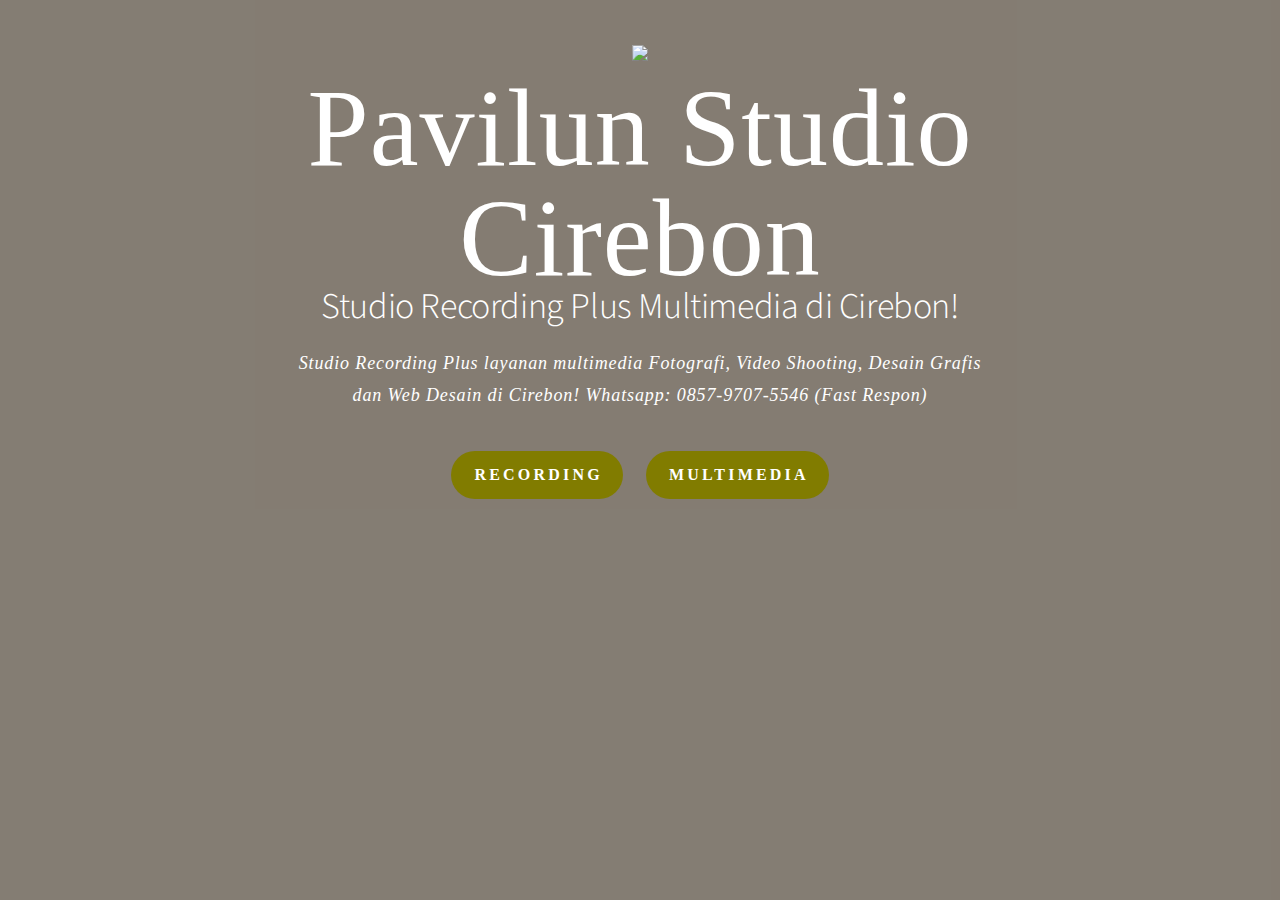
==== commit 368b5b4d: "Update index.html" ====
--- a/index.html
+++ b/index.html
@@ -35,7 +35,7 @@
 dan Web Desain di Cirebon! Whatsapp: 0857-9707-5546 (Fast Respon)."/>
 <meta name="description" content="Studio Recording Plus layanan multimedia, Fotografi, Video Shooting, Desain Grafis 
 dan Web Desain di Cirebon! Whatsapp: 0857-9707-5546 (Fast Respon)" />
-<script type="text/javascript">SQUARESPACE_ROLLUPS = {};</script><script>(function(rollups, name) { if (!rollups[name]) { rollups[name] = {}; } rollups[name].js = ["/js/common-7182392557c6dd2368c9-min.en-US.js"]; })(SQUARESPACE_ROLLUPS, 'squarespace-common');</script><script crossorigin="anonymous" src="/js/common-7182392557c6dd2368c9-min.en-US.js" ></script><script>(function(rollups, name) { if (!rollups[name]) { rollups[name] = {}; } rollups[name].js = ["/js//slides-6f593e5deea9466c27f3-min.en-US.js"]; })(SQUARESPACE_ROLLUPS, 'squarespace-slides');</script><script crossorigin="anonymous" src="//static.squarespace.com/universal/scripts-compressed/slides-6f593e5deea9466c27f3-min.en-US.js" ></script>
+<script type="text/javascript">SQUARESPACE_ROLLUPS = {};</script><script>(function(rollups, name) { if (!rollups[name]) { rollups[name] = {}; } rollups[name].js = ["/js/common-7182392557c6dd2368c9-min.en-US.js"]; })(SQUARESPACE_ROLLUPS, 'squarespace-common');</script><script crossorigin="anonymous" src="/js/common-7182392557c6dd2368c9-min.en-US.js" ></script><script>(function(rollups, name) { if (!rollups[name]) { rollups[name] = {}; } rollups[name].js = ["/js//slides-6f593e5deea9466c27f3-min.en-US.js"]; })(SQUARESPACE_ROLLUPS, 'squarespace-slides');</script><script crossorigin="anonymous" src="/js/slides-6f593e5deea9466c27f3-min.en-US.js" ></script>
 <script data-name="static-context">Static = window.Static || {}; Static.SQUARESPACE_CONTEXT = {"rollups":{"squarespace-website-overlays-manager":{"css":"/js/website-overlays-manager-0db5c7c60d1d79fe731ced48ff0cc7c0-min.css"}},"pageType":3,"website":{"showOwnerLogin":false},"websiteSettings":{"simpleLikingEnabled":true,"mobileInfoBarSettings":{"style":2,"isLocationEnabled":true,"isBusinessHoursEnabled":false},"storeSettings":{"returnPolicy":null,"isLive":false},"ampEnabled":false},"cookieSettings":{"isRestrictiveCookiePolicyAbsolute":false,"cookieBannerCtaText":""},"collection":{"type":8},"tweakJSON":{"aspect-ratio":"Auto","first-index-image-fullscreen":"false","galleryThumbnailSize":"100px","index-image-height":"Half","parallax-scrolling":"true","transparent-header":"true"},"impersonatedSession":false,"isFacebookTab":false,"tzData":{"zones":[[-480,"US","P%sT",null]] }};</script>
 <script type="text/javascript"> SquarespaceFonts.loadViaContext(); Squarespace.load(window);</script>
 <link href='//maxcdn.bootstrapcdn.com/font-awesome/4.7.0/css/font-awesome.min.css' rel='stylesheet'/>
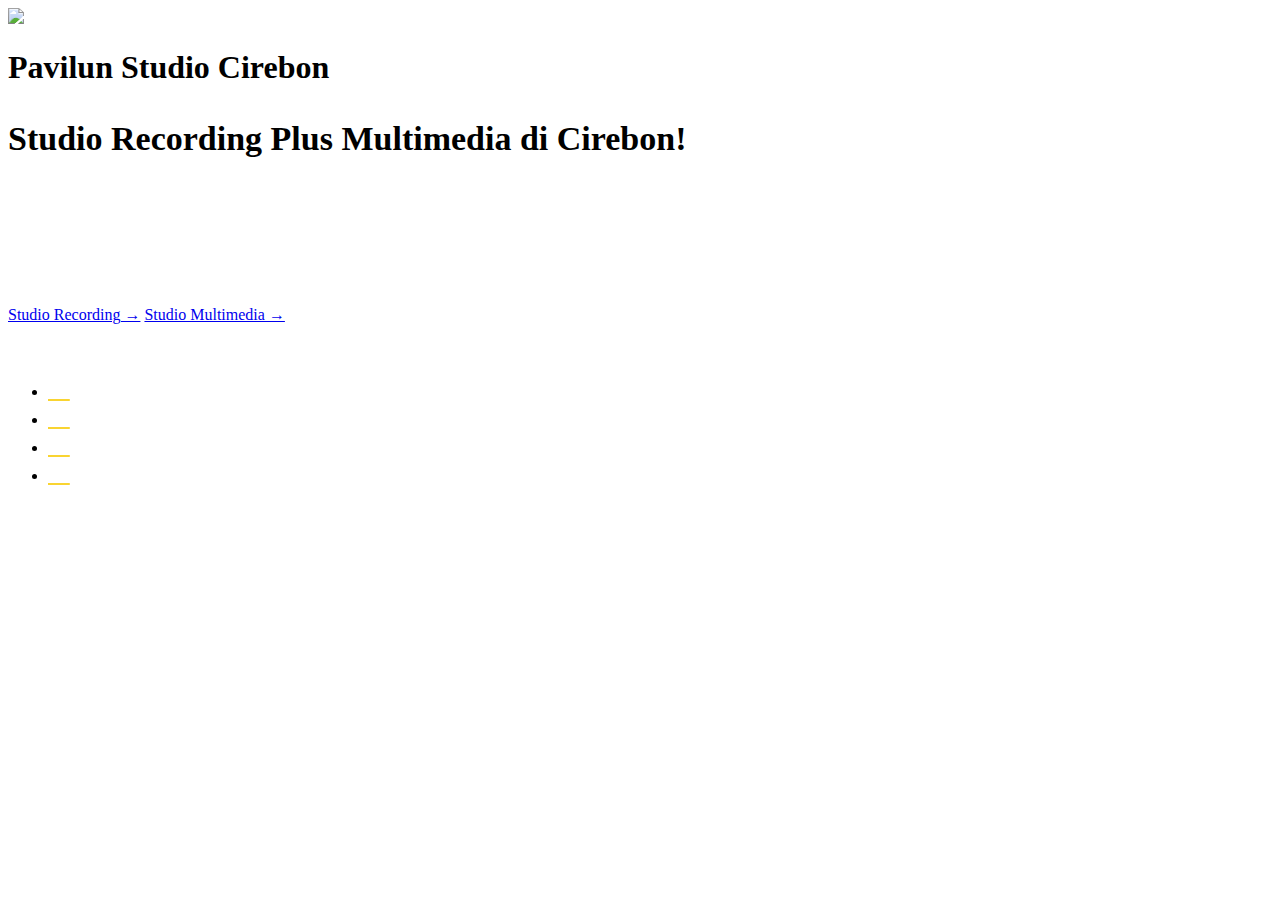
==== commit c274fa22: "Rename modif.html to index.html" ====
--- a/index.html
+++ b/index.html
@@ -1,115 +1,121 @@
-
-<!doctype html>
-<html>
-  <head>
-    <meta http-equiv="X-UA-Compatible" content="chrome=1">
-    <meta name="viewport" content="width=device-width,initial-scale=1,shrink-to-fit=no">
-<base href="">
-<meta charset="utf-8" />
-<title>Studio Recording Plus Multimedia di Cirebon!</title>
-<meta property="og:site_name" content="Pavilun Studio Cirebon"/>
-<meta property="og:title" content="Pavilun Studio Cirebon"/>
-<meta property="og:url" content="http://www.paviliunstudio.com/"/>
-<meta property="og:type" content="website"/>
-<meta property="og:description" content="Studio Recording Plus layanan multimedia Fotografi, Video Shooting, Desain Grafis 
-dan Web Desain di Cirebon! Whatsapp: 0857-9707-5546 (Fast Respon)"/>
-<meta property="og:image" content="http://www.paviliunstudio.com/img/ai.png"/>
-<meta property="og:image:width" content="1200"/>
-<meta property="og:image:height" content="630"/>
-<meta itemprop="name" content="Pavilun Studio Cirebon"/>
-<meta itemprop="url" content="http://www.paviliunstudio.com/"/>
-<meta itemprop="description" content="Studio Recording Plus layanan multimedia Fotografi, Video Shooting, Desain Grafis 
-dan Web Desain di Cirebon! Whatsapp: 0857-9707-5546 (Fast Respon)."/>
-<meta itemprop="thumbnailUrl" content="
-http://www.paviliunstudio.com/img/studio-recording-cirebon-3.JPG"/>
-<link rel="image_src" href="
-http://www.paviliunstudio.com/img/studio-recording-cirebon-3.JPG" />
-<meta itemprop="image" content="
-http://www.paviliunstudio.com/img/studio-recording-cirebon-3.JPG"/>
-<meta name="twitter:title" content="Pavilun Studio Cirebon"/>
-<meta name="twitter:image" content="
-http://www.paviliunstudio.com/img/studio-recording-cirebon-3.JPG"/>
-<meta name="twitter:url" content="http://www.paviliunstudio.com/"/>
-<meta name="twitter:card" content="summary"/>
-<meta name="twitter:description" content="Studio Recording Plus layanan multimedia Fotografi, Video Shooting, Desain Grafis 
-dan Web Desain di Cirebon! Whatsapp: 0857-9707-5546 (Fast Respon)."/>
-<meta name="description" content="Studio Recording Plus layanan multimedia, Fotografi, Video Shooting, Desain Grafis 
-dan Web Desain di Cirebon! Whatsapp: 0857-9707-5546 (Fast Respon)" />
-<script type="text/javascript">SQUARESPACE_ROLLUPS = {};</script><script>(function(rollups, name) { if (!rollups[name]) { rollups[name] = {}; } rollups[name].js = ["/js/common-7182392557c6dd2368c9-min.en-US.js"]; })(SQUARESPACE_ROLLUPS, 'squarespace-common');</script><script crossorigin="anonymous" src="/js/common-7182392557c6dd2368c9-min.en-US.js" ></script><script>(function(rollups, name) { if (!rollups[name]) { rollups[name] = {}; } rollups[name].js = ["/js//slides-6f593e5deea9466c27f3-min.en-US.js"]; })(SQUARESPACE_ROLLUPS, 'squarespace-slides');</script><script crossorigin="anonymous" src="/js/slides-6f593e5deea9466c27f3-min.en-US.js" ></script>
-<script data-name="static-context">Static = window.Static || {}; Static.SQUARESPACE_CONTEXT = {"rollups":{"squarespace-website-overlays-manager":{"css":"/js/website-overlays-manager-0db5c7c60d1d79fe731ced48ff0cc7c0-min.css"}},"pageType":3,"website":{"showOwnerLogin":false},"websiteSettings":{"simpleLikingEnabled":true,"mobileInfoBarSettings":{"style":2,"isLocationEnabled":true,"isBusinessHoursEnabled":false},"storeSettings":{"returnPolicy":null,"isLive":false},"ampEnabled":false},"cookieSettings":{"isRestrictiveCookiePolicyAbsolute":false,"cookieBannerCtaText":""},"collection":{"type":8},"tweakJSON":{"aspect-ratio":"Auto","first-index-image-fullscreen":"false","galleryThumbnailSize":"100px","index-image-height":"Half","parallax-scrolling":"true","transparent-header":"true"},"impersonatedSession":false,"isFacebookTab":false,"tzData":{"zones":[[-480,"US","P%sT",null]] }};</script>
-<script type="text/javascript"> SquarespaceFonts.loadViaContext(); Squarespace.load(window);</script>
-<link href='//maxcdn.bootstrapcdn.com/font-awesome/4.7.0/css/font-awesome.min.css' rel='stylesheet'/>
-  <link rel="stylesheet" href="/css/main.css" />   
-    <!-- Global site tag (gtag.js) - Google Analytics -->
-<script async src="https://www.googletagmanager.com/gtag/js?id=UA-130276506-1"></script>
-<script>
-  window.dataLayer = window.dataLayer || [];
-  function gtag(){dataLayer.push(arguments);}
-  gtag('js', new Date());
-
-  gtag('config', 'UA-130276506-1');
-</script>
-
-</head>
-  <body id="">
-    <div class="sqs-slide-wrapper" data-slide-id="" data-slide-type="cover-page">
- <div class="sqs-slide-container horizontal-positioning-center alignment-center gallery-style-full grid-gallery-density-medium grid-gallery-ratio-original grid-gallery-image-orientation-landscape grid-gallery-direction-horizontal   countdown-numeric-label-font-size-medium  page-border-size-medium  auto-image-background-color video-overlay-color-blend-mode-normal button-layout-style-inline-auto button-style-solid button-shape-pill social-icons-size-small social-icons-style-knockout social-icons-shape-circle  audio-player-icons-size-small audio-player-icons-style-border audio-player-icons-shape-circle  video-icon-size-large video-icon-style-knockout video-icon-shape-circle map-style-minimal-light lock-size-small lock-style-regular lock-shape-circle password-style-rectangle newsletter-layout-style-inline newsletter-style-rectangle overlay-close-button-style-icon overlay-close-button-location-inside overlay-load-animation-fade-in overlay-advanced-layout-styles-disabled overlay-alignment-center  overlay-mobile-styles-enabled" data-slide-id="" data-slide-type="cover-page">
-<link rel="stylesheet" id="slide-styles" href="/css/ptri.css" type="text/css" />
-<div class="sqs-slide" data-slide-id="57b56cc9440243b634ecccd9" data-slide-layout-id="landing-full-center-01" data-slide-type="cover-page">
-     <div class="sqs-slide-layer layer-back full-width-height">
-
-  <div class="sqs-slide-layer-content">
-    <div class="sqs-slice" data-slice-type="gallery" data-slice-id="57b56de4e4fcb576e87bf591">
- <div class="sqs-slice-gallery-item content-fill" data-average-color='{"topLeftAverage":"9f978c","topRightAverage":"6b574a","bottomLeftAverage":"754421","bottomRightAverage":"45261b","centerAverage":"c3ab97","suggestedBgColor":"978f84"}' style="background-color: #978f84">
-          <img data-src="/img/bg.JPG" data-image="/img/bg.JPG" data-image-dimensions="2500x1786" data-image-focal-point="0.5,0.5" alt=" "  data-use-advanced-positioning="true" data-load="false" />
-        </div></div>
-  </div>
-</div>
-<div class="sqs-slide-layer layer-front full-width-height">
- <div class="sqs-slide-layer-content">
-    <div class="sqs-slice" data-slice-type="image" data-compound-type="logo" data-slice-id=" ">
-  <img data-load="false" data-src="/img/ai.png" 
-       data-image="/img/ai.png" data-image-dimensions="1200x263" data-image-focal-point="0.5,0.5" alt="logo-white.png"  />
-</div>
-
-    <div class="sqs-slice-group group-copy">
-      <div class="sqs-slice" data-slice-type="heading" data-slice-id="57b56d30440243b634ecceeb">
-<h1 id="sqs-slash-page-header"><b>Pavilun Studio Cirebon</b></h1>
-<span style="font-size:36px; color: white;">Studio Recording Plus Multimedia di Cirebon!</span>
-</div>
-      <div class="sqs-slice" data-slice-type="body" data-slice-id="57b56d30440243b634ecceec"><p><span style="font-size:18px">Studio Recording Plus layanan multimedia Fotografi, Video Shooting, Desain Grafis <br/>dan Web Desain di Cirebon! Whatsapp: 0857-9707-5546 (Fast Respon)</span></p></div>
-      <div class="responsive-wrapper actions">
-        <div class="sqs-slice" data-slice-type="custom-form" data-content-empty="true"></div><div class="sqs-slice" data-slice-type="buttons" data-compound-type="action" data-slice-id="57b56e37440243b634ecd30a">
-<ul><li><a href="#" >Recording </a></li> <li><a href="#" >Multimedia </a></li>
-</ul>
-</div>
- </div>
-    </div>
-
-    <div class="sqs-slice-group group-social">
-<header id="header">
- <nav>
-       <ul>
-<li><a href="https://wa.me/6285797075546" class="icon fa-whatsapp" target="_blank"><span class="label">Whatsapp</span></a></li>       
-<li><a href="https://www.facebook.com/aris.item1" class="icon fa-facebook-square"><span class="label" target="_blank">Facebook</span></a></li>
-<li><a href="https://www.instagram.com/aris_it3m/" class="icon fa-instagram"><span class="label" target="_blank">Instagram</span></a></li>
-<li><a href="https://www.youtube.com/user/TheArisItem" class="icon fa-youtube-square"><span class="label" target="_blank">Youtube</span></a></li>
-</ul>
-      </nav>
-     </header>
- </div>
-
-  </div>
-
-</div>
-   </div>
-
- </div>
-</div>
-    <script type="text/javascript" data-sqs-type="imageloader-bootstrapper">(function() {if(window.ImageLoader) { window.ImageLoader.bootstrap({}, document); }})();</script><script>Squarespace.afterBodyLoad(Y);</script>
-
- 
-
-
-  </body>
-</html>
+<!DOCTYPE html>
+<html>
+<head>
+ <meta http-equiv="X-UA-Compatible" content="chrome=1">
+    <meta name="viewport" content="width=device-width,initial-scale=1,shrink-to-fit=no">
+<base href="">
+<meta charset="utf-8" />
+<title>Studio Recording Plus Multimedia di Cirebon!</title>
+<meta property="og:site_name" content="Pavilun Studio Cirebon"/>
+<meta property="og:title" content="Pavilun Studio Cirebon"/>
+<meta property="og:url" content="http://www.paviliunstudio.com/"/>
+<meta property="og:type" content="website"/>
+<meta property="og:description" content="Studio Recording Plus layanan multimedia Fotografi, Video Shooting, Desain Grafis 
+dan Web Desain di Cirebon! Whatsapp: 0857-9707-5546 (Fast Respon)"/>
+<meta property="og:image" content="http://www.paviliunstudio.com/img/ai.png"/>
+<meta property="og:image:width" content="1200"/>
+<meta property="og:image:height" content="630"/>
+<meta itemprop="name" content="Pavilun Studio Cirebon"/>
+<meta itemprop="url" content="http://www.paviliunstudio.com/"/>
+<meta itemprop="description" content="Studio Recording Plus layanan multimedia Fotografi, Video Shooting, Desain Grafis 
+dan Web Desain di Cirebon! Whatsapp: 0857-9707-5546 (Fast Respon)."/>
+<meta itemprop="thumbnailUrl" content="
+http://www.paviliunstudio.com/img/studio-recording-cirebon-3.JPG"/>
+<link rel="image_src" href="
+http://www.paviliunstudio.com/img/studio-recording-cirebon-3.JPG" />
+<meta itemprop="image" content="
+http://www.paviliunstudio.com/img/studio-recording-cirebon-3.JPG"/>
+<meta name="twitter:title" content="Pavilun Studio Cirebon"/>
+<meta name="twitter:image" content="
+http://www.paviliunstudio.com/img/studio-recording-cirebon-3.JPG"/>
+<meta name="twitter:url" content="http://www.paviliunstudio.com/"/>
+<meta name="twitter:card" content="summary"/>
+<meta name="twitter:description" content="Studio Recording Plus layanan multimedia Fotografi, Video Shooting, Desain Grafis 
+dan Web Desain di Cirebon! Whatsapp: 0857-9707-5546 (Fast Respon)."/>
+<meta name="description" content="Studio Recording Plus layanan multimedia, Fotografi, Video Shooting, Desain Grafis 
+dan Web Desain di Cirebon! Whatsapp: 0857-9707-5546 (Fast Respon)" />
+
+	<!-- stylesheets css -->
+	<link rel="stylesheet" href="css/bootstrap.min.css">
+	<link rel="stylesheet" href="css/animate.min.css">
+
+  	<link rel="stylesheet" href="css/et-line-font.css">
+	<link rel="stylesheet" href="css/font-awesome.min.css">
+
+  	<link rel="stylesheet" href="css/vegas.min.css">
+	<link rel="stylesheet" href="css/style.css">
+
+	<link href='https://fonts.googleapis.com/css?family=Rajdhani:400,500,700' rel='stylesheet' type='text/css'>
+
+</head>
+<body>
+
+<!-- preloader section -->
+<section class="preloader">
+	<div class="sk-circle">
+       <div class="sk-circle1 sk-child"></div>
+       <div class="sk-circle2 sk-child"></div>
+       <div class="sk-circle3 sk-child"></div>
+       <div class="sk-circle4 sk-child"></div>
+       <div class="sk-circle5 sk-child"></div>
+       <div class="sk-circle6 sk-child"></div>
+      <div class="sk-circle7 sk-child"></div>
+       <div class="sk-circle8 sk-child"></div>
+       <div class="sk-circle9 sk-child"></div>
+       <div class="sk-circle10 sk-child"></div>
+       <div class="sk-circle11 sk-child"></div>
+       <div class="sk-circle12 sk-child"></div>
+     </div>
+</section>
+
+<!-- home section -->
+<section id="home">
+	<div class="container">
+		<div class="row">
+
+			<div class="col-md-offset-2 col-md-8 col-sm-12">
+				<div class="home-thumb">
+				<img data-src="/img/ai.png" alt=" " />
+					<h1 class="wow fadeInUp" data-wow-delay="0.4s">Pavilun Studio Cirebon</h1>
+					
+          			<p style="font-size: 34px;" class="wow fadeInUp" data-wow-delay="0.6s"><strong>Studio Recording Plus Multimedia di Cirebon!</strong> </p><br>
+					<p style="font-size: 22px; color: white;" class="wow fadeInUp" data-wow-delay="0.6s">Studio Recording Plus layanan multimedia, Fotografi, Video Shooting, Desain 
+dan Web Desain di Cirebon! <strong>Whatsapp: 0857-9707-5546 </strong>(Fast Respon)</p>
+          			<a href="#" class="btn btn-lg btn-default smoothScroll wow fadeInUp hidden-xs" data-wow-delay="0.8s">Studio Recording →</a>
+        			<a href="#" class="btn btn-lg btn-default smoothScroll wow fadeInUp hidden-xs" data-wow-delay="1.2s">Studio Multimedia →</a>
+				</div>
+				
+				<ul class="social-icon" style="margin-top: 50px;" >
+          <li><a href="https://www.facebook.com/aris.item1" class="fa fa-facebook wow bounceIn" data-wow-delay="0.9s" style="color: #F9D431;
+    font-size: 28px;"></a></li>
+          <li><a href="https://www.instagram.com/aris_it3m/" class="fa fa-instagram wow bounceIn" data-wow-delay="1.2s" style="color: #F9D431;
+    font-size: 28px;" ></a></li>
+          <li><a href="https://wa.me/6285797075546" class="fa fa-whatsapp wow bounceIn" data-wow-delay="1.4s" style="color: #F9D431;
+    font-size: 28px;" ></a></li>
+          <li><a href="https://www.youtube.com/user/TheArisItem"  class="fa fa-youtube wow bounceIn" data-wow-delay="1.6s" style="color: #F9D431;
+    font-size: 28px;" ></a></li>
+	
+        </ul>
+				
+			</div>
+			
+			
+
+		</div>
+	</div>		
+</section>
+
+
+
+<!-- javscript js -->
+<script src="js/jquery.js"></script>
+<script src="js/bootstrap.min.js"></script>
+
+<script src="js/vegas.min.js"></script>
+
+<script src="js/wow.min.js"></script>
+<script src="js/smoothscroll.js"></script>
+<script src="js/custom.js"></script>
+
+</body>
+</html>
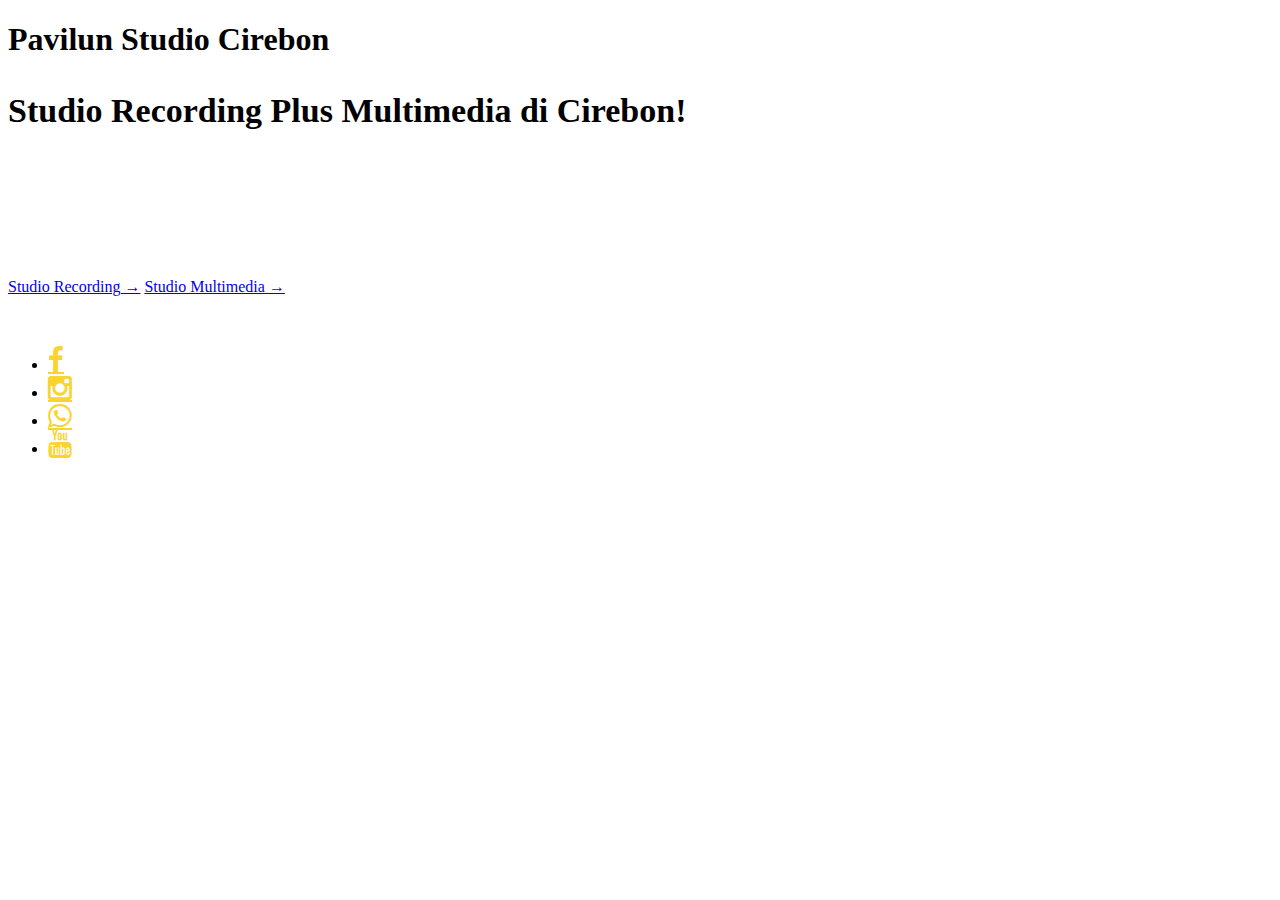
==== commit 0c3c501a: "Update index.html" ====
--- a/index.html
+++ b/index.html
@@ -1,121 +1,121 @@
-<!DOCTYPE html>
-<html>
-<head>
- <meta http-equiv="X-UA-Compatible" content="chrome=1">
-    <meta name="viewport" content="width=device-width,initial-scale=1,shrink-to-fit=no">
-<base href="">
-<meta charset="utf-8" />
-<title>Studio Recording Plus Multimedia di Cirebon!</title>
-<meta property="og:site_name" content="Pavilun Studio Cirebon"/>
-<meta property="og:title" content="Pavilun Studio Cirebon"/>
-<meta property="og:url" content="http://www.paviliunstudio.com/"/>
-<meta property="og:type" content="website"/>
-<meta property="og:description" content="Studio Recording Plus layanan multimedia Fotografi, Video Shooting, Desain Grafis 
-dan Web Desain di Cirebon! Whatsapp: 0857-9707-5546 (Fast Respon)"/>
-<meta property="og:image" content="http://www.paviliunstudio.com/img/ai.png"/>
-<meta property="og:image:width" content="1200"/>
-<meta property="og:image:height" content="630"/>
-<meta itemprop="name" content="Pavilun Studio Cirebon"/>
-<meta itemprop="url" content="http://www.paviliunstudio.com/"/>
-<meta itemprop="description" content="Studio Recording Plus layanan multimedia Fotografi, Video Shooting, Desain Grafis 
-dan Web Desain di Cirebon! Whatsapp: 0857-9707-5546 (Fast Respon)."/>
-<meta itemprop="thumbnailUrl" content="
-http://www.paviliunstudio.com/img/studio-recording-cirebon-3.JPG"/>
-<link rel="image_src" href="
-http://www.paviliunstudio.com/img/studio-recording-cirebon-3.JPG" />
-<meta itemprop="image" content="
-http://www.paviliunstudio.com/img/studio-recording-cirebon-3.JPG"/>
-<meta name="twitter:title" content="Pavilun Studio Cirebon"/>
-<meta name="twitter:image" content="
-http://www.paviliunstudio.com/img/studio-recording-cirebon-3.JPG"/>
-<meta name="twitter:url" content="http://www.paviliunstudio.com/"/>
-<meta name="twitter:card" content="summary"/>
-<meta name="twitter:description" content="Studio Recording Plus layanan multimedia Fotografi, Video Shooting, Desain Grafis 
-dan Web Desain di Cirebon! Whatsapp: 0857-9707-5546 (Fast Respon)."/>
-<meta name="description" content="Studio Recording Plus layanan multimedia, Fotografi, Video Shooting, Desain Grafis 
-dan Web Desain di Cirebon! Whatsapp: 0857-9707-5546 (Fast Respon)" />
-
-	<!-- stylesheets css -->
-	<link rel="stylesheet" href="css/bootstrap.min.css">
-	<link rel="stylesheet" href="css/animate.min.css">
-
-  	<link rel="stylesheet" href="css/et-line-font.css">
-	<link rel="stylesheet" href="css/font-awesome.min.css">
-
-  	<link rel="stylesheet" href="css/vegas.min.css">
-	<link rel="stylesheet" href="css/style.css">
-
-	<link href='https://fonts.googleapis.com/css?family=Rajdhani:400,500,700' rel='stylesheet' type='text/css'>
-
-</head>
-<body>
-
-<!-- preloader section -->
-<section class="preloader">
-	<div class="sk-circle">
-       <div class="sk-circle1 sk-child"></div>
-       <div class="sk-circle2 sk-child"></div>
-       <div class="sk-circle3 sk-child"></div>
-       <div class="sk-circle4 sk-child"></div>
-       <div class="sk-circle5 sk-child"></div>
-       <div class="sk-circle6 sk-child"></div>
-      <div class="sk-circle7 sk-child"></div>
-       <div class="sk-circle8 sk-child"></div>
-       <div class="sk-circle9 sk-child"></div>
-       <div class="sk-circle10 sk-child"></div>
-       <div class="sk-circle11 sk-child"></div>
-       <div class="sk-circle12 sk-child"></div>
-     </div>
-</section>
-
-<!-- home section -->
-<section id="home">
-	<div class="container">
-		<div class="row">
-
-			<div class="col-md-offset-2 col-md-8 col-sm-12">
-				<div class="home-thumb">
-				<img data-src="/img/ai.png" alt=" " />
-					<h1 class="wow fadeInUp" data-wow-delay="0.4s">Pavilun Studio Cirebon</h1>
-					
-          			<p style="font-size: 34px;" class="wow fadeInUp" data-wow-delay="0.6s"><strong>Studio Recording Plus Multimedia di Cirebon!</strong> </p><br>
-					<p style="font-size: 22px; color: white;" class="wow fadeInUp" data-wow-delay="0.6s">Studio Recording Plus layanan multimedia, Fotografi, Video Shooting, Desain 
-dan Web Desain di Cirebon! <strong>Whatsapp: 0857-9707-5546 </strong>(Fast Respon)</p>
-          			<a href="#" class="btn btn-lg btn-default smoothScroll wow fadeInUp hidden-xs" data-wow-delay="0.8s">Studio Recording →</a>
-        			<a href="#" class="btn btn-lg btn-default smoothScroll wow fadeInUp hidden-xs" data-wow-delay="1.2s">Studio Multimedia →</a>
-				</div>
-				
-				<ul class="social-icon" style="margin-top: 50px;" >
-          <li><a href="https://www.facebook.com/aris.item1" class="fa fa-facebook wow bounceIn" data-wow-delay="0.9s" style="color: #F9D431;
-    font-size: 28px;"></a></li>
-          <li><a href="https://www.instagram.com/aris_it3m/" class="fa fa-instagram wow bounceIn" data-wow-delay="1.2s" style="color: #F9D431;
-    font-size: 28px;" ></a></li>
-          <li><a href="https://wa.me/6285797075546" class="fa fa-whatsapp wow bounceIn" data-wow-delay="1.4s" style="color: #F9D431;
-    font-size: 28px;" ></a></li>
-          <li><a href="https://www.youtube.com/user/TheArisItem"  class="fa fa-youtube wow bounceIn" data-wow-delay="1.6s" style="color: #F9D431;
-    font-size: 28px;" ></a></li>
-	
-        </ul>
-				
-			</div>
-			
-			
-
-		</div>
-	</div>		
-</section>
-
-
-
-<!-- javscript js -->
-<script src="js/jquery.js"></script>
-<script src="js/bootstrap.min.js"></script>
-
-<script src="js/vegas.min.js"></script>
-
-<script src="js/wow.min.js"></script>
-<script src="js/smoothscroll.js"></script>
-<script src="js/custom.js"></script>
-
-</body>
-</html>
+<!DOCTYPE html>
+<html>
+<head>
+ <meta http-equiv="X-UA-Compatible" content="chrome=1">
+    <meta name="viewport" content="width=device-width,initial-scale=1,shrink-to-fit=no">
+<base href="">
+<meta charset="utf-8" />
+<title>Studio Recording Plus Multimedia di Cirebon!</title>
+<meta property="og:site_name" content="Pavilun Studio Cirebon"/>
+<meta property="og:title" content="Pavilun Studio Cirebon"/>
+<meta property="og:url" content="http://www.paviliunstudio.com/"/>
+<meta property="og:type" content="website"/>
+<meta property="og:description" content="Studio Recording Plus layanan multimedia Fotografi, Video Shooting, Desain Grafis 
+dan Web Desain di Cirebon! Whatsapp: 0857-9707-5546 (Fast Respon)"/>
+<meta property="og:image" content="http://www.paviliunstudio.com/img/ai.png"/>
+<meta property="og:image:width" content="1200"/>
+<meta property="og:image:height" content="630"/>
+<meta itemprop="name" content="Pavilun Studio Cirebon"/>
+<meta itemprop="url" content="http://www.paviliunstudio.com/"/>
+<meta itemprop="description" content="Studio Recording Plus layanan multimedia Fotografi, Video Shooting, Desain Grafis 
+dan Web Desain di Cirebon! Whatsapp: 0857-9707-5546 (Fast Respon)."/>
+<meta itemprop="thumbnailUrl" content="
+http://www.paviliunstudio.com/img/studio-recording-cirebon-3.JPG"/>
+<link rel="image_src" href="
+http://www.paviliunstudio.com/img/studio-recording-cirebon-3.JPG" />
+<meta itemprop="image" content="
+http://www.paviliunstudio.com/img/studio-recording-cirebon-3.JPG"/>
+<meta name="twitter:title" content="Pavilun Studio Cirebon"/>
+<meta name="twitter:image" content="
+http://www.paviliunstudio.com/img/studio-recording-cirebon-3.JPG"/>
+<meta name="twitter:url" content="http://www.paviliunstudio.com/"/>
+<meta name="twitter:card" content="summary"/>
+<meta name="twitter:description" content="Studio Recording Plus layanan multimedia Fotografi, Video Shooting, Desain Grafis 
+dan Web Desain di Cirebon! Whatsapp: 0857-9707-5546 (Fast Respon)."/>
+<meta name="description" content="Studio Recording Plus layanan multimedia, Fotografi, Video Shooting, Desain Grafis 
+dan Web Desain di Cirebon! Whatsapp: 0857-9707-5546 (Fast Respon)" />
+
+	<!-- stylesheets css -->
+	<link rel="stylesheet" href="css/bootstrap.min.css">
+	<link rel="stylesheet" href="css/animate.min.css">
+
+  	<link rel="stylesheet" href="css/et-line-font.css">
+	<link rel="stylesheet" href="css/font-awesome.min.css">
+
+  	<link rel="stylesheet" href="css/vegas.min.css">
+	<link rel="stylesheet" href="css/style.css">
+
+	<link href='https://fonts.googleapis.com/css?family=Rajdhani:400,500,700' rel='stylesheet' type='text/css'>
+
+</head>
+<body>
+
+<!-- preloader section -->
+<section class="preloader">
+	<div class="sk-circle">
+       <div class="sk-circle1 sk-child"></div>
+       <div class="sk-circle2 sk-child"></div>
+       <div class="sk-circle3 sk-child"></div>
+       <div class="sk-circle4 sk-child"></div>
+       <div class="sk-circle5 sk-child"></div>
+       <div class="sk-circle6 sk-child"></div>
+      <div class="sk-circle7 sk-child"></div>
+       <div class="sk-circle8 sk-child"></div>
+       <div class="sk-circle9 sk-child"></div>
+       <div class="sk-circle10 sk-child"></div>
+       <div class="sk-circle11 sk-child"></div>
+       <div class="sk-circle12 sk-child"></div>
+     </div>
+</section>
+
+<!-- home section -->
+<section id="home">
+	<div class="container">
+		<div class="row">
+
+			<div class="col-md-offset-2 col-md-8 col-sm-12">
+				<div class="home-thumb">
+			
+					<h1 class="wow fadeInUp" data-wow-delay="0.4s">Pavilun Studio Cirebon</h1>
+					
+          			<p style="font-size: 34px;" class="wow fadeInUp" data-wow-delay="0.6s"><strong>Studio Recording Plus Multimedia di Cirebon!</strong> </p><br>
+					<p style="font-size: 22px; color: white;" class="wow fadeInUp" data-wow-delay="0.6s">Studio Recording Plus layanan multimedia, Fotografi, Video Shooting, Desain 
+dan Web Desain di Cirebon! <strong>Whatsapp: 0857-9707-5546 </strong>(Fast Respon)</p>
+          			<a href="#" class="btn btn-lg btn-default smoothScroll wow fadeInUp hidden-xs" data-wow-delay="0.8s">Studio Recording →</a>
+        			<a href="#" class="btn btn-lg btn-default smoothScroll wow fadeInUp hidden-xs" data-wow-delay="1.2s">Studio Multimedia →</a>
+				</div>
+				
+				<ul class="social-icon" style="margin-top: 50px;" >
+          <li><a href="https://www.facebook.com/aris.item1" class="fa fa-facebook wow bounceIn" data-wow-delay="0.9s" style="color: #F9D431;
+    font-size: 28px;"></a></li>
+          <li><a href="https://www.instagram.com/aris_it3m/" class="fa fa-instagram wow bounceIn" data-wow-delay="1.2s" style="color: #F9D431;
+    font-size: 28px;" ></a></li>
+          <li><a href="https://wa.me/6285797075546" class="fa fa-whatsapp wow bounceIn" data-wow-delay="1.4s" style="color: #F9D431;
+    font-size: 28px;" ></a></li>
+          <li><a href="https://www.youtube.com/user/TheArisItem"  class="fa fa-youtube wow bounceIn" data-wow-delay="1.6s" style="color: #F9D431;
+    font-size: 28px;" ></a></li>
+	
+        </ul>
+				
+			</div>
+			
+			
+
+		</div>
+	</div>		
+</section>
+
+
+
+<!-- javscript js -->
+<script src="js/jquery.js"></script>
+<script src="js/bootstrap.min.js"></script>
+
+<script src="js/vegas.min.js"></script>
+
+<script src="js/wow.min.js"></script>
+<script src="js/smoothscroll.js"></script>
+<script src="js/custom.js"></script>
+
+</body>
+</html>
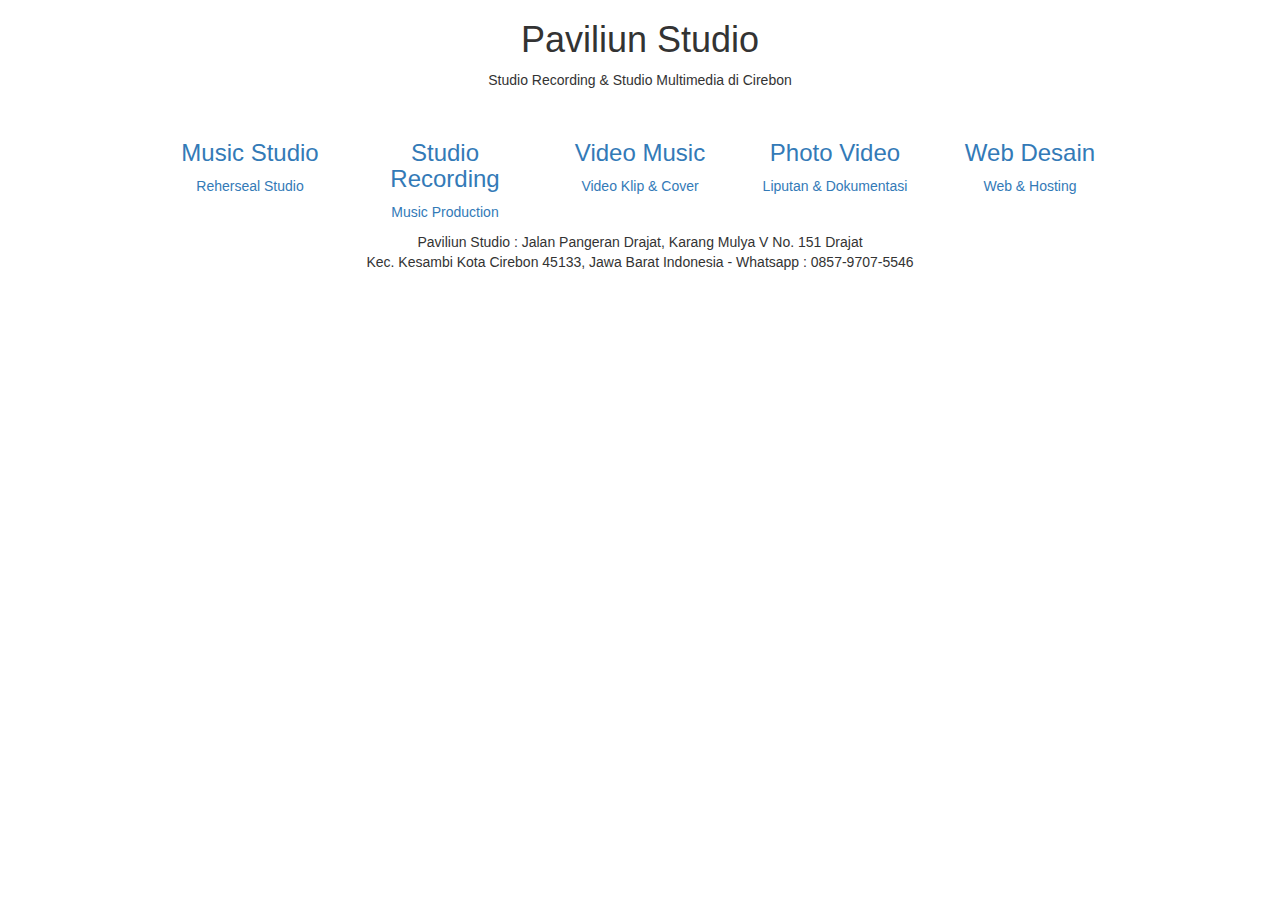
==== commit fa0e913c: "Update index.html" ====
--- a/index.html
+++ b/index.html
@@ -1,121 +1,78 @@
-<!DOCTYPE html>
-<html>
-<head>
- <meta http-equiv="X-UA-Compatible" content="chrome=1">
-    <meta name="viewport" content="width=device-width,initial-scale=1,shrink-to-fit=no">
-<base href="">
-<meta charset="utf-8" />
-<title>Studio Recording Plus Multimedia di Cirebon!</title>
-<meta property="og:site_name" content="Pavilun Studio Cirebon"/>
-<meta property="og:title" content="Pavilun Studio Cirebon"/>
-<meta property="og:url" content="http://www.paviliunstudio.com/"/>
-<meta property="og:type" content="website"/>
-<meta property="og:description" content="Studio Recording Plus layanan multimedia Fotografi, Video Shooting, Desain Grafis 
-dan Web Desain di Cirebon! Whatsapp: 0857-9707-5546 (Fast Respon)"/>
-<meta property="og:image" content="http://www.paviliunstudio.com/img/ai.png"/>
-<meta property="og:image:width" content="1200"/>
-<meta property="og:image:height" content="630"/>
-<meta itemprop="name" content="Pavilun Studio Cirebon"/>
-<meta itemprop="url" content="http://www.paviliunstudio.com/"/>
-<meta itemprop="description" content="Studio Recording Plus layanan multimedia Fotografi, Video Shooting, Desain Grafis 
-dan Web Desain di Cirebon! Whatsapp: 0857-9707-5546 (Fast Respon)."/>
-<meta itemprop="thumbnailUrl" content="
-http://www.paviliunstudio.com/img/studio-recording-cirebon-3.JPG"/>
-<link rel="image_src" href="
-http://www.paviliunstudio.com/img/studio-recording-cirebon-3.JPG" />
-<meta itemprop="image" content="
-http://www.paviliunstudio.com/img/studio-recording-cirebon-3.JPG"/>
-<meta name="twitter:title" content="Pavilun Studio Cirebon"/>
-<meta name="twitter:image" content="
-http://www.paviliunstudio.com/img/studio-recording-cirebon-3.JPG"/>
-<meta name="twitter:url" content="http://www.paviliunstudio.com/"/>
-<meta name="twitter:card" content="summary"/>
-<meta name="twitter:description" content="Studio Recording Plus layanan multimedia Fotografi, Video Shooting, Desain Grafis 
-dan Web Desain di Cirebon! Whatsapp: 0857-9707-5546 (Fast Respon)."/>
-<meta name="description" content="Studio Recording Plus layanan multimedia, Fotografi, Video Shooting, Desain Grafis 
-dan Web Desain di Cirebon! Whatsapp: 0857-9707-5546 (Fast Respon)" />
-
-	<!-- stylesheets css -->
-	<link rel="stylesheet" href="css/bootstrap.min.css">
-	<link rel="stylesheet" href="css/animate.min.css">
-
-  	<link rel="stylesheet" href="css/et-line-font.css">
-	<link rel="stylesheet" href="css/font-awesome.min.css">
-
-  	<link rel="stylesheet" href="css/vegas.min.css">
-	<link rel="stylesheet" href="css/style.css">
-
-	<link href='https://fonts.googleapis.com/css?family=Rajdhani:400,500,700' rel='stylesheet' type='text/css'>
-
-</head>
-<body>
-
-<!-- preloader section -->
-<section class="preloader">
-	<div class="sk-circle">
-       <div class="sk-circle1 sk-child"></div>
-       <div class="sk-circle2 sk-child"></div>
-       <div class="sk-circle3 sk-child"></div>
-       <div class="sk-circle4 sk-child"></div>
-       <div class="sk-circle5 sk-child"></div>
-       <div class="sk-circle6 sk-child"></div>
-      <div class="sk-circle7 sk-child"></div>
-       <div class="sk-circle8 sk-child"></div>
-       <div class="sk-circle9 sk-child"></div>
-       <div class="sk-circle10 sk-child"></div>
-       <div class="sk-circle11 sk-child"></div>
-       <div class="sk-circle12 sk-child"></div>
-     </div>
-</section>
-
-<!-- home section -->
-<section id="home">
-	<div class="container">
-		<div class="row">
-
-			<div class="col-md-offset-2 col-md-8 col-sm-12">
-				<div class="home-thumb">
-			
-					<h1 class="wow fadeInUp" data-wow-delay="0.4s">Pavilun Studio Cirebon</h1>
-					
-          			<p style="font-size: 34px;" class="wow fadeInUp" data-wow-delay="0.6s"><strong>Studio Recording Plus Multimedia di Cirebon!</strong> </p><br>
-					<p style="font-size: 22px; color: white;" class="wow fadeInUp" data-wow-delay="0.6s">Studio Recording Plus layanan multimedia, Fotografi, Video Shooting, Desain 
-dan Web Desain di Cirebon! <strong>Whatsapp: 0857-9707-5546 </strong>(Fast Respon)</p>
-          			<a href="#" class="btn btn-lg btn-default smoothScroll wow fadeInUp hidden-xs" data-wow-delay="0.8s">Studio Recording →</a>
-        			<a href="#" class="btn btn-lg btn-default smoothScroll wow fadeInUp hidden-xs" data-wow-delay="1.2s">Studio Multimedia →</a>
-				</div>
-				
-				<ul class="social-icon" style="margin-top: 50px;" >
-          <li><a href="https://www.facebook.com/aris.item1" class="fa fa-facebook wow bounceIn" data-wow-delay="0.9s" style="color: #F9D431;
-    font-size: 28px;"></a></li>
-          <li><a href="https://www.instagram.com/aris_it3m/" class="fa fa-instagram wow bounceIn" data-wow-delay="1.2s" style="color: #F9D431;
-    font-size: 28px;" ></a></li>
-          <li><a href="https://wa.me/6285797075546" class="fa fa-whatsapp wow bounceIn" data-wow-delay="1.4s" style="color: #F9D431;
-    font-size: 28px;" ></a></li>
-          <li><a href="https://www.youtube.com/user/TheArisItem"  class="fa fa-youtube wow bounceIn" data-wow-delay="1.6s" style="color: #F9D431;
-    font-size: 28px;" ></a></li>
-	
-        </ul>
-				
-			</div>
-			
-			
-
-		</div>
-	</div>		
-</section>
 
 
 
-<!-- javscript js -->
-<script src="js/jquery.js"></script>
-<script src="js/bootstrap.min.js"></script>
+<!DOCTYPE html>
+<html lang="en-US">
+<head>
+<meta charset="UTF-8">
+<meta http-equiv="X-UA-Compatible" content="IE=edge" />
+<meta name="viewport" content="width=device-width, initial-scale=1">
+<meta name="HandheldFriendly" content="True" />
+<meta name="MobileOptimized" content="320" />
+ <link rel="icon" href="http://arisitem.com/image/ai.png" type="image/x-icon">
+ 
 
-<script src="js/vegas.min.js"></script>
+<title>Paviliun Studio - Studio Recording & Studio Multimedia Cirebon</title>
+<meta name="viewport" content="width=device-width, initial-scale=1.0, maximum-scale=1.0">
+<link rel="stylesheet" href="http://netdna.bootstrapcdn.com/bootstrap/3.1.0/css/bootstrap.min.css">
+<link rel="stylesheet" href="http://netdna.bootstrapcdn.com/font-awesome/4.0.3/css/font-awesome.css">
+<link href='http://fonts.googleapis.com/css?family=PT+Sans:400italic,700italic,400,700' rel='stylesheet' type='text/css'>
+<link href='http://fonts.googleapis.com/css?family=Roboto+Condensed:400,700' rel='stylesheet' type='text/css'>
+<link href='http://fonts.googleapis.com/css?family=Satisfy:400' rel='stylesheet' type='text/css'>
+<link rel="stylesheet" href="css/index.css">
+<link rel="stylesheet" href="css/landing.css">
+</head>
+<body>
+<div class="container vertically-centered-container">
+<div class="vertically-centered text-center">
+<div class="row title-row">
+<div class="col-sm-12">
+<h1>Paviliun Studio</h1>
+<p class="title-font">Studio Recording & Studio Multimedia di Cirebon</p>
+</div>
+</div>
+<div class="row name-row">
+<div class="col-sm-2 col-sm-offset-1">
+<a target="_blank" href="#">
+<img src="images/random-user-1.jpg" alt="" class="img-circle">
+<h3 class="name john">Music Studio</h3>
+<p class="ver title-font">Reherseal Studio</p>
+</a>
+</div>
+<div class="col-sm-2">
+<a target="_blank" href="#">
+<img src="images/random-user-13.jpg" alt="" class="img-circle">
+<h3 class="name jackie">Studio Recording</h3>
+<p class="ver title-font">Music Production</p>
+</a>
+</div>
+<div class="col-sm-2">
+<a target="_blank" href="#">
+<img src="images/random-user-20.jpg" alt="" class="img-circle">
+<h3 class="name sammy">Video Music</h3>
+<p class="ver title-font">Video Klip & Cover</p>
+</a>
+</div>
+<div class="col-sm-2">
+<a target="_blank" href="#">
+<img src="images/random-user-31.jpg" alt="" class="img-circle">
+<h3 class="name jane">Photo Video</h3>
+<p class="ver title-font">Liputan & Dokumentasi</p>
+</a>
+</div>
 
-<script src="js/wow.min.js"></script>
-<script src="js/smoothscroll.js"></script>
-<script src="js/custom.js"></script>
+<div class="col-sm-2">
+<a target="_blank" href="#">
+<img src="images/random-user-48.jpg" alt="" class="img-circle">
+<h3 class="name larry">Web Desain</h3>
+<p class="ver title-font">Web & Hosting</p>
+</a>
+</div>
+
+</div>
+<p class="remark title-font">Paviliun Studio : Jalan Pangeran Drajat, Karang Mulya V No. 151 Drajat <br> Kec. Kesambi Kota Cirebon 45133, Jawa Barat Indonesia - Whatsapp : 0857-9707-5546</p>
+</div>
+</div>
 
 </body>
 </html>
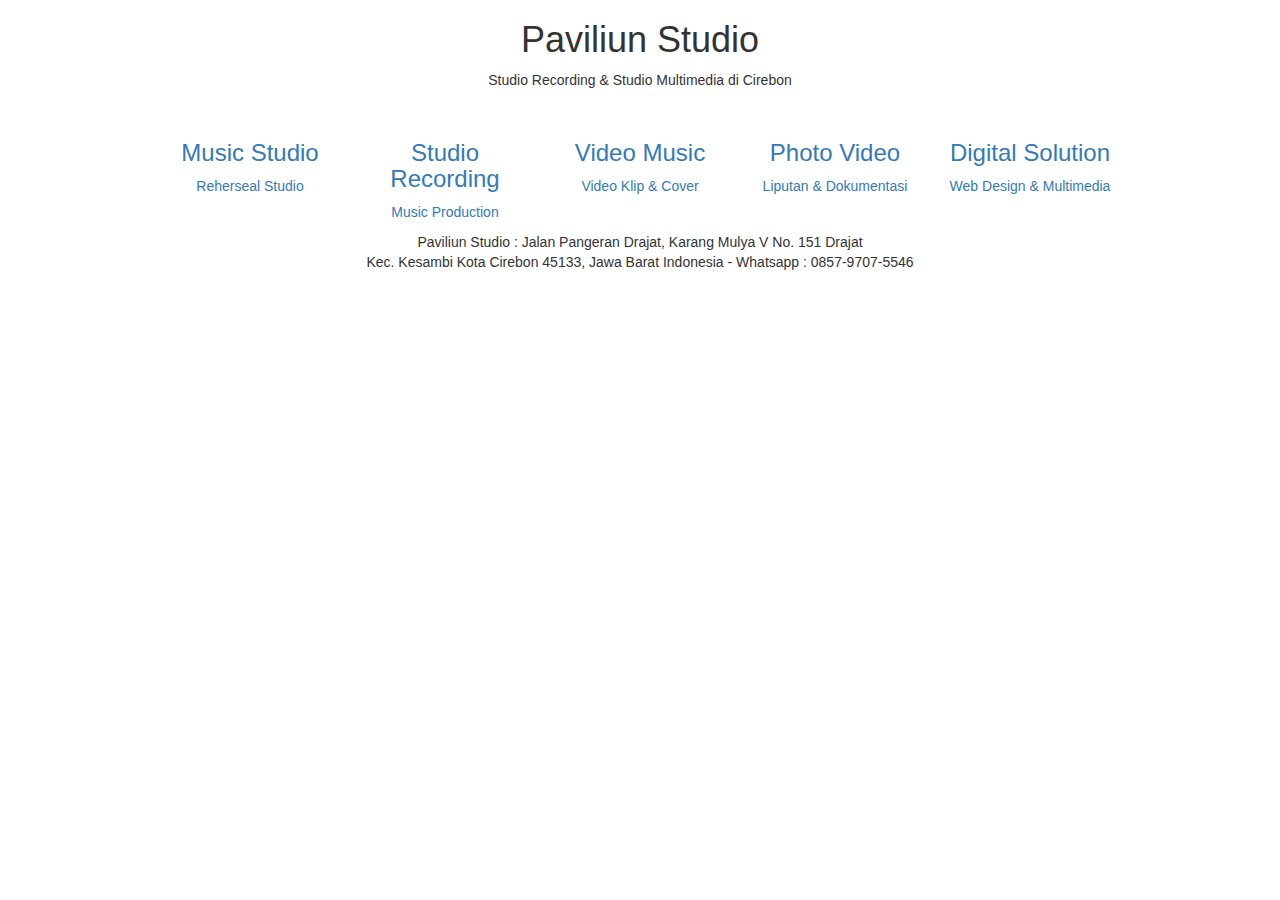
==== commit 8c93c6a4: "Update index.html" ====
--- a/index.html
+++ b/index.html
@@ -64,8 +64,8 @@
 <div class="col-sm-2">
 <a target="_blank" href="#">
 <img src="images/random-user-48.jpg" alt="" class="img-circle">
-<h3 class="name larry">Web Desain</h3>
-<p class="ver title-font">Web & Hosting</p>
+<h3 class="name larry">Digital Solution</h3>
+<p class="ver title-font">Web Design & Multimedia</p>
 </a>
 </div>
 
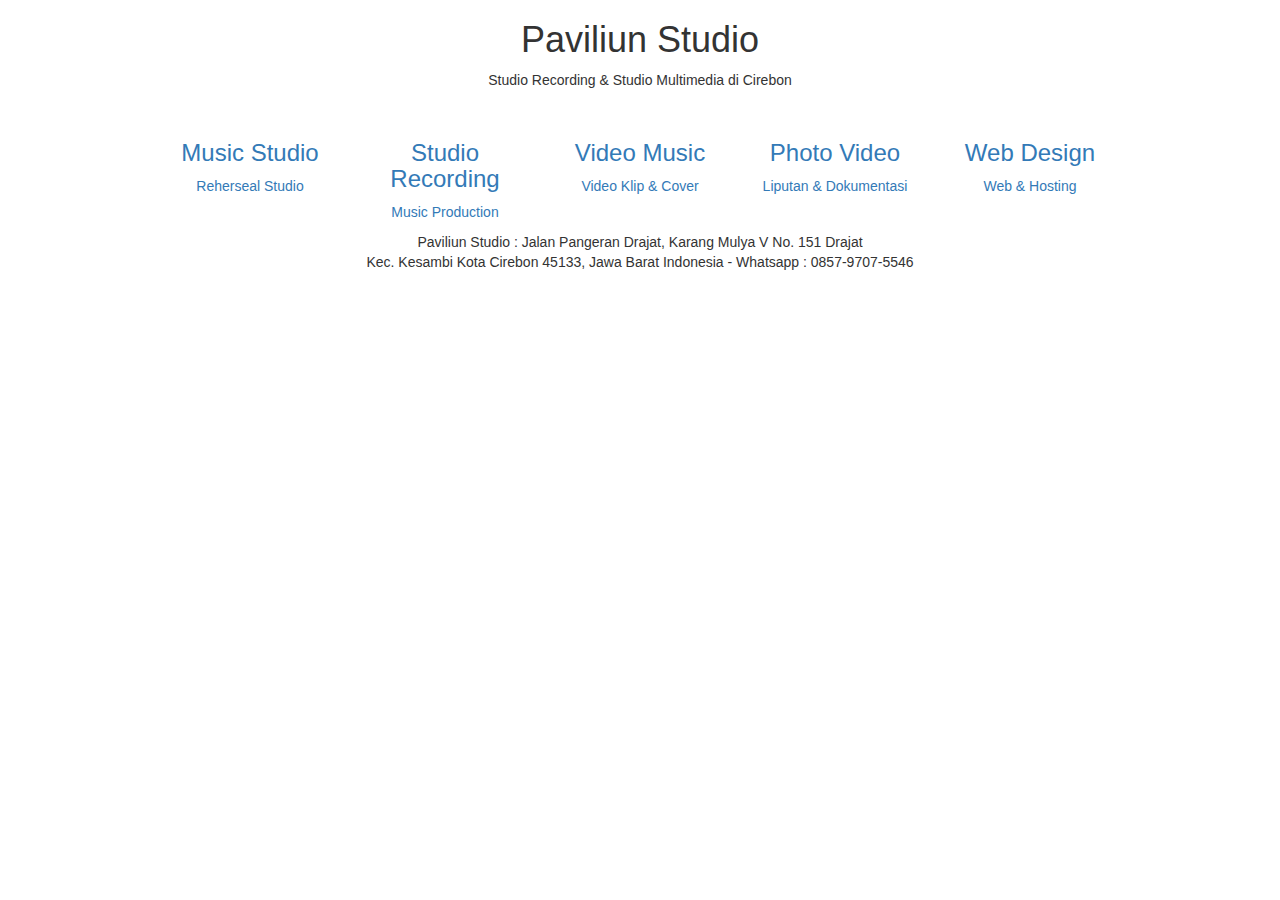
==== commit a1d142d4: "Update index.html" ====
--- a/index.html
+++ b/index.html
@@ -64,8 +64,8 @@
 <div class="col-sm-2">
 <a target="_blank" href="#">
 <img src="images/random-user-48.jpg" alt="" class="img-circle">
-<h3 class="name larry">Digital Solution</h3>
-<p class="ver title-font">Web Design & Multimedia</p>
+<h3 class="name larry">Web Design</h3>
+<p class="ver title-font">Web & Hosting</p>
 </a>
 </div>
 
